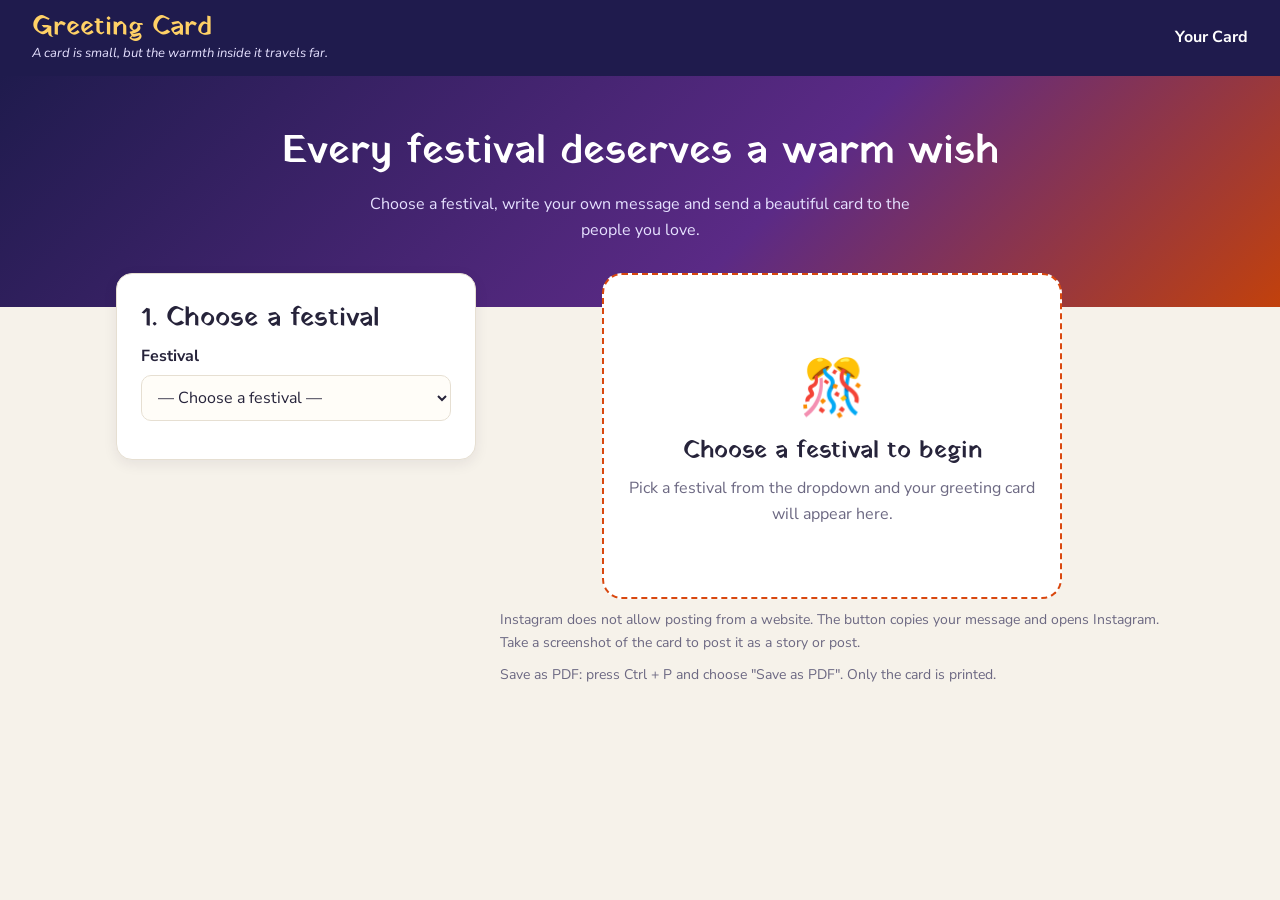
==== index.html @ 0c00d202 "Revise HTML for greeting card features and sharing Updated meta description and title for clarity. A" ====
<!DOCTYPE html>
<html lang="en">
<head>
  <meta charset="UTF-8">
  <meta name="viewport" content="width=device-width, initial-scale=1">
  <meta name="description" content="Choose a festival, write your own message, save it and share it as a link.">
  <title>Greeting Card</title>
  <link rel="preconnect" href="https://fonts.googleapis.com">
  <link rel="preconnect" href="https://fonts.gstatic.com" crossorigin>
  <link href="https://fonts.googleapis.com/css2?family=Nunito+Sans:wght@400;700&family=Yatra+One&display=swap" rel="stylesheet">
  <link rel="stylesheet" href="style.css">
</head>
<body class="no-festival">
  <header class="site-header">
    <a class="brand" href="./">
      <span class="logo">Greeting Card</span>
      <span class="tagline">A card is small, but the warmth inside it travels far.</span>
    </a>
    <nav aria-label="Page sections">
      <a href="#maker">Your Card</a>
    </nav>
  </header>

  <section class="hero">
    <h1>Every festival deserves a warm wish</h1>
    <p>Choose a festival, write your own message and send a beautiful card to the people you love.</p>
  </section>

  <main>

    <div id="maker" class="layout">
      <div class="stage">

        <div class="empty">
          <div class="big" aria-hidden="true">🎊</div>
          <h2>Choose a festival to begin</h2>
          <p>Pick a festival from the dropdown and your greeting card will appear here.</p>
        </div>

        <div class="editor">
        <article class="card" aria-label="Greeting card">

          <div class="face face-diwali" id="diwali">
            <span class="deco d1" aria-hidden="true">🪔</span><span class="deco d2" aria-hidden="true">✨</span><span class="deco d3" aria-hidden="true">🪔</span>
            <h3 contenteditable="true" spellcheck="false">Happy Diwali</h3>
            <p class="to" contenteditable="true">Dear Friend,</p>
            <p class="msg" contenteditable="true">“Light one small lamp today. Hope spreads faster than darkness ever could.”</p>
            <p class="from" contenteditable="true">With love, Your Name</p>
          </div>

          <div class="face face-holi" id="holi">
            <span class="deco d1" aria-hidden="true">🎨</span><span class="deco d2" aria-hidden="true">💦</span><span class="deco d3" aria-hidden="true">🎨</span>
            <h3 contenteditable="true" spellcheck="false">Happy Holi</h3>
            <p class="to" contenteditable="true">Dear Friend,</p>
            <p class="msg" contenteditable="true">“Life is a canvas, and today every colour is welcome.”</p>
            <p class="from" contenteditable="true">With love, Your Name</p>
          </div>

          <div class="face face-rakhi" id="rakhi">
            <span class="deco d1" aria-hidden="true">🎀</span><span class="deco d2" aria-hidden="true">💛</span><span class="deco d3" aria-hidden="true">🎀</span>
            <h3 contenteditable="true" spellcheck="false">Happy Raksha Bandhan</h3>
            <p class="to" contenteditable="true">Dear Brother/Sister,</p>
            <p class="msg" contenteditable="true">“Some bonds need no words, only a thread, a smile and a promise.”</p>
            <p class="from" contenteditable="true">With love, Your Name</p>
          </div>

          <div class="face face-navratri" id="navratri">
            <span class="deco d1" aria-hidden="true">🔱</span><span class="deco d2" aria-hidden="true">🌺</span><span class="deco d3" aria-hidden="true">🔱</span>
            <h3 contenteditable="true" spellcheck="false">Happy Navratri</h3>
            <p class="to" contenteditable="true">Dear Friend,</p>
            <p class="msg" contenteditable="true">“Faith lights the nine nights, and courage carries you through all the days.”</p>
            <p class="from" contenteditable="true">With love, Your Name</p>
          </div>

          <div class="face face-dussehra" id="dussehra">
            <span class="deco d1" aria-hidden="true">🏹</span><span class="deco d2" aria-hidden="true">🔥</span><span class="deco d3" aria-hidden="true">🏹</span>
            <h3 contenteditable="true" spellcheck="false">Happy Dussehra</h3>
            <p class="to" contenteditable="true">Dear Friend,</p>
            <p class="msg" contenteditable="true">“Every Ravan inside us falls when truth and kindness stand tall.”</p>
            <p class="from" contenteditable="true">With love, Your Name</p>
          </div>

          <div class="face face-janmashtami" id="janmashtami">
            <span class="deco d1" aria-hidden="true">🦚</span><span class="deco d2" aria-hidden="true">🪈</span><span class="deco d3" aria-hidden="true">🦚</span>
            <h3 contenteditable="true" spellcheck="false">Happy Janmashtami</h3>
            <p class="to" contenteditable="true">Dear Friend,</p>
            <p class="msg" contenteditable="true">“Do your best, let go of the rest, and keep smiling like Krishna.”</p>
            <p class="from" contenteditable="true">With love, Your Name</p>
          </div>

          <div class="face face-durga" id="durga">
            <span class="deco d1" aria-hidden="true">🌺</span><span class="deco d2" aria-hidden="true">🥁</span><span class="deco d3" aria-hidden="true">🌺</span>
            <h3 contenteditable="true" spellcheck="false">Shubho Durga Puja</h3>
            <p class="to" contenteditable="true">Dear Friend,</p>
            <p class="msg" contenteditable="true">“May Maa Durga give you the strength to face every storm with grace.”</p>
            <p class="from" contenteditable="true">With love, Your Name</p>
          </div>

          <div class="face face-ganesh" id="ganesh">
            <span class="deco d1" aria-hidden="true">🌼</span><span class="deco d2" aria-hidden="true">🙏</span><span class="deco d3" aria-hidden="true">🌼</span>
            <h3 contenteditable="true" spellcheck="false">Ganesh Chaturthi</h3>
            <p class="to" contenteditable="true">Dear Friend,</p>
            <p class="msg" contenteditable="true">“Begin with a prayer, walk with patience, and every obstacle will make way.”</p>
            <p class="from" contenteditable="true">Ganpati Bappa Morya! Your Name</p>
          </div>

          <div class="face face-lohri" id="lohri">
            <span class="deco d1" aria-hidden="true">🔥</span><span class="deco d2" aria-hidden="true">🍿</span><span class="deco d3" aria-hidden="true">🔥</span>
            <h3 contenteditable="true" spellcheck="false">Happy Lohri</h3>
            <p class="to" contenteditable="true">Dear Friend,</p>
            <p class="msg" contenteditable="true">“May the Lohri bonfire burn away your worries and warm every heart.”</p>
            <p class="from" contenteditable="true">With love, Your Name</p>
          </div>

          <div class="face face-pongal" id="pongal">
            <span class="deco d1" aria-hidden="true">🍯</span><span class="deco d2" aria-hidden="true">🌞</span><span class="deco d3" aria-hidden="true">🌾</span>
            <h3 contenteditable="true" spellcheck="false">Happy Pongal</h3>
            <p class="to" contenteditable="true">Dear Friend,</p>
            <p class="msg" contenteditable="true">“As the pot overflows, may your home overflow with joy and plenty.”</p>
            <p class="from" contenteditable="true">With love, Your Name</p>
          </div>

          <div class="face face-onam" id="onam">
            <span class="deco d1" aria-hidden="true">🌼</span><span class="deco d2" aria-hidden="true">🛶</span><span class="deco d3" aria-hidden="true">🌼</span>
            <h3 contenteditable="true" spellcheck="false">Happy Onam</h3>
            <p class="to" contenteditable="true">Dear Friend,</p>
            <p class="msg" contenteditable="true">“May the flower carpet at your door bring a year full of colour.”</p>
            <p class="from" contenteditable="true">With love, Your Name</p>
          </div>

          <div class="face face-eidfitr" id="eidfitr">
            <span class="deco d1" aria-hidden="true">🌙</span><span class="deco d2" aria-hidden="true">⭐</span><span class="deco d3" aria-hidden="true">🌙</span>
            <h3 contenteditable="true" spellcheck="false">Eid Mubarak</h3>
            <p class="to" contenteditable="true">Dear Friend,</p>
            <p class="msg" contenteditable="true">“After a month of patience, may Allah reward you with joy beyond measure.”</p>
            <p class="from" contenteditable="true">With love, Your Name</p>
          </div>

          <div class="face face-eidadha" id="eidadha">
            <span class="deco d1" aria-hidden="true">🕌</span><span class="deco d2" aria-hidden="true">🌙</span><span class="deco d3" aria-hidden="true">🕌</span>
            <h3 contenteditable="true" spellcheck="false">Eid ul-Adha Mubarak</h3>
            <p class="to" contenteditable="true">Dear Friend,</p>
            <p class="msg" contenteditable="true">“May your sacrifices turn into blessings and your heart stay generous.”</p>
            <p class="from" contenteditable="true">With love, Your Name</p>
          </div>

          <div class="face face-gurpurab" id="gurpurab">
            <span class="deco d1" aria-hidden="true">☬</span><span class="deco d2" aria-hidden="true">🌟</span><span class="deco d3" aria-hidden="true">☬</span>
            <h3 contenteditable="true" spellcheck="false">Guru Nanak Jayanti</h3>
            <p class="to" contenteditable="true">Dear Friend,</p>
            <p class="msg" contenteditable="true">“Walk in the light of Guru Nanak: be honest, be kind, serve everyone.”</p>
            <p class="from" contenteditable="true">Waheguru Ji Ka Khalsa. Your Name</p>
          </div>

          <div class="face face-baisakhi" id="baisakhi">
            <span class="deco d1" aria-hidden="true">🌾</span><span class="deco d2" aria-hidden="true">🥁</span><span class="deco d3" aria-hidden="true">🌾</span>
            <h3 contenteditable="true" spellcheck="false">Happy Baisakhi</h3>
            <p class="to" contenteditable="true">Dear Friend,</p>
            <p class="msg" contenteditable="true">“May golden fields of wheat bring golden days of joy to your family.”</p>
            <p class="from" contenteditable="true">With love, Your Name</p>
          </div>

          <div class="face face-buddha" id="buddha">
            <span class="deco d1" aria-hidden="true">☸️</span><span class="deco d2" aria-hidden="true">🕯️</span><span class="deco d3" aria-hidden="true">☸️</span>
            <h3 contenteditable="true" spellcheck="false">Happy Buddha Purnima</h3>
            <p class="to" contenteditable="true">Dear Friend,</p>
            <p class="msg" contenteditable="true">“Peace comes from within. May you find it in every quiet moment.”</p>
            <p class="from" contenteditable="true">With love, Your Name</p>
          </div>

          <div class="face face-mahavir" id="mahavir">
            <span class="deco d1" aria-hidden="true">🪷</span><span class="deco d2" aria-hidden="true">🕊️</span><span class="deco d3" aria-hidden="true">🪷</span>
            <h3 contenteditable="true" spellcheck="false">Mahavir Jayanti</h3>
            <p class="to" contenteditable="true">Dear Friend,</p>
            <p class="msg" contenteditable="true">“Live and let live. May kindness be the path you choose each day.”</p>
            <p class="from" contenteditable="true">With love, Your Name</p>
          </div>

          <div class="face face-christmas" id="christmas">
            <span class="deco d1" aria-hidden="true">🎄</span><span class="deco d2" aria-hidden="true">🎁</span><span class="deco d3" aria-hidden="true">❄️</span>
            <h3 contenteditable="true" spellcheck="false">Merry Christmas</h3>
            <p class="to" contenteditable="true">Dear Friend,</p>
            <p class="msg" contenteditable="true">“May the warmth of Christmas stay in your heart long after the lights fade.”</p>
            <p class="from" contenteditable="true">With love, Your Name</p>
          </div>

          <div class="face face-easter" id="easter">
            <span class="deco d1" aria-hidden="true">🐣</span><span class="deco d2" aria-hidden="true">🌷</span><span class="deco d3" aria-hidden="true">🐣</span>
            <h3 contenteditable="true" spellcheck="false">Happy Easter</h3>
            <p class="to" contenteditable="true">Dear Friend,</p>
            <p class="msg" contenteditable="true">“Every ending hides a new beginning. Wishing you hope and a fresh start.”</p>
            <p class="from" contenteditable="true">With love, Your Name</p>
          </div>

          <div class="face face-newyear" id="newyear">
            <span class="deco d1" aria-hidden="true">🎆</span><span class="deco d2" aria-hidden="true">🎉</span><span class="deco d3" aria-hidden="true">🎇</span>
            <h3 contenteditable="true" spellcheck="false">Happy New Year</h3>
            <p class="to" contenteditable="true">Dear Friend,</p>
            <p class="msg" contenteditable="true">“A new year is a blank page. Write something you will be proud of.”</p>
            <p class="from" contenteditable="true">With love, Your Name</p>
          </div>

          <div class="face face-independence" id="independence">
            <span class="deco d1" aria-hidden="true">🇮🇳</span><span class="deco d2" aria-hidden="true">🕊️</span><span class="deco d3" aria-hidden="true">🇮🇳</span>
            <h3 contenteditable="true" spellcheck="false">Happy Independence Day</h3>
            <p class="to" contenteditable="true">Dear Friend,</p>
            <p class="msg" contenteditable="true">“Proud of our past, hopeful for our future. Jai Hind!”</p>
            <p class="from" contenteditable="true">With love, Your Name</p>
          </div>

          <div class="face face-republic" id="republic">
            <span class="deco d1" aria-hidden="true">🎖️</span><span class="deco d2" aria-hidden="true">🇮🇳</span><span class="deco d3" aria-hidden="true">🎖️</span>
            <h3 contenteditable="true" spellcheck="false">Happy Republic Day</h3>
            <p class="to" contenteditable="true">Dear Friend,</p>
            <p class="msg" contenteditable="true">“Freedom is a gift, and our Constitution is its promise. Let us keep it alive.”</p>
            <p class="from" contenteditable="true">With love, Your Name</p>
          </div>

        </article>

        <!-- Save option: always under the card once a festival is chosen -->
        <div class="savebar" id="savebar" hidden>
          <span>Like your card? Save it, then share it with your friends.</span>
          <button type="button" id="save" class="save">💾 Save card</button>
        </div>

        <!-- Share options: appear right after saving -->
        <div class="sharebar" id="sharebar" hidden>
          <strong>✅ Card saved! Share it with link</strong>
          <div id="share-buttons"></div>
        </div>

        <div class="notes">
          <p class="hint">Instagram does not allow posting from a website. The button copies your message and opens Instagram. Take a screenshot of the card to post it as a story or post.</p>
          <p class="hint">Save as PDF: press Ctrl + P and choose "Save as PDF". Only the card is printed.</p>
        </div>
        </div>

        <!-- Shown when someone opens a shared link -->
        <div class="viewcta">
          <p>Someone sent you this greeting card.</p>
          <a class="btn" href="./">Make your own card</a>
        </div>

        <!-- Saved cards live here, with their share links -->
        <section id="yourcard" class="panel yourcard" hidden>
          <h2>Your Card</h2>
          <p class="sub">Your saved cards stay in this browser. Share any card as a link.</p>
          <div id="saved-list" class="saved-grid"></div>
        </section>
      </div>

      <aside id="options" class="panel side" aria-labelledby="pick-title">
        <h2 id="pick-title">1. Choose a festival</h2>
        <label for="festival">Festival</label>
        <select id="festival" name="festival">
          <option value="" selected disabled>— Choose a festival —</option>
          <optgroup label="Hindu">
            <option value="diwali">Diwali</option>
            <option value="holi">Holi</option>
            <option value="rakhi">Raksha Bandhan</option>
            <option value="navratri">Navratri</option>
            <option value="dussehra">Dussehra</option>
            <option value="janmashtami">Janmashtami</option>
            <option value="durga">Durga Puja</option>
            <option value="ganesh">Ganesh Chaturthi</option>
            <option value="lohri">Lohri</option>
            <option value="pongal">Pongal</option>
            <option value="onam">Onam</option>
          </optgroup>
          <optgroup label="Muslim">
            <option value="eidfitr">Eid ul-Fitr</option>
            <option value="eidadha">Eid ul-Adha</option>
          </optgroup>
          <optgroup label="Sikh, Buddhist and Jain">
            <option value="gurpurab">Guru Nanak Jayanti</option>
            <option value="baisakhi">Baisakhi</option>
            <option value="buddha">Buddha Purnima</option>
            <option value="mahavir">Mahavir Jayanti</option>
          </optgroup>
          <optgroup label="Christian">
            <option value="christmas">Christmas</option>
            <option value="easter">Easter</option>
          </optgroup>
          <optgroup label="National and General">
            <option value="newyear">New Year</option>
            <option value="independence">Independence Day</option>
            <option value="republic">Republic Day</option>
          </optgroup>
        </select>

        <div class="about" aria-live="polite">
          <strong id="about-tag"></strong>
          <p id="about-text"></p>
        </div>

        <p class="hint editnote">Click any text on the card to edit it. Write your personal note inside the card too. A Save button will appear under the card.</p>
      </aside>
    </div>
  </main>

  <div class="toast" id="toast"></div>

  <script>
    // Festival info shown under the dropdown
    var about = {
      diwali: ["Festival of Lights", "Celebrated in October or November. Homes glow with diyas and rangoli, families share sweets and pray to Goddess Lakshmi. It marks the victory of light over darkness and Lord Rama\u2019s return to Ayodhya."],
      holi: ["Festival of Colours", "Celebrated in March. People play with colours, sing and share sweets to welcome spring. It begins with Holika Dahan, the victory of good over evil."],
      rakhi: ["Bond of Brother and Sister", "Celebrated in August. Sisters tie a rakhi on their brothers\u2019 wrists, and brothers promise love, care and protection."],
      navratri: ["Nine Nights of the Goddess", "Nine nights of worship of Goddess Durga, with fasting, garba and dandiya raas in the evenings."],
      dussehra: ["Victory of Good over Evil", "Marks Lord Rama\u2019s victory over Ravana. Effigies of Ravana are burnt on the tenth day after Navratri."],
      janmashtami: ["Birth of Lord Krishna", "Celebrated with fasting, bhajans, midnight prayers and the dahi handi pot-breaking fun."],
      durga: ["Festival of Goddess Durga", "Most popular in Bengal. Grand pandals, dhak drums, dhunuchi dance and sindoor khela over five days."],
      ganesh: ["Birthday of Lord Ganesha", "Ganesha idols are welcomed at home for a few days, offered modaks, and then immersed in water with cheers of Ganpati Bappa Morya."],
      lohri: ["Winter Harvest Bonfire", "Celebrated in mid-January, mainly in Punjab. People dance bhangra around a bonfire and offer peanuts, rewri and popcorn."],
      pongal: ["Tamil Harvest Festival", "A four-day festival in January. Fresh rice is cooked until the pot overflows, to thank the Sun God and the farmers."],
      onam: ["Harvest Festival of Kerala", "Celebrated with pookalam flower carpets, the grand sadya feast, boat races and folk dances."],
      eidfitr: ["Festival of Breaking the Fast", "Marks the end of Ramadan. People offer special prayers, wear new clothes, share sheer khurma and give charity to the needy."],
      eidadha: ["Festival of Sacrifice", "Remembers Prophet Ibrahim\u2019s devotion to Allah. Meat is shared with family, friends and the poor."],
      gurpurab: ["Birth of Guru Nanak Dev Ji", "Celebrated with prabhat pheris, kirtan and langar at gurdwaras. It remembers the teachings of honest work, sharing and equality."],
      baisakhi: ["Sikh New Year and Harvest", "Celebrated on 13 or 14 April. It marks the harvest and the founding of the Khalsa in 1699, with bhangra, fairs and gurdwara visits."],
      buddha: ["Birth of Gautama Buddha", "Celebrated on the full moon of Vaishakha with meditation, prayers and acts of kindness."],
      mahavir: ["Birth of Lord Mahavir", "A Jain festival of processions and prayers, remembering the teachings of ahimsa (non-violence) and truth."],
      christmas: ["Birth of Jesus Christ", "Celebrated on 25 December with church services, carols, the Christmas tree, gifts and a family feast."],
      easter: ["Resurrection of Jesus", "Celebrated after Good Friday with church services, Easter eggs and family gatherings. It is a symbol of hope and new life."],
      newyear: ["First Day of the Year", "Celebrated on 1 January with countdowns, fireworks, parties and fresh resolutions."],
      independence: ["15 August 1947", "The day India became free from British rule. The Prime Minister hoists the flag at the Red Fort and the nation sings with pride."],
      republic: ["26 January 1950", "The day the Constitution of India came into effect. Celebrated with a grand parade on Kartavya Path in Delhi."]
    };

    var $ = function (s, r) { return (r || document).querySelector(s); };
    var select = $("#festival");
    var faces = [].slice.call(document.querySelectorAll(".face"));
    var bar = $("#savebar");
    var shareBar = $("#sharebar");
    var saveBtn = $("#save");
    var KEY = "greeting_cards";
    var editing = null;

    function get() { try { return JSON.parse(localStorage.getItem(KEY)) || []; } catch (e) { return []; } }
    function put(v) { try { localStorage.setItem(KEY, JSON.stringify(v)); } catch (e) {} }
    function txt(f, s) { return $(s, f).textContent.trim(); }

    function toast(msg) {
      var t = $("#toast");
      t.textContent = msg;
      t.classList.add("show");
      setTimeout(function () { t.classList.remove("show"); }, 2200);
    }

    // The personal note lives inside every card, so it is saved with the card
    faces.forEach(function (f) {
      var n = document.createElement("p");
      n.className = "note";
      n.contentEditable = "true";
      n.setAttribute("data-placeholder", "Write your personal note here...");
      f.insertBefore(n, $(".from", f));
    });

    // ---------- 1. Show a festival (nothing until one is chosen) ----------
    function activeFace() { return document.getElementById(select.value); }

    function showFestival(id) {
      var has = !!about[id];
      document.body.classList.toggle("no-festival", !has);
      faces.forEach(function (f) { f.classList.toggle("active", has && f.id === id); });
      select.value = has ? id : "";
      $("#about-tag").textContent = has ? about[id][0] : "";
      $("#about-text").textContent = has ? about[id][1] : "";
      editing = null;
      bar.hidden = !has;
      shareBar.hidden = true;
    }

    select.addEventListener("change", function () {
      showFestival(select.value);
      if (window.innerWidth <= 900) { $(".stage").scrollIntoView({ behavior: "smooth" }); }
    });

    // The save bar shows up as soon as the card is changed
    function mark() {
      if (!activeFace() || document.body.classList.contains("view-mode")) { return; }
      saveBtn.textContent = editing ? "\uD83D\uDCBE Update saved card" : "\uD83D\uDCBE Save card";
      shareBar.hidden = true;
      bar.hidden = false;
    }

    $(".card").addEventListener("input", mark);

    // ---------- 2. Save, and show in "Your Card" ----------
    function currentCard() {
      var f = activeFace();
      return {
        uid: editing || Date.now().toString(36),
        id: select.value,
        t: txt(f, "h3"), to: txt(f, ".to"), msg: txt(f, ".msg"), note: txt(f, ".note"), from: txt(f, ".from")
      };
    }

    function fillCard(c) {
      var f = document.getElementById(c.id);
      $("h3", f).textContent = c.t;
      $(".to", f).textContent = c.to;
      $(".msg", f).textContent = c.msg;
      $(".note", f).textContent = c.note;
      $(".from", f).textContent = c.from;
    }

    saveBtn.addEventListener("click", function () {
      if (!activeFace()) { return; }
      var card = currentCard(), found = false;
      var cards = get().map(function (x) {
        if (x.uid === card.uid) { found = true; return card; }
        return x;
      });
      if (!found) { cards.unshift(card); }
      put(cards);
      editing = card.uid;
      bar.hidden = true;
      renderSaved();
      showShare(card);
      toast("Card saved");
    });

    // ---------- 3. Share as a link ----------
    // Put your live GitHub Pages link here (keep the / at the end)
    var SITE_URL = "https://shubhamchandravanshi3107-lab.github.io/REPO-NAME/";

    // On your computer (file or localhost) links use SITE_URL, so they never give 404
    function siteBase() {
      var here = location.href.split("#")[0];
      var local = location.protocol === "file:" || /^https?:\/\/(localhost|127\.)/.test(here);
      return local ? SITE_URL : here;
    }

    function linkFor(c) {
      var data = { i: c.id, t: c.t, o: c.to, m: c.msg, n: c.note, f: c.from };
      return siteBase() + "#c=" + encodeURIComponent(JSON.stringify(data));
    }

    function copyLink(url) {
      if (navigator.clipboard && navigator.clipboard.writeText) {
        navigator.clipboard.writeText(url).then(
          function () { toast("Link copied"); },
          function () { window.prompt("Copy this link:", url); }
        );
      } else {
        window.prompt("Copy this link:", url);
      }
    }

    function makeLink(text, href, cls) {
      var a = document.createElement("a");
      a.className = "btn " + (cls || "");
      a.textContent = text; a.href = href; a.target = "_blank"; a.rel = "noopener";
      return a;
    }

    function makeButton(text, cls, fn) {
      var b = document.createElement("button");
      b.type = "button"; b.className = cls; b.textContent = text; b.onclick = fn;
      return b;
    }

    // All share buttons for one saved card
    function shareButtons(c) {
      var url = linkFor(c), msg = "A greeting card for you";
      var box = document.createElement("div"); box.className = "saved-actions";
      box.appendChild(makeButton("Copy link", "", function () { copyLink(url); }));
      box.appendChild(makeLink("WhatsApp", "https://wa.me/?text=" + encodeURIComponent(msg + ": " + url), "ghost"));
      box.appendChild(makeButton("Instagram", "ghost", function () { copyLink(url); window.open("https://www.instagram.com/", "_blank"); }));
      box.appendChild(makeLink("Facebook", "https://www.facebook.com/sharer/sharer.php?u=" + encodeURIComponent(url), "ghost"));
      box.appendChild(makeLink("Email", "mailto:?subject=" + encodeURIComponent(msg) + "&body=" + encodeURIComponent("Open your greeting card here: " + url), "ghost"));
      box.appendChild(makeLink("X", "https://twitter.com/intent/tweet?text=" + encodeURIComponent(msg) + "&url=" + encodeURIComponent(url), "ghost"));
      box.appendChild(makeLink("Snapchat", "https://www.snapchat.com/scan?attachmentUrl=" + encodeURIComponent(url), "ghost"));
      return box;
    }

    // Right after saving: show the share buttons under the card
    function showShare(c) {
      var box = $("#share-buttons");
      box.innerHTML = "";
      box.appendChild(shareButtons(c));
      shareBar.hidden = false;
      shareBar.scrollIntoView({ behavior: "smooth", block: "nearest" });
    }

    function renderSaved() {
      var list = $("#saved-list"), cards = get();
      list.innerHTML = "";
      $("#yourcard").hidden = !cards.length;

      cards.forEach(function (c) {
        var src = document.getElementById(c.id);
        if (!src) { return; }
        var mini = src.cloneNode(true);
        mini.removeAttribute("id");
        mini.className = "face mini face-" + c.id;
        [].forEach.call(mini.querySelectorAll("[contenteditable]"), function (e) { e.removeAttribute("contenteditable"); });
        $("h3", mini).textContent = c.t;
        $(".to", mini).textContent = c.to;
        $(".msg", mini).textContent = c.msg;
        $(".note", mini).textContent = c.note;
        $(".from", mini).textContent = c.from;

        var share = shareButtons(c);

        var more = document.createElement("div"); more.className = "saved-actions";
        more.appendChild(makeButton("Edit", "ghost", function () { openCard(c); }));
        more.appendChild(makeButton("Delete", "ghost", function () {
          put(get().filter(function (x) { return x.uid !== c.uid; }));
          renderSaved();
          toast("Card deleted");
        }));

        var label = document.createElement("p");
        label.className = "share-title"; label.textContent = "Share with link";

        var item = document.createElement("div"); item.className = "saved-item";
        item.appendChild(mini); item.appendChild(label); item.appendChild(share); item.appendChild(more);
        list.appendChild(item);
      });
    }

    function openCard(c) {
      showFestival(c.id);
      fillCard(c);
      editing = c.uid;
      mark();
      $("#maker").scrollIntoView({ behavior: "smooth" });
    }

    // ---------- 4. Someone opens a shared link ----------
    function openSharedLink() {
      if (location.hash.indexOf("#c=") !== 0) { return false; }
      var d;
      try { d = JSON.parse(decodeURIComponent(location.hash.slice(3))); } catch (e) { return false; }
      if (!d || !about[d.i]) { return false; }

      document.body.classList.add("view-mode");
      showFestival(d.i);
      fillCard({
        id: d.i, t: String(d.t || ""), to: String(d.o || ""), msg: String(d.m || ""),
        note: String(d.n || ""), from: String(d.f || "")
      });
      [].forEach.call(document.getElementById(d.i).querySelectorAll("[contenteditable]"), function (e) {
        e.removeAttribute("contenteditable");
      });
      return true;
    }

    window.addEventListener("hashchange", function () {
      if (location.hash.indexOf("#c=") === 0) { location.reload(); }
    });

    // ---------- Start ----------
    if (!openSharedLink()) { showFestival(""); }
    renderSaved();
  </script>
</body>
</html>
---- style.css ----
/* ===== 1. CSS variables ===== */
:root {
  --bg: #f6f2ea;
  --panel: #ffffff;
  --ink: #26233a;
  --muted: #6c6882;
  --brand: #d9480f;
  --brand-dark: #a63a0c;
  --navy: #1f1b4d;
  --line: #e6dfd2;
  --field: #fffdf8;
  --soft: #fdeee4;
  --radius: 16px;
  --card-w: 460px;
}

/* ===== 2. Reset and base ===== */
* { box-sizing: border-box; }
html { scroll-behavior: smooth; }

body {
  margin: 0;
  background-color: var(--bg);
  color: var(--ink);
  font-family: "Nunito Sans", Arial, sans-serif;
  line-height: 1.6;
}

h1, h2, h3 { font-family: "Yatra One", Georgia, serif; font-weight: normal; margin-top: 0; }

a:focus-visible, button:focus-visible, select:focus-visible {
  outline: 3px solid var(--brand);
  outline-offset: 2px;
}

/* ===== 3. Header and banner ===== */
.site-header {
  display: flex;
  justify-content: space-between;
  align-items: center;
  flex-wrap: wrap;
  gap: 10px;
  padding: 12px 32px;
  background-color: var(--navy);
}

.brand { display: flex; flex-direction: column; text-decoration: none; }

.logo {
  font-family: "Yatra One", Georgia, serif;
  font-size: 26px;
  line-height: 1.2;
  color: #ffd166;
  text-decoration: none;
}

.tagline { font-size: 13px; font-style: italic; color: #e6e1ff; }

.site-header nav a {
  color: #ffffff;
  text-decoration: none;
  margin-left: 22px;
  font-weight: bold;
}

.site-header nav a:hover { color: #ffd166; }

.hero {
  text-align: center;
  padding: 44px 16px 64px;
  color: #ffffff;
  background: linear-gradient(135deg, var(--navy), #5b2a86 60%, #c2410c);
}

.hero h1 { font-size: 40px; margin-bottom: 8px; }
.hero p { margin: 0 auto; max-width: 560px; color: #e6e1ff; }

/* ===== 4. Main layout ===== */
main {
  max-width: 1080px;
  margin: -34px auto 0;
  padding: 0 16px 40px;
}

.panel {
  background-color: var(--panel);
  padding: 24px;
  margin-bottom: 24px;
  border: 1px solid var(--line);
  border-radius: var(--radius);
  box-shadow: 0 4px 14px rgba(40, 30, 70, 0.08);
}

.panel h2 { font-size: 26px; margin-bottom: 4px; }
.sub { color: var(--muted); margin: 0 0 18px; }
.hint { font-size: 14px; color: var(--muted); margin: 10px 0 0; }
.tight { margin: 0 0 8px; }

.layout {
  display: grid;
  grid-template-columns: 360px 1fr;
  gap: 24px;
  align-items: start;
}

.stage { min-width: 0; }

.side {
  order: -1;
  margin-bottom: 0;
  position: sticky;
  top: 16px;
  max-height: calc(100vh - 32px);
  overflow-y: auto;
}

/* ===== 5. Greeting cards ===== */
.face {
  display: none;
  flex-direction: column;
  align-items: center;
  justify-content: center;
  gap: 14px;
  position: relative;
  overflow: hidden;
  min-height: 470px;
  max-width: var(--card-w);
  margin: 0 auto;
  padding: 46px 32px;
  text-align: center;
  color: var(--card-text);
  background: linear-gradient(160deg, var(--c1), var(--c2));
  border: 8px solid var(--accent);
  border-radius: 20px;
  box-shadow: 0 10px 26px rgba(0, 0, 0, 0.2);
}

.face::before {
  content: "";
  position: absolute;
  inset: 8px;
  border: 1.5px solid var(--accent);
  border-radius: 12px;
  opacity: 0.45;
  pointer-events: none;
}

.face h3 { margin: 0; font-size: 36px; line-height: 1.2; color: var(--accent); }
.face p { margin: 0; }
.to { font-size: 18px; font-weight: bold; }
.msg { font-family: "Yatra One", Georgia, serif; font-size: 21px; line-height: 1.5; }
.from { font-style: italic; }

.face h3:hover, .face p:hover { outline: 2px dashed rgba(255, 255, 255, 0.7); outline-offset: 4px; }

/* Personal note: written inside the card, so it is saved with the card */
.note {
  width: 100%;
  min-height: 44px;
  padding: 8px 10px;
  font-size: 16px;
  font-style: italic;
  border: 1.5px dashed currentColor;
  border-radius: 10px;
}

.note:empty::before { content: attr(data-placeholder); opacity: 0.65; }

.deco { position: absolute; font-size: 30px; animation: float 4s ease-in-out infinite; }
.d1 { top: 18px; left: 22px; }
.d2 { top: 18px; right: 22px; animation-delay: 1s; }
.d3 { bottom: 18px; left: 50%; margin-left: -15px; animation-delay: 2s; }

@keyframes float {
  0%, 100% { transform: translateY(0); }
  50% { transform: translateY(-8px); }
}

/* Colours of each festival */
.face-diwali       { --c1: #3b0f5c; --c2: #c2410c; --card-text: #fff3c4; --accent: #ffd166; }
.face-holi         { --c1: #be185d; --c2: #6d28d9; --card-text: #ffffff; --accent: #ffd6e7; }
.face-rakhi        { --c1: #9a3412; --c2: #be185d; --card-text: #fff7ed; --accent: #fcd34d; }
.face-navratri     { --c1: #991b1b; --c2: #d97706; --card-text: #fff7ed; --accent: #fde68a; }
.face-dussehra     { --c1: #7c2d12; --c2: #ea580c; --card-text: #fff7ed; --accent: #fde047; }
.face-janmashtami  { --c1: #1e3a8a; --c2: #0e7490; --card-text: #ecfeff; --accent: #fde68a; }
.face-durga        { --c1: #9f1239; --c2: #c2410c; --card-text: #fff1f2; --accent: #fecdd3; }
.face-ganesh       { --c1: #b45309; --c2: #be123c; --card-text: #fffbeb; --accent: #fcd34d; }
.face-lohri        { --c1: #7f1d1d; --c2: #f97316; --card-text: #fffbeb; --accent: #fed7aa; }
.face-pongal       { --c1: #166534; --c2: #ca8a04; --card-text: #fefce8; --accent: #fef08a; }
.face-onam         { --c1: #14532d; --c2: #b45309; --card-text: #fffbeb; --accent: #fde68a; }
.face-eidfitr      { --c1: #064e3b; --c2: #0f766e; --card-text: #fef3c7; --accent: #fde68a; }
.face-eidadha      { --c1: #134e4a; --c2: #1e3a8a; --card-text: #f0fdfa; --accent: #fde68a; }
.face-gurpurab     { --c1: #1e3a8a; --c2: #d97706; --card-text: #ffffff; --accent: #ffedd5; }
.face-baisakhi     { --c1: #a16207; --c2: #15803d; --card-text: #fffbeb; --accent: #fef08a; }
.face-buddha       { --c1: #78350f; --c2: #a16207; --card-text: #fffbeb; --accent: #fde68a; }
.face-mahavir      { --c1: #7c2d12; --c2: #be185d; --card-text: #fff7ed; --accent: #fed7aa; }
.face-christmas    { --c1: #7f1d1d; --c2: #166534; --card-text: #ffffff; --accent: #fecaca; }
.face-easter       { --c1: #7c3aed; --c2: #db2777; --card-text: #ffffff; --accent: #fef3c7; }
.face-newyear      { --c1: #0f172a; --c2: #1d4ed8; --card-text: #e0f2fe; --accent: #fde68a; }
.face-independence { --c1: #ea580c; --c2: #15803d; --card-text: #ffffff; --accent: #ffffff; }
.face-republic     { --c1: #1e3a8a; --c2: #ea580c; --card-text: #ffffff; --accent: #fef3c7; }

/* Which card is visible? Only the chosen one. */
.face.active { display: flex; }

/* ===== 6. Nothing chosen yet ===== */
.empty { display: none; }

body.no-festival .empty {
  display: block;
  max-width: var(--card-w);
  margin: 0 auto;
  padding: 70px 24px;
  text-align: center;
  background-color: var(--panel);
  border: 2px dashed var(--brand);
  border-radius: 20px;
}

.empty .big { font-size: 54px; }
.empty h2 { margin-bottom: 6px; }
.empty p { margin: 0; color: var(--muted); }

body.no-festival .about,
body.no-festival .editnote { display: none; }

/* ===== 7. Sidebar: select and about ===== */
label { font-weight: bold; }

select {
  display: block;
  width: 100%;
  margin: 6px 0 14px;
  padding: 10px 12px;
  background-color: var(--field);
  color: var(--ink);
  border: 1.5px solid var(--line);
  border-radius: 10px;
  font-size: 16px;
  font-family: inherit;
}

.about {
  margin-bottom: 20px;
  padding: 12px 14px;
  background-color: var(--soft);
  border-left: 5px solid var(--brand);
  border-radius: 10px;
}

.about strong { color: var(--brand-dark); }
.about p { margin: 4px 0 0; font-size: 14px; }

/* ===== 8. Buttons ===== */
button, .btn {
  display: block;
  padding: 10px 20px;
  background-color: var(--brand);
  color: #ffffff;
  border: 2px solid var(--brand);
  border-radius: 30px;
  font-size: 15px;
  font-weight: bold;
  font-family: inherit;
  text-align: center;
  text-decoration: none;
  cursor: pointer;
  transition: background-color 0.2s;
}

button:hover, .btn:hover { background-color: var(--brand-dark); border-color: var(--brand-dark); }
.ghost { background-color: transparent; color: var(--brand); }
.ghost:hover { color: #ffffff; }

.save { background-color: #15803d; border-color: #15803d; }
.save:hover { background-color: #116530; border-color: #116530; }

/* ===== 9. Save bar (appears under the card after editing) ===== */
.savebar {
  display: flex;
  justify-content: space-between;
  align-items: center;
  flex-wrap: wrap;
  gap: 12px;
  max-width: var(--card-w);
  margin: 16px auto 0;
  padding: 12px 16px;
  background-color: #e8f7ee;
  border: 1.5px solid #15803d;
  border-radius: 14px;
  color: #14532d;
  font-size: 14px;
  font-weight: bold;
}

.savebar[hidden] { display: none; }

/* ===== 10. Your Card (saved cards with share links) ===== */
.yourcard { margin: 24px 0 0; }
.yourcard[hidden] { display: none; }
.saved-grid { display: grid; grid-template-columns: repeat(auto-fill, minmax(250px, 1fr)); gap: 18px; }
.saved-item { display: flex; flex-direction: column; gap: 8px; }
.share-title { margin: 0; font-size: 14px; font-weight: bold; color: var(--muted); }
.saved-actions { display: flex; flex-wrap: wrap; gap: 6px; }
.saved-actions .btn, .saved-actions button { flex: 1 1 auto; padding: 5px 10px; font-size: 13px; }

.face.mini {
  display: flex;
  max-width: none;
  min-height: 290px;
  padding: 34px 14px 38px;
  gap: 8px;
  border-width: 5px;
}

.mini h3 { font-size: 22px; }
.mini .to, .mini .msg { font-size: 14px; }
.mini .from, .mini .note { font-size: 13px; }
.mini .deco { font-size: 18px; animation: none; }

/* Saved cards and shared links show the note without the dashed box */
.mini .note, body.view-mode .note { min-height: 0; padding: 0; border: none; }
.mini .note:empty, body.view-mode .note:empty { display: none; }

/* ===== 11. Someone opens a shared link ===== */
.viewcta { display: none; max-width: var(--card-w); margin: 20px auto 0; text-align: center; }
.viewcta p { margin: 0 0 10px; color: var(--muted); }
.viewcta .btn { display: inline-block; }

body.view-mode .side,
body.view-mode .savebar,
body.view-mode .yourcard,
body.view-mode .empty { display: none; }

body.view-mode .layout { grid-template-columns: 1fr; }
body.view-mode .viewcta { display: block; }
body.view-mode .face h3:hover, body.view-mode .face p:hover { outline: none; }

/* ===== 12. Small message ===== */
.toast {
  position: fixed;
  left: 50%;
  bottom: 24px;
  z-index: 30;
  transform: translate(-50%, 20px);
  padding: 10px 18px;
  border-radius: 24px;
  background-color: #1f1b4d;
  color: #ffffff;
  font-size: 14px;
  opacity: 0;
  pointer-events: none;
  transition: all 0.3s;
}

.toast.show { opacity: 1; transform: translate(-50%, 0); }

/* ===== 13. Responsive design ===== */
@media (max-width: 900px) {
  .layout { grid-template-columns: 1fr; }
  .side { position: static; max-height: none; }
  .hero h1 { font-size: 28px; }
  .site-header { padding: 12px 16px; }
}

/* ===== 14. Print: only the card ===== */
@media print {
  .site-header, .hero, .side, .savebar, .yourcard, .viewcta, .toast, .empty, footer { display: none !important; }
  .layout { display: block; }
  body { background: #ffffff; }
  main { margin: 0; }
  .deco { animation: none; }
  .note { border: none; }
  .note:empty { display: none; }
  .face { box-shadow: none; -webkit-print-color-adjust: exact; print-color-adjust: exact; }
}
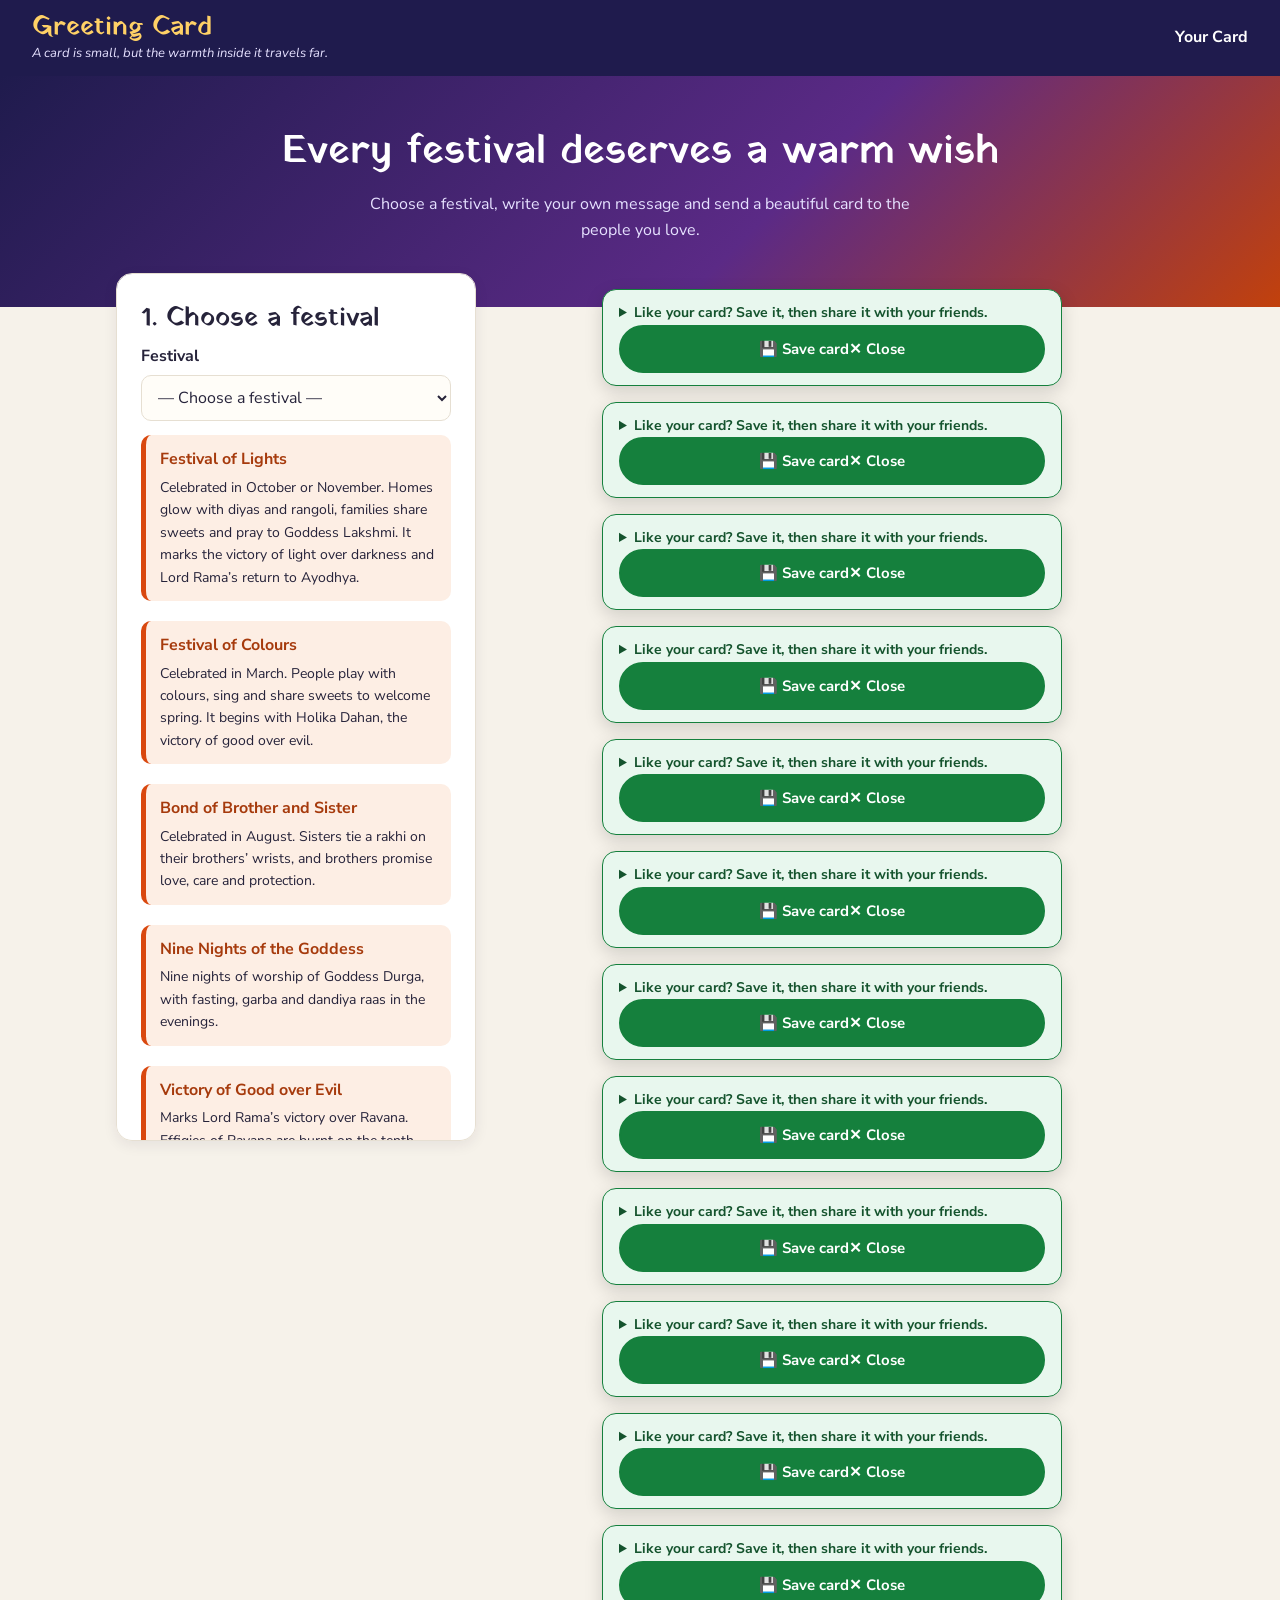
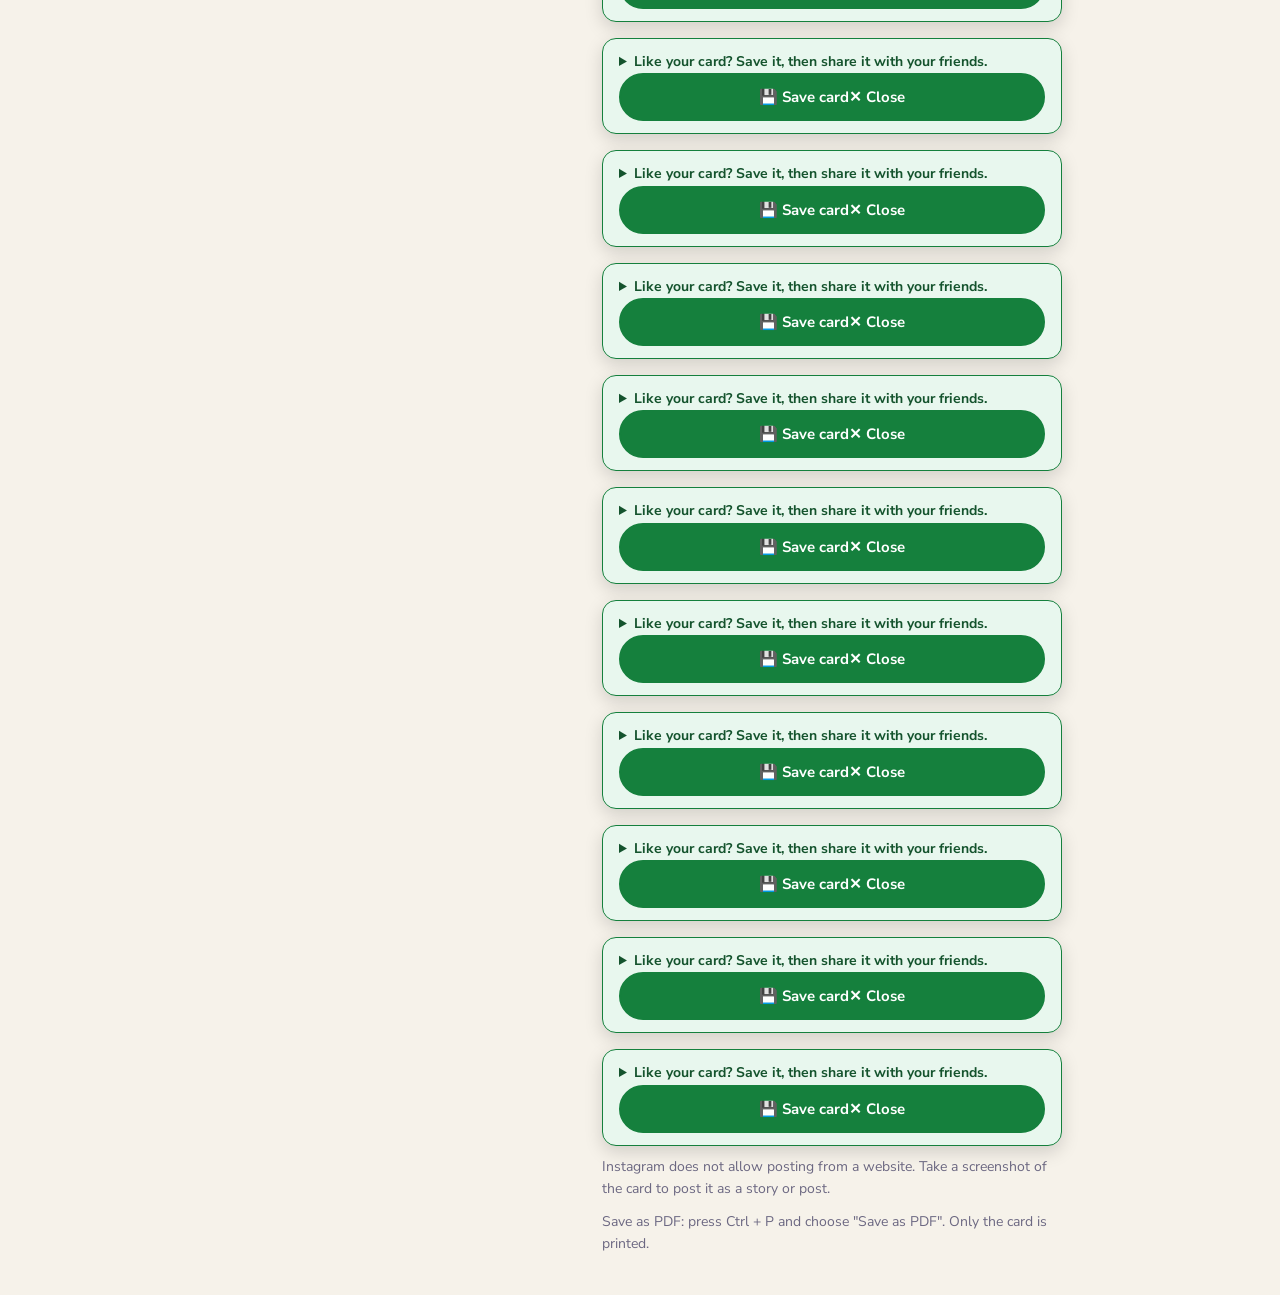
==== commit 04feebd2: "Update print statement from 'Hello' to 'Goodbye'" ====
--- a/index.html
+++ b/index.html
@@ -10,7 +10,8 @@
   <link href="https://fonts.googleapis.com/css2?family=Nunito+Sans:wght@400;700&family=Yatra+One&display=swap" rel="stylesheet">
   <link rel="stylesheet" href="style.css">
 </head>
-<body class="no-festival">
+<body>
+  <!-- This page uses no JavaScript. Everything is plain HTML and CSS. -->
   <header class="site-header">
     <a class="brand" href="./">
       <span class="logo">Greeting Card</span>
@@ -38,216 +39,1140 @@
         </div>
 
         <div class="editor">
-        <article class="card" aria-label="Greeting card">
-
-          <div class="face face-diwali" id="diwali">
+
+        <form class="festival" id="diwali" method="get" action="https://wa.me/" target="_blank">
+          <div class="face face-diwali">
             <span class="deco d1" aria-hidden="true">🪔</span><span class="deco d2" aria-hidden="true">✨</span><span class="deco d3" aria-hidden="true">🪔</span>
-            <h3 contenteditable="true" spellcheck="false">Happy Diwali</h3>
-            <p class="to" contenteditable="true">Dear Friend,</p>
-            <p class="msg" contenteditable="true">“Light one small lamp today. Hope spreads faster than darkness ever could.”</p>
-            <p class="from" contenteditable="true">With love, Your Name</p>
-          </div>
-
-          <div class="face face-holi" id="holi">
+            <h3><textarea rows="1" spellcheck="false" aria-label="Card title">Happy Diwali</textarea></h3>
+            <p class="to"><textarea rows="1" aria-label="Who the card is for">Dear Friend,</textarea></p>
+            <p class="msg"><textarea rows="3" aria-label="Card message">“Light one small lamp today. Hope spreads faster than darkness ever could.”</textarea></p>
+            <textarea class="note" rows="1" placeholder="Write your personal note here..." aria-label="Your personal note"></textarea>
+            <p class="from"><textarea rows="1" aria-label="Your name">With love, Your Name</textarea></p>
+          </div>
+
+          <!-- Save option: opens with no JavaScript, using the native details element -->
+          <details class="savebar">
+            <summary>
+              <span>Like your card? Save it, then share it with your friends.</span>
+              <span class="btn save"><span class="when-closed">💾 Save card</span><span class="when-open">✕ Close</span></span>
+            </summary>
+
+            <div class="sharebar">
+              <strong>💾 Keep a copy of your card</strong>
+              <p class="hint">Press Ctrl + P (⌘ + P on Mac, Share → Print on phones) and choose “Save as PDF”. Only the card is printed. A screenshot works too.</p>
+
+              <strong>📨 Send your message</strong>
+              <label class="hint" for="send-diwali">This is the text that gets sent. Change it before you send.</label>
+              <textarea id="send-diwali" class="sendbox" name="text" rows="12">🪔 Happy Diwali 🪔
+
+Dear Friend,
+“Light one small lamp today. Hope spreads faster than darkness ever could.”
+
+With love, Your Name
+
+Make your own card: https://shubhamchandravanshi3107-lab.github.io/REPO-NAME/#diwali</textarea>
+              <div class="saved-actions">
+                <button type="submit" formaction="https://wa.me/">WhatsApp</button>
+                <button type="submit" formaction="https://twitter.com/intent/tweet" class="ghost">X</button>
+              </div>
+
+              <strong>🔗 Share with link</strong>
+              <label class="hint" for="link-diwali">Card link (select it to copy)</label>
+              <input id="link-diwali" class="linkbox" type="text" readonly value="https://shubhamchandravanshi3107-lab.github.io/REPO-NAME/#diwali">
+              <div class="saved-actions">
+                <a class="btn ghost" target="_blank" rel="noopener" href="https://www.facebook.com/sharer/sharer.php?u=https%3A%2F%2Fshubhamchandravanshi3107-lab.github.io%2FREPO-NAME%2F%23diwali">Facebook</a>
+                <a class="btn ghost" target="_blank" rel="noopener" href="https://t.me/share/url?url=https%3A%2F%2Fshubhamchandravanshi3107-lab.github.io%2FREPO-NAME%2F%23diwali&amp;text=A%20greeting%20card%20for%20you">Telegram</a>
+                <a class="btn ghost" target="_blank" rel="noopener" href="https://www.snapchat.com/scan?attachmentUrl=https%3A%2F%2Fshubhamchandravanshi3107-lab.github.io%2FREPO-NAME%2F%23diwali">Snapchat</a>
+                <a class="btn ghost" target="_blank" rel="noopener" href="https://www.instagram.com/">Instagram</a>
+                <a class="btn ghost" href="mailto:?subject=A%20greeting%20card%20for%20you&amp;body=Open%20your%20greeting%20card%20here%3A%20https%3A%2F%2Fshubhamchandravanshi3107-lab.github.io%2FREPO-NAME%2F%23diwali">Email</a>
+                <a class="btn ghost" href="sms:?&amp;body=A%20greeting%20card%20for%20you%3A%20https%3A%2F%2Fshubhamchandravanshi3107-lab.github.io%2FREPO-NAME%2F%23diwali">SMS</a>
+              </div>
+            </div>
+          </details>
+        </form>
+
+        <form class="festival" id="holi" method="get" action="https://wa.me/" target="_blank">
+          <div class="face face-holi">
             <span class="deco d1" aria-hidden="true">🎨</span><span class="deco d2" aria-hidden="true">💦</span><span class="deco d3" aria-hidden="true">🎨</span>
-            <h3 contenteditable="true" spellcheck="false">Happy Holi</h3>
-            <p class="to" contenteditable="true">Dear Friend,</p>
-            <p class="msg" contenteditable="true">“Life is a canvas, and today every colour is welcome.”</p>
-            <p class="from" contenteditable="true">With love, Your Name</p>
-          </div>
-
-          <div class="face face-rakhi" id="rakhi">
+            <h3><textarea rows="1" spellcheck="false" aria-label="Card title">Happy Holi</textarea></h3>
+            <p class="to"><textarea rows="1" aria-label="Who the card is for">Dear Friend,</textarea></p>
+            <p class="msg"><textarea rows="2" aria-label="Card message">“Life is a canvas, and today every colour is welcome.”</textarea></p>
+            <textarea class="note" rows="1" placeholder="Write your personal note here..." aria-label="Your personal note"></textarea>
+            <p class="from"><textarea rows="1" aria-label="Your name">With love, Your Name</textarea></p>
+          </div>
+
+          <!-- Save option: opens with no JavaScript, using the native details element -->
+          <details class="savebar">
+            <summary>
+              <span>Like your card? Save it, then share it with your friends.</span>
+              <span class="btn save"><span class="when-closed">💾 Save card</span><span class="when-open">✕ Close</span></span>
+            </summary>
+
+            <div class="sharebar">
+              <strong>💾 Keep a copy of your card</strong>
+              <p class="hint">Press Ctrl + P (⌘ + P on Mac, Share → Print on phones) and choose “Save as PDF”. Only the card is printed. A screenshot works too.</p>
+
+              <strong>📨 Send your message</strong>
+              <label class="hint" for="send-holi">This is the text that gets sent. Change it before you send.</label>
+              <textarea id="send-holi" class="sendbox" name="text" rows="12">🎨 Happy Holi 🎨
+
+Dear Friend,
+“Life is a canvas, and today every colour is welcome.”
+
+With love, Your Name
+
+Make your own card: https://shubhamchandravanshi3107-lab.github.io/REPO-NAME/#holi</textarea>
+              <div class="saved-actions">
+                <button type="submit" formaction="https://wa.me/">WhatsApp</button>
+                <button type="submit" formaction="https://twitter.com/intent/tweet" class="ghost">X</button>
+              </div>
+
+              <strong>🔗 Share with link</strong>
+              <label class="hint" for="link-holi">Card link (select it to copy)</label>
+              <input id="link-holi" class="linkbox" type="text" readonly value="https://shubhamchandravanshi3107-lab.github.io/REPO-NAME/#holi">
+              <div class="saved-actions">
+                <a class="btn ghost" target="_blank" rel="noopener" href="https://www.facebook.com/sharer/sharer.php?u=https%3A%2F%2Fshubhamchandravanshi3107-lab.github.io%2FREPO-NAME%2F%23holi">Facebook</a>
+                <a class="btn ghost" target="_blank" rel="noopener" href="https://t.me/share/url?url=https%3A%2F%2Fshubhamchandravanshi3107-lab.github.io%2FREPO-NAME%2F%23holi&amp;text=A%20greeting%20card%20for%20you">Telegram</a>
+                <a class="btn ghost" target="_blank" rel="noopener" href="https://www.snapchat.com/scan?attachmentUrl=https%3A%2F%2Fshubhamchandravanshi3107-lab.github.io%2FREPO-NAME%2F%23holi">Snapchat</a>
+                <a class="btn ghost" target="_blank" rel="noopener" href="https://www.instagram.com/">Instagram</a>
+                <a class="btn ghost" href="mailto:?subject=A%20greeting%20card%20for%20you&amp;body=Open%20your%20greeting%20card%20here%3A%20https%3A%2F%2Fshubhamchandravanshi3107-lab.github.io%2FREPO-NAME%2F%23holi">Email</a>
+                <a class="btn ghost" href="sms:?&amp;body=A%20greeting%20card%20for%20you%3A%20https%3A%2F%2Fshubhamchandravanshi3107-lab.github.io%2FREPO-NAME%2F%23holi">SMS</a>
+              </div>
+            </div>
+          </details>
+        </form>
+
+        <form class="festival" id="rakhi" method="get" action="https://wa.me/" target="_blank">
+          <div class="face face-rakhi">
             <span class="deco d1" aria-hidden="true">🎀</span><span class="deco d2" aria-hidden="true">💛</span><span class="deco d3" aria-hidden="true">🎀</span>
-            <h3 contenteditable="true" spellcheck="false">Happy Raksha Bandhan</h3>
-            <p class="to" contenteditable="true">Dear Brother/Sister,</p>
-            <p class="msg" contenteditable="true">“Some bonds need no words, only a thread, a smile and a promise.”</p>
-            <p class="from" contenteditable="true">With love, Your Name</p>
-          </div>
-
-          <div class="face face-navratri" id="navratri">
+            <h3><textarea rows="2" spellcheck="false" aria-label="Card title">Happy Raksha Bandhan</textarea></h3>
+            <p class="to"><textarea rows="1" aria-label="Who the card is for">Dear Brother/Sister,</textarea></p>
+            <p class="msg"><textarea rows="3" aria-label="Card message">“Some bonds need no words, only a thread, a smile and a promise.”</textarea></p>
+            <textarea class="note" rows="1" placeholder="Write your personal note here..." aria-label="Your personal note"></textarea>
+            <p class="from"><textarea rows="1" aria-label="Your name">With love, Your Name</textarea></p>
+          </div>
+
+          <!-- Save option: opens with no JavaScript, using the native details element -->
+          <details class="savebar">
+            <summary>
+              <span>Like your card? Save it, then share it with your friends.</span>
+              <span class="btn save"><span class="when-closed">💾 Save card</span><span class="when-open">✕ Close</span></span>
+            </summary>
+
+            <div class="sharebar">
+              <strong>💾 Keep a copy of your card</strong>
+              <p class="hint">Press Ctrl + P (⌘ + P on Mac, Share → Print on phones) and choose “Save as PDF”. Only the card is printed. A screenshot works too.</p>
+
+              <strong>📨 Send your message</strong>
+              <label class="hint" for="send-rakhi">This is the text that gets sent. Change it before you send.</label>
+              <textarea id="send-rakhi" class="sendbox" name="text" rows="12">🎀 Happy Raksha Bandhan 🎀
+
+Dear Brother/Sister,
+“Some bonds need no words, only a thread, a smile and a promise.”
+
+With love, Your Name
+
+Make your own card: https://shubhamchandravanshi3107-lab.github.io/REPO-NAME/#rakhi</textarea>
+              <div class="saved-actions">
+                <button type="submit" formaction="https://wa.me/">WhatsApp</button>
+                <button type="submit" formaction="https://twitter.com/intent/tweet" class="ghost">X</button>
+              </div>
+
+              <strong>🔗 Share with link</strong>
+              <label class="hint" for="link-rakhi">Card link (select it to copy)</label>
+              <input id="link-rakhi" class="linkbox" type="text" readonly value="https://shubhamchandravanshi3107-lab.github.io/REPO-NAME/#rakhi">
+              <div class="saved-actions">
+                <a class="btn ghost" target="_blank" rel="noopener" href="https://www.facebook.com/sharer/sharer.php?u=https%3A%2F%2Fshubhamchandravanshi3107-lab.github.io%2FREPO-NAME%2F%23rakhi">Facebook</a>
+                <a class="btn ghost" target="_blank" rel="noopener" href="https://t.me/share/url?url=https%3A%2F%2Fshubhamchandravanshi3107-lab.github.io%2FREPO-NAME%2F%23rakhi&amp;text=A%20greeting%20card%20for%20you">Telegram</a>
+                <a class="btn ghost" target="_blank" rel="noopener" href="https://www.snapchat.com/scan?attachmentUrl=https%3A%2F%2Fshubhamchandravanshi3107-lab.github.io%2FREPO-NAME%2F%23rakhi">Snapchat</a>
+                <a class="btn ghost" target="_blank" rel="noopener" href="https://www.instagram.com/">Instagram</a>
+                <a class="btn ghost" href="mailto:?subject=A%20greeting%20card%20for%20you&amp;body=Open%20your%20greeting%20card%20here%3A%20https%3A%2F%2Fshubhamchandravanshi3107-lab.github.io%2FREPO-NAME%2F%23rakhi">Email</a>
+                <a class="btn ghost" href="sms:?&amp;body=A%20greeting%20card%20for%20you%3A%20https%3A%2F%2Fshubhamchandravanshi3107-lab.github.io%2FREPO-NAME%2F%23rakhi">SMS</a>
+              </div>
+            </div>
+          </details>
+        </form>
+
+        <form class="festival" id="navratri" method="get" action="https://wa.me/" target="_blank">
+          <div class="face face-navratri">
             <span class="deco d1" aria-hidden="true">🔱</span><span class="deco d2" aria-hidden="true">🌺</span><span class="deco d3" aria-hidden="true">🔱</span>
-            <h3 contenteditable="true" spellcheck="false">Happy Navratri</h3>
-            <p class="to" contenteditable="true">Dear Friend,</p>
-            <p class="msg" contenteditable="true">“Faith lights the nine nights, and courage carries you through all the days.”</p>
-            <p class="from" contenteditable="true">With love, Your Name</p>
-          </div>
-
-          <div class="face face-dussehra" id="dussehra">
+            <h3><textarea rows="1" spellcheck="false" aria-label="Card title">Happy Navratri</textarea></h3>
+            <p class="to"><textarea rows="1" aria-label="Who the card is for">Dear Friend,</textarea></p>
+            <p class="msg"><textarea rows="3" aria-label="Card message">“Faith lights the nine nights, and courage carries you through all the days.”</textarea></p>
+            <textarea class="note" rows="1" placeholder="Write your personal note here..." aria-label="Your personal note"></textarea>
+            <p class="from"><textarea rows="1" aria-label="Your name">With love, Your Name</textarea></p>
+          </div>
+
+          <!-- Save option: opens with no JavaScript, using the native details element -->
+          <details class="savebar">
+            <summary>
+              <span>Like your card? Save it, then share it with your friends.</span>
+              <span class="btn save"><span class="when-closed">💾 Save card</span><span class="when-open">✕ Close</span></span>
+            </summary>
+
+            <div class="sharebar">
+              <strong>💾 Keep a copy of your card</strong>
+              <p class="hint">Press Ctrl + P (⌘ + P on Mac, Share → Print on phones) and choose “Save as PDF”. Only the card is printed. A screenshot works too.</p>
+
+              <strong>📨 Send your message</strong>
+              <label class="hint" for="send-navratri">This is the text that gets sent. Change it before you send.</label>
+              <textarea id="send-navratri" class="sendbox" name="text" rows="12">🔱 Happy Navratri 🔱
+
+Dear Friend,
+“Faith lights the nine nights, and courage carries you through all the days.”
+
+With love, Your Name
+
+Make your own card: https://shubhamchandravanshi3107-lab.github.io/REPO-NAME/#navratri</textarea>
+              <div class="saved-actions">
+                <button type="submit" formaction="https://wa.me/">WhatsApp</button>
+                <button type="submit" formaction="https://twitter.com/intent/tweet" class="ghost">X</button>
+              </div>
+
+              <strong>🔗 Share with link</strong>
+              <label class="hint" for="link-navratri">Card link (select it to copy)</label>
+              <input id="link-navratri" class="linkbox" type="text" readonly value="https://shubhamchandravanshi3107-lab.github.io/REPO-NAME/#navratri">
+              <div class="saved-actions">
+                <a class="btn ghost" target="_blank" rel="noopener" href="https://www.facebook.com/sharer/sharer.php?u=https%3A%2F%2Fshubhamchandravanshi3107-lab.github.io%2FREPO-NAME%2F%23navratri">Facebook</a>
+                <a class="btn ghost" target="_blank" rel="noopener" href="https://t.me/share/url?url=https%3A%2F%2Fshubhamchandravanshi3107-lab.github.io%2FREPO-NAME%2F%23navratri&amp;text=A%20greeting%20card%20for%20you">Telegram</a>
+                <a class="btn ghost" target="_blank" rel="noopener" href="https://www.snapchat.com/scan?attachmentUrl=https%3A%2F%2Fshubhamchandravanshi3107-lab.github.io%2FREPO-NAME%2F%23navratri">Snapchat</a>
+                <a class="btn ghost" target="_blank" rel="noopener" href="https://www.instagram.com/">Instagram</a>
+                <a class="btn ghost" href="mailto:?subject=A%20greeting%20card%20for%20you&amp;body=Open%20your%20greeting%20card%20here%3A%20https%3A%2F%2Fshubhamchandravanshi3107-lab.github.io%2FREPO-NAME%2F%23navratri">Email</a>
+                <a class="btn ghost" href="sms:?&amp;body=A%20greeting%20card%20for%20you%3A%20https%3A%2F%2Fshubhamchandravanshi3107-lab.github.io%2FREPO-NAME%2F%23navratri">SMS</a>
+              </div>
+            </div>
+          </details>
+        </form>
+
+        <form class="festival" id="dussehra" method="get" action="https://wa.me/" target="_blank">
+          <div class="face face-dussehra">
             <span class="deco d1" aria-hidden="true">🏹</span><span class="deco d2" aria-hidden="true">🔥</span><span class="deco d3" aria-hidden="true">🏹</span>
-            <h3 contenteditable="true" spellcheck="false">Happy Dussehra</h3>
-            <p class="to" contenteditable="true">Dear Friend,</p>
-            <p class="msg" contenteditable="true">“Every Ravan inside us falls when truth and kindness stand tall.”</p>
-            <p class="from" contenteditable="true">With love, Your Name</p>
-          </div>
-
-          <div class="face face-janmashtami" id="janmashtami">
+            <h3><textarea rows="1" spellcheck="false" aria-label="Card title">Happy Dussehra</textarea></h3>
+            <p class="to"><textarea rows="1" aria-label="Who the card is for">Dear Friend,</textarea></p>
+            <p class="msg"><textarea rows="3" aria-label="Card message">“Every Ravan inside us falls when truth and kindness stand tall.”</textarea></p>
+            <textarea class="note" rows="1" placeholder="Write your personal note here..." aria-label="Your personal note"></textarea>
+            <p class="from"><textarea rows="1" aria-label="Your name">With love, Your Name</textarea></p>
+          </div>
+
+          <!-- Save option: opens with no JavaScript, using the native details element -->
+          <details class="savebar">
+            <summary>
+              <span>Like your card? Save it, then share it with your friends.</span>
+              <span class="btn save"><span class="when-closed">💾 Save card</span><span class="when-open">✕ Close</span></span>
+            </summary>
+
+            <div class="sharebar">
+              <strong>💾 Keep a copy of your card</strong>
+              <p class="hint">Press Ctrl + P (⌘ + P on Mac, Share → Print on phones) and choose “Save as PDF”. Only the card is printed. A screenshot works too.</p>
+
+              <strong>📨 Send your message</strong>
+              <label class="hint" for="send-dussehra">This is the text that gets sent. Change it before you send.</label>
+              <textarea id="send-dussehra" class="sendbox" name="text" rows="12">🏹 Happy Dussehra 🏹
+
+Dear Friend,
+“Every Ravan inside us falls when truth and kindness stand tall.”
+
+With love, Your Name
+
+Make your own card: https://shubhamchandravanshi3107-lab.github.io/REPO-NAME/#dussehra</textarea>
+              <div class="saved-actions">
+                <button type="submit" formaction="https://wa.me/">WhatsApp</button>
+                <button type="submit" formaction="https://twitter.com/intent/tweet" class="ghost">X</button>
+              </div>
+
+              <strong>🔗 Share with link</strong>
+              <label class="hint" for="link-dussehra">Card link (select it to copy)</label>
+              <input id="link-dussehra" class="linkbox" type="text" readonly value="https://shubhamchandravanshi3107-lab.github.io/REPO-NAME/#dussehra">
+              <div class="saved-actions">
+                <a class="btn ghost" target="_blank" rel="noopener" href="https://www.facebook.com/sharer/sharer.php?u=https%3A%2F%2Fshubhamchandravanshi3107-lab.github.io%2FREPO-NAME%2F%23dussehra">Facebook</a>
+                <a class="btn ghost" target="_blank" rel="noopener" href="https://t.me/share/url?url=https%3A%2F%2Fshubhamchandravanshi3107-lab.github.io%2FREPO-NAME%2F%23dussehra&amp;text=A%20greeting%20card%20for%20you">Telegram</a>
+                <a class="btn ghost" target="_blank" rel="noopener" href="https://www.snapchat.com/scan?attachmentUrl=https%3A%2F%2Fshubhamchandravanshi3107-lab.github.io%2FREPO-NAME%2F%23dussehra">Snapchat</a>
+                <a class="btn ghost" target="_blank" rel="noopener" href="https://www.instagram.com/">Instagram</a>
+                <a class="btn ghost" href="mailto:?subject=A%20greeting%20card%20for%20you&amp;body=Open%20your%20greeting%20card%20here%3A%20https%3A%2F%2Fshubhamchandravanshi3107-lab.github.io%2FREPO-NAME%2F%23dussehra">Email</a>
+                <a class="btn ghost" href="sms:?&amp;body=A%20greeting%20card%20for%20you%3A%20https%3A%2F%2Fshubhamchandravanshi3107-lab.github.io%2FREPO-NAME%2F%23dussehra">SMS</a>
+              </div>
+            </div>
+          </details>
+        </form>
+
+        <form class="festival" id="janmashtami" method="get" action="https://wa.me/" target="_blank">
+          <div class="face face-janmashtami">
             <span class="deco d1" aria-hidden="true">🦚</span><span class="deco d2" aria-hidden="true">🪈</span><span class="deco d3" aria-hidden="true">🦚</span>
-            <h3 contenteditable="true" spellcheck="false">Happy Janmashtami</h3>
-            <p class="to" contenteditable="true">Dear Friend,</p>
-            <p class="msg" contenteditable="true">“Do your best, let go of the rest, and keep smiling like Krishna.”</p>
-            <p class="from" contenteditable="true">With love, Your Name</p>
-          </div>
-
-          <div class="face face-durga" id="durga">
+            <h3><textarea rows="1" spellcheck="false" aria-label="Card title">Happy Janmashtami</textarea></h3>
+            <p class="to"><textarea rows="1" aria-label="Who the card is for">Dear Friend,</textarea></p>
+            <p class="msg"><textarea rows="3" aria-label="Card message">“Do your best, let go of the rest, and keep smiling like Krishna.”</textarea></p>
+            <textarea class="note" rows="1" placeholder="Write your personal note here..." aria-label="Your personal note"></textarea>
+            <p class="from"><textarea rows="1" aria-label="Your name">With love, Your Name</textarea></p>
+          </div>
+
+          <!-- Save option: opens with no JavaScript, using the native details element -->
+          <details class="savebar">
+            <summary>
+              <span>Like your card? Save it, then share it with your friends.</span>
+              <span class="btn save"><span class="when-closed">💾 Save card</span><span class="when-open">✕ Close</span></span>
+            </summary>
+
+            <div class="sharebar">
+              <strong>💾 Keep a copy of your card</strong>
+              <p class="hint">Press Ctrl + P (⌘ + P on Mac, Share → Print on phones) and choose “Save as PDF”. Only the card is printed. A screenshot works too.</p>
+
+              <strong>📨 Send your message</strong>
+              <label class="hint" for="send-janmashtami">This is the text that gets sent. Change it before you send.</label>
+              <textarea id="send-janmashtami" class="sendbox" name="text" rows="12">🦚 Happy Janmashtami 🦚
+
+Dear Friend,
+“Do your best, let go of the rest, and keep smiling like Krishna.”
+
+With love, Your Name
+
+Make your own card: https://shubhamchandravanshi3107-lab.github.io/REPO-NAME/#janmashtami</textarea>
+              <div class="saved-actions">
+                <button type="submit" formaction="https://wa.me/">WhatsApp</button>
+                <button type="submit" formaction="https://twitter.com/intent/tweet" class="ghost">X</button>
+              </div>
+
+              <strong>🔗 Share with link</strong>
+              <label class="hint" for="link-janmashtami">Card link (select it to copy)</label>
+              <input id="link-janmashtami" class="linkbox" type="text" readonly value="https://shubhamchandravanshi3107-lab.github.io/REPO-NAME/#janmashtami">
+              <div class="saved-actions">
+                <a class="btn ghost" target="_blank" rel="noopener" href="https://www.facebook.com/sharer/sharer.php?u=https%3A%2F%2Fshubhamchandravanshi3107-lab.github.io%2FREPO-NAME%2F%23janmashtami">Facebook</a>
+                <a class="btn ghost" target="_blank" rel="noopener" href="https://t.me/share/url?url=https%3A%2F%2Fshubhamchandravanshi3107-lab.github.io%2FREPO-NAME%2F%23janmashtami&amp;text=A%20greeting%20card%20for%20you">Telegram</a>
+                <a class="btn ghost" target="_blank" rel="noopener" href="https://www.snapchat.com/scan?attachmentUrl=https%3A%2F%2Fshubhamchandravanshi3107-lab.github.io%2FREPO-NAME%2F%23janmashtami">Snapchat</a>
+                <a class="btn ghost" target="_blank" rel="noopener" href="https://www.instagram.com/">Instagram</a>
+                <a class="btn ghost" href="mailto:?subject=A%20greeting%20card%20for%20you&amp;body=Open%20your%20greeting%20card%20here%3A%20https%3A%2F%2Fshubhamchandravanshi3107-lab.github.io%2FREPO-NAME%2F%23janmashtami">Email</a>
+                <a class="btn ghost" href="sms:?&amp;body=A%20greeting%20card%20for%20you%3A%20https%3A%2F%2Fshubhamchandravanshi3107-lab.github.io%2FREPO-NAME%2F%23janmashtami">SMS</a>
+              </div>
+            </div>
+          </details>
+        </form>
+
+        <form class="festival" id="durga" method="get" action="https://wa.me/" target="_blank">
+          <div class="face face-durga">
             <span class="deco d1" aria-hidden="true">🌺</span><span class="deco d2" aria-hidden="true">🥁</span><span class="deco d3" aria-hidden="true">🌺</span>
-            <h3 contenteditable="true" spellcheck="false">Shubho Durga Puja</h3>
-            <p class="to" contenteditable="true">Dear Friend,</p>
-            <p class="msg" contenteditable="true">“May Maa Durga give you the strength to face every storm with grace.”</p>
-            <p class="from" contenteditable="true">With love, Your Name</p>
-          </div>
-
-          <div class="face face-ganesh" id="ganesh">
+            <h3><textarea rows="1" spellcheck="false" aria-label="Card title">Shubho Durga Puja</textarea></h3>
+            <p class="to"><textarea rows="1" aria-label="Who the card is for">Dear Friend,</textarea></p>
+            <p class="msg"><textarea rows="3" aria-label="Card message">“May Maa Durga give you the strength to face every storm with grace.”</textarea></p>
+            <textarea class="note" rows="1" placeholder="Write your personal note here..." aria-label="Your personal note"></textarea>
+            <p class="from"><textarea rows="1" aria-label="Your name">With love, Your Name</textarea></p>
+          </div>
+
+          <!-- Save option: opens with no JavaScript, using the native details element -->
+          <details class="savebar">
+            <summary>
+              <span>Like your card? Save it, then share it with your friends.</span>
+              <span class="btn save"><span class="when-closed">💾 Save card</span><span class="when-open">✕ Close</span></span>
+            </summary>
+
+            <div class="sharebar">
+              <strong>💾 Keep a copy of your card</strong>
+              <p class="hint">Press Ctrl + P (⌘ + P on Mac, Share → Print on phones) and choose “Save as PDF”. Only the card is printed. A screenshot works too.</p>
+
+              <strong>📨 Send your message</strong>
+              <label class="hint" for="send-durga">This is the text that gets sent. Change it before you send.</label>
+              <textarea id="send-durga" class="sendbox" name="text" rows="12">🌺 Shubho Durga Puja 🌺
+
+Dear Friend,
+“May Maa Durga give you the strength to face every storm with grace.”
+
+With love, Your Name
+
+Make your own card: https://shubhamchandravanshi3107-lab.github.io/REPO-NAME/#durga</textarea>
+              <div class="saved-actions">
+                <button type="submit" formaction="https://wa.me/">WhatsApp</button>
+                <button type="submit" formaction="https://twitter.com/intent/tweet" class="ghost">X</button>
+              </div>
+
+              <strong>🔗 Share with link</strong>
+              <label class="hint" for="link-durga">Card link (select it to copy)</label>
+              <input id="link-durga" class="linkbox" type="text" readonly value="https://shubhamchandravanshi3107-lab.github.io/REPO-NAME/#durga">
+              <div class="saved-actions">
+                <a class="btn ghost" target="_blank" rel="noopener" href="https://www.facebook.com/sharer/sharer.php?u=https%3A%2F%2Fshubhamchandravanshi3107-lab.github.io%2FREPO-NAME%2F%23durga">Facebook</a>
+                <a class="btn ghost" target="_blank" rel="noopener" href="https://t.me/share/url?url=https%3A%2F%2Fshubhamchandravanshi3107-lab.github.io%2FREPO-NAME%2F%23durga&amp;text=A%20greeting%20card%20for%20you">Telegram</a>
+                <a class="btn ghost" target="_blank" rel="noopener" href="https://www.snapchat.com/scan?attachmentUrl=https%3A%2F%2Fshubhamchandravanshi3107-lab.github.io%2FREPO-NAME%2F%23durga">Snapchat</a>
+                <a class="btn ghost" target="_blank" rel="noopener" href="https://www.instagram.com/">Instagram</a>
+                <a class="btn ghost" href="mailto:?subject=A%20greeting%20card%20for%20you&amp;body=Open%20your%20greeting%20card%20here%3A%20https%3A%2F%2Fshubhamchandravanshi3107-lab.github.io%2FREPO-NAME%2F%23durga">Email</a>
+                <a class="btn ghost" href="sms:?&amp;body=A%20greeting%20card%20for%20you%3A%20https%3A%2F%2Fshubhamchandravanshi3107-lab.github.io%2FREPO-NAME%2F%23durga">SMS</a>
+              </div>
+            </div>
+          </details>
+        </form>
+
+        <form class="festival" id="ganesh" method="get" action="https://wa.me/" target="_blank">
+          <div class="face face-ganesh">
             <span class="deco d1" aria-hidden="true">🌼</span><span class="deco d2" aria-hidden="true">🙏</span><span class="deco d3" aria-hidden="true">🌼</span>
-            <h3 contenteditable="true" spellcheck="false">Ganesh Chaturthi</h3>
-            <p class="to" contenteditable="true">Dear Friend,</p>
-            <p class="msg" contenteditable="true">“Begin with a prayer, walk with patience, and every obstacle will make way.”</p>
-            <p class="from" contenteditable="true">Ganpati Bappa Morya! Your Name</p>
-          </div>
-
-          <div class="face face-lohri" id="lohri">
+            <h3><textarea rows="1" spellcheck="false" aria-label="Card title">Ganesh Chaturthi</textarea></h3>
+            <p class="to"><textarea rows="1" aria-label="Who the card is for">Dear Friend,</textarea></p>
+            <p class="msg"><textarea rows="3" aria-label="Card message">“Begin with a prayer, walk with patience, and every obstacle will make way.”</textarea></p>
+            <textarea class="note" rows="1" placeholder="Write your personal note here..." aria-label="Your personal note"></textarea>
+            <p class="from"><textarea rows="1" aria-label="Your name">Ganpati Bappa Morya! Your Name</textarea></p>
+          </div>
+
+          <!-- Save option: opens with no JavaScript, using the native details element -->
+          <details class="savebar">
+            <summary>
+              <span>Like your card? Save it, then share it with your friends.</span>
+              <span class="btn save"><span class="when-closed">💾 Save card</span><span class="when-open">✕ Close</span></span>
+            </summary>
+
+            <div class="sharebar">
+              <strong>💾 Keep a copy of your card</strong>
+              <p class="hint">Press Ctrl + P (⌘ + P on Mac, Share → Print on phones) and choose “Save as PDF”. Only the card is printed. A screenshot works too.</p>
+
+              <strong>📨 Send your message</strong>
+              <label class="hint" for="send-ganesh">This is the text that gets sent. Change it before you send.</label>
+              <textarea id="send-ganesh" class="sendbox" name="text" rows="12">🌼 Ganesh Chaturthi 🌼
+
+Dear Friend,
+“Begin with a prayer, walk with patience, and every obstacle will make way.”
+
+Ganpati Bappa Morya! Your Name
+
+Make your own card: https://shubhamchandravanshi3107-lab.github.io/REPO-NAME/#ganesh</textarea>
+              <div class="saved-actions">
+                <button type="submit" formaction="https://wa.me/">WhatsApp</button>
+                <button type="submit" formaction="https://twitter.com/intent/tweet" class="ghost">X</button>
+              </div>
+
+              <strong>🔗 Share with link</strong>
+              <label class="hint" for="link-ganesh">Card link (select it to copy)</label>
+              <input id="link-ganesh" class="linkbox" type="text" readonly value="https://shubhamchandravanshi3107-lab.github.io/REPO-NAME/#ganesh">
+              <div class="saved-actions">
+                <a class="btn ghost" target="_blank" rel="noopener" href="https://www.facebook.com/sharer/sharer.php?u=https%3A%2F%2Fshubhamchandravanshi3107-lab.github.io%2FREPO-NAME%2F%23ganesh">Facebook</a>
+                <a class="btn ghost" target="_blank" rel="noopener" href="https://t.me/share/url?url=https%3A%2F%2Fshubhamchandravanshi3107-lab.github.io%2FREPO-NAME%2F%23ganesh&amp;text=A%20greeting%20card%20for%20you">Telegram</a>
+                <a class="btn ghost" target="_blank" rel="noopener" href="https://www.snapchat.com/scan?attachmentUrl=https%3A%2F%2Fshubhamchandravanshi3107-lab.github.io%2FREPO-NAME%2F%23ganesh">Snapchat</a>
+                <a class="btn ghost" target="_blank" rel="noopener" href="https://www.instagram.com/">Instagram</a>
+                <a class="btn ghost" href="mailto:?subject=A%20greeting%20card%20for%20you&amp;body=Open%20your%20greeting%20card%20here%3A%20https%3A%2F%2Fshubhamchandravanshi3107-lab.github.io%2FREPO-NAME%2F%23ganesh">Email</a>
+                <a class="btn ghost" href="sms:?&amp;body=A%20greeting%20card%20for%20you%3A%20https%3A%2F%2Fshubhamchandravanshi3107-lab.github.io%2FREPO-NAME%2F%23ganesh">SMS</a>
+              </div>
+            </div>
+          </details>
+        </form>
+
+        <form class="festival" id="lohri" method="get" action="https://wa.me/" target="_blank">
+          <div class="face face-lohri">
             <span class="deco d1" aria-hidden="true">🔥</span><span class="deco d2" aria-hidden="true">🍿</span><span class="deco d3" aria-hidden="true">🔥</span>
-            <h3 contenteditable="true" spellcheck="false">Happy Lohri</h3>
-            <p class="to" contenteditable="true">Dear Friend,</p>
-            <p class="msg" contenteditable="true">“May the Lohri bonfire burn away your worries and warm every heart.”</p>
-            <p class="from" contenteditable="true">With love, Your Name</p>
-          </div>
-
-          <div class="face face-pongal" id="pongal">
+            <h3><textarea rows="1" spellcheck="false" aria-label="Card title">Happy Lohri</textarea></h3>
+            <p class="to"><textarea rows="1" aria-label="Who the card is for">Dear Friend,</textarea></p>
+            <p class="msg"><textarea rows="3" aria-label="Card message">“May the Lohri bonfire burn away your worries and warm every heart.”</textarea></p>
+            <textarea class="note" rows="1" placeholder="Write your personal note here..." aria-label="Your personal note"></textarea>
+            <p class="from"><textarea rows="1" aria-label="Your name">With love, Your Name</textarea></p>
+          </div>
+
+          <!-- Save option: opens with no JavaScript, using the native details element -->
+          <details class="savebar">
+            <summary>
+              <span>Like your card? Save it, then share it with your friends.</span>
+              <span class="btn save"><span class="when-closed">💾 Save card</span><span class="when-open">✕ Close</span></span>
+            </summary>
+
+            <div class="sharebar">
+              <strong>💾 Keep a copy of your card</strong>
+              <p class="hint">Press Ctrl + P (⌘ + P on Mac, Share → Print on phones) and choose “Save as PDF”. Only the card is printed. A screenshot works too.</p>
+
+              <strong>📨 Send your message</strong>
+              <label class="hint" for="send-lohri">This is the text that gets sent. Change it before you send.</label>
+              <textarea id="send-lohri" class="sendbox" name="text" rows="12">🔥 Happy Lohri 🔥
+
+Dear Friend,
+“May the Lohri bonfire burn away your worries and warm every heart.”
+
+With love, Your Name
+
+Make your own card: https://shubhamchandravanshi3107-lab.github.io/REPO-NAME/#lohri</textarea>
+              <div class="saved-actions">
+                <button type="submit" formaction="https://wa.me/">WhatsApp</button>
+                <button type="submit" formaction="https://twitter.com/intent/tweet" class="ghost">X</button>
+              </div>
+
+              <strong>🔗 Share with link</strong>
+              <label class="hint" for="link-lohri">Card link (select it to copy)</label>
+              <input id="link-lohri" class="linkbox" type="text" readonly value="https://shubhamchandravanshi3107-lab.github.io/REPO-NAME/#lohri">
+              <div class="saved-actions">
+                <a class="btn ghost" target="_blank" rel="noopener" href="https://www.facebook.com/sharer/sharer.php?u=https%3A%2F%2Fshubhamchandravanshi3107-lab.github.io%2FREPO-NAME%2F%23lohri">Facebook</a>
+                <a class="btn ghost" target="_blank" rel="noopener" href="https://t.me/share/url?url=https%3A%2F%2Fshubhamchandravanshi3107-lab.github.io%2FREPO-NAME%2F%23lohri&amp;text=A%20greeting%20card%20for%20you">Telegram</a>
+                <a class="btn ghost" target="_blank" rel="noopener" href="https://www.snapchat.com/scan?attachmentUrl=https%3A%2F%2Fshubhamchandravanshi3107-lab.github.io%2FREPO-NAME%2F%23lohri">Snapchat</a>
+                <a class="btn ghost" target="_blank" rel="noopener" href="https://www.instagram.com/">Instagram</a>
+                <a class="btn ghost" href="mailto:?subject=A%20greeting%20card%20for%20you&amp;body=Open%20your%20greeting%20card%20here%3A%20https%3A%2F%2Fshubhamchandravanshi3107-lab.github.io%2FREPO-NAME%2F%23lohri">Email</a>
+                <a class="btn ghost" href="sms:?&amp;body=A%20greeting%20card%20for%20you%3A%20https%3A%2F%2Fshubhamchandravanshi3107-lab.github.io%2FREPO-NAME%2F%23lohri">SMS</a>
+              </div>
+            </div>
+          </details>
+        </form>
+
+        <form class="festival" id="pongal" method="get" action="https://wa.me/" target="_blank">
+          <div class="face face-pongal">
             <span class="deco d1" aria-hidden="true">🍯</span><span class="deco d2" aria-hidden="true">🌞</span><span class="deco d3" aria-hidden="true">🌾</span>
-            <h3 contenteditable="true" spellcheck="false">Happy Pongal</h3>
-            <p class="to" contenteditable="true">Dear Friend,</p>
-            <p class="msg" contenteditable="true">“As the pot overflows, may your home overflow with joy and plenty.”</p>
-            <p class="from" contenteditable="true">With love, Your Name</p>
-          </div>
-
-          <div class="face face-onam" id="onam">
+            <h3><textarea rows="1" spellcheck="false" aria-label="Card title">Happy Pongal</textarea></h3>
+            <p class="to"><textarea rows="1" aria-label="Who the card is for">Dear Friend,</textarea></p>
+            <p class="msg"><textarea rows="3" aria-label="Card message">“As the pot overflows, may your home overflow with joy and plenty.”</textarea></p>
+            <textarea class="note" rows="1" placeholder="Write your personal note here..." aria-label="Your personal note"></textarea>
+            <p class="from"><textarea rows="1" aria-label="Your name">With love, Your Name</textarea></p>
+          </div>
+
+          <!-- Save option: opens with no JavaScript, using the native details element -->
+          <details class="savebar">
+            <summary>
+              <span>Like your card? Save it, then share it with your friends.</span>
+              <span class="btn save"><span class="when-closed">💾 Save card</span><span class="when-open">✕ Close</span></span>
+            </summary>
+
+            <div class="sharebar">
+              <strong>💾 Keep a copy of your card</strong>
+              <p class="hint">Press Ctrl + P (⌘ + P on Mac, Share → Print on phones) and choose “Save as PDF”. Only the card is printed. A screenshot works too.</p>
+
+              <strong>📨 Send your message</strong>
+              <label class="hint" for="send-pongal">This is the text that gets sent. Change it before you send.</label>
+              <textarea id="send-pongal" class="sendbox" name="text" rows="12">🍯 Happy Pongal 🌾
+
+Dear Friend,
+“As the pot overflows, may your home overflow with joy and plenty.”
+
+With love, Your Name
+
+Make your own card: https://shubhamchandravanshi3107-lab.github.io/REPO-NAME/#pongal</textarea>
+              <div class="saved-actions">
+                <button type="submit" formaction="https://wa.me/">WhatsApp</button>
+                <button type="submit" formaction="https://twitter.com/intent/tweet" class="ghost">X</button>
+              </div>
+
+              <strong>🔗 Share with link</strong>
+              <label class="hint" for="link-pongal">Card link (select it to copy)</label>
+              <input id="link-pongal" class="linkbox" type="text" readonly value="https://shubhamchandravanshi3107-lab.github.io/REPO-NAME/#pongal">
+              <div class="saved-actions">
+                <a class="btn ghost" target="_blank" rel="noopener" href="https://www.facebook.com/sharer/sharer.php?u=https%3A%2F%2Fshubhamchandravanshi3107-lab.github.io%2FREPO-NAME%2F%23pongal">Facebook</a>
+                <a class="btn ghost" target="_blank" rel="noopener" href="https://t.me/share/url?url=https%3A%2F%2Fshubhamchandravanshi3107-lab.github.io%2FREPO-NAME%2F%23pongal&amp;text=A%20greeting%20card%20for%20you">Telegram</a>
+                <a class="btn ghost" target="_blank" rel="noopener" href="https://www.snapchat.com/scan?attachmentUrl=https%3A%2F%2Fshubhamchandravanshi3107-lab.github.io%2FREPO-NAME%2F%23pongal">Snapchat</a>
+                <a class="btn ghost" target="_blank" rel="noopener" href="https://www.instagram.com/">Instagram</a>
+                <a class="btn ghost" href="mailto:?subject=A%20greeting%20card%20for%20you&amp;body=Open%20your%20greeting%20card%20here%3A%20https%3A%2F%2Fshubhamchandravanshi3107-lab.github.io%2FREPO-NAME%2F%23pongal">Email</a>
+                <a class="btn ghost" href="sms:?&amp;body=A%20greeting%20card%20for%20you%3A%20https%3A%2F%2Fshubhamchandravanshi3107-lab.github.io%2FREPO-NAME%2F%23pongal">SMS</a>
+              </div>
+            </div>
+          </details>
+        </form>
+
+        <form class="festival" id="onam" method="get" action="https://wa.me/" target="_blank">
+          <div class="face face-onam">
             <span class="deco d1" aria-hidden="true">🌼</span><span class="deco d2" aria-hidden="true">🛶</span><span class="deco d3" aria-hidden="true">🌼</span>
-            <h3 contenteditable="true" spellcheck="false">Happy Onam</h3>
-            <p class="to" contenteditable="true">Dear Friend,</p>
-            <p class="msg" contenteditable="true">“May the flower carpet at your door bring a year full of colour.”</p>
-            <p class="from" contenteditable="true">With love, Your Name</p>
-          </div>
-
-          <div class="face face-eidfitr" id="eidfitr">
+            <h3><textarea rows="1" spellcheck="false" aria-label="Card title">Happy Onam</textarea></h3>
+            <p class="to"><textarea rows="1" aria-label="Who the card is for">Dear Friend,</textarea></p>
+            <p class="msg"><textarea rows="3" aria-label="Card message">“May the flower carpet at your door bring a year full of colour.”</textarea></p>
+            <textarea class="note" rows="1" placeholder="Write your personal note here..." aria-label="Your personal note"></textarea>
+            <p class="from"><textarea rows="1" aria-label="Your name">With love, Your Name</textarea></p>
+          </div>
+
+          <!-- Save option: opens with no JavaScript, using the native details element -->
+          <details class="savebar">
+            <summary>
+              <span>Like your card? Save it, then share it with your friends.</span>
+              <span class="btn save"><span class="when-closed">💾 Save card</span><span class="when-open">✕ Close</span></span>
+            </summary>
+
+            <div class="sharebar">
+              <strong>💾 Keep a copy of your card</strong>
+              <p class="hint">Press Ctrl + P (⌘ + P on Mac, Share → Print on phones) and choose “Save as PDF”. Only the card is printed. A screenshot works too.</p>
+
+              <strong>📨 Send your message</strong>
+              <label class="hint" for="send-onam">This is the text that gets sent. Change it before you send.</label>
+              <textarea id="send-onam" class="sendbox" name="text" rows="12">🌼 Happy Onam 🌼
+
+Dear Friend,
+“May the flower carpet at your door bring a year full of colour.”
+
+With love, Your Name
+
+Make your own card: https://shubhamchandravanshi3107-lab.github.io/REPO-NAME/#onam</textarea>
+              <div class="saved-actions">
+                <button type="submit" formaction="https://wa.me/">WhatsApp</button>
+                <button type="submit" formaction="https://twitter.com/intent/tweet" class="ghost">X</button>
+              </div>
+
+              <strong>🔗 Share with link</strong>
+              <label class="hint" for="link-onam">Card link (select it to copy)</label>
+              <input id="link-onam" class="linkbox" type="text" readonly value="https://shubhamchandravanshi3107-lab.github.io/REPO-NAME/#onam">
+              <div class="saved-actions">
+                <a class="btn ghost" target="_blank" rel="noopener" href="https://www.facebook.com/sharer/sharer.php?u=https%3A%2F%2Fshubhamchandravanshi3107-lab.github.io%2FREPO-NAME%2F%23onam">Facebook</a>
+                <a class="btn ghost" target="_blank" rel="noopener" href="https://t.me/share/url?url=https%3A%2F%2Fshubhamchandravanshi3107-lab.github.io%2FREPO-NAME%2F%23onam&amp;text=A%20greeting%20card%20for%20you">Telegram</a>
+                <a class="btn ghost" target="_blank" rel="noopener" href="https://www.snapchat.com/scan?attachmentUrl=https%3A%2F%2Fshubhamchandravanshi3107-lab.github.io%2FREPO-NAME%2F%23onam">Snapchat</a>
+                <a class="btn ghost" target="_blank" rel="noopener" href="https://www.instagram.com/">Instagram</a>
+                <a class="btn ghost" href="mailto:?subject=A%20greeting%20card%20for%20you&amp;body=Open%20your%20greeting%20card%20here%3A%20https%3A%2F%2Fshubhamchandravanshi3107-lab.github.io%2FREPO-NAME%2F%23onam">Email</a>
+                <a class="btn ghost" href="sms:?&amp;body=A%20greeting%20card%20for%20you%3A%20https%3A%2F%2Fshubhamchandravanshi3107-lab.github.io%2FREPO-NAME%2F%23onam">SMS</a>
+              </div>
+            </div>
+          </details>
+        </form>
+
+        <form class="festival" id="eidfitr" method="get" action="https://wa.me/" target="_blank">
+          <div class="face face-eidfitr">
             <span class="deco d1" aria-hidden="true">🌙</span><span class="deco d2" aria-hidden="true">⭐</span><span class="deco d3" aria-hidden="true">🌙</span>
-            <h3 contenteditable="true" spellcheck="false">Eid Mubarak</h3>
-            <p class="to" contenteditable="true">Dear Friend,</p>
-            <p class="msg" contenteditable="true">“After a month of patience, may Allah reward you with joy beyond measure.”</p>
-            <p class="from" contenteditable="true">With love, Your Name</p>
-          </div>
-
-          <div class="face face-eidadha" id="eidadha">
+            <h3><textarea rows="1" spellcheck="false" aria-label="Card title">Eid Mubarak</textarea></h3>
+            <p class="to"><textarea rows="1" aria-label="Who the card is for">Dear Friend,</textarea></p>
+            <p class="msg"><textarea rows="3" aria-label="Card message">“After a month of patience, may Allah reward you with joy beyond measure.”</textarea></p>
+            <textarea class="note" rows="1" placeholder="Write your personal note here..." aria-label="Your personal note"></textarea>
+            <p class="from"><textarea rows="1" aria-label="Your name">With love, Your Name</textarea></p>
+          </div>
+
+          <!-- Save option: opens with no JavaScript, using the native details element -->
+          <details class="savebar">
+            <summary>
+              <span>Like your card? Save it, then share it with your friends.</span>
+              <span class="btn save"><span class="when-closed">💾 Save card</span><span class="when-open">✕ Close</span></span>
+            </summary>
+
+            <div class="sharebar">
+              <strong>💾 Keep a copy of your card</strong>
+              <p class="hint">Press Ctrl + P (⌘ + P on Mac, Share → Print on phones) and choose “Save as PDF”. Only the card is printed. A screenshot works too.</p>
+
+              <strong>📨 Send your message</strong>
+              <label class="hint" for="send-eidfitr">This is the text that gets sent. Change it before you send.</label>
+              <textarea id="send-eidfitr" class="sendbox" name="text" rows="12">🌙 Eid Mubarak 🌙
+
+Dear Friend,
+“After a month of patience, may Allah reward you with joy beyond measure.”
+
+With love, Your Name
+
+Make your own card: https://shubhamchandravanshi3107-lab.github.io/REPO-NAME/#eidfitr</textarea>
+              <div class="saved-actions">
+                <button type="submit" formaction="https://wa.me/">WhatsApp</button>
+                <button type="submit" formaction="https://twitter.com/intent/tweet" class="ghost">X</button>
+              </div>
+
+              <strong>🔗 Share with link</strong>
+              <label class="hint" for="link-eidfitr">Card link (select it to copy)</label>
+              <input id="link-eidfitr" class="linkbox" type="text" readonly value="https://shubhamchandravanshi3107-lab.github.io/REPO-NAME/#eidfitr">
+              <div class="saved-actions">
+                <a class="btn ghost" target="_blank" rel="noopener" href="https://www.facebook.com/sharer/sharer.php?u=https%3A%2F%2Fshubhamchandravanshi3107-lab.github.io%2FREPO-NAME%2F%23eidfitr">Facebook</a>
+                <a class="btn ghost" target="_blank" rel="noopener" href="https://t.me/share/url?url=https%3A%2F%2Fshubhamchandravanshi3107-lab.github.io%2FREPO-NAME%2F%23eidfitr&amp;text=A%20greeting%20card%20for%20you">Telegram</a>
+                <a class="btn ghost" target="_blank" rel="noopener" href="https://www.snapchat.com/scan?attachmentUrl=https%3A%2F%2Fshubhamchandravanshi3107-lab.github.io%2FREPO-NAME%2F%23eidfitr">Snapchat</a>
+                <a class="btn ghost" target="_blank" rel="noopener" href="https://www.instagram.com/">Instagram</a>
+                <a class="btn ghost" href="mailto:?subject=A%20greeting%20card%20for%20you&amp;body=Open%20your%20greeting%20card%20here%3A%20https%3A%2F%2Fshubhamchandravanshi3107-lab.github.io%2FREPO-NAME%2F%23eidfitr">Email</a>
+                <a class="btn ghost" href="sms:?&amp;body=A%20greeting%20card%20for%20you%3A%20https%3A%2F%2Fshubhamchandravanshi3107-lab.github.io%2FREPO-NAME%2F%23eidfitr">SMS</a>
+              </div>
+            </div>
+          </details>
+        </form>
+
+        <form class="festival" id="eidadha" method="get" action="https://wa.me/" target="_blank">
+          <div class="face face-eidadha">
             <span class="deco d1" aria-hidden="true">🕌</span><span class="deco d2" aria-hidden="true">🌙</span><span class="deco d3" aria-hidden="true">🕌</span>
-            <h3 contenteditable="true" spellcheck="false">Eid ul-Adha Mubarak</h3>
-            <p class="to" contenteditable="true">Dear Friend,</p>
-            <p class="msg" contenteditable="true">“May your sacrifices turn into blessings and your heart stay generous.”</p>
-            <p class="from" contenteditable="true">With love, Your Name</p>
-          </div>
-
-          <div class="face face-gurpurab" id="gurpurab">
+            <h3><textarea rows="2" spellcheck="false" aria-label="Card title">Eid ul-Adha Mubarak</textarea></h3>
+            <p class="to"><textarea rows="1" aria-label="Who the card is for">Dear Friend,</textarea></p>
+            <p class="msg"><textarea rows="3" aria-label="Card message">“May your sacrifices turn into blessings and your heart stay generous.”</textarea></p>
+            <textarea class="note" rows="1" placeholder="Write your personal note here..." aria-label="Your personal note"></textarea>
+            <p class="from"><textarea rows="1" aria-label="Your name">With love, Your Name</textarea></p>
+          </div>
+
+          <!-- Save option: opens with no JavaScript, using the native details element -->
+          <details class="savebar">
+            <summary>
+              <span>Like your card? Save it, then share it with your friends.</span>
+              <span class="btn save"><span class="when-closed">💾 Save card</span><span class="when-open">✕ Close</span></span>
+            </summary>
+
+            <div class="sharebar">
+              <strong>💾 Keep a copy of your card</strong>
+              <p class="hint">Press Ctrl + P (⌘ + P on Mac, Share → Print on phones) and choose “Save as PDF”. Only the card is printed. A screenshot works too.</p>
+
+              <strong>📨 Send your message</strong>
+              <label class="hint" for="send-eidadha">This is the text that gets sent. Change it before you send.</label>
+              <textarea id="send-eidadha" class="sendbox" name="text" rows="12">🕌 Eid ul-Adha Mubarak 🕌
+
+Dear Friend,
+“May your sacrifices turn into blessings and your heart stay generous.”
+
+With love, Your Name
+
+Make your own card: https://shubhamchandravanshi3107-lab.github.io/REPO-NAME/#eidadha</textarea>
+              <div class="saved-actions">
+                <button type="submit" formaction="https://wa.me/">WhatsApp</button>
+                <button type="submit" formaction="https://twitter.com/intent/tweet" class="ghost">X</button>
+              </div>
+
+              <strong>🔗 Share with link</strong>
+              <label class="hint" for="link-eidadha">Card link (select it to copy)</label>
+              <input id="link-eidadha" class="linkbox" type="text" readonly value="https://shubhamchandravanshi3107-lab.github.io/REPO-NAME/#eidadha">
+              <div class="saved-actions">
+                <a class="btn ghost" target="_blank" rel="noopener" href="https://www.facebook.com/sharer/sharer.php?u=https%3A%2F%2Fshubhamchandravanshi3107-lab.github.io%2FREPO-NAME%2F%23eidadha">Facebook</a>
+                <a class="btn ghost" target="_blank" rel="noopener" href="https://t.me/share/url?url=https%3A%2F%2Fshubhamchandravanshi3107-lab.github.io%2FREPO-NAME%2F%23eidadha&amp;text=A%20greeting%20card%20for%20you">Telegram</a>
+                <a class="btn ghost" target="_blank" rel="noopener" href="https://www.snapchat.com/scan?attachmentUrl=https%3A%2F%2Fshubhamchandravanshi3107-lab.github.io%2FREPO-NAME%2F%23eidadha">Snapchat</a>
+                <a class="btn ghost" target="_blank" rel="noopener" href="https://www.instagram.com/">Instagram</a>
+                <a class="btn ghost" href="mailto:?subject=A%20greeting%20card%20for%20you&amp;body=Open%20your%20greeting%20card%20here%3A%20https%3A%2F%2Fshubhamchandravanshi3107-lab.github.io%2FREPO-NAME%2F%23eidadha">Email</a>
+                <a class="btn ghost" href="sms:?&amp;body=A%20greeting%20card%20for%20you%3A%20https%3A%2F%2Fshubhamchandravanshi3107-lab.github.io%2FREPO-NAME%2F%23eidadha">SMS</a>
+              </div>
+            </div>
+          </details>
+        </form>
+
+        <form class="festival" id="gurpurab" method="get" action="https://wa.me/" target="_blank">
+          <div class="face face-gurpurab">
             <span class="deco d1" aria-hidden="true">☬</span><span class="deco d2" aria-hidden="true">🌟</span><span class="deco d3" aria-hidden="true">☬</span>
-            <h3 contenteditable="true" spellcheck="false">Guru Nanak Jayanti</h3>
-            <p class="to" contenteditable="true">Dear Friend,</p>
-            <p class="msg" contenteditable="true">“Walk in the light of Guru Nanak: be honest, be kind, serve everyone.”</p>
-            <p class="from" contenteditable="true">Waheguru Ji Ka Khalsa. Your Name</p>
-          </div>
-
-          <div class="face face-baisakhi" id="baisakhi">
+            <h3><textarea rows="1" spellcheck="false" aria-label="Card title">Guru Nanak Jayanti</textarea></h3>
+            <p class="to"><textarea rows="1" aria-label="Who the card is for">Dear Friend,</textarea></p>
+            <p class="msg"><textarea rows="3" aria-label="Card message">“Walk in the light of Guru Nanak: be honest, be kind, serve everyone.”</textarea></p>
+            <textarea class="note" rows="1" placeholder="Write your personal note here..." aria-label="Your personal note"></textarea>
+            <p class="from"><textarea rows="1" aria-label="Your name">Waheguru Ji Ka Khalsa. Your Name</textarea></p>
+          </div>
+
+          <!-- Save option: opens with no JavaScript, using the native details element -->
+          <details class="savebar">
+            <summary>
+              <span>Like your card? Save it, then share it with your friends.</span>
+              <span class="btn save"><span class="when-closed">💾 Save card</span><span class="when-open">✕ Close</span></span>
+            </summary>
+
+            <div class="sharebar">
+              <strong>💾 Keep a copy of your card</strong>
+              <p class="hint">Press Ctrl + P (⌘ + P on Mac, Share → Print on phones) and choose “Save as PDF”. Only the card is printed. A screenshot works too.</p>
+
+              <strong>📨 Send your message</strong>
+              <label class="hint" for="send-gurpurab">This is the text that gets sent. Change it before you send.</label>
+              <textarea id="send-gurpurab" class="sendbox" name="text" rows="12">☬ Guru Nanak Jayanti ☬
+
+Dear Friend,
+“Walk in the light of Guru Nanak: be honest, be kind, serve everyone.”
+
+Waheguru Ji Ka Khalsa. Your Name
+
+Make your own card: https://shubhamchandravanshi3107-lab.github.io/REPO-NAME/#gurpurab</textarea>
+              <div class="saved-actions">
+                <button type="submit" formaction="https://wa.me/">WhatsApp</button>
+                <button type="submit" formaction="https://twitter.com/intent/tweet" class="ghost">X</button>
+              </div>
+
+              <strong>🔗 Share with link</strong>
+              <label class="hint" for="link-gurpurab">Card link (select it to copy)</label>
+              <input id="link-gurpurab" class="linkbox" type="text" readonly value="https://shubhamchandravanshi3107-lab.github.io/REPO-NAME/#gurpurab">
+              <div class="saved-actions">
+                <a class="btn ghost" target="_blank" rel="noopener" href="https://www.facebook.com/sharer/sharer.php?u=https%3A%2F%2Fshubhamchandravanshi3107-lab.github.io%2FREPO-NAME%2F%23gurpurab">Facebook</a>
+                <a class="btn ghost" target="_blank" rel="noopener" href="https://t.me/share/url?url=https%3A%2F%2Fshubhamchandravanshi3107-lab.github.io%2FREPO-NAME%2F%23gurpurab&amp;text=A%20greeting%20card%20for%20you">Telegram</a>
+                <a class="btn ghost" target="_blank" rel="noopener" href="https://www.snapchat.com/scan?attachmentUrl=https%3A%2F%2Fshubhamchandravanshi3107-lab.github.io%2FREPO-NAME%2F%23gurpurab">Snapchat</a>
+                <a class="btn ghost" target="_blank" rel="noopener" href="https://www.instagram.com/">Instagram</a>
+                <a class="btn ghost" href="mailto:?subject=A%20greeting%20card%20for%20you&amp;body=Open%20your%20greeting%20card%20here%3A%20https%3A%2F%2Fshubhamchandravanshi3107-lab.github.io%2FREPO-NAME%2F%23gurpurab">Email</a>
+                <a class="btn ghost" href="sms:?&amp;body=A%20greeting%20card%20for%20you%3A%20https%3A%2F%2Fshubhamchandravanshi3107-lab.github.io%2FREPO-NAME%2F%23gurpurab">SMS</a>
+              </div>
+            </div>
+          </details>
+        </form>
+
+        <form class="festival" id="baisakhi" method="get" action="https://wa.me/" target="_blank">
+          <div class="face face-baisakhi">
             <span class="deco d1" aria-hidden="true">🌾</span><span class="deco d2" aria-hidden="true">🥁</span><span class="deco d3" aria-hidden="true">🌾</span>
-            <h3 contenteditable="true" spellcheck="false">Happy Baisakhi</h3>
-            <p class="to" contenteditable="true">Dear Friend,</p>
-            <p class="msg" contenteditable="true">“May golden fields of wheat bring golden days of joy to your family.”</p>
-            <p class="from" contenteditable="true">With love, Your Name</p>
-          </div>
-
-          <div class="face face-buddha" id="buddha">
+            <h3><textarea rows="1" spellcheck="false" aria-label="Card title">Happy Baisakhi</textarea></h3>
+            <p class="to"><textarea rows="1" aria-label="Who the card is for">Dear Friend,</textarea></p>
+            <p class="msg"><textarea rows="3" aria-label="Card message">“May golden fields of wheat bring golden days of joy to your family.”</textarea></p>
+            <textarea class="note" rows="1" placeholder="Write your personal note here..." aria-label="Your personal note"></textarea>
+            <p class="from"><textarea rows="1" aria-label="Your name">With love, Your Name</textarea></p>
+          </div>
+
+          <!-- Save option: opens with no JavaScript, using the native details element -->
+          <details class="savebar">
+            <summary>
+              <span>Like your card? Save it, then share it with your friends.</span>
+              <span class="btn save"><span class="when-closed">💾 Save card</span><span class="when-open">✕ Close</span></span>
+            </summary>
+
+            <div class="sharebar">
+              <strong>💾 Keep a copy of your card</strong>
+              <p class="hint">Press Ctrl + P (⌘ + P on Mac, Share → Print on phones) and choose “Save as PDF”. Only the card is printed. A screenshot works too.</p>
+
+              <strong>📨 Send your message</strong>
+              <label class="hint" for="send-baisakhi">This is the text that gets sent. Change it before you send.</label>
+              <textarea id="send-baisakhi" class="sendbox" name="text" rows="12">🌾 Happy Baisakhi 🌾
+
+Dear Friend,
+“May golden fields of wheat bring golden days of joy to your family.”
+
+With love, Your Name
+
+Make your own card: https://shubhamchandravanshi3107-lab.github.io/REPO-NAME/#baisakhi</textarea>
+              <div class="saved-actions">
+                <button type="submit" formaction="https://wa.me/">WhatsApp</button>
+                <button type="submit" formaction="https://twitter.com/intent/tweet" class="ghost">X</button>
+              </div>
+
+              <strong>🔗 Share with link</strong>
+              <label class="hint" for="link-baisakhi">Card link (select it to copy)</label>
+              <input id="link-baisakhi" class="linkbox" type="text" readonly value="https://shubhamchandravanshi3107-lab.github.io/REPO-NAME/#baisakhi">
+              <div class="saved-actions">
+                <a class="btn ghost" target="_blank" rel="noopener" href="https://www.facebook.com/sharer/sharer.php?u=https%3A%2F%2Fshubhamchandravanshi3107-lab.github.io%2FREPO-NAME%2F%23baisakhi">Facebook</a>
+                <a class="btn ghost" target="_blank" rel="noopener" href="https://t.me/share/url?url=https%3A%2F%2Fshubhamchandravanshi3107-lab.github.io%2FREPO-NAME%2F%23baisakhi&amp;text=A%20greeting%20card%20for%20you">Telegram</a>
+                <a class="btn ghost" target="_blank" rel="noopener" href="https://www.snapchat.com/scan?attachmentUrl=https%3A%2F%2Fshubhamchandravanshi3107-lab.github.io%2FREPO-NAME%2F%23baisakhi">Snapchat</a>
+                <a class="btn ghost" target="_blank" rel="noopener" href="https://www.instagram.com/">Instagram</a>
+                <a class="btn ghost" href="mailto:?subject=A%20greeting%20card%20for%20you&amp;body=Open%20your%20greeting%20card%20here%3A%20https%3A%2F%2Fshubhamchandravanshi3107-lab.github.io%2FREPO-NAME%2F%23baisakhi">Email</a>
+                <a class="btn ghost" href="sms:?&amp;body=A%20greeting%20card%20for%20you%3A%20https%3A%2F%2Fshubhamchandravanshi3107-lab.github.io%2FREPO-NAME%2F%23baisakhi">SMS</a>
+              </div>
+            </div>
+          </details>
+        </form>
+
+        <form class="festival" id="buddha" method="get" action="https://wa.me/" target="_blank">
+          <div class="face face-buddha">
             <span class="deco d1" aria-hidden="true">☸️</span><span class="deco d2" aria-hidden="true">🕯️</span><span class="deco d3" aria-hidden="true">☸️</span>
-            <h3 contenteditable="true" spellcheck="false">Happy Buddha Purnima</h3>
-            <p class="to" contenteditable="true">Dear Friend,</p>
-            <p class="msg" contenteditable="true">“Peace comes from within. May you find it in every quiet moment.”</p>
-            <p class="from" contenteditable="true">With love, Your Name</p>
-          </div>
-
-          <div class="face face-mahavir" id="mahavir">
+            <h3><textarea rows="2" spellcheck="false" aria-label="Card title">Happy Buddha Purnima</textarea></h3>
+            <p class="to"><textarea rows="1" aria-label="Who the card is for">Dear Friend,</textarea></p>
+            <p class="msg"><textarea rows="3" aria-label="Card message">“Peace comes from within. May you find it in every quiet moment.”</textarea></p>
+            <textarea class="note" rows="1" placeholder="Write your personal note here..." aria-label="Your personal note"></textarea>
+            <p class="from"><textarea rows="1" aria-label="Your name">With love, Your Name</textarea></p>
+          </div>
+
+          <!-- Save option: opens with no JavaScript, using the native details element -->
+          <details class="savebar">
+            <summary>
+              <span>Like your card? Save it, then share it with your friends.</span>
+              <span class="btn save"><span class="when-closed">💾 Save card</span><span class="when-open">✕ Close</span></span>
+            </summary>
+
+            <div class="sharebar">
+              <strong>💾 Keep a copy of your card</strong>
+              <p class="hint">Press Ctrl + P (⌘ + P on Mac, Share → Print on phones) and choose “Save as PDF”. Only the card is printed. A screenshot works too.</p>
+
+              <strong>📨 Send your message</strong>
+              <label class="hint" for="send-buddha">This is the text that gets sent. Change it before you send.</label>
+              <textarea id="send-buddha" class="sendbox" name="text" rows="12">☸️ Happy Buddha Purnima ☸️
+
+Dear Friend,
+“Peace comes from within. May you find it in every quiet moment.”
+
+With love, Your Name
+
+Make your own card: https://shubhamchandravanshi3107-lab.github.io/REPO-NAME/#buddha</textarea>
+              <div class="saved-actions">
+                <button type="submit" formaction="https://wa.me/">WhatsApp</button>
+                <button type="submit" formaction="https://twitter.com/intent/tweet" class="ghost">X</button>
+              </div>
+
+              <strong>🔗 Share with link</strong>
+              <label class="hint" for="link-buddha">Card link (select it to copy)</label>
+              <input id="link-buddha" class="linkbox" type="text" readonly value="https://shubhamchandravanshi3107-lab.github.io/REPO-NAME/#buddha">
+              <div class="saved-actions">
+                <a class="btn ghost" target="_blank" rel="noopener" href="https://www.facebook.com/sharer/sharer.php?u=https%3A%2F%2Fshubhamchandravanshi3107-lab.github.io%2FREPO-NAME%2F%23buddha">Facebook</a>
+                <a class="btn ghost" target="_blank" rel="noopener" href="https://t.me/share/url?url=https%3A%2F%2Fshubhamchandravanshi3107-lab.github.io%2FREPO-NAME%2F%23buddha&amp;text=A%20greeting%20card%20for%20you">Telegram</a>
+                <a class="btn ghost" target="_blank" rel="noopener" href="https://www.snapchat.com/scan?attachmentUrl=https%3A%2F%2Fshubhamchandravanshi3107-lab.github.io%2FREPO-NAME%2F%23buddha">Snapchat</a>
+                <a class="btn ghost" target="_blank" rel="noopener" href="https://www.instagram.com/">Instagram</a>
+                <a class="btn ghost" href="mailto:?subject=A%20greeting%20card%20for%20you&amp;body=Open%20your%20greeting%20card%20here%3A%20https%3A%2F%2Fshubhamchandravanshi3107-lab.github.io%2FREPO-NAME%2F%23buddha">Email</a>
+                <a class="btn ghost" href="sms:?&amp;body=A%20greeting%20card%20for%20you%3A%20https%3A%2F%2Fshubhamchandravanshi3107-lab.github.io%2FREPO-NAME%2F%23buddha">SMS</a>
+              </div>
+            </div>
+          </details>
+        </form>
+
+        <form class="festival" id="mahavir" method="get" action="https://wa.me/" target="_blank">
+          <div class="face face-mahavir">
             <span class="deco d1" aria-hidden="true">🪷</span><span class="deco d2" aria-hidden="true">🕊️</span><span class="deco d3" aria-hidden="true">🪷</span>
-            <h3 contenteditable="true" spellcheck="false">Mahavir Jayanti</h3>
-            <p class="to" contenteditable="true">Dear Friend,</p>
-            <p class="msg" contenteditable="true">“Live and let live. May kindness be the path you choose each day.”</p>
-            <p class="from" contenteditable="true">With love, Your Name</p>
-          </div>
-
-          <div class="face face-christmas" id="christmas">
+            <h3><textarea rows="1" spellcheck="false" aria-label="Card title">Mahavir Jayanti</textarea></h3>
+            <p class="to"><textarea rows="1" aria-label="Who the card is for">Dear Friend,</textarea></p>
+            <p class="msg"><textarea rows="3" aria-label="Card message">“Live and let live. May kindness be the path you choose each day.”</textarea></p>
+            <textarea class="note" rows="1" placeholder="Write your personal note here..." aria-label="Your personal note"></textarea>
+            <p class="from"><textarea rows="1" aria-label="Your name">With love, Your Name</textarea></p>
+          </div>
+
+          <!-- Save option: opens with no JavaScript, using the native details element -->
+          <details class="savebar">
+            <summary>
+              <span>Like your card? Save it, then share it with your friends.</span>
+              <span class="btn save"><span class="when-closed">💾 Save card</span><span class="when-open">✕ Close</span></span>
+            </summary>
+
+            <div class="sharebar">
+              <strong>💾 Keep a copy of your card</strong>
+              <p class="hint">Press Ctrl + P (⌘ + P on Mac, Share → Print on phones) and choose “Save as PDF”. Only the card is printed. A screenshot works too.</p>
+
+              <strong>📨 Send your message</strong>
+              <label class="hint" for="send-mahavir">This is the text that gets sent. Change it before you send.</label>
+              <textarea id="send-mahavir" class="sendbox" name="text" rows="12">🪷 Mahavir Jayanti 🪷
+
+Dear Friend,
+“Live and let live. May kindness be the path you choose each day.”
+
+With love, Your Name
+
+Make your own card: https://shubhamchandravanshi3107-lab.github.io/REPO-NAME/#mahavir</textarea>
+              <div class="saved-actions">
+                <button type="submit" formaction="https://wa.me/">WhatsApp</button>
+                <button type="submit" formaction="https://twitter.com/intent/tweet" class="ghost">X</button>
+              </div>
+
+              <strong>🔗 Share with link</strong>
+              <label class="hint" for="link-mahavir">Card link (select it to copy)</label>
+              <input id="link-mahavir" class="linkbox" type="text" readonly value="https://shubhamchandravanshi3107-lab.github.io/REPO-NAME/#mahavir">
+              <div class="saved-actions">
+                <a class="btn ghost" target="_blank" rel="noopener" href="https://www.facebook.com/sharer/sharer.php?u=https%3A%2F%2Fshubhamchandravanshi3107-lab.github.io%2FREPO-NAME%2F%23mahavir">Facebook</a>
+                <a class="btn ghost" target="_blank" rel="noopener" href="https://t.me/share/url?url=https%3A%2F%2Fshubhamchandravanshi3107-lab.github.io%2FREPO-NAME%2F%23mahavir&amp;text=A%20greeting%20card%20for%20you">Telegram</a>
+                <a class="btn ghost" target="_blank" rel="noopener" href="https://www.snapchat.com/scan?attachmentUrl=https%3A%2F%2Fshubhamchandravanshi3107-lab.github.io%2FREPO-NAME%2F%23mahavir">Snapchat</a>
+                <a class="btn ghost" target="_blank" rel="noopener" href="https://www.instagram.com/">Instagram</a>
+                <a class="btn ghost" href="mailto:?subject=A%20greeting%20card%20for%20you&amp;body=Open%20your%20greeting%20card%20here%3A%20https%3A%2F%2Fshubhamchandravanshi3107-lab.github.io%2FREPO-NAME%2F%23mahavir">Email</a>
+                <a class="btn ghost" href="sms:?&amp;body=A%20greeting%20card%20for%20you%3A%20https%3A%2F%2Fshubhamchandravanshi3107-lab.github.io%2FREPO-NAME%2F%23mahavir">SMS</a>
+              </div>
+            </div>
+          </details>
+        </form>
+
+        <form class="festival" id="christmas" method="get" action="https://wa.me/" target="_blank">
+          <div class="face face-christmas">
             <span class="deco d1" aria-hidden="true">🎄</span><span class="deco d2" aria-hidden="true">🎁</span><span class="deco d3" aria-hidden="true">❄️</span>
-            <h3 contenteditable="true" spellcheck="false">Merry Christmas</h3>
-            <p class="to" contenteditable="true">Dear Friend,</p>
-            <p class="msg" contenteditable="true">“May the warmth of Christmas stay in your heart long after the lights fade.”</p>
-            <p class="from" contenteditable="true">With love, Your Name</p>
-          </div>
-
-          <div class="face face-easter" id="easter">
+            <h3><textarea rows="1" spellcheck="false" aria-label="Card title">Merry Christmas</textarea></h3>
+            <p class="to"><textarea rows="1" aria-label="Who the card is for">Dear Friend,</textarea></p>
+            <p class="msg"><textarea rows="3" aria-label="Card message">“May the warmth of Christmas stay in your heart long after the lights fade.”</textarea></p>
+            <textarea class="note" rows="1" placeholder="Write your personal note here..." aria-label="Your personal note"></textarea>
+            <p class="from"><textarea rows="1" aria-label="Your name">With love, Your Name</textarea></p>
+          </div>
+
+          <!-- Save option: opens with no JavaScript, using the native details element -->
+          <details class="savebar">
+            <summary>
+              <span>Like your card? Save it, then share it with your friends.</span>
+              <span class="btn save"><span class="when-closed">💾 Save card</span><span class="when-open">✕ Close</span></span>
+            </summary>
+
+            <div class="sharebar">
+              <strong>💾 Keep a copy of your card</strong>
+              <p class="hint">Press Ctrl + P (⌘ + P on Mac, Share → Print on phones) and choose “Save as PDF”. Only the card is printed. A screenshot works too.</p>
+
+              <strong>📨 Send your message</strong>
+              <label class="hint" for="send-christmas">This is the text that gets sent. Change it before you send.</label>
+              <textarea id="send-christmas" class="sendbox" name="text" rows="12">🎄 Merry Christmas ❄️
+
+Dear Friend,
+“May the warmth of Christmas stay in your heart long after the lights fade.”
+
+With love, Your Name
+
+Make your own card: https://shubhamchandravanshi3107-lab.github.io/REPO-NAME/#christmas</textarea>
+              <div class="saved-actions">
+                <button type="submit" formaction="https://wa.me/">WhatsApp</button>
+                <button type="submit" formaction="https://twitter.com/intent/tweet" class="ghost">X</button>
+              </div>
+
+              <strong>🔗 Share with link</strong>
+              <label class="hint" for="link-christmas">Card link (select it to copy)</label>
+              <input id="link-christmas" class="linkbox" type="text" readonly value="https://shubhamchandravanshi3107-lab.github.io/REPO-NAME/#christmas">
+              <div class="saved-actions">
+                <a class="btn ghost" target="_blank" rel="noopener" href="https://www.facebook.com/sharer/sharer.php?u=https%3A%2F%2Fshubhamchandravanshi3107-lab.github.io%2FREPO-NAME%2F%23christmas">Facebook</a>
+                <a class="btn ghost" target="_blank" rel="noopener" href="https://t.me/share/url?url=https%3A%2F%2Fshubhamchandravanshi3107-lab.github.io%2FREPO-NAME%2F%23christmas&amp;text=A%20greeting%20card%20for%20you">Telegram</a>
+                <a class="btn ghost" target="_blank" rel="noopener" href="https://www.snapchat.com/scan?attachmentUrl=https%3A%2F%2Fshubhamchandravanshi3107-lab.github.io%2FREPO-NAME%2F%23christmas">Snapchat</a>
+                <a class="btn ghost" target="_blank" rel="noopener" href="https://www.instagram.com/">Instagram</a>
+                <a class="btn ghost" href="mailto:?subject=A%20greeting%20card%20for%20you&amp;body=Open%20your%20greeting%20card%20here%3A%20https%3A%2F%2Fshubhamchandravanshi3107-lab.github.io%2FREPO-NAME%2F%23christmas">Email</a>
+                <a class="btn ghost" href="sms:?&amp;body=A%20greeting%20card%20for%20you%3A%20https%3A%2F%2Fshubhamchandravanshi3107-lab.github.io%2FREPO-NAME%2F%23christmas">SMS</a>
+              </div>
+            </div>
+          </details>
+        </form>
+
+        <form class="festival" id="easter" method="get" action="https://wa.me/" target="_blank">
+          <div class="face face-easter">
             <span class="deco d1" aria-hidden="true">🐣</span><span class="deco d2" aria-hidden="true">🌷</span><span class="deco d3" aria-hidden="true">🐣</span>
-            <h3 contenteditable="true" spellcheck="false">Happy Easter</h3>
-            <p class="to" contenteditable="true">Dear Friend,</p>
-            <p class="msg" contenteditable="true">“Every ending hides a new beginning. Wishing you hope and a fresh start.”</p>
-            <p class="from" contenteditable="true">With love, Your Name</p>
-          </div>
-
-          <div class="face face-newyear" id="newyear">
+            <h3><textarea rows="1" spellcheck="false" aria-label="Card title">Happy Easter</textarea></h3>
+            <p class="to"><textarea rows="1" aria-label="Who the card is for">Dear Friend,</textarea></p>
+            <p class="msg"><textarea rows="3" aria-label="Card message">“Every ending hides a new beginning. Wishing you hope and a fresh start.”</textarea></p>
+            <textarea class="note" rows="1" placeholder="Write your personal note here..." aria-label="Your personal note"></textarea>
+            <p class="from"><textarea rows="1" aria-label="Your name">With love, Your Name</textarea></p>
+          </div>
+
+          <!-- Save option: opens with no JavaScript, using the native details element -->
+          <details class="savebar">
+            <summary>
+              <span>Like your card? Save it, then share it with your friends.</span>
+              <span class="btn save"><span class="when-closed">💾 Save card</span><span class="when-open">✕ Close</span></span>
+            </summary>
+
+            <div class="sharebar">
+              <strong>💾 Keep a copy of your card</strong>
+              <p class="hint">Press Ctrl + P (⌘ + P on Mac, Share → Print on phones) and choose “Save as PDF”. Only the card is printed. A screenshot works too.</p>
+
+              <strong>📨 Send your message</strong>
+              <label class="hint" for="send-easter">This is the text that gets sent. Change it before you send.</label>
+              <textarea id="send-easter" class="sendbox" name="text" rows="12">🐣 Happy Easter 🐣
+
+Dear Friend,
+“Every ending hides a new beginning. Wishing you hope and a fresh start.”
+
+With love, Your Name
+
+Make your own card: https://shubhamchandravanshi3107-lab.github.io/REPO-NAME/#easter</textarea>
+              <div class="saved-actions">
+                <button type="submit" formaction="https://wa.me/">WhatsApp</button>
+                <button type="submit" formaction="https://twitter.com/intent/tweet" class="ghost">X</button>
+              </div>
+
+              <strong>🔗 Share with link</strong>
+              <label class="hint" for="link-easter">Card link (select it to copy)</label>
+              <input id="link-easter" class="linkbox" type="text" readonly value="https://shubhamchandravanshi3107-lab.github.io/REPO-NAME/#easter">
+              <div class="saved-actions">
+                <a class="btn ghost" target="_blank" rel="noopener" href="https://www.facebook.com/sharer/sharer.php?u=https%3A%2F%2Fshubhamchandravanshi3107-lab.github.io%2FREPO-NAME%2F%23easter">Facebook</a>
+                <a class="btn ghost" target="_blank" rel="noopener" href="https://t.me/share/url?url=https%3A%2F%2Fshubhamchandravanshi3107-lab.github.io%2FREPO-NAME%2F%23easter&amp;text=A%20greeting%20card%20for%20you">Telegram</a>
+                <a class="btn ghost" target="_blank" rel="noopener" href="https://www.snapchat.com/scan?attachmentUrl=https%3A%2F%2Fshubhamchandravanshi3107-lab.github.io%2FREPO-NAME%2F%23easter">Snapchat</a>
+                <a class="btn ghost" target="_blank" rel="noopener" href="https://www.instagram.com/">Instagram</a>
+                <a class="btn ghost" href="mailto:?subject=A%20greeting%20card%20for%20you&amp;body=Open%20your%20greeting%20card%20here%3A%20https%3A%2F%2Fshubhamchandravanshi3107-lab.github.io%2FREPO-NAME%2F%23easter">Email</a>
+                <a class="btn ghost" href="sms:?&amp;body=A%20greeting%20card%20for%20you%3A%20https%3A%2F%2Fshubhamchandravanshi3107-lab.github.io%2FREPO-NAME%2F%23easter">SMS</a>
+              </div>
+            </div>
+          </details>
+        </form>
+
+        <form class="festival" id="newyear" method="get" action="https://wa.me/" target="_blank">
+          <div class="face face-newyear">
             <span class="deco d1" aria-hidden="true">🎆</span><span class="deco d2" aria-hidden="true">🎉</span><span class="deco d3" aria-hidden="true">🎇</span>
-            <h3 contenteditable="true" spellcheck="false">Happy New Year</h3>
-            <p class="to" contenteditable="true">Dear Friend,</p>
-            <p class="msg" contenteditable="true">“A new year is a blank page. Write something you will be proud of.”</p>
-            <p class="from" contenteditable="true">With love, Your Name</p>
-          </div>
-
-          <div class="face face-independence" id="independence">
+            <h3><textarea rows="1" spellcheck="false" aria-label="Card title">Happy New Year</textarea></h3>
+            <p class="to"><textarea rows="1" aria-label="Who the card is for">Dear Friend,</textarea></p>
+            <p class="msg"><textarea rows="3" aria-label="Card message">“A new year is a blank page. Write something you will be proud of.”</textarea></p>
+            <textarea class="note" rows="1" placeholder="Write your personal note here..." aria-label="Your personal note"></textarea>
+            <p class="from"><textarea rows="1" aria-label="Your name">With love, Your Name</textarea></p>
+          </div>
+
+          <!-- Save option: opens with no JavaScript, using the native details element -->
+          <details class="savebar">
+            <summary>
+              <span>Like your card? Save it, then share it with your friends.</span>
+              <span class="btn save"><span class="when-closed">💾 Save card</span><span class="when-open">✕ Close</span></span>
+            </summary>
+
+            <div class="sharebar">
+              <strong>💾 Keep a copy of your card</strong>
+              <p class="hint">Press Ctrl + P (⌘ + P on Mac, Share → Print on phones) and choose “Save as PDF”. Only the card is printed. A screenshot works too.</p>
+
+              <strong>📨 Send your message</strong>
+              <label class="hint" for="send-newyear">This is the text that gets sent. Change it before you send.</label>
+              <textarea id="send-newyear" class="sendbox" name="text" rows="12">🎆 Happy New Year 🎇
+
+Dear Friend,
+“A new year is a blank page. Write something you will be proud of.”
+
+With love, Your Name
+
+Make your own card: https://shubhamchandravanshi3107-lab.github.io/REPO-NAME/#newyear</textarea>
+              <div class="saved-actions">
+                <button type="submit" formaction="https://wa.me/">WhatsApp</button>
+                <button type="submit" formaction="https://twitter.com/intent/tweet" class="ghost">X</button>
+              </div>
+
+              <strong>🔗 Share with link</strong>
+              <label class="hint" for="link-newyear">Card link (select it to copy)</label>
+              <input id="link-newyear" class="linkbox" type="text" readonly value="https://shubhamchandravanshi3107-lab.github.io/REPO-NAME/#newyear">
+              <div class="saved-actions">
+                <a class="btn ghost" target="_blank" rel="noopener" href="https://www.facebook.com/sharer/sharer.php?u=https%3A%2F%2Fshubhamchandravanshi3107-lab.github.io%2FREPO-NAME%2F%23newyear">Facebook</a>
+                <a class="btn ghost" target="_blank" rel="noopener" href="https://t.me/share/url?url=https%3A%2F%2Fshubhamchandravanshi3107-lab.github.io%2FREPO-NAME%2F%23newyear&amp;text=A%20greeting%20card%20for%20you">Telegram</a>
+                <a class="btn ghost" target="_blank" rel="noopener" href="https://www.snapchat.com/scan?attachmentUrl=https%3A%2F%2Fshubhamchandravanshi3107-lab.github.io%2FREPO-NAME%2F%23newyear">Snapchat</a>
+                <a class="btn ghost" target="_blank" rel="noopener" href="https://www.instagram.com/">Instagram</a>
+                <a class="btn ghost" href="mailto:?subject=A%20greeting%20card%20for%20you&amp;body=Open%20your%20greeting%20card%20here%3A%20https%3A%2F%2Fshubhamchandravanshi3107-lab.github.io%2FREPO-NAME%2F%23newyear">Email</a>
+                <a class="btn ghost" href="sms:?&amp;body=A%20greeting%20card%20for%20you%3A%20https%3A%2F%2Fshubhamchandravanshi3107-lab.github.io%2FREPO-NAME%2F%23newyear">SMS</a>
+              </div>
+            </div>
+          </details>
+        </form>
+
+        <form class="festival" id="independence" method="get" action="https://wa.me/" target="_blank">
+          <div class="face face-independence">
             <span class="deco d1" aria-hidden="true">🇮🇳</span><span class="deco d2" aria-hidden="true">🕊️</span><span class="deco d3" aria-hidden="true">🇮🇳</span>
-            <h3 contenteditable="true" spellcheck="false">Happy Independence Day</h3>
-            <p class="to" contenteditable="true">Dear Friend,</p>
-            <p class="msg" contenteditable="true">“Proud of our past, hopeful for our future. Jai Hind!”</p>
-            <p class="from" contenteditable="true">With love, Your Name</p>
-          </div>
-
-          <div class="face face-republic" id="republic">
+            <h3><textarea rows="2" spellcheck="false" aria-label="Card title">Happy Independence Day</textarea></h3>
+            <p class="to"><textarea rows="1" aria-label="Who the card is for">Dear Friend,</textarea></p>
+            <p class="msg"><textarea rows="2" aria-label="Card message">“Proud of our past, hopeful for our future. Jai Hind!”</textarea></p>
+            <textarea class="note" rows="1" placeholder="Write your personal note here..." aria-label="Your personal note"></textarea>
+            <p class="from"><textarea rows="1" aria-label="Your name">With love, Your Name</textarea></p>
+          </div>
+
+          <!-- Save option: opens with no JavaScript, using the native details element -->
+          <details class="savebar">
+            <summary>
+              <span>Like your card? Save it, then share it with your friends.</span>
+              <span class="btn save"><span class="when-closed">💾 Save card</span><span class="when-open">✕ Close</span></span>
+            </summary>
+
+            <div class="sharebar">
+              <strong>💾 Keep a copy of your card</strong>
+              <p class="hint">Press Ctrl + P (⌘ + P on Mac, Share → Print on phones) and choose “Save as PDF”. Only the card is printed. A screenshot works too.</p>
+
+              <strong>📨 Send your message</strong>
+              <label class="hint" for="send-independence">This is the text that gets sent. Change it before you send.</label>
+              <textarea id="send-independence" class="sendbox" name="text" rows="12">🇮🇳 Happy Independence Day 🇮🇳
+
+Dear Friend,
+“Proud of our past, hopeful for our future. Jai Hind!”
+
+With love, Your Name
+
+Make your own card: https://shubhamchandravanshi3107-lab.github.io/REPO-NAME/#independence</textarea>
+              <div class="saved-actions">
+                <button type="submit" formaction="https://wa.me/">WhatsApp</button>
+                <button type="submit" formaction="https://twitter.com/intent/tweet" class="ghost">X</button>
+              </div>
+
+              <strong>🔗 Share with link</strong>
+              <label class="hint" for="link-independence">Card link (select it to copy)</label>
+              <input id="link-independence" class="linkbox" type="text" readonly value="https://shubhamchandravanshi3107-lab.github.io/REPO-NAME/#independence">
+              <div class="saved-actions">
+                <a class="btn ghost" target="_blank" rel="noopener" href="https://www.facebook.com/sharer/sharer.php?u=https%3A%2F%2Fshubhamchandravanshi3107-lab.github.io%2FREPO-NAME%2F%23independence">Facebook</a>
+                <a class="btn ghost" target="_blank" rel="noopener" href="https://t.me/share/url?url=https%3A%2F%2Fshubhamchandravanshi3107-lab.github.io%2FREPO-NAME%2F%23independence&amp;text=A%20greeting%20card%20for%20you">Telegram</a>
+                <a class="btn ghost" target="_blank" rel="noopener" href="https://www.snapchat.com/scan?attachmentUrl=https%3A%2F%2Fshubhamchandravanshi3107-lab.github.io%2FREPO-NAME%2F%23independence">Snapchat</a>
+                <a class="btn ghost" target="_blank" rel="noopener" href="https://www.instagram.com/">Instagram</a>
+                <a class="btn ghost" href="mailto:?subject=A%20greeting%20card%20for%20you&amp;body=Open%20your%20greeting%20card%20here%3A%20https%3A%2F%2Fshubhamchandravanshi3107-lab.github.io%2FREPO-NAME%2F%23independence">Email</a>
+                <a class="btn ghost" href="sms:?&amp;body=A%20greeting%20card%20for%20you%3A%20https%3A%2F%2Fshubhamchandravanshi3107-lab.github.io%2FREPO-NAME%2F%23independence">SMS</a>
+              </div>
+            </div>
+          </details>
+        </form>
+
+        <form class="festival" id="republic" method="get" action="https://wa.me/" target="_blank">
+          <div class="face face-republic">
             <span class="deco d1" aria-hidden="true">🎖️</span><span class="deco d2" aria-hidden="true">🇮🇳</span><span class="deco d3" aria-hidden="true">🎖️</span>
-            <h3 contenteditable="true" spellcheck="false">Happy Republic Day</h3>
-            <p class="to" contenteditable="true">Dear Friend,</p>
-            <p class="msg" contenteditable="true">“Freedom is a gift, and our Constitution is its promise. Let us keep it alive.”</p>
-            <p class="from" contenteditable="true">With love, Your Name</p>
-          </div>
-
-        </article>
-
-        <!-- Save option: always under the card once a festival is chosen -->
-        <div class="savebar" id="savebar" hidden>
-          <span>Like your card? Save it, then share it with your friends.</span>
-          <button type="button" id="save" class="save">💾 Save card</button>
-        </div>
-
-        <!-- Share options: appear right after saving -->
-        <div class="sharebar" id="sharebar" hidden>
-          <strong>✅ Card saved! Share it with link</strong>
-          <div id="share-buttons"></div>
-        </div>
+            <h3><textarea rows="1" spellcheck="false" aria-label="Card title">Happy Republic Day</textarea></h3>
+            <p class="to"><textarea rows="1" aria-label="Who the card is for">Dear Friend,</textarea></p>
+            <p class="msg"><textarea rows="3" aria-label="Card message">“Freedom is a gift, and our Constitution is its promise. Let us keep it alive.”</textarea></p>
+            <textarea class="note" rows="1" placeholder="Write your personal note here..." aria-label="Your personal note"></textarea>
+            <p class="from"><textarea rows="1" aria-label="Your name">With love, Your Name</textarea></p>
+          </div>
+
+          <!-- Save option: opens with no JavaScript, using the native details element -->
+          <details class="savebar">
+            <summary>
+              <span>Like your card? Save it, then share it with your friends.</span>
+              <span class="btn save"><span class="when-closed">💾 Save card</span><span class="when-open">✕ Close</span></span>
+            </summary>
+
+            <div class="sharebar">
+              <strong>💾 Keep a copy of your card</strong>
+              <p class="hint">Press Ctrl + P (⌘ + P on Mac, Share → Print on phones) and choose “Save as PDF”. Only the card is printed. A screenshot works too.</p>
+
+              <strong>📨 Send your message</strong>
+              <label class="hint" for="send-republic">This is the text that gets sent. Change it before you send.</label>
+              <textarea id="send-republic" class="sendbox" name="text" rows="12">🎖️ Happy Republic Day 🎖️
+
+Dear Friend,
+“Freedom is a gift, and our Constitution is its promise. Let us keep it alive.”
+
+With love, Your Name
+
+Make your own card: https://shubhamchandravanshi3107-lab.github.io/REPO-NAME/#republic</textarea>
+              <div class="saved-actions">
+                <button type="submit" formaction="https://wa.me/">WhatsApp</button>
+                <button type="submit" formaction="https://twitter.com/intent/tweet" class="ghost">X</button>
+              </div>
+
+              <strong>🔗 Share with link</strong>
+              <label class="hint" for="link-republic">Card link (select it to copy)</label>
+              <input id="link-republic" class="linkbox" type="text" readonly value="https://shubhamchandravanshi3107-lab.github.io/REPO-NAME/#republic">
+              <div class="saved-actions">
+                <a class="btn ghost" target="_blank" rel="noopener" href="https://www.facebook.com/sharer/sharer.php?u=https%3A%2F%2Fshubhamchandravanshi3107-lab.github.io%2FREPO-NAME%2F%23republic">Facebook</a>
+                <a class="btn ghost" target="_blank" rel="noopener" href="https://t.me/share/url?url=https%3A%2F%2Fshubhamchandravanshi3107-lab.github.io%2FREPO-NAME%2F%23republic&amp;text=A%20greeting%20card%20for%20you">Telegram</a>
+                <a class="btn ghost" target="_blank" rel="noopener" href="https://www.snapchat.com/scan?attachmentUrl=https%3A%2F%2Fshubhamchandravanshi3107-lab.github.io%2FREPO-NAME%2F%23republic">Snapchat</a>
+                <a class="btn ghost" target="_blank" rel="noopener" href="https://www.instagram.com/">Instagram</a>
+                <a class="btn ghost" href="mailto:?subject=A%20greeting%20card%20for%20you&amp;body=Open%20your%20greeting%20card%20here%3A%20https%3A%2F%2Fshubhamchandravanshi3107-lab.github.io%2FREPO-NAME%2F%23republic">Email</a>
+                <a class="btn ghost" href="sms:?&amp;body=A%20greeting%20card%20for%20you%3A%20https%3A%2F%2Fshubhamchandravanshi3107-lab.github.io%2FREPO-NAME%2F%23republic">SMS</a>
+              </div>
+            </div>
+          </details>
+        </form>
 
         <div class="notes">
-          <p class="hint">Instagram does not allow posting from a website. The button copies your message and opens Instagram. Take a screenshot of the card to post it as a story or post.</p>
+          <p class="hint">Instagram does not allow posting from a website. Take a screenshot of the card to post it as a story or post.</p>
           <p class="hint">Save as PDF: press Ctrl + P and choose "Save as PDF". Only the card is printed.</p>
         </div>
         </div>
 
-        <!-- Shown when someone opens a shared link -->
+        <!-- Shown when someone opens a shared link such as ...#diwali -->
         <div class="viewcta">
           <p>Someone sent you this greeting card.</p>
           <a class="btn" href="./">Make your own card</a>
         </div>
-
-        <!-- Saved cards live here, with their share links -->
-        <section id="yourcard" class="panel yourcard" hidden>
-          <h2>Your Card</h2>
-          <p class="sub">Your saved cards stay in this browser. Share any card as a link.</p>
-          <div id="saved-list" class="saved-grid"></div>
-        </section>
       </div>
 
       <aside id="options" class="panel side" aria-labelledby="pick-title">
@@ -289,273 +1214,98 @@
           </optgroup>
         </select>
 
-        <div class="about" aria-live="polite">
-          <strong id="about-tag"></strong>
-          <p id="about-text"></p>
-        </div>
-
-        <p class="hint editnote">Click any text on the card to edit it. Write your personal note inside the card too. A Save button will appear under the card.</p>
+        <div class="about" id="about-diwali">
+          <strong>Festival of Lights</strong>
+          <p>Celebrated in October or November. Homes glow with diyas and rangoli, families share sweets and pray to Goddess Lakshmi. It marks the victory of light over darkness and Lord Rama’s return to Ayodhya.</p>
+        </div>
+        <div class="about" id="about-holi">
+          <strong>Festival of Colours</strong>
+          <p>Celebrated in March. People play with colours, sing and share sweets to welcome spring. It begins with Holika Dahan, the victory of good over evil.</p>
+        </div>
+        <div class="about" id="about-rakhi">
+          <strong>Bond of Brother and Sister</strong>
+          <p>Celebrated in August. Sisters tie a rakhi on their brothers’ wrists, and brothers promise love, care and protection.</p>
+        </div>
+        <div class="about" id="about-navratri">
+          <strong>Nine Nights of the Goddess</strong>
+          <p>Nine nights of worship of Goddess Durga, with fasting, garba and dandiya raas in the evenings.</p>
+        </div>
+        <div class="about" id="about-dussehra">
+          <strong>Victory of Good over Evil</strong>
+          <p>Marks Lord Rama’s victory over Ravana. Effigies of Ravana are burnt on the tenth day after Navratri.</p>
+        </div>
+        <div class="about" id="about-janmashtami">
+          <strong>Birth of Lord Krishna</strong>
+          <p>Celebrated with fasting, bhajans, midnight prayers and the dahi handi pot-breaking fun.</p>
+        </div>
+        <div class="about" id="about-durga">
+          <strong>Festival of Goddess Durga</strong>
+          <p>Most popular in Bengal. Grand pandals, dhak drums, dhunuchi dance and sindoor khela over five days.</p>
+        </div>
+        <div class="about" id="about-ganesh">
+          <strong>Birthday of Lord Ganesha</strong>
+          <p>Ganesha idols are welcomed at home for a few days, offered modaks, and then immersed in water with cheers of Ganpati Bappa Morya.</p>
+        </div>
+        <div class="about" id="about-lohri">
+          <strong>Winter Harvest Bonfire</strong>
+          <p>Celebrated in mid-January, mainly in Punjab. People dance bhangra around a bonfire and offer peanuts, rewri and popcorn.</p>
+        </div>
+        <div class="about" id="about-pongal">
+          <strong>Tamil Harvest Festival</strong>
+          <p>A four-day festival in January. Fresh rice is cooked until the pot overflows, to thank the Sun God and the farmers.</p>
+        </div>
+        <div class="about" id="about-onam">
+          <strong>Harvest Festival of Kerala</strong>
+          <p>Celebrated with pookalam flower carpets, the grand sadya feast, boat races and folk dances.</p>
+        </div>
+        <div class="about" id="about-eidfitr">
+          <strong>Festival of Breaking the Fast</strong>
+          <p>Marks the end of Ramadan. People offer special prayers, wear new clothes, share sheer khurma and give charity to the needy.</p>
+        </div>
+        <div class="about" id="about-eidadha">
+          <strong>Festival of Sacrifice</strong>
+          <p>Remembers Prophet Ibrahim’s devotion to Allah. Meat is shared with family, friends and the poor.</p>
+        </div>
+        <div class="about" id="about-gurpurab">
+          <strong>Birth of Guru Nanak Dev Ji</strong>
+          <p>Celebrated with prabhat pheris, kirtan and langar at gurdwaras. It remembers the teachings of honest work, sharing and equality.</p>
+        </div>
+        <div class="about" id="about-baisakhi">
+          <strong>Sikh New Year and Harvest</strong>
+          <p>Celebrated on 13 or 14 April. It marks the harvest and the founding of the Khalsa in 1699, with bhangra, fairs and gurdwara visits.</p>
+        </div>
+        <div class="about" id="about-buddha">
+          <strong>Birth of Gautama Buddha</strong>
+          <p>Celebrated on the full moon of Vaishakha with meditation, prayers and acts of kindness.</p>
+        </div>
+        <div class="about" id="about-mahavir">
+          <strong>Birth of Lord Mahavir</strong>
+          <p>A Jain festival of processions and prayers, remembering the teachings of ahimsa (non-violence) and truth.</p>
+        </div>
+        <div class="about" id="about-christmas">
+          <strong>Birth of Jesus Christ</strong>
+          <p>Celebrated on 25 December with church services, carols, the Christmas tree, gifts and a family feast.</p>
+        </div>
+        <div class="about" id="about-easter">
+          <strong>Resurrection of Jesus</strong>
+          <p>Celebrated after Good Friday with church services, Easter eggs and family gatherings. It is a symbol of hope and new life.</p>
+        </div>
+        <div class="about" id="about-newyear">
+          <strong>First Day of the Year</strong>
+          <p>Celebrated on 1 January with countdowns, fireworks, parties and fresh resolutions.</p>
+        </div>
+        <div class="about" id="about-independence">
+          <strong>15 August 1947</strong>
+          <p>The day India became free from British rule. The Prime Minister hoists the flag at the Red Fort and the nation sings with pride.</p>
+        </div>
+        <div class="about" id="about-republic">
+          <strong>26 January 1950</strong>
+          <p>The day the Constitution of India came into effect. Celebrated with a grand parade on Kartavya Path in Delhi.</p>
+        </div>
+
+        <p class="hint editnote">Click any text on the card to edit it. Write your personal note inside the card too. Then press Save card under the card.</p>
       </aside>
     </div>
   </main>
-
-  <div class="toast" id="toast"></div>
-
-  <script>
-    // Festival info shown under the dropdown
-    var about = {
-      diwali: ["Festival of Lights", "Celebrated in October or November. Homes glow with diyas and rangoli, families share sweets and pray to Goddess Lakshmi. It marks the victory of light over darkness and Lord Rama\u2019s return to Ayodhya."],
-      holi: ["Festival of Colours", "Celebrated in March. People play with colours, sing and share sweets to welcome spring. It begins with Holika Dahan, the victory of good over evil."],
-      rakhi: ["Bond of Brother and Sister", "Celebrated in August. Sisters tie a rakhi on their brothers\u2019 wrists, and brothers promise love, care and protection."],
-      navratri: ["Nine Nights of the Goddess", "Nine nights of worship of Goddess Durga, with fasting, garba and dandiya raas in the evenings."],
-      dussehra: ["Victory of Good over Evil", "Marks Lord Rama\u2019s victory over Ravana. Effigies of Ravana are burnt on the tenth day after Navratri."],
-      janmashtami: ["Birth of Lord Krishna", "Celebrated with fasting, bhajans, midnight prayers and the dahi handi pot-breaking fun."],
-      durga: ["Festival of Goddess Durga", "Most popular in Bengal. Grand pandals, dhak drums, dhunuchi dance and sindoor khela over five days."],
-      ganesh: ["Birthday of Lord Ganesha", "Ganesha idols are welcomed at home for a few days, offered modaks, and then immersed in water with cheers of Ganpati Bappa Morya."],
-      lohri: ["Winter Harvest Bonfire", "Celebrated in mid-January, mainly in Punjab. People dance bhangra around a bonfire and offer peanuts, rewri and popcorn."],
-      pongal: ["Tamil Harvest Festival", "A four-day festival in January. Fresh rice is cooked until the pot overflows, to thank the Sun God and the farmers."],
-      onam: ["Harvest Festival of Kerala", "Celebrated with pookalam flower carpets, the grand sadya feast, boat races and folk dances."],
-      eidfitr: ["Festival of Breaking the Fast", "Marks the end of Ramadan. People offer special prayers, wear new clothes, share sheer khurma and give charity to the needy."],
-      eidadha: ["Festival of Sacrifice", "Remembers Prophet Ibrahim\u2019s devotion to Allah. Meat is shared with family, friends and the poor."],
-      gurpurab: ["Birth of Guru Nanak Dev Ji", "Celebrated with prabhat pheris, kirtan and langar at gurdwaras. It remembers the teachings of honest work, sharing and equality."],
-      baisakhi: ["Sikh New Year and Harvest", "Celebrated on 13 or 14 April. It marks the harvest and the founding of the Khalsa in 1699, with bhangra, fairs and gurdwara visits."],
-      buddha: ["Birth of Gautama Buddha", "Celebrated on the full moon of Vaishakha with meditation, prayers and acts of kindness."],
-      mahavir: ["Birth of Lord Mahavir", "A Jain festival of processions and prayers, remembering the teachings of ahimsa (non-violence) and truth."],
-      christmas: ["Birth of Jesus Christ", "Celebrated on 25 December with church services, carols, the Christmas tree, gifts and a family feast."],
-      easter: ["Resurrection of Jesus", "Celebrated after Good Friday with church services, Easter eggs and family gatherings. It is a symbol of hope and new life."],
-      newyear: ["First Day of the Year", "Celebrated on 1 January with countdowns, fireworks, parties and fresh resolutions."],
-      independence: ["15 August 1947", "The day India became free from British rule. The Prime Minister hoists the flag at the Red Fort and the nation sings with pride."],
-      republic: ["26 January 1950", "The day the Constitution of India came into effect. Celebrated with a grand parade on Kartavya Path in Delhi."]
-    };
-
-    var $ = function (s, r) { return (r || document).querySelector(s); };
-    var select = $("#festival");
-    var faces = [].slice.call(document.querySelectorAll(".face"));
-    var bar = $("#savebar");
-    var shareBar = $("#sharebar");
-    var saveBtn = $("#save");
-    var KEY = "greeting_cards";
-    var editing = null;
-
-    function get() { try { return JSON.parse(localStorage.getItem(KEY)) || []; } catch (e) { return []; } }
-    function put(v) { try { localStorage.setItem(KEY, JSON.stringify(v)); } catch (e) {} }
-    function txt(f, s) { return $(s, f).textContent.trim(); }
-
-    function toast(msg) {
-      var t = $("#toast");
-      t.textContent = msg;
-      t.classList.add("show");
-      setTimeout(function () { t.classList.remove("show"); }, 2200);
-    }
-
-    // The personal note lives inside every card, so it is saved with the card
-    faces.forEach(function (f) {
-      var n = document.createElement("p");
-      n.className = "note";
-      n.contentEditable = "true";
-      n.setAttribute("data-placeholder", "Write your personal note here...");
-      f.insertBefore(n, $(".from", f));
-    });
-
-    // ---------- 1. Show a festival (nothing until one is chosen) ----------
-    function activeFace() { return document.getElementById(select.value); }
-
-    function showFestival(id) {
-      var has = !!about[id];
-      document.body.classList.toggle("no-festival", !has);
-      faces.forEach(function (f) { f.classList.toggle("active", has && f.id === id); });
-      select.value = has ? id : "";
-      $("#about-tag").textContent = has ? about[id][0] : "";
-      $("#about-text").textContent = has ? about[id][1] : "";
-      editing = null;
-      bar.hidden = !has;
-      shareBar.hidden = true;
-    }
-
-    select.addEventListener("change", function () {
-      showFestival(select.value);
-      if (window.innerWidth <= 900) { $(".stage").scrollIntoView({ behavior: "smooth" }); }
-    });
-
-    // The save bar shows up as soon as the card is changed
-    function mark() {
-      if (!activeFace() || document.body.classList.contains("view-mode")) { return; }
-      saveBtn.textContent = editing ? "\uD83D\uDCBE Update saved card" : "\uD83D\uDCBE Save card";
-      shareBar.hidden = true;
-      bar.hidden = false;
-    }
-
-    $(".card").addEventListener("input", mark);
-
-    // ---------- 2. Save, and show in "Your Card" ----------
-    function currentCard() {
-      var f = activeFace();
-      return {
-        uid: editing || Date.now().toString(36),
-        id: select.value,
-        t: txt(f, "h3"), to: txt(f, ".to"), msg: txt(f, ".msg"), note: txt(f, ".note"), from: txt(f, ".from")
-      };
-    }
-
-    function fillCard(c) {
-      var f = document.getElementById(c.id);
-      $("h3", f).textContent = c.t;
-      $(".to", f).textContent = c.to;
-      $(".msg", f).textContent = c.msg;
-      $(".note", f).textContent = c.note;
-      $(".from", f).textContent = c.from;
-    }
-
-    saveBtn.addEventListener("click", function () {
-      if (!activeFace()) { return; }
-      var card = currentCard(), found = false;
-      var cards = get().map(function (x) {
-        if (x.uid === card.uid) { found = true; return card; }
-        return x;
-      });
-      if (!found) { cards.unshift(card); }
-      put(cards);
-      editing = card.uid;
-      bar.hidden = true;
-      renderSaved();
-      showShare(card);
-      toast("Card saved");
-    });
-
-    // ---------- 3. Share as a link ----------
-    // Put your live GitHub Pages link here (keep the / at the end)
-    var SITE_URL = "https://shubhamchandravanshi3107-lab.github.io/REPO-NAME/";
-
-    // On your computer (file or localhost) links use SITE_URL, so they never give 404
-    function siteBase() {
-      var here = location.href.split("#")[0];
-      var local = location.protocol === "file:" || /^https?:\/\/(localhost|127\.)/.test(here);
-      return local ? SITE_URL : here;
-    }
-
-    function linkFor(c) {
-      var data = { i: c.id, t: c.t, o: c.to, m: c.msg, n: c.note, f: c.from };
-      return siteBase() + "#c=" + encodeURIComponent(JSON.stringify(data));
-    }
-
-    function copyLink(url) {
-      if (navigator.clipboard && navigator.clipboard.writeText) {
-        navigator.clipboard.writeText(url).then(
-          function () { toast("Link copied"); },
-          function () { window.prompt("Copy this link:", url); }
-        );
-      } else {
-        window.prompt("Copy this link:", url);
-      }
-    }
-
-    function makeLink(text, href, cls) {
-      var a = document.createElement("a");
-      a.className = "btn " + (cls || "");
-      a.textContent = text; a.href = href; a.target = "_blank"; a.rel = "noopener";
-      return a;
-    }
-
-    function makeButton(text, cls, fn) {
-      var b = document.createElement("button");
-      b.type = "button"; b.className = cls; b.textContent = text; b.onclick = fn;
-      return b;
-    }
-
-    // All share buttons for one saved card
-    function shareButtons(c) {
-      var url = linkFor(c), msg = "A greeting card for you";
-      var box = document.createElement("div"); box.className = "saved-actions";
-      box.appendChild(makeButton("Copy link", "", function () { copyLink(url); }));
-      box.appendChild(makeLink("WhatsApp", "https://wa.me/?text=" + encodeURIComponent(msg + ": " + url), "ghost"));
-      box.appendChild(makeButton("Instagram", "ghost", function () { copyLink(url); window.open("https://www.instagram.com/", "_blank"); }));
-      box.appendChild(makeLink("Facebook", "https://www.facebook.com/sharer/sharer.php?u=" + encodeURIComponent(url), "ghost"));
-      box.appendChild(makeLink("Email", "mailto:?subject=" + encodeURIComponent(msg) + "&body=" + encodeURIComponent("Open your greeting card here: " + url), "ghost"));
-      box.appendChild(makeLink("X", "https://twitter.com/intent/tweet?text=" + encodeURIComponent(msg) + "&url=" + encodeURIComponent(url), "ghost"));
-      box.appendChild(makeLink("Snapchat", "https://www.snapchat.com/scan?attachmentUrl=" + encodeURIComponent(url), "ghost"));
-      return box;
-    }
-
-    // Right after saving: show the share buttons under the card
-    function showShare(c) {
-      var box = $("#share-buttons");
-      box.innerHTML = "";
-      box.appendChild(shareButtons(c));
-      shareBar.hidden = false;
-      shareBar.scrollIntoView({ behavior: "smooth", block: "nearest" });
-    }
-
-    function renderSaved() {
-      var list = $("#saved-list"), cards = get();
-      list.innerHTML = "";
-      $("#yourcard").hidden = !cards.length;
-
-      cards.forEach(function (c) {
-        var src = document.getElementById(c.id);
-        if (!src) { return; }
-        var mini = src.cloneNode(true);
-        mini.removeAttribute("id");
-        mini.className = "face mini face-" + c.id;
-        [].forEach.call(mini.querySelectorAll("[contenteditable]"), function (e) { e.removeAttribute("contenteditable"); });
-        $("h3", mini).textContent = c.t;
-        $(".to", mini).textContent = c.to;
-        $(".msg", mini).textContent = c.msg;
-        $(".note", mini).textContent = c.note;
-        $(".from", mini).textContent = c.from;
-
-        var share = shareButtons(c);
-
-        var more = document.createElement("div"); more.className = "saved-actions";
-        more.appendChild(makeButton("Edit", "ghost", function () { openCard(c); }));
-        more.appendChild(makeButton("Delete", "ghost", function () {
-          put(get().filter(function (x) { return x.uid !== c.uid; }));
-          renderSaved();
-          toast("Card deleted");
-        }));
-
-        var label = document.createElement("p");
-        label.className = "share-title"; label.textContent = "Share with link";
-
-        var item = document.createElement("div"); item.className = "saved-item";
-        item.appendChild(mini); item.appendChild(label); item.appendChild(share); item.appendChild(more);
-        list.appendChild(item);
-      });
-    }
-
-    function openCard(c) {
-      showFestival(c.id);
-      fillCard(c);
-      editing = c.uid;
-      mark();
-      $("#maker").scrollIntoView({ behavior: "smooth" });
-    }
-
-    // ---------- 4. Someone opens a shared link ----------
-    function openSharedLink() {
-      if (location.hash.indexOf("#c=") !== 0) { return false; }
-      var d;
-      try { d = JSON.parse(decodeURIComponent(location.hash.slice(3))); } catch (e) { return false; }
-      if (!d || !about[d.i]) { return false; }
-
-      document.body.classList.add("view-mode");
-      showFestival(d.i);
-      fillCard({
-        id: d.i, t: String(d.t || ""), to: String(d.o || ""), msg: String(d.m || ""),
-        note: String(d.n || ""), from: String(d.f || "")
-      });
-      [].forEach.call(document.getElementById(d.i).querySelectorAll("[contenteditable]"), function (e) {
-        e.removeAttribute("contenteditable");
-      });
-      return true;
-    }
-
-    window.addEventListener("hashchange", function () {
-      if (location.hash.indexOf("#c=") === 0) { location.reload(); }
-    });
-
-    // ---------- Start ----------
-    if (!openSharedLink()) { showFestival(""); }
-    renderSaved();
-  </script>
 </body>
 </html>
--- a/style.css
+++ b/style.css
@@ -222,6 +222,7 @@
 .empty p { margin: 0; color: var(--muted); }
 
 body.no-festival .about,
+body.no-festival .notes,
 body.no-festival .editnote { display: none; }
 
 /* ===== 7. Sidebar: select and about ===== */
@@ -295,6 +296,24 @@
 
 .savebar[hidden] { display: none; }
 
+/* Keep the save bar visible while the card is on screen */
+.savebar { position: sticky; bottom: 12px; z-index: 5; box-shadow: 0 6px 18px rgba(0, 0, 0, 0.15); }
+
+/* Share buttons right after saving */
+.sharebar {
+  max-width: var(--card-w);
+  margin: 16px auto 0;
+  padding: 14px 16px;
+  background-color: var(--panel);
+  border: 1.5px solid var(--brand);
+  border-radius: 14px;
+}
+
+.sharebar[hidden] { display: none; }
+.sharebar strong { display: block; margin-bottom: 10px; }
+
+.notes { max-width: var(--card-w); margin: 8px auto 0; }
+
 /* ===== 10. Your Card (saved cards with share links) ===== */
 .yourcard { margin: 24px 0 0; }
 .yourcard[hidden] { display: none; }
@@ -329,6 +348,8 @@
 
 body.view-mode .side,
 body.view-mode .savebar,
+body.view-mode .sharebar,
+body.view-mode .notes,
 body.view-mode .yourcard,
 body.view-mode .empty { display: none; }
 
@@ -365,7 +386,7 @@
 
 /* ===== 14. Print: only the card ===== */
 @media print {
-  .site-header, .hero, .side, .savebar, .yourcard, .viewcta, .toast, .empty, footer { display: none !important; }
+  .site-header, .hero, .side, .savebar, .sharebar, .notes, .yourcard, .viewcta, .toast, .empty, footer { display: none !important; }
   .layout { display: block; }
   body { background: #ffffff; }
   main { margin: 0; }
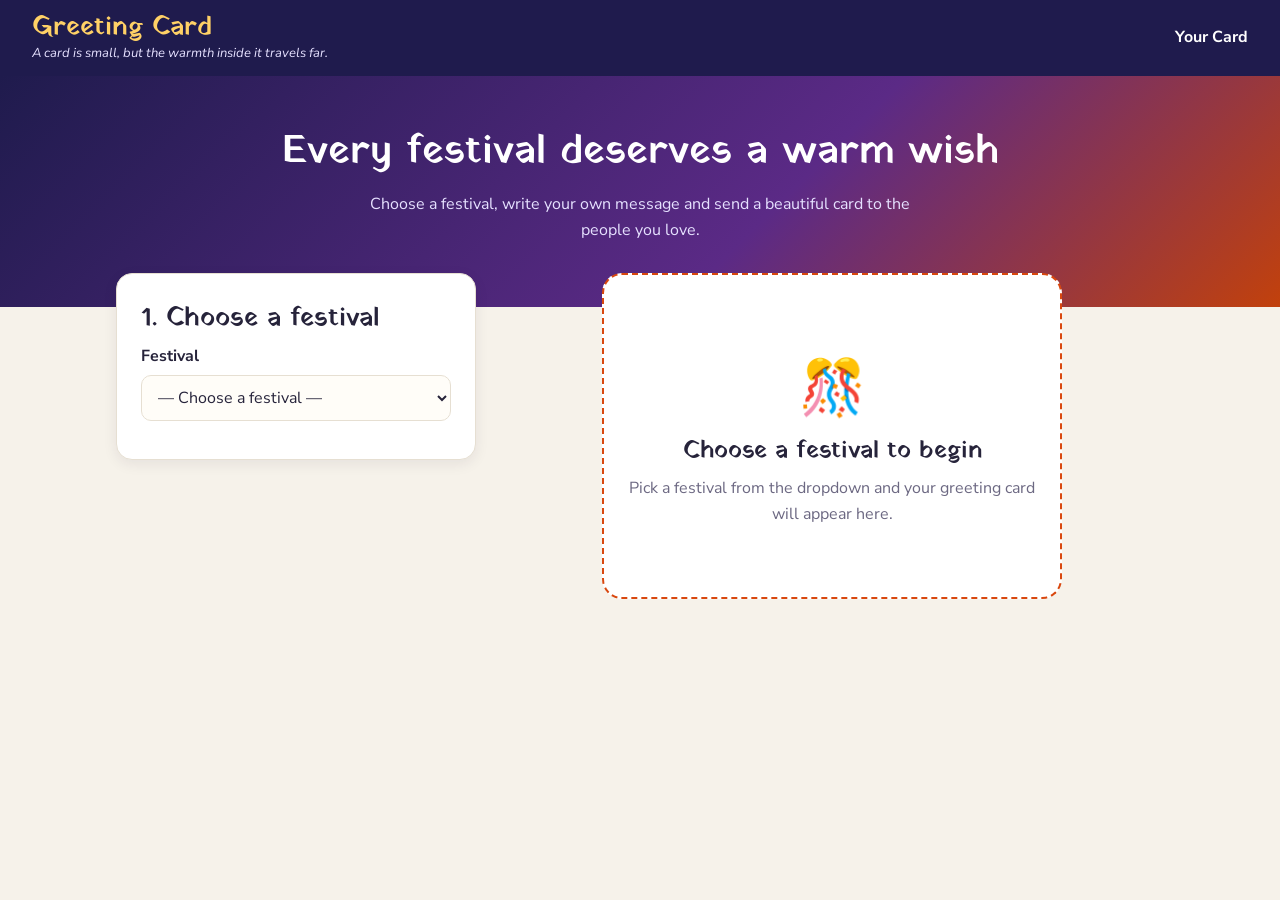
==== commit cdeaa54f: "Update print statement from 'Hello' to 'Goodbye'" ====
--- a/index.html
+++ b/index.html
@@ -70,7 +70,7 @@
 
 With love, Your Name
 
-Make your own card: https://shubhamchandravanshi3107-lab.github.io/REPO-NAME/#diwali</textarea>
+Make your own card: https://abhineetpandey836-max.github.io/Greeting-Card-Maker/#diwali</textarea>
               <div class="saved-actions">
                 <button type="submit" formaction="https://wa.me/">WhatsApp</button>
                 <button type="submit" formaction="https://twitter.com/intent/tweet" class="ghost">X</button>
@@ -78,14 +78,14 @@
 
               <strong>🔗 Share with link</strong>
               <label class="hint" for="link-diwali">Card link (select it to copy)</label>
-              <input id="link-diwali" class="linkbox" type="text" readonly value="https://shubhamchandravanshi3107-lab.github.io/REPO-NAME/#diwali">
-              <div class="saved-actions">
-                <a class="btn ghost" target="_blank" rel="noopener" href="https://www.facebook.com/sharer/sharer.php?u=https%3A%2F%2Fshubhamchandravanshi3107-lab.github.io%2FREPO-NAME%2F%23diwali">Facebook</a>
-                <a class="btn ghost" target="_blank" rel="noopener" href="https://t.me/share/url?url=https%3A%2F%2Fshubhamchandravanshi3107-lab.github.io%2FREPO-NAME%2F%23diwali&amp;text=A%20greeting%20card%20for%20you">Telegram</a>
-                <a class="btn ghost" target="_blank" rel="noopener" href="https://www.snapchat.com/scan?attachmentUrl=https%3A%2F%2Fshubhamchandravanshi3107-lab.github.io%2FREPO-NAME%2F%23diwali">Snapchat</a>
-                <a class="btn ghost" target="_blank" rel="noopener" href="https://www.instagram.com/">Instagram</a>
-                <a class="btn ghost" href="mailto:?subject=A%20greeting%20card%20for%20you&amp;body=Open%20your%20greeting%20card%20here%3A%20https%3A%2F%2Fshubhamchandravanshi3107-lab.github.io%2FREPO-NAME%2F%23diwali">Email</a>
-                <a class="btn ghost" href="sms:?&amp;body=A%20greeting%20card%20for%20you%3A%20https%3A%2F%2Fshubhamchandravanshi3107-lab.github.io%2FREPO-NAME%2F%23diwali">SMS</a>
+              <input id="link-diwali" class="linkbox" type="text" readonly value="https://abhineetpandey836-max.github.io/Greeting-Card-Maker/#diwali">
+              <div class="saved-actions">
+                <a class="btn ghost" target="_blank" rel="noopener" href="https://www.facebook.com/sharer/sharer.php?u=https%3A%2F%2Fabhineetpandey836-max.github.io%2FGreeting-Card-Maker%2F%23diwali">Facebook</a>
+                <a class="btn ghost" target="_blank" rel="noopener" href="https://t.me/share/url?url=https%3A%2F%2Fabhineetpandey836-max.github.io%2FGreeting-Card-Maker%2F%23diwali&amp;text=A%20greeting%20card%20for%20you">Telegram</a>
+                <a class="btn ghost" target="_blank" rel="noopener" href="https://www.snapchat.com/scan?attachmentUrl=https%3A%2F%2Fabhineetpandey836-max.github.io%2FGreeting-Card-Maker%2F%23diwali">Snapchat</a>
+                <a class="btn ghost" target="_blank" rel="noopener" href="https://www.instagram.com/">Instagram</a>
+                <a class="btn ghost" href="mailto:?subject=A%20greeting%20card%20for%20you&amp;body=Open%20your%20greeting%20card%20here%3A%20https%3A%2F%2Fabhineetpandey836-max.github.io%2FGreeting-Card-Maker%2F%23diwali">Email</a>
+                <a class="btn ghost" href="sms:?&amp;body=A%20greeting%20card%20for%20you%3A%20https%3A%2F%2Fabhineetpandey836-max.github.io%2FGreeting-Card-Maker%2F%23diwali">SMS</a>
               </div>
             </div>
           </details>
@@ -121,7 +121,7 @@
 
 With love, Your Name
 
-Make your own card: https://shubhamchandravanshi3107-lab.github.io/REPO-NAME/#holi</textarea>
+Make your own card: https://abhineetpandey836-max.github.io/Greeting-Card-Maker/#holi</textarea>
               <div class="saved-actions">
                 <button type="submit" formaction="https://wa.me/">WhatsApp</button>
                 <button type="submit" formaction="https://twitter.com/intent/tweet" class="ghost">X</button>
@@ -129,14 +129,14 @@
 
               <strong>🔗 Share with link</strong>
               <label class="hint" for="link-holi">Card link (select it to copy)</label>
-              <input id="link-holi" class="linkbox" type="text" readonly value="https://shubhamchandravanshi3107-lab.github.io/REPO-NAME/#holi">
-              <div class="saved-actions">
-                <a class="btn ghost" target="_blank" rel="noopener" href="https://www.facebook.com/sharer/sharer.php?u=https%3A%2F%2Fshubhamchandravanshi3107-lab.github.io%2FREPO-NAME%2F%23holi">Facebook</a>
-                <a class="btn ghost" target="_blank" rel="noopener" href="https://t.me/share/url?url=https%3A%2F%2Fshubhamchandravanshi3107-lab.github.io%2FREPO-NAME%2F%23holi&amp;text=A%20greeting%20card%20for%20you">Telegram</a>
-                <a class="btn ghost" target="_blank" rel="noopener" href="https://www.snapchat.com/scan?attachmentUrl=https%3A%2F%2Fshubhamchandravanshi3107-lab.github.io%2FREPO-NAME%2F%23holi">Snapchat</a>
-                <a class="btn ghost" target="_blank" rel="noopener" href="https://www.instagram.com/">Instagram</a>
-                <a class="btn ghost" href="mailto:?subject=A%20greeting%20card%20for%20you&amp;body=Open%20your%20greeting%20card%20here%3A%20https%3A%2F%2Fshubhamchandravanshi3107-lab.github.io%2FREPO-NAME%2F%23holi">Email</a>
-                <a class="btn ghost" href="sms:?&amp;body=A%20greeting%20card%20for%20you%3A%20https%3A%2F%2Fshubhamchandravanshi3107-lab.github.io%2FREPO-NAME%2F%23holi">SMS</a>
+              <input id="link-holi" class="linkbox" type="text" readonly value="https://abhineetpandey836-max.github.io/Greeting-Card-Maker/#holi">
+              <div class="saved-actions">
+                <a class="btn ghost" target="_blank" rel="noopener" href="https://www.facebook.com/sharer/sharer.php?u=https%3A%2F%2Fabhineetpandey836-max.github.io%2FGreeting-Card-Maker%2F%23holi">Facebook</a>
+                <a class="btn ghost" target="_blank" rel="noopener" href="https://t.me/share/url?url=https%3A%2F%2Fabhineetpandey836-max.github.io%2FGreeting-Card-Maker%2F%23holi&amp;text=A%20greeting%20card%20for%20you">Telegram</a>
+                <a class="btn ghost" target="_blank" rel="noopener" href="https://www.snapchat.com/scan?attachmentUrl=https%3A%2F%2Fabhineetpandey836-max.github.io%2FGreeting-Card-Maker%2F%23holi">Snapchat</a>
+                <a class="btn ghost" target="_blank" rel="noopener" href="https://www.instagram.com/">Instagram</a>
+                <a class="btn ghost" href="mailto:?subject=A%20greeting%20card%20for%20you&amp;body=Open%20your%20greeting%20card%20here%3A%20https%3A%2F%2Fabhineetpandey836-max.github.io%2FGreeting-Card-Maker%2F%23holi">Email</a>
+                <a class="btn ghost" href="sms:?&amp;body=A%20greeting%20card%20for%20you%3A%20https%3A%2F%2Fabhineetpandey836-max.github.io%2FGreeting-Card-Maker%2F%23holi">SMS</a>
               </div>
             </div>
           </details>
@@ -172,7 +172,7 @@
 
 With love, Your Name
 
-Make your own card: https://shubhamchandravanshi3107-lab.github.io/REPO-NAME/#rakhi</textarea>
+Make your own card: https://abhineetpandey836-max.github.io/Greeting-Card-Maker/#rakhi</textarea>
               <div class="saved-actions">
                 <button type="submit" formaction="https://wa.me/">WhatsApp</button>
                 <button type="submit" formaction="https://twitter.com/intent/tweet" class="ghost">X</button>
@@ -180,14 +180,14 @@
 
               <strong>🔗 Share with link</strong>
               <label class="hint" for="link-rakhi">Card link (select it to copy)</label>
-              <input id="link-rakhi" class="linkbox" type="text" readonly value="https://shubhamchandravanshi3107-lab.github.io/REPO-NAME/#rakhi">
-              <div class="saved-actions">
-                <a class="btn ghost" target="_blank" rel="noopener" href="https://www.facebook.com/sharer/sharer.php?u=https%3A%2F%2Fshubhamchandravanshi3107-lab.github.io%2FREPO-NAME%2F%23rakhi">Facebook</a>
-                <a class="btn ghost" target="_blank" rel="noopener" href="https://t.me/share/url?url=https%3A%2F%2Fshubhamchandravanshi3107-lab.github.io%2FREPO-NAME%2F%23rakhi&amp;text=A%20greeting%20card%20for%20you">Telegram</a>
-                <a class="btn ghost" target="_blank" rel="noopener" href="https://www.snapchat.com/scan?attachmentUrl=https%3A%2F%2Fshubhamchandravanshi3107-lab.github.io%2FREPO-NAME%2F%23rakhi">Snapchat</a>
-                <a class="btn ghost" target="_blank" rel="noopener" href="https://www.instagram.com/">Instagram</a>
-                <a class="btn ghost" href="mailto:?subject=A%20greeting%20card%20for%20you&amp;body=Open%20your%20greeting%20card%20here%3A%20https%3A%2F%2Fshubhamchandravanshi3107-lab.github.io%2FREPO-NAME%2F%23rakhi">Email</a>
-                <a class="btn ghost" href="sms:?&amp;body=A%20greeting%20card%20for%20you%3A%20https%3A%2F%2Fshubhamchandravanshi3107-lab.github.io%2FREPO-NAME%2F%23rakhi">SMS</a>
+              <input id="link-rakhi" class="linkbox" type="text" readonly value="https://abhineetpandey836-max.github.io/Greeting-Card-Maker/#rakhi">
+              <div class="saved-actions">
+                <a class="btn ghost" target="_blank" rel="noopener" href="https://www.facebook.com/sharer/sharer.php?u=https%3A%2F%2Fabhineetpandey836-max.github.io%2FGreeting-Card-Maker%2F%23rakhi">Facebook</a>
+                <a class="btn ghost" target="_blank" rel="noopener" href="https://t.me/share/url?url=https%3A%2F%2Fabhineetpandey836-max.github.io%2FGreeting-Card-Maker%2F%23rakhi&amp;text=A%20greeting%20card%20for%20you">Telegram</a>
+                <a class="btn ghost" target="_blank" rel="noopener" href="https://www.snapchat.com/scan?attachmentUrl=https%3A%2F%2Fabhineetpandey836-max.github.io%2FGreeting-Card-Maker%2F%23rakhi">Snapchat</a>
+                <a class="btn ghost" target="_blank" rel="noopener" href="https://www.instagram.com/">Instagram</a>
+                <a class="btn ghost" href="mailto:?subject=A%20greeting%20card%20for%20you&amp;body=Open%20your%20greeting%20card%20here%3A%20https%3A%2F%2Fabhineetpandey836-max.github.io%2FGreeting-Card-Maker%2F%23rakhi">Email</a>
+                <a class="btn ghost" href="sms:?&amp;body=A%20greeting%20card%20for%20you%3A%20https%3A%2F%2Fabhineetpandey836-max.github.io%2FGreeting-Card-Maker%2F%23rakhi">SMS</a>
               </div>
             </div>
           </details>
@@ -223,7 +223,7 @@
 
 With love, Your Name
 
-Make your own card: https://shubhamchandravanshi3107-lab.github.io/REPO-NAME/#navratri</textarea>
+Make your own card: https://abhineetpandey836-max.github.io/Greeting-Card-Maker/#navratri</textarea>
               <div class="saved-actions">
                 <button type="submit" formaction="https://wa.me/">WhatsApp</button>
                 <button type="submit" formaction="https://twitter.com/intent/tweet" class="ghost">X</button>
@@ -231,14 +231,14 @@
 
               <strong>🔗 Share with link</strong>
               <label class="hint" for="link-navratri">Card link (select it to copy)</label>
-              <input id="link-navratri" class="linkbox" type="text" readonly value="https://shubhamchandravanshi3107-lab.github.io/REPO-NAME/#navratri">
-              <div class="saved-actions">
-                <a class="btn ghost" target="_blank" rel="noopener" href="https://www.facebook.com/sharer/sharer.php?u=https%3A%2F%2Fshubhamchandravanshi3107-lab.github.io%2FREPO-NAME%2F%23navratri">Facebook</a>
-                <a class="btn ghost" target="_blank" rel="noopener" href="https://t.me/share/url?url=https%3A%2F%2Fshubhamchandravanshi3107-lab.github.io%2FREPO-NAME%2F%23navratri&amp;text=A%20greeting%20card%20for%20you">Telegram</a>
-                <a class="btn ghost" target="_blank" rel="noopener" href="https://www.snapchat.com/scan?attachmentUrl=https%3A%2F%2Fshubhamchandravanshi3107-lab.github.io%2FREPO-NAME%2F%23navratri">Snapchat</a>
-                <a class="btn ghost" target="_blank" rel="noopener" href="https://www.instagram.com/">Instagram</a>
-                <a class="btn ghost" href="mailto:?subject=A%20greeting%20card%20for%20you&amp;body=Open%20your%20greeting%20card%20here%3A%20https%3A%2F%2Fshubhamchandravanshi3107-lab.github.io%2FREPO-NAME%2F%23navratri">Email</a>
-                <a class="btn ghost" href="sms:?&amp;body=A%20greeting%20card%20for%20you%3A%20https%3A%2F%2Fshubhamchandravanshi3107-lab.github.io%2FREPO-NAME%2F%23navratri">SMS</a>
+              <input id="link-navratri" class="linkbox" type="text" readonly value="https://abhineetpandey836-max.github.io/Greeting-Card-Maker/#navratri">
+              <div class="saved-actions">
+                <a class="btn ghost" target="_blank" rel="noopener" href="https://www.facebook.com/sharer/sharer.php?u=https%3A%2F%2Fabhineetpandey836-max.github.io%2FGreeting-Card-Maker%2F%23navratri">Facebook</a>
+                <a class="btn ghost" target="_blank" rel="noopener" href="https://t.me/share/url?url=https%3A%2F%2Fabhineetpandey836-max.github.io%2FGreeting-Card-Maker%2F%23navratri&amp;text=A%20greeting%20card%20for%20you">Telegram</a>
+                <a class="btn ghost" target="_blank" rel="noopener" href="https://www.snapchat.com/scan?attachmentUrl=https%3A%2F%2Fabhineetpandey836-max.github.io%2FGreeting-Card-Maker%2F%23navratri">Snapchat</a>
+                <a class="btn ghost" target="_blank" rel="noopener" href="https://www.instagram.com/">Instagram</a>
+                <a class="btn ghost" href="mailto:?subject=A%20greeting%20card%20for%20you&amp;body=Open%20your%20greeting%20card%20here%3A%20https%3A%2F%2Fabhineetpandey836-max.github.io%2FGreeting-Card-Maker%2F%23navratri">Email</a>
+                <a class="btn ghost" href="sms:?&amp;body=A%20greeting%20card%20for%20you%3A%20https%3A%2F%2Fabhineetpandey836-max.github.io%2FGreeting-Card-Maker%2F%23navratri">SMS</a>
               </div>
             </div>
           </details>
@@ -274,7 +274,7 @@
 
 With love, Your Name
 
-Make your own card: https://shubhamchandravanshi3107-lab.github.io/REPO-NAME/#dussehra</textarea>
+Make your own card: https://abhineetpandey836-max.github.io/Greeting-Card-Maker/#dussehra</textarea>
               <div class="saved-actions">
                 <button type="submit" formaction="https://wa.me/">WhatsApp</button>
                 <button type="submit" formaction="https://twitter.com/intent/tweet" class="ghost">X</button>
@@ -282,14 +282,14 @@
 
               <strong>🔗 Share with link</strong>
               <label class="hint" for="link-dussehra">Card link (select it to copy)</label>
-              <input id="link-dussehra" class="linkbox" type="text" readonly value="https://shubhamchandravanshi3107-lab.github.io/REPO-NAME/#dussehra">
-              <div class="saved-actions">
-                <a class="btn ghost" target="_blank" rel="noopener" href="https://www.facebook.com/sharer/sharer.php?u=https%3A%2F%2Fshubhamchandravanshi3107-lab.github.io%2FREPO-NAME%2F%23dussehra">Facebook</a>
-                <a class="btn ghost" target="_blank" rel="noopener" href="https://t.me/share/url?url=https%3A%2F%2Fshubhamchandravanshi3107-lab.github.io%2FREPO-NAME%2F%23dussehra&amp;text=A%20greeting%20card%20for%20you">Telegram</a>
-                <a class="btn ghost" target="_blank" rel="noopener" href="https://www.snapchat.com/scan?attachmentUrl=https%3A%2F%2Fshubhamchandravanshi3107-lab.github.io%2FREPO-NAME%2F%23dussehra">Snapchat</a>
-                <a class="btn ghost" target="_blank" rel="noopener" href="https://www.instagram.com/">Instagram</a>
-                <a class="btn ghost" href="mailto:?subject=A%20greeting%20card%20for%20you&amp;body=Open%20your%20greeting%20card%20here%3A%20https%3A%2F%2Fshubhamchandravanshi3107-lab.github.io%2FREPO-NAME%2F%23dussehra">Email</a>
-                <a class="btn ghost" href="sms:?&amp;body=A%20greeting%20card%20for%20you%3A%20https%3A%2F%2Fshubhamchandravanshi3107-lab.github.io%2FREPO-NAME%2F%23dussehra">SMS</a>
+              <input id="link-dussehra" class="linkbox" type="text" readonly value="https://abhineetpandey836-max.github.io/Greeting-Card-Maker/#dussehra">
+              <div class="saved-actions">
+                <a class="btn ghost" target="_blank" rel="noopener" href="https://www.facebook.com/sharer/sharer.php?u=https%3A%2F%2Fabhineetpandey836-max.github.io%2FGreeting-Card-Maker%2F%23dussehra">Facebook</a>
+                <a class="btn ghost" target="_blank" rel="noopener" href="https://t.me/share/url?url=https%3A%2F%2Fabhineetpandey836-max.github.io%2FGreeting-Card-Maker%2F%23dussehra&amp;text=A%20greeting%20card%20for%20you">Telegram</a>
+                <a class="btn ghost" target="_blank" rel="noopener" href="https://www.snapchat.com/scan?attachmentUrl=https%3A%2F%2Fabhineetpandey836-max.github.io%2FGreeting-Card-Maker%2F%23dussehra">Snapchat</a>
+                <a class="btn ghost" target="_blank" rel="noopener" href="https://www.instagram.com/">Instagram</a>
+                <a class="btn ghost" href="mailto:?subject=A%20greeting%20card%20for%20you&amp;body=Open%20your%20greeting%20card%20here%3A%20https%3A%2F%2Fabhineetpandey836-max.github.io%2FGreeting-Card-Maker%2F%23dussehra">Email</a>
+                <a class="btn ghost" href="sms:?&amp;body=A%20greeting%20card%20for%20you%3A%20https%3A%2F%2Fabhineetpandey836-max.github.io%2FGreeting-Card-Maker%2F%23dussehra">SMS</a>
               </div>
             </div>
           </details>
@@ -325,7 +325,7 @@
 
 With love, Your Name
 
-Make your own card: https://shubhamchandravanshi3107-lab.github.io/REPO-NAME/#janmashtami</textarea>
+Make your own card: https://abhineetpandey836-max.github.io/Greeting-Card-Maker/#janmashtami</textarea>
               <div class="saved-actions">
                 <button type="submit" formaction="https://wa.me/">WhatsApp</button>
                 <button type="submit" formaction="https://twitter.com/intent/tweet" class="ghost">X</button>
@@ -333,14 +333,14 @@
 
               <strong>🔗 Share with link</strong>
               <label class="hint" for="link-janmashtami">Card link (select it to copy)</label>
-              <input id="link-janmashtami" class="linkbox" type="text" readonly value="https://shubhamchandravanshi3107-lab.github.io/REPO-NAME/#janmashtami">
-              <div class="saved-actions">
-                <a class="btn ghost" target="_blank" rel="noopener" href="https://www.facebook.com/sharer/sharer.php?u=https%3A%2F%2Fshubhamchandravanshi3107-lab.github.io%2FREPO-NAME%2F%23janmashtami">Facebook</a>
-                <a class="btn ghost" target="_blank" rel="noopener" href="https://t.me/share/url?url=https%3A%2F%2Fshubhamchandravanshi3107-lab.github.io%2FREPO-NAME%2F%23janmashtami&amp;text=A%20greeting%20card%20for%20you">Telegram</a>
-                <a class="btn ghost" target="_blank" rel="noopener" href="https://www.snapchat.com/scan?attachmentUrl=https%3A%2F%2Fshubhamchandravanshi3107-lab.github.io%2FREPO-NAME%2F%23janmashtami">Snapchat</a>
-                <a class="btn ghost" target="_blank" rel="noopener" href="https://www.instagram.com/">Instagram</a>
-                <a class="btn ghost" href="mailto:?subject=A%20greeting%20card%20for%20you&amp;body=Open%20your%20greeting%20card%20here%3A%20https%3A%2F%2Fshubhamchandravanshi3107-lab.github.io%2FREPO-NAME%2F%23janmashtami">Email</a>
-                <a class="btn ghost" href="sms:?&amp;body=A%20greeting%20card%20for%20you%3A%20https%3A%2F%2Fshubhamchandravanshi3107-lab.github.io%2FREPO-NAME%2F%23janmashtami">SMS</a>
+              <input id="link-janmashtami" class="linkbox" type="text" readonly value="https://abhineetpandey836-max.github.io/Greeting-Card-Maker/#janmashtami">
+              <div class="saved-actions">
+                <a class="btn ghost" target="_blank" rel="noopener" href="https://www.facebook.com/sharer/sharer.php?u=https%3A%2F%2Fabhineetpandey836-max.github.io%2FGreeting-Card-Maker%2F%23janmashtami">Facebook</a>
+                <a class="btn ghost" target="_blank" rel="noopener" href="https://t.me/share/url?url=https%3A%2F%2Fabhineetpandey836-max.github.io%2FGreeting-Card-Maker%2F%23janmashtami&amp;text=A%20greeting%20card%20for%20you">Telegram</a>
+                <a class="btn ghost" target="_blank" rel="noopener" href="https://www.snapchat.com/scan?attachmentUrl=https%3A%2F%2Fabhineetpandey836-max.github.io%2FGreeting-Card-Maker%2F%23janmashtami">Snapchat</a>
+                <a class="btn ghost" target="_blank" rel="noopener" href="https://www.instagram.com/">Instagram</a>
+                <a class="btn ghost" href="mailto:?subject=A%20greeting%20card%20for%20you&amp;body=Open%20your%20greeting%20card%20here%3A%20https%3A%2F%2Fabhineetpandey836-max.github.io%2FGreeting-Card-Maker%2F%23janmashtami">Email</a>
+                <a class="btn ghost" href="sms:?&amp;body=A%20greeting%20card%20for%20you%3A%20https%3A%2F%2Fabhineetpandey836-max.github.io%2FGreeting-Card-Maker%2F%23janmashtami">SMS</a>
               </div>
             </div>
           </details>
@@ -376,7 +376,7 @@
 
 With love, Your Name
 
-Make your own card: https://shubhamchandravanshi3107-lab.github.io/REPO-NAME/#durga</textarea>
+Make your own card: https://abhineetpandey836-max.github.io/Greeting-Card-Maker/#durga</textarea>
               <div class="saved-actions">
                 <button type="submit" formaction="https://wa.me/">WhatsApp</button>
                 <button type="submit" formaction="https://twitter.com/intent/tweet" class="ghost">X</button>
@@ -384,14 +384,14 @@
 
               <strong>🔗 Share with link</strong>
               <label class="hint" for="link-durga">Card link (select it to copy)</label>
-              <input id="link-durga" class="linkbox" type="text" readonly value="https://shubhamchandravanshi3107-lab.github.io/REPO-NAME/#durga">
-              <div class="saved-actions">
-                <a class="btn ghost" target="_blank" rel="noopener" href="https://www.facebook.com/sharer/sharer.php?u=https%3A%2F%2Fshubhamchandravanshi3107-lab.github.io%2FREPO-NAME%2F%23durga">Facebook</a>
-                <a class="btn ghost" target="_blank" rel="noopener" href="https://t.me/share/url?url=https%3A%2F%2Fshubhamchandravanshi3107-lab.github.io%2FREPO-NAME%2F%23durga&amp;text=A%20greeting%20card%20for%20you">Telegram</a>
-                <a class="btn ghost" target="_blank" rel="noopener" href="https://www.snapchat.com/scan?attachmentUrl=https%3A%2F%2Fshubhamchandravanshi3107-lab.github.io%2FREPO-NAME%2F%23durga">Snapchat</a>
-                <a class="btn ghost" target="_blank" rel="noopener" href="https://www.instagram.com/">Instagram</a>
-                <a class="btn ghost" href="mailto:?subject=A%20greeting%20card%20for%20you&amp;body=Open%20your%20greeting%20card%20here%3A%20https%3A%2F%2Fshubhamchandravanshi3107-lab.github.io%2FREPO-NAME%2F%23durga">Email</a>
-                <a class="btn ghost" href="sms:?&amp;body=A%20greeting%20card%20for%20you%3A%20https%3A%2F%2Fshubhamchandravanshi3107-lab.github.io%2FREPO-NAME%2F%23durga">SMS</a>
+              <input id="link-durga" class="linkbox" type="text" readonly value="https://abhineetpandey836-max.github.io/Greeting-Card-Maker/#durga">
+              <div class="saved-actions">
+                <a class="btn ghost" target="_blank" rel="noopener" href="https://www.facebook.com/sharer/sharer.php?u=https%3A%2F%2Fabhineetpandey836-max.github.io%2FGreeting-Card-Maker%2F%23durga">Facebook</a>
+                <a class="btn ghost" target="_blank" rel="noopener" href="https://t.me/share/url?url=https%3A%2F%2Fabhineetpandey836-max.github.io%2FGreeting-Card-Maker%2F%23durga&amp;text=A%20greeting%20card%20for%20you">Telegram</a>
+                <a class="btn ghost" target="_blank" rel="noopener" href="https://www.snapchat.com/scan?attachmentUrl=https%3A%2F%2Fabhineetpandey836-max.github.io%2FGreeting-Card-Maker%2F%23durga">Snapchat</a>
+                <a class="btn ghost" target="_blank" rel="noopener" href="https://www.instagram.com/">Instagram</a>
+                <a class="btn ghost" href="mailto:?subject=A%20greeting%20card%20for%20you&amp;body=Open%20your%20greeting%20card%20here%3A%20https%3A%2F%2Fabhineetpandey836-max.github.io%2FGreeting-Card-Maker%2F%23durga">Email</a>
+                <a class="btn ghost" href="sms:?&amp;body=A%20greeting%20card%20for%20you%3A%20https%3A%2F%2Fabhineetpandey836-max.github.io%2FGreeting-Card-Maker%2F%23durga">SMS</a>
               </div>
             </div>
           </details>
@@ -427,7 +427,7 @@
 
 Ganpati Bappa Morya! Your Name
 
-Make your own card: https://shubhamchandravanshi3107-lab.github.io/REPO-NAME/#ganesh</textarea>
+Make your own card: https://abhineetpandey836-max.github.io/Greeting-Card-Maker/#ganesh</textarea>
               <div class="saved-actions">
                 <button type="submit" formaction="https://wa.me/">WhatsApp</button>
                 <button type="submit" formaction="https://twitter.com/intent/tweet" class="ghost">X</button>
@@ -435,14 +435,14 @@
 
               <strong>🔗 Share with link</strong>
               <label class="hint" for="link-ganesh">Card link (select it to copy)</label>
-              <input id="link-ganesh" class="linkbox" type="text" readonly value="https://shubhamchandravanshi3107-lab.github.io/REPO-NAME/#ganesh">
-              <div class="saved-actions">
-                <a class="btn ghost" target="_blank" rel="noopener" href="https://www.facebook.com/sharer/sharer.php?u=https%3A%2F%2Fshubhamchandravanshi3107-lab.github.io%2FREPO-NAME%2F%23ganesh">Facebook</a>
-                <a class="btn ghost" target="_blank" rel="noopener" href="https://t.me/share/url?url=https%3A%2F%2Fshubhamchandravanshi3107-lab.github.io%2FREPO-NAME%2F%23ganesh&amp;text=A%20greeting%20card%20for%20you">Telegram</a>
-                <a class="btn ghost" target="_blank" rel="noopener" href="https://www.snapchat.com/scan?attachmentUrl=https%3A%2F%2Fshubhamchandravanshi3107-lab.github.io%2FREPO-NAME%2F%23ganesh">Snapchat</a>
-                <a class="btn ghost" target="_blank" rel="noopener" href="https://www.instagram.com/">Instagram</a>
-                <a class="btn ghost" href="mailto:?subject=A%20greeting%20card%20for%20you&amp;body=Open%20your%20greeting%20card%20here%3A%20https%3A%2F%2Fshubhamchandravanshi3107-lab.github.io%2FREPO-NAME%2F%23ganesh">Email</a>
-                <a class="btn ghost" href="sms:?&amp;body=A%20greeting%20card%20for%20you%3A%20https%3A%2F%2Fshubhamchandravanshi3107-lab.github.io%2FREPO-NAME%2F%23ganesh">SMS</a>
+              <input id="link-ganesh" class="linkbox" type="text" readonly value="https://abhineetpandey836-max.github.io/Greeting-Card-Maker/#ganesh">
+              <div class="saved-actions">
+                <a class="btn ghost" target="_blank" rel="noopener" href="https://www.facebook.com/sharer/sharer.php?u=https%3A%2F%2Fabhineetpandey836-max.github.io%2FGreeting-Card-Maker%2F%23ganesh">Facebook</a>
+                <a class="btn ghost" target="_blank" rel="noopener" href="https://t.me/share/url?url=https%3A%2F%2Fabhineetpandey836-max.github.io%2FGreeting-Card-Maker%2F%23ganesh&amp;text=A%20greeting%20card%20for%20you">Telegram</a>
+                <a class="btn ghost" target="_blank" rel="noopener" href="https://www.snapchat.com/scan?attachmentUrl=https%3A%2F%2Fabhineetpandey836-max.github.io%2FGreeting-Card-Maker%2F%23ganesh">Snapchat</a>
+                <a class="btn ghost" target="_blank" rel="noopener" href="https://www.instagram.com/">Instagram</a>
+                <a class="btn ghost" href="mailto:?subject=A%20greeting%20card%20for%20you&amp;body=Open%20your%20greeting%20card%20here%3A%20https%3A%2F%2Fabhineetpandey836-max.github.io%2FGreeting-Card-Maker%2F%23ganesh">Email</a>
+                <a class="btn ghost" href="sms:?&amp;body=A%20greeting%20card%20for%20you%3A%20https%3A%2F%2Fabhineetpandey836-max.github.io%2FGreeting-Card-Maker%2F%23ganesh">SMS</a>
               </div>
             </div>
           </details>
@@ -478,7 +478,7 @@
 
 With love, Your Name
 
-Make your own card: https://shubhamchandravanshi3107-lab.github.io/REPO-NAME/#lohri</textarea>
+Make your own card: https://abhineetpandey836-max.github.io/Greeting-Card-Maker/#lohri</textarea>
               <div class="saved-actions">
                 <button type="submit" formaction="https://wa.me/">WhatsApp</button>
                 <button type="submit" formaction="https://twitter.com/intent/tweet" class="ghost">X</button>
@@ -486,14 +486,14 @@
 
               <strong>🔗 Share with link</strong>
               <label class="hint" for="link-lohri">Card link (select it to copy)</label>
-              <input id="link-lohri" class="linkbox" type="text" readonly value="https://shubhamchandravanshi3107-lab.github.io/REPO-NAME/#lohri">
-              <div class="saved-actions">
-                <a class="btn ghost" target="_blank" rel="noopener" href="https://www.facebook.com/sharer/sharer.php?u=https%3A%2F%2Fshubhamchandravanshi3107-lab.github.io%2FREPO-NAME%2F%23lohri">Facebook</a>
-                <a class="btn ghost" target="_blank" rel="noopener" href="https://t.me/share/url?url=https%3A%2F%2Fshubhamchandravanshi3107-lab.github.io%2FREPO-NAME%2F%23lohri&amp;text=A%20greeting%20card%20for%20you">Telegram</a>
-                <a class="btn ghost" target="_blank" rel="noopener" href="https://www.snapchat.com/scan?attachmentUrl=https%3A%2F%2Fshubhamchandravanshi3107-lab.github.io%2FREPO-NAME%2F%23lohri">Snapchat</a>
-                <a class="btn ghost" target="_blank" rel="noopener" href="https://www.instagram.com/">Instagram</a>
-                <a class="btn ghost" href="mailto:?subject=A%20greeting%20card%20for%20you&amp;body=Open%20your%20greeting%20card%20here%3A%20https%3A%2F%2Fshubhamchandravanshi3107-lab.github.io%2FREPO-NAME%2F%23lohri">Email</a>
-                <a class="btn ghost" href="sms:?&amp;body=A%20greeting%20card%20for%20you%3A%20https%3A%2F%2Fshubhamchandravanshi3107-lab.github.io%2FREPO-NAME%2F%23lohri">SMS</a>
+              <input id="link-lohri" class="linkbox" type="text" readonly value="https://abhineetpandey836-max.github.io/Greeting-Card-Maker/#lohri">
+              <div class="saved-actions">
+                <a class="btn ghost" target="_blank" rel="noopener" href="https://www.facebook.com/sharer/sharer.php?u=https%3A%2F%2Fabhineetpandey836-max.github.io%2FGreeting-Card-Maker%2F%23lohri">Facebook</a>
+                <a class="btn ghost" target="_blank" rel="noopener" href="https://t.me/share/url?url=https%3A%2F%2Fabhineetpandey836-max.github.io%2FGreeting-Card-Maker%2F%23lohri&amp;text=A%20greeting%20card%20for%20you">Telegram</a>
+                <a class="btn ghost" target="_blank" rel="noopener" href="https://www.snapchat.com/scan?attachmentUrl=https%3A%2F%2Fabhineetpandey836-max.github.io%2FGreeting-Card-Maker%2F%23lohri">Snapchat</a>
+                <a class="btn ghost" target="_blank" rel="noopener" href="https://www.instagram.com/">Instagram</a>
+                <a class="btn ghost" href="mailto:?subject=A%20greeting%20card%20for%20you&amp;body=Open%20your%20greeting%20card%20here%3A%20https%3A%2F%2Fabhineetpandey836-max.github.io%2FGreeting-Card-Maker%2F%23lohri">Email</a>
+                <a class="btn ghost" href="sms:?&amp;body=A%20greeting%20card%20for%20you%3A%20https%3A%2F%2Fabhineetpandey836-max.github.io%2FGreeting-Card-Maker%2F%23lohri">SMS</a>
               </div>
             </div>
           </details>
@@ -529,7 +529,7 @@
 
 With love, Your Name
 
-Make your own card: https://shubhamchandravanshi3107-lab.github.io/REPO-NAME/#pongal</textarea>
+Make your own card: https://abhineetpandey836-max.github.io/Greeting-Card-Maker/#pongal</textarea>
               <div class="saved-actions">
                 <button type="submit" formaction="https://wa.me/">WhatsApp</button>
                 <button type="submit" formaction="https://twitter.com/intent/tweet" class="ghost">X</button>
@@ -537,14 +537,14 @@
 
               <strong>🔗 Share with link</strong>
               <label class="hint" for="link-pongal">Card link (select it to copy)</label>
-              <input id="link-pongal" class="linkbox" type="text" readonly value="https://shubhamchandravanshi3107-lab.github.io/REPO-NAME/#pongal">
-              <div class="saved-actions">
-                <a class="btn ghost" target="_blank" rel="noopener" href="https://www.facebook.com/sharer/sharer.php?u=https%3A%2F%2Fshubhamchandravanshi3107-lab.github.io%2FREPO-NAME%2F%23pongal">Facebook</a>
-                <a class="btn ghost" target="_blank" rel="noopener" href="https://t.me/share/url?url=https%3A%2F%2Fshubhamchandravanshi3107-lab.github.io%2FREPO-NAME%2F%23pongal&amp;text=A%20greeting%20card%20for%20you">Telegram</a>
-                <a class="btn ghost" target="_blank" rel="noopener" href="https://www.snapchat.com/scan?attachmentUrl=https%3A%2F%2Fshubhamchandravanshi3107-lab.github.io%2FREPO-NAME%2F%23pongal">Snapchat</a>
-                <a class="btn ghost" target="_blank" rel="noopener" href="https://www.instagram.com/">Instagram</a>
-                <a class="btn ghost" href="mailto:?subject=A%20greeting%20card%20for%20you&amp;body=Open%20your%20greeting%20card%20here%3A%20https%3A%2F%2Fshubhamchandravanshi3107-lab.github.io%2FREPO-NAME%2F%23pongal">Email</a>
-                <a class="btn ghost" href="sms:?&amp;body=A%20greeting%20card%20for%20you%3A%20https%3A%2F%2Fshubhamchandravanshi3107-lab.github.io%2FREPO-NAME%2F%23pongal">SMS</a>
+              <input id="link-pongal" class="linkbox" type="text" readonly value="https://abhineetpandey836-max.github.io/Greeting-Card-Maker/#pongal">
+              <div class="saved-actions">
+                <a class="btn ghost" target="_blank" rel="noopener" href="https://www.facebook.com/sharer/sharer.php?u=https%3A%2F%2Fabhineetpandey836-max.github.io%2FGreeting-Card-Maker%2F%23pongal">Facebook</a>
+                <a class="btn ghost" target="_blank" rel="noopener" href="https://t.me/share/url?url=https%3A%2F%2Fabhineetpandey836-max.github.io%2FGreeting-Card-Maker%2F%23pongal&amp;text=A%20greeting%20card%20for%20you">Telegram</a>
+                <a class="btn ghost" target="_blank" rel="noopener" href="https://www.snapchat.com/scan?attachmentUrl=https%3A%2F%2Fabhineetpandey836-max.github.io%2FGreeting-Card-Maker%2F%23pongal">Snapchat</a>
+                <a class="btn ghost" target="_blank" rel="noopener" href="https://www.instagram.com/">Instagram</a>
+                <a class="btn ghost" href="mailto:?subject=A%20greeting%20card%20for%20you&amp;body=Open%20your%20greeting%20card%20here%3A%20https%3A%2F%2Fabhineetpandey836-max.github.io%2FGreeting-Card-Maker%2F%23pongal">Email</a>
+                <a class="btn ghost" href="sms:?&amp;body=A%20greeting%20card%20for%20you%3A%20https%3A%2F%2Fabhineetpandey836-max.github.io%2FGreeting-Card-Maker%2F%23pongal">SMS</a>
               </div>
             </div>
           </details>
@@ -580,7 +580,7 @@
 
 With love, Your Name
 
-Make your own card: https://shubhamchandravanshi3107-lab.github.io/REPO-NAME/#onam</textarea>
+Make your own card: https://abhineetpandey836-max.github.io/Greeting-Card-Maker/#onam</textarea>
               <div class="saved-actions">
                 <button type="submit" formaction="https://wa.me/">WhatsApp</button>
                 <button type="submit" formaction="https://twitter.com/intent/tweet" class="ghost">X</button>
@@ -588,14 +588,14 @@
 
               <strong>🔗 Share with link</strong>
               <label class="hint" for="link-onam">Card link (select it to copy)</label>
-              <input id="link-onam" class="linkbox" type="text" readonly value="https://shubhamchandravanshi3107-lab.github.io/REPO-NAME/#onam">
-              <div class="saved-actions">
-                <a class="btn ghost" target="_blank" rel="noopener" href="https://www.facebook.com/sharer/sharer.php?u=https%3A%2F%2Fshubhamchandravanshi3107-lab.github.io%2FREPO-NAME%2F%23onam">Facebook</a>
-                <a class="btn ghost" target="_blank" rel="noopener" href="https://t.me/share/url?url=https%3A%2F%2Fshubhamchandravanshi3107-lab.github.io%2FREPO-NAME%2F%23onam&amp;text=A%20greeting%20card%20for%20you">Telegram</a>
-                <a class="btn ghost" target="_blank" rel="noopener" href="https://www.snapchat.com/scan?attachmentUrl=https%3A%2F%2Fshubhamchandravanshi3107-lab.github.io%2FREPO-NAME%2F%23onam">Snapchat</a>
-                <a class="btn ghost" target="_blank" rel="noopener" href="https://www.instagram.com/">Instagram</a>
-                <a class="btn ghost" href="mailto:?subject=A%20greeting%20card%20for%20you&amp;body=Open%20your%20greeting%20card%20here%3A%20https%3A%2F%2Fshubhamchandravanshi3107-lab.github.io%2FREPO-NAME%2F%23onam">Email</a>
-                <a class="btn ghost" href="sms:?&amp;body=A%20greeting%20card%20for%20you%3A%20https%3A%2F%2Fshubhamchandravanshi3107-lab.github.io%2FREPO-NAME%2F%23onam">SMS</a>
+              <input id="link-onam" class="linkbox" type="text" readonly value="https://abhineetpandey836-max.github.io/Greeting-Card-Maker/#onam">
+              <div class="saved-actions">
+                <a class="btn ghost" target="_blank" rel="noopener" href="https://www.facebook.com/sharer/sharer.php?u=https%3A%2F%2Fabhineetpandey836-max.github.io%2FGreeting-Card-Maker%2F%23onam">Facebook</a>
+                <a class="btn ghost" target="_blank" rel="noopener" href="https://t.me/share/url?url=https%3A%2F%2Fabhineetpandey836-max.github.io%2FGreeting-Card-Maker%2F%23onam&amp;text=A%20greeting%20card%20for%20you">Telegram</a>
+                <a class="btn ghost" target="_blank" rel="noopener" href="https://www.snapchat.com/scan?attachmentUrl=https%3A%2F%2Fabhineetpandey836-max.github.io%2FGreeting-Card-Maker%2F%23onam">Snapchat</a>
+                <a class="btn ghost" target="_blank" rel="noopener" href="https://www.instagram.com/">Instagram</a>
+                <a class="btn ghost" href="mailto:?subject=A%20greeting%20card%20for%20you&amp;body=Open%20your%20greeting%20card%20here%3A%20https%3A%2F%2Fabhineetpandey836-max.github.io%2FGreeting-Card-Maker%2F%23onam">Email</a>
+                <a class="btn ghost" href="sms:?&amp;body=A%20greeting%20card%20for%20you%3A%20https%3A%2F%2Fabhineetpandey836-max.github.io%2FGreeting-Card-Maker%2F%23onam">SMS</a>
               </div>
             </div>
           </details>
@@ -631,7 +631,7 @@
 
 With love, Your Name
 
-Make your own card: https://shubhamchandravanshi3107-lab.github.io/REPO-NAME/#eidfitr</textarea>
+Make your own card: https://abhineetpandey836-max.github.io/Greeting-Card-Maker/#eidfitr</textarea>
               <div class="saved-actions">
                 <button type="submit" formaction="https://wa.me/">WhatsApp</button>
                 <button type="submit" formaction="https://twitter.com/intent/tweet" class="ghost">X</button>
@@ -639,14 +639,14 @@
 
               <strong>🔗 Share with link</strong>
               <label class="hint" for="link-eidfitr">Card link (select it to copy)</label>
-              <input id="link-eidfitr" class="linkbox" type="text" readonly value="https://shubhamchandravanshi3107-lab.github.io/REPO-NAME/#eidfitr">
-              <div class="saved-actions">
-                <a class="btn ghost" target="_blank" rel="noopener" href="https://www.facebook.com/sharer/sharer.php?u=https%3A%2F%2Fshubhamchandravanshi3107-lab.github.io%2FREPO-NAME%2F%23eidfitr">Facebook</a>
-                <a class="btn ghost" target="_blank" rel="noopener" href="https://t.me/share/url?url=https%3A%2F%2Fshubhamchandravanshi3107-lab.github.io%2FREPO-NAME%2F%23eidfitr&amp;text=A%20greeting%20card%20for%20you">Telegram</a>
-                <a class="btn ghost" target="_blank" rel="noopener" href="https://www.snapchat.com/scan?attachmentUrl=https%3A%2F%2Fshubhamchandravanshi3107-lab.github.io%2FREPO-NAME%2F%23eidfitr">Snapchat</a>
-                <a class="btn ghost" target="_blank" rel="noopener" href="https://www.instagram.com/">Instagram</a>
-                <a class="btn ghost" href="mailto:?subject=A%20greeting%20card%20for%20you&amp;body=Open%20your%20greeting%20card%20here%3A%20https%3A%2F%2Fshubhamchandravanshi3107-lab.github.io%2FREPO-NAME%2F%23eidfitr">Email</a>
-                <a class="btn ghost" href="sms:?&amp;body=A%20greeting%20card%20for%20you%3A%20https%3A%2F%2Fshubhamchandravanshi3107-lab.github.io%2FREPO-NAME%2F%23eidfitr">SMS</a>
+              <input id="link-eidfitr" class="linkbox" type="text" readonly value="https://abhineetpandey836-max.github.io/Greeting-Card-Maker/#eidfitr">
+              <div class="saved-actions">
+                <a class="btn ghost" target="_blank" rel="noopener" href="https://www.facebook.com/sharer/sharer.php?u=https%3A%2F%2Fabhineetpandey836-max.github.io%2FGreeting-Card-Maker%2F%23eidfitr">Facebook</a>
+                <a class="btn ghost" target="_blank" rel="noopener" href="https://t.me/share/url?url=https%3A%2F%2Fabhineetpandey836-max.github.io%2FGreeting-Card-Maker%2F%23eidfitr&amp;text=A%20greeting%20card%20for%20you">Telegram</a>
+                <a class="btn ghost" target="_blank" rel="noopener" href="https://www.snapchat.com/scan?attachmentUrl=https%3A%2F%2Fabhineetpandey836-max.github.io%2FGreeting-Card-Maker%2F%23eidfitr">Snapchat</a>
+                <a class="btn ghost" target="_blank" rel="noopener" href="https://www.instagram.com/">Instagram</a>
+                <a class="btn ghost" href="mailto:?subject=A%20greeting%20card%20for%20you&amp;body=Open%20your%20greeting%20card%20here%3A%20https%3A%2F%2Fabhineetpandey836-max.github.io%2FGreeting-Card-Maker%2F%23eidfitr">Email</a>
+                <a class="btn ghost" href="sms:?&amp;body=A%20greeting%20card%20for%20you%3A%20https%3A%2F%2Fabhineetpandey836-max.github.io%2FGreeting-Card-Maker%2F%23eidfitr">SMS</a>
               </div>
             </div>
           </details>
@@ -682,7 +682,7 @@
 
 With love, Your Name
 
-Make your own card: https://shubhamchandravanshi3107-lab.github.io/REPO-NAME/#eidadha</textarea>
+Make your own card: https://abhineetpandey836-max.github.io/Greeting-Card-Maker/#eidadha</textarea>
               <div class="saved-actions">
                 <button type="submit" formaction="https://wa.me/">WhatsApp</button>
                 <button type="submit" formaction="https://twitter.com/intent/tweet" class="ghost">X</button>
@@ -690,14 +690,14 @@
 
               <strong>🔗 Share with link</strong>
               <label class="hint" for="link-eidadha">Card link (select it to copy)</label>
-              <input id="link-eidadha" class="linkbox" type="text" readonly value="https://shubhamchandravanshi3107-lab.github.io/REPO-NAME/#eidadha">
-              <div class="saved-actions">
-                <a class="btn ghost" target="_blank" rel="noopener" href="https://www.facebook.com/sharer/sharer.php?u=https%3A%2F%2Fshubhamchandravanshi3107-lab.github.io%2FREPO-NAME%2F%23eidadha">Facebook</a>
-                <a class="btn ghost" target="_blank" rel="noopener" href="https://t.me/share/url?url=https%3A%2F%2Fshubhamchandravanshi3107-lab.github.io%2FREPO-NAME%2F%23eidadha&amp;text=A%20greeting%20card%20for%20you">Telegram</a>
-                <a class="btn ghost" target="_blank" rel="noopener" href="https://www.snapchat.com/scan?attachmentUrl=https%3A%2F%2Fshubhamchandravanshi3107-lab.github.io%2FREPO-NAME%2F%23eidadha">Snapchat</a>
-                <a class="btn ghost" target="_blank" rel="noopener" href="https://www.instagram.com/">Instagram</a>
-                <a class="btn ghost" href="mailto:?subject=A%20greeting%20card%20for%20you&amp;body=Open%20your%20greeting%20card%20here%3A%20https%3A%2F%2Fshubhamchandravanshi3107-lab.github.io%2FREPO-NAME%2F%23eidadha">Email</a>
-                <a class="btn ghost" href="sms:?&amp;body=A%20greeting%20card%20for%20you%3A%20https%3A%2F%2Fshubhamchandravanshi3107-lab.github.io%2FREPO-NAME%2F%23eidadha">SMS</a>
+              <input id="link-eidadha" class="linkbox" type="text" readonly value="https://abhineetpandey836-max.github.io/Greeting-Card-Maker/#eidadha">
+              <div class="saved-actions">
+                <a class="btn ghost" target="_blank" rel="noopener" href="https://www.facebook.com/sharer/sharer.php?u=https%3A%2F%2Fabhineetpandey836-max.github.io%2FGreeting-Card-Maker%2F%23eidadha">Facebook</a>
+                <a class="btn ghost" target="_blank" rel="noopener" href="https://t.me/share/url?url=https%3A%2F%2Fabhineetpandey836-max.github.io%2FGreeting-Card-Maker%2F%23eidadha&amp;text=A%20greeting%20card%20for%20you">Telegram</a>
+                <a class="btn ghost" target="_blank" rel="noopener" href="https://www.snapchat.com/scan?attachmentUrl=https%3A%2F%2Fabhineetpandey836-max.github.io%2FGreeting-Card-Maker%2F%23eidadha">Snapchat</a>
+                <a class="btn ghost" target="_blank" rel="noopener" href="https://www.instagram.com/">Instagram</a>
+                <a class="btn ghost" href="mailto:?subject=A%20greeting%20card%20for%20you&amp;body=Open%20your%20greeting%20card%20here%3A%20https%3A%2F%2Fabhineetpandey836-max.github.io%2FGreeting-Card-Maker%2F%23eidadha">Email</a>
+                <a class="btn ghost" href="sms:?&amp;body=A%20greeting%20card%20for%20you%3A%20https%3A%2F%2Fabhineetpandey836-max.github.io%2FGreeting-Card-Maker%2F%23eidadha">SMS</a>
               </div>
             </div>
           </details>
@@ -733,7 +733,7 @@
 
 Waheguru Ji Ka Khalsa. Your Name
 
-Make your own card: https://shubhamchandravanshi3107-lab.github.io/REPO-NAME/#gurpurab</textarea>
+Make your own card: https://abhineetpandey836-max.github.io/Greeting-Card-Maker/#gurpurab</textarea>
               <div class="saved-actions">
                 <button type="submit" formaction="https://wa.me/">WhatsApp</button>
                 <button type="submit" formaction="https://twitter.com/intent/tweet" class="ghost">X</button>
@@ -741,14 +741,14 @@
 
               <strong>🔗 Share with link</strong>
               <label class="hint" for="link-gurpurab">Card link (select it to copy)</label>
-              <input id="link-gurpurab" class="linkbox" type="text" readonly value="https://shubhamchandravanshi3107-lab.github.io/REPO-NAME/#gurpurab">
-              <div class="saved-actions">
-                <a class="btn ghost" target="_blank" rel="noopener" href="https://www.facebook.com/sharer/sharer.php?u=https%3A%2F%2Fshubhamchandravanshi3107-lab.github.io%2FREPO-NAME%2F%23gurpurab">Facebook</a>
-                <a class="btn ghost" target="_blank" rel="noopener" href="https://t.me/share/url?url=https%3A%2F%2Fshubhamchandravanshi3107-lab.github.io%2FREPO-NAME%2F%23gurpurab&amp;text=A%20greeting%20card%20for%20you">Telegram</a>
-                <a class="btn ghost" target="_blank" rel="noopener" href="https://www.snapchat.com/scan?attachmentUrl=https%3A%2F%2Fshubhamchandravanshi3107-lab.github.io%2FREPO-NAME%2F%23gurpurab">Snapchat</a>
-                <a class="btn ghost" target="_blank" rel="noopener" href="https://www.instagram.com/">Instagram</a>
-                <a class="btn ghost" href="mailto:?subject=A%20greeting%20card%20for%20you&amp;body=Open%20your%20greeting%20card%20here%3A%20https%3A%2F%2Fshubhamchandravanshi3107-lab.github.io%2FREPO-NAME%2F%23gurpurab">Email</a>
-                <a class="btn ghost" href="sms:?&amp;body=A%20greeting%20card%20for%20you%3A%20https%3A%2F%2Fshubhamchandravanshi3107-lab.github.io%2FREPO-NAME%2F%23gurpurab">SMS</a>
+              <input id="link-gurpurab" class="linkbox" type="text" readonly value="https://abhineetpandey836-max.github.io/Greeting-Card-Maker/#gurpurab">
+              <div class="saved-actions">
+                <a class="btn ghost" target="_blank" rel="noopener" href="https://www.facebook.com/sharer/sharer.php?u=https%3A%2F%2Fabhineetpandey836-max.github.io%2FGreeting-Card-Maker%2F%23gurpurab">Facebook</a>
+                <a class="btn ghost" target="_blank" rel="noopener" href="https://t.me/share/url?url=https%3A%2F%2Fabhineetpandey836-max.github.io%2FGreeting-Card-Maker%2F%23gurpurab&amp;text=A%20greeting%20card%20for%20you">Telegram</a>
+                <a class="btn ghost" target="_blank" rel="noopener" href="https://www.snapchat.com/scan?attachmentUrl=https%3A%2F%2Fabhineetpandey836-max.github.io%2FGreeting-Card-Maker%2F%23gurpurab">Snapchat</a>
+                <a class="btn ghost" target="_blank" rel="noopener" href="https://www.instagram.com/">Instagram</a>
+                <a class="btn ghost" href="mailto:?subject=A%20greeting%20card%20for%20you&amp;body=Open%20your%20greeting%20card%20here%3A%20https%3A%2F%2Fabhineetpandey836-max.github.io%2FGreeting-Card-Maker%2F%23gurpurab">Email</a>
+                <a class="btn ghost" href="sms:?&amp;body=A%20greeting%20card%20for%20you%3A%20https%3A%2F%2Fabhineetpandey836-max.github.io%2FGreeting-Card-Maker%2F%23gurpurab">SMS</a>
               </div>
             </div>
           </details>
@@ -784,7 +784,7 @@
 
 With love, Your Name
 
-Make your own card: https://shubhamchandravanshi3107-lab.github.io/REPO-NAME/#baisakhi</textarea>
+Make your own card: https://abhineetpandey836-max.github.io/Greeting-Card-Maker/#baisakhi</textarea>
               <div class="saved-actions">
                 <button type="submit" formaction="https://wa.me/">WhatsApp</button>
                 <button type="submit" formaction="https://twitter.com/intent/tweet" class="ghost">X</button>
@@ -792,14 +792,14 @@
 
               <strong>🔗 Share with link</strong>
               <label class="hint" for="link-baisakhi">Card link (select it to copy)</label>
-              <input id="link-baisakhi" class="linkbox" type="text" readonly value="https://shubhamchandravanshi3107-lab.github.io/REPO-NAME/#baisakhi">
-              <div class="saved-actions">
-                <a class="btn ghost" target="_blank" rel="noopener" href="https://www.facebook.com/sharer/sharer.php?u=https%3A%2F%2Fshubhamchandravanshi3107-lab.github.io%2FREPO-NAME%2F%23baisakhi">Facebook</a>
-                <a class="btn ghost" target="_blank" rel="noopener" href="https://t.me/share/url?url=https%3A%2F%2Fshubhamchandravanshi3107-lab.github.io%2FREPO-NAME%2F%23baisakhi&amp;text=A%20greeting%20card%20for%20you">Telegram</a>
-                <a class="btn ghost" target="_blank" rel="noopener" href="https://www.snapchat.com/scan?attachmentUrl=https%3A%2F%2Fshubhamchandravanshi3107-lab.github.io%2FREPO-NAME%2F%23baisakhi">Snapchat</a>
-                <a class="btn ghost" target="_blank" rel="noopener" href="https://www.instagram.com/">Instagram</a>
-                <a class="btn ghost" href="mailto:?subject=A%20greeting%20card%20for%20you&amp;body=Open%20your%20greeting%20card%20here%3A%20https%3A%2F%2Fshubhamchandravanshi3107-lab.github.io%2FREPO-NAME%2F%23baisakhi">Email</a>
-                <a class="btn ghost" href="sms:?&amp;body=A%20greeting%20card%20for%20you%3A%20https%3A%2F%2Fshubhamchandravanshi3107-lab.github.io%2FREPO-NAME%2F%23baisakhi">SMS</a>
+              <input id="link-baisakhi" class="linkbox" type="text" readonly value="https://abhineetpandey836-max.github.io/Greeting-Card-Maker/#baisakhi">
+              <div class="saved-actions">
+                <a class="btn ghost" target="_blank" rel="noopener" href="https://www.facebook.com/sharer/sharer.php?u=https%3A%2F%2Fabhineetpandey836-max.github.io%2FGreeting-Card-Maker%2F%23baisakhi">Facebook</a>
+                <a class="btn ghost" target="_blank" rel="noopener" href="https://t.me/share/url?url=https%3A%2F%2Fabhineetpandey836-max.github.io%2FGreeting-Card-Maker%2F%23baisakhi&amp;text=A%20greeting%20card%20for%20you">Telegram</a>
+                <a class="btn ghost" target="_blank" rel="noopener" href="https://www.snapchat.com/scan?attachmentUrl=https%3A%2F%2Fabhineetpandey836-max.github.io%2FGreeting-Card-Maker%2F%23baisakhi">Snapchat</a>
+                <a class="btn ghost" target="_blank" rel="noopener" href="https://www.instagram.com/">Instagram</a>
+                <a class="btn ghost" href="mailto:?subject=A%20greeting%20card%20for%20you&amp;body=Open%20your%20greeting%20card%20here%3A%20https%3A%2F%2Fabhineetpandey836-max.github.io%2FGreeting-Card-Maker%2F%23baisakhi">Email</a>
+                <a class="btn ghost" href="sms:?&amp;body=A%20greeting%20card%20for%20you%3A%20https%3A%2F%2Fabhineetpandey836-max.github.io%2FGreeting-Card-Maker%2F%23baisakhi">SMS</a>
               </div>
             </div>
           </details>
@@ -835,7 +835,7 @@
 
 With love, Your Name
 
-Make your own card: https://shubhamchandravanshi3107-lab.github.io/REPO-NAME/#buddha</textarea>
+Make your own card: https://abhineetpandey836-max.github.io/Greeting-Card-Maker/#buddha</textarea>
               <div class="saved-actions">
                 <button type="submit" formaction="https://wa.me/">WhatsApp</button>
                 <button type="submit" formaction="https://twitter.com/intent/tweet" class="ghost">X</button>
@@ -843,14 +843,14 @@
 
               <strong>🔗 Share with link</strong>
               <label class="hint" for="link-buddha">Card link (select it to copy)</label>
-              <input id="link-buddha" class="linkbox" type="text" readonly value="https://shubhamchandravanshi3107-lab.github.io/REPO-NAME/#buddha">
-              <div class="saved-actions">
-                <a class="btn ghost" target="_blank" rel="noopener" href="https://www.facebook.com/sharer/sharer.php?u=https%3A%2F%2Fshubhamchandravanshi3107-lab.github.io%2FREPO-NAME%2F%23buddha">Facebook</a>
-                <a class="btn ghost" target="_blank" rel="noopener" href="https://t.me/share/url?url=https%3A%2F%2Fshubhamchandravanshi3107-lab.github.io%2FREPO-NAME%2F%23buddha&amp;text=A%20greeting%20card%20for%20you">Telegram</a>
-                <a class="btn ghost" target="_blank" rel="noopener" href="https://www.snapchat.com/scan?attachmentUrl=https%3A%2F%2Fshubhamchandravanshi3107-lab.github.io%2FREPO-NAME%2F%23buddha">Snapchat</a>
-                <a class="btn ghost" target="_blank" rel="noopener" href="https://www.instagram.com/">Instagram</a>
-                <a class="btn ghost" href="mailto:?subject=A%20greeting%20card%20for%20you&amp;body=Open%20your%20greeting%20card%20here%3A%20https%3A%2F%2Fshubhamchandravanshi3107-lab.github.io%2FREPO-NAME%2F%23buddha">Email</a>
-                <a class="btn ghost" href="sms:?&amp;body=A%20greeting%20card%20for%20you%3A%20https%3A%2F%2Fshubhamchandravanshi3107-lab.github.io%2FREPO-NAME%2F%23buddha">SMS</a>
+              <input id="link-buddha" class="linkbox" type="text" readonly value="https://abhineetpandey836-max.github.io/Greeting-Card-Maker/#buddha">
+              <div class="saved-actions">
+                <a class="btn ghost" target="_blank" rel="noopener" href="https://www.facebook.com/sharer/sharer.php?u=https%3A%2F%2Fabhineetpandey836-max.github.io%2FGreeting-Card-Maker%2F%23buddha">Facebook</a>
+                <a class="btn ghost" target="_blank" rel="noopener" href="https://t.me/share/url?url=https%3A%2F%2Fabhineetpandey836-max.github.io%2FGreeting-Card-Maker%2F%23buddha&amp;text=A%20greeting%20card%20for%20you">Telegram</a>
+                <a class="btn ghost" target="_blank" rel="noopener" href="https://www.snapchat.com/scan?attachmentUrl=https%3A%2F%2Fabhineetpandey836-max.github.io%2FGreeting-Card-Maker%2F%23buddha">Snapchat</a>
+                <a class="btn ghost" target="_blank" rel="noopener" href="https://www.instagram.com/">Instagram</a>
+                <a class="btn ghost" href="mailto:?subject=A%20greeting%20card%20for%20you&amp;body=Open%20your%20greeting%20card%20here%3A%20https%3A%2F%2Fabhineetpandey836-max.github.io%2FGreeting-Card-Maker%2F%23buddha">Email</a>
+                <a class="btn ghost" href="sms:?&amp;body=A%20greeting%20card%20for%20you%3A%20https%3A%2F%2Fabhineetpandey836-max.github.io%2FGreeting-Card-Maker%2F%23buddha">SMS</a>
               </div>
             </div>
           </details>
@@ -886,7 +886,7 @@
 
 With love, Your Name
 
-Make your own card: https://shubhamchandravanshi3107-lab.github.io/REPO-NAME/#mahavir</textarea>
+Make your own card: https://abhineetpandey836-max.github.io/Greeting-Card-Maker/#mahavir</textarea>
               <div class="saved-actions">
                 <button type="submit" formaction="https://wa.me/">WhatsApp</button>
                 <button type="submit" formaction="https://twitter.com/intent/tweet" class="ghost">X</button>
@@ -894,14 +894,14 @@
 
               <strong>🔗 Share with link</strong>
               <label class="hint" for="link-mahavir">Card link (select it to copy)</label>
-              <input id="link-mahavir" class="linkbox" type="text" readonly value="https://shubhamchandravanshi3107-lab.github.io/REPO-NAME/#mahavir">
-              <div class="saved-actions">
-                <a class="btn ghost" target="_blank" rel="noopener" href="https://www.facebook.com/sharer/sharer.php?u=https%3A%2F%2Fshubhamchandravanshi3107-lab.github.io%2FREPO-NAME%2F%23mahavir">Facebook</a>
-                <a class="btn ghost" target="_blank" rel="noopener" href="https://t.me/share/url?url=https%3A%2F%2Fshubhamchandravanshi3107-lab.github.io%2FREPO-NAME%2F%23mahavir&amp;text=A%20greeting%20card%20for%20you">Telegram</a>
-                <a class="btn ghost" target="_blank" rel="noopener" href="https://www.snapchat.com/scan?attachmentUrl=https%3A%2F%2Fshubhamchandravanshi3107-lab.github.io%2FREPO-NAME%2F%23mahavir">Snapchat</a>
-                <a class="btn ghost" target="_blank" rel="noopener" href="https://www.instagram.com/">Instagram</a>
-                <a class="btn ghost" href="mailto:?subject=A%20greeting%20card%20for%20you&amp;body=Open%20your%20greeting%20card%20here%3A%20https%3A%2F%2Fshubhamchandravanshi3107-lab.github.io%2FREPO-NAME%2F%23mahavir">Email</a>
-                <a class="btn ghost" href="sms:?&amp;body=A%20greeting%20card%20for%20you%3A%20https%3A%2F%2Fshubhamchandravanshi3107-lab.github.io%2FREPO-NAME%2F%23mahavir">SMS</a>
+              <input id="link-mahavir" class="linkbox" type="text" readonly value="https://abhineetpandey836-max.github.io/Greeting-Card-Maker/#mahavir">
+              <div class="saved-actions">
+                <a class="btn ghost" target="_blank" rel="noopener" href="https://www.facebook.com/sharer/sharer.php?u=https%3A%2F%2Fabhineetpandey836-max.github.io%2FGreeting-Card-Maker%2F%23mahavir">Facebook</a>
+                <a class="btn ghost" target="_blank" rel="noopener" href="https://t.me/share/url?url=https%3A%2F%2Fabhineetpandey836-max.github.io%2FGreeting-Card-Maker%2F%23mahavir&amp;text=A%20greeting%20card%20for%20you">Telegram</a>
+                <a class="btn ghost" target="_blank" rel="noopener" href="https://www.snapchat.com/scan?attachmentUrl=https%3A%2F%2Fabhineetpandey836-max.github.io%2FGreeting-Card-Maker%2F%23mahavir">Snapchat</a>
+                <a class="btn ghost" target="_blank" rel="noopener" href="https://www.instagram.com/">Instagram</a>
+                <a class="btn ghost" href="mailto:?subject=A%20greeting%20card%20for%20you&amp;body=Open%20your%20greeting%20card%20here%3A%20https%3A%2F%2Fabhineetpandey836-max.github.io%2FGreeting-Card-Maker%2F%23mahavir">Email</a>
+                <a class="btn ghost" href="sms:?&amp;body=A%20greeting%20card%20for%20you%3A%20https%3A%2F%2Fabhineetpandey836-max.github.io%2FGreeting-Card-Maker%2F%23mahavir">SMS</a>
               </div>
             </div>
           </details>
@@ -937,7 +937,7 @@
 
 With love, Your Name
 
-Make your own card: https://shubhamchandravanshi3107-lab.github.io/REPO-NAME/#christmas</textarea>
+Make your own card: https://abhineetpandey836-max.github.io/Greeting-Card-Maker/#christmas</textarea>
               <div class="saved-actions">
                 <button type="submit" formaction="https://wa.me/">WhatsApp</button>
                 <button type="submit" formaction="https://twitter.com/intent/tweet" class="ghost">X</button>
@@ -945,14 +945,14 @@
 
               <strong>🔗 Share with link</strong>
               <label class="hint" for="link-christmas">Card link (select it to copy)</label>
-              <input id="link-christmas" class="linkbox" type="text" readonly value="https://shubhamchandravanshi3107-lab.github.io/REPO-NAME/#christmas">
-              <div class="saved-actions">
-                <a class="btn ghost" target="_blank" rel="noopener" href="https://www.facebook.com/sharer/sharer.php?u=https%3A%2F%2Fshubhamchandravanshi3107-lab.github.io%2FREPO-NAME%2F%23christmas">Facebook</a>
-                <a class="btn ghost" target="_blank" rel="noopener" href="https://t.me/share/url?url=https%3A%2F%2Fshubhamchandravanshi3107-lab.github.io%2FREPO-NAME%2F%23christmas&amp;text=A%20greeting%20card%20for%20you">Telegram</a>
-                <a class="btn ghost" target="_blank" rel="noopener" href="https://www.snapchat.com/scan?attachmentUrl=https%3A%2F%2Fshubhamchandravanshi3107-lab.github.io%2FREPO-NAME%2F%23christmas">Snapchat</a>
-                <a class="btn ghost" target="_blank" rel="noopener" href="https://www.instagram.com/">Instagram</a>
-                <a class="btn ghost" href="mailto:?subject=A%20greeting%20card%20for%20you&amp;body=Open%20your%20greeting%20card%20here%3A%20https%3A%2F%2Fshubhamchandravanshi3107-lab.github.io%2FREPO-NAME%2F%23christmas">Email</a>
-                <a class="btn ghost" href="sms:?&amp;body=A%20greeting%20card%20for%20you%3A%20https%3A%2F%2Fshubhamchandravanshi3107-lab.github.io%2FREPO-NAME%2F%23christmas">SMS</a>
+              <input id="link-christmas" class="linkbox" type="text" readonly value="https://abhineetpandey836-max.github.io/Greeting-Card-Maker/#christmas">
+              <div class="saved-actions">
+                <a class="btn ghost" target="_blank" rel="noopener" href="https://www.facebook.com/sharer/sharer.php?u=https%3A%2F%2Fabhineetpandey836-max.github.io%2FGreeting-Card-Maker%2F%23christmas">Facebook</a>
+                <a class="btn ghost" target="_blank" rel="noopener" href="https://t.me/share/url?url=https%3A%2F%2Fabhineetpandey836-max.github.io%2FGreeting-Card-Maker%2F%23christmas&amp;text=A%20greeting%20card%20for%20you">Telegram</a>
+                <a class="btn ghost" target="_blank" rel="noopener" href="https://www.snapchat.com/scan?attachmentUrl=https%3A%2F%2Fabhineetpandey836-max.github.io%2FGreeting-Card-Maker%2F%23christmas">Snapchat</a>
+                <a class="btn ghost" target="_blank" rel="noopener" href="https://www.instagram.com/">Instagram</a>
+                <a class="btn ghost" href="mailto:?subject=A%20greeting%20card%20for%20you&amp;body=Open%20your%20greeting%20card%20here%3A%20https%3A%2F%2Fabhineetpandey836-max.github.io%2FGreeting-Card-Maker%2F%23christmas">Email</a>
+                <a class="btn ghost" href="sms:?&amp;body=A%20greeting%20card%20for%20you%3A%20https%3A%2F%2Fabhineetpandey836-max.github.io%2FGreeting-Card-Maker%2F%23christmas">SMS</a>
               </div>
             </div>
           </details>
@@ -988,7 +988,7 @@
 
 With love, Your Name
 
-Make your own card: https://shubhamchandravanshi3107-lab.github.io/REPO-NAME/#easter</textarea>
+Make your own card: https://abhineetpandey836-max.github.io/Greeting-Card-Maker/#easter</textarea>
               <div class="saved-actions">
                 <button type="submit" formaction="https://wa.me/">WhatsApp</button>
                 <button type="submit" formaction="https://twitter.com/intent/tweet" class="ghost">X</button>
@@ -996,14 +996,14 @@
 
               <strong>🔗 Share with link</strong>
               <label class="hint" for="link-easter">Card link (select it to copy)</label>
-              <input id="link-easter" class="linkbox" type="text" readonly value="https://shubhamchandravanshi3107-lab.github.io/REPO-NAME/#easter">
-              <div class="saved-actions">
-                <a class="btn ghost" target="_blank" rel="noopener" href="https://www.facebook.com/sharer/sharer.php?u=https%3A%2F%2Fshubhamchandravanshi3107-lab.github.io%2FREPO-NAME%2F%23easter">Facebook</a>
-                <a class="btn ghost" target="_blank" rel="noopener" href="https://t.me/share/url?url=https%3A%2F%2Fshubhamchandravanshi3107-lab.github.io%2FREPO-NAME%2F%23easter&amp;text=A%20greeting%20card%20for%20you">Telegram</a>
-                <a class="btn ghost" target="_blank" rel="noopener" href="https://www.snapchat.com/scan?attachmentUrl=https%3A%2F%2Fshubhamchandravanshi3107-lab.github.io%2FREPO-NAME%2F%23easter">Snapchat</a>
-                <a class="btn ghost" target="_blank" rel="noopener" href="https://www.instagram.com/">Instagram</a>
-                <a class="btn ghost" href="mailto:?subject=A%20greeting%20card%20for%20you&amp;body=Open%20your%20greeting%20card%20here%3A%20https%3A%2F%2Fshubhamchandravanshi3107-lab.github.io%2FREPO-NAME%2F%23easter">Email</a>
-                <a class="btn ghost" href="sms:?&amp;body=A%20greeting%20card%20for%20you%3A%20https%3A%2F%2Fshubhamchandravanshi3107-lab.github.io%2FREPO-NAME%2F%23easter">SMS</a>
+              <input id="link-easter" class="linkbox" type="text" readonly value="https://abhineetpandey836-max.github.io/Greeting-Card-Maker/#easter">
+              <div class="saved-actions">
+                <a class="btn ghost" target="_blank" rel="noopener" href="https://www.facebook.com/sharer/sharer.php?u=https%3A%2F%2Fabhineetpandey836-max.github.io%2FGreeting-Card-Maker%2F%23easter">Facebook</a>
+                <a class="btn ghost" target="_blank" rel="noopener" href="https://t.me/share/url?url=https%3A%2F%2Fabhineetpandey836-max.github.io%2FGreeting-Card-Maker%2F%23easter&amp;text=A%20greeting%20card%20for%20you">Telegram</a>
+                <a class="btn ghost" target="_blank" rel="noopener" href="https://www.snapchat.com/scan?attachmentUrl=https%3A%2F%2Fabhineetpandey836-max.github.io%2FGreeting-Card-Maker%2F%23easter">Snapchat</a>
+                <a class="btn ghost" target="_blank" rel="noopener" href="https://www.instagram.com/">Instagram</a>
+                <a class="btn ghost" href="mailto:?subject=A%20greeting%20card%20for%20you&amp;body=Open%20your%20greeting%20card%20here%3A%20https%3A%2F%2Fabhineetpandey836-max.github.io%2FGreeting-Card-Maker%2F%23easter">Email</a>
+                <a class="btn ghost" href="sms:?&amp;body=A%20greeting%20card%20for%20you%3A%20https%3A%2F%2Fabhineetpandey836-max.github.io%2FGreeting-Card-Maker%2F%23easter">SMS</a>
               </div>
             </div>
           </details>
@@ -1039,7 +1039,7 @@
 
 With love, Your Name
 
-Make your own card: https://shubhamchandravanshi3107-lab.github.io/REPO-NAME/#newyear</textarea>
+Make your own card: https://abhineetpandey836-max.github.io/Greeting-Card-Maker/#newyear</textarea>
               <div class="saved-actions">
                 <button type="submit" formaction="https://wa.me/">WhatsApp</button>
                 <button type="submit" formaction="https://twitter.com/intent/tweet" class="ghost">X</button>
@@ -1047,14 +1047,14 @@
 
               <strong>🔗 Share with link</strong>
               <label class="hint" for="link-newyear">Card link (select it to copy)</label>
-              <input id="link-newyear" class="linkbox" type="text" readonly value="https://shubhamchandravanshi3107-lab.github.io/REPO-NAME/#newyear">
-              <div class="saved-actions">
-                <a class="btn ghost" target="_blank" rel="noopener" href="https://www.facebook.com/sharer/sharer.php?u=https%3A%2F%2Fshubhamchandravanshi3107-lab.github.io%2FREPO-NAME%2F%23newyear">Facebook</a>
-                <a class="btn ghost" target="_blank" rel="noopener" href="https://t.me/share/url?url=https%3A%2F%2Fshubhamchandravanshi3107-lab.github.io%2FREPO-NAME%2F%23newyear&amp;text=A%20greeting%20card%20for%20you">Telegram</a>
-                <a class="btn ghost" target="_blank" rel="noopener" href="https://www.snapchat.com/scan?attachmentUrl=https%3A%2F%2Fshubhamchandravanshi3107-lab.github.io%2FREPO-NAME%2F%23newyear">Snapchat</a>
-                <a class="btn ghost" target="_blank" rel="noopener" href="https://www.instagram.com/">Instagram</a>
-                <a class="btn ghost" href="mailto:?subject=A%20greeting%20card%20for%20you&amp;body=Open%20your%20greeting%20card%20here%3A%20https%3A%2F%2Fshubhamchandravanshi3107-lab.github.io%2FREPO-NAME%2F%23newyear">Email</a>
-                <a class="btn ghost" href="sms:?&amp;body=A%20greeting%20card%20for%20you%3A%20https%3A%2F%2Fshubhamchandravanshi3107-lab.github.io%2FREPO-NAME%2F%23newyear">SMS</a>
+              <input id="link-newyear" class="linkbox" type="text" readonly value="https://abhineetpandey836-max.github.io/Greeting-Card-Maker/#newyear">
+              <div class="saved-actions">
+                <a class="btn ghost" target="_blank" rel="noopener" href="https://www.facebook.com/sharer/sharer.php?u=https%3A%2F%2Fabhineetpandey836-max.github.io%2FGreeting-Card-Maker%2F%23newyear">Facebook</a>
+                <a class="btn ghost" target="_blank" rel="noopener" href="https://t.me/share/url?url=https%3A%2F%2Fabhineetpandey836-max.github.io%2FGreeting-Card-Maker%2F%23newyear&amp;text=A%20greeting%20card%20for%20you">Telegram</a>
+                <a class="btn ghost" target="_blank" rel="noopener" href="https://www.snapchat.com/scan?attachmentUrl=https%3A%2F%2Fabhineetpandey836-max.github.io%2FGreeting-Card-Maker%2F%23newyear">Snapchat</a>
+                <a class="btn ghost" target="_blank" rel="noopener" href="https://www.instagram.com/">Instagram</a>
+                <a class="btn ghost" href="mailto:?subject=A%20greeting%20card%20for%20you&amp;body=Open%20your%20greeting%20card%20here%3A%20https%3A%2F%2Fabhineetpandey836-max.github.io%2FGreeting-Card-Maker%2F%23newyear">Email</a>
+                <a class="btn ghost" href="sms:?&amp;body=A%20greeting%20card%20for%20you%3A%20https%3A%2F%2Fabhineetpandey836-max.github.io%2FGreeting-Card-Maker%2F%23newyear">SMS</a>
               </div>
             </div>
           </details>
@@ -1090,7 +1090,7 @@
 
 With love, Your Name
 
-Make your own card: https://shubhamchandravanshi3107-lab.github.io/REPO-NAME/#independence</textarea>
+Make your own card: https://abhineetpandey836-max.github.io/Greeting-Card-Maker/#independence</textarea>
               <div class="saved-actions">
                 <button type="submit" formaction="https://wa.me/">WhatsApp</button>
                 <button type="submit" formaction="https://twitter.com/intent/tweet" class="ghost">X</button>
@@ -1098,14 +1098,14 @@
 
               <strong>🔗 Share with link</strong>
               <label class="hint" for="link-independence">Card link (select it to copy)</label>
-              <input id="link-independence" class="linkbox" type="text" readonly value="https://shubhamchandravanshi3107-lab.github.io/REPO-NAME/#independence">
-              <div class="saved-actions">
-                <a class="btn ghost" target="_blank" rel="noopener" href="https://www.facebook.com/sharer/sharer.php?u=https%3A%2F%2Fshubhamchandravanshi3107-lab.github.io%2FREPO-NAME%2F%23independence">Facebook</a>
-                <a class="btn ghost" target="_blank" rel="noopener" href="https://t.me/share/url?url=https%3A%2F%2Fshubhamchandravanshi3107-lab.github.io%2FREPO-NAME%2F%23independence&amp;text=A%20greeting%20card%20for%20you">Telegram</a>
-                <a class="btn ghost" target="_blank" rel="noopener" href="https://www.snapchat.com/scan?attachmentUrl=https%3A%2F%2Fshubhamchandravanshi3107-lab.github.io%2FREPO-NAME%2F%23independence">Snapchat</a>
-                <a class="btn ghost" target="_blank" rel="noopener" href="https://www.instagram.com/">Instagram</a>
-                <a class="btn ghost" href="mailto:?subject=A%20greeting%20card%20for%20you&amp;body=Open%20your%20greeting%20card%20here%3A%20https%3A%2F%2Fshubhamchandravanshi3107-lab.github.io%2FREPO-NAME%2F%23independence">Email</a>
-                <a class="btn ghost" href="sms:?&amp;body=A%20greeting%20card%20for%20you%3A%20https%3A%2F%2Fshubhamchandravanshi3107-lab.github.io%2FREPO-NAME%2F%23independence">SMS</a>
+              <input id="link-independence" class="linkbox" type="text" readonly value="https://abhineetpandey836-max.github.io/Greeting-Card-Maker/#independence">
+              <div class="saved-actions">
+                <a class="btn ghost" target="_blank" rel="noopener" href="https://www.facebook.com/sharer/sharer.php?u=https%3A%2F%2Fabhineetpandey836-max.github.io%2FGreeting-Card-Maker%2F%23independence">Facebook</a>
+                <a class="btn ghost" target="_blank" rel="noopener" href="https://t.me/share/url?url=https%3A%2F%2Fabhineetpandey836-max.github.io%2FGreeting-Card-Maker%2F%23independence&amp;text=A%20greeting%20card%20for%20you">Telegram</a>
+                <a class="btn ghost" target="_blank" rel="noopener" href="https://www.snapchat.com/scan?attachmentUrl=https%3A%2F%2Fabhineetpandey836-max.github.io%2FGreeting-Card-Maker%2F%23independence">Snapchat</a>
+                <a class="btn ghost" target="_blank" rel="noopener" href="https://www.instagram.com/">Instagram</a>
+                <a class="btn ghost" href="mailto:?subject=A%20greeting%20card%20for%20you&amp;body=Open%20your%20greeting%20card%20here%3A%20https%3A%2F%2Fabhineetpandey836-max.github.io%2FGreeting-Card-Maker%2F%23independence">Email</a>
+                <a class="btn ghost" href="sms:?&amp;body=A%20greeting%20card%20for%20you%3A%20https%3A%2F%2Fabhineetpandey836-max.github.io%2FGreeting-Card-Maker%2F%23independence">SMS</a>
               </div>
             </div>
           </details>
@@ -1141,7 +1141,7 @@
 
 With love, Your Name
 
-Make your own card: https://shubhamchandravanshi3107-lab.github.io/REPO-NAME/#republic</textarea>
+Make your own card: https://abhineetpandey836-max.github.io/Greeting-Card-Maker/#republic</textarea>
               <div class="saved-actions">
                 <button type="submit" formaction="https://wa.me/">WhatsApp</button>
                 <button type="submit" formaction="https://twitter.com/intent/tweet" class="ghost">X</button>
@@ -1149,14 +1149,14 @@
 
               <strong>🔗 Share with link</strong>
               <label class="hint" for="link-republic">Card link (select it to copy)</label>
-              <input id="link-republic" class="linkbox" type="text" readonly value="https://shubhamchandravanshi3107-lab.github.io/REPO-NAME/#republic">
-              <div class="saved-actions">
-                <a class="btn ghost" target="_blank" rel="noopener" href="https://www.facebook.com/sharer/sharer.php?u=https%3A%2F%2Fshubhamchandravanshi3107-lab.github.io%2FREPO-NAME%2F%23republic">Facebook</a>
-                <a class="btn ghost" target="_blank" rel="noopener" href="https://t.me/share/url?url=https%3A%2F%2Fshubhamchandravanshi3107-lab.github.io%2FREPO-NAME%2F%23republic&amp;text=A%20greeting%20card%20for%20you">Telegram</a>
-                <a class="btn ghost" target="_blank" rel="noopener" href="https://www.snapchat.com/scan?attachmentUrl=https%3A%2F%2Fshubhamchandravanshi3107-lab.github.io%2FREPO-NAME%2F%23republic">Snapchat</a>
-                <a class="btn ghost" target="_blank" rel="noopener" href="https://www.instagram.com/">Instagram</a>
-                <a class="btn ghost" href="mailto:?subject=A%20greeting%20card%20for%20you&amp;body=Open%20your%20greeting%20card%20here%3A%20https%3A%2F%2Fshubhamchandravanshi3107-lab.github.io%2FREPO-NAME%2F%23republic">Email</a>
-                <a class="btn ghost" href="sms:?&amp;body=A%20greeting%20card%20for%20you%3A%20https%3A%2F%2Fshubhamchandravanshi3107-lab.github.io%2FREPO-NAME%2F%23republic">SMS</a>
+              <input id="link-republic" class="linkbox" type="text" readonly value="https://abhineetpandey836-max.github.io/Greeting-Card-Maker/#republic">
+              <div class="saved-actions">
+                <a class="btn ghost" target="_blank" rel="noopener" href="https://www.facebook.com/sharer/sharer.php?u=https%3A%2F%2Fabhineetpandey836-max.github.io%2FGreeting-Card-Maker%2F%23republic">Facebook</a>
+                <a class="btn ghost" target="_blank" rel="noopener" href="https://t.me/share/url?url=https%3A%2F%2Fabhineetpandey836-max.github.io%2FGreeting-Card-Maker%2F%23republic&amp;text=A%20greeting%20card%20for%20you">Telegram</a>
+                <a class="btn ghost" target="_blank" rel="noopener" href="https://www.snapchat.com/scan?attachmentUrl=https%3A%2F%2Fabhineetpandey836-max.github.io%2FGreeting-Card-Maker%2F%23republic">Snapchat</a>
+                <a class="btn ghost" target="_blank" rel="noopener" href="https://www.instagram.com/">Instagram</a>
+                <a class="btn ghost" href="mailto:?subject=A%20greeting%20card%20for%20you&amp;body=Open%20your%20greeting%20card%20here%3A%20https%3A%2F%2Fabhineetpandey836-max.github.io%2FGreeting-Card-Maker%2F%23republic">Email</a>
+                <a class="btn ghost" href="sms:?&amp;body=A%20greeting%20card%20for%20you%3A%20https%3A%2F%2Fabhineetpandey836-max.github.io%2FGreeting-Card-Maker%2F%23republic">SMS</a>
               </div>
             </div>
           </details>
--- a/style.css
+++ b/style.css
@@ -115,8 +115,10 @@
 }
 
 /* ===== 5. Greeting cards ===== */
+.festival { display: none; }
+
 .face {
-  display: none;
+  display: flex;
   flex-direction: column;
   align-items: center;
   justify-content: center;
@@ -151,11 +153,31 @@
 .msg { font-family: "Yatra One", Georgia, serif; font-size: 21px; line-height: 1.5; }
 .from { font-style: italic; }
 
-.face h3:hover, .face p:hover { outline: 2px dashed rgba(255, 255, 255, 0.7); outline-offset: 4px; }
-
-/* Personal note: written inside the card, so it is saved with the card */
-.note {
+/* The text on the card is made of textareas that look like plain text */
+.face textarea {
+  display: block;
   width: 100%;
+  margin: 0;
+  padding: 0;
+  border: 0;
+  background: transparent;
+  color: inherit;
+  font: inherit;
+  line-height: inherit;
+  text-align: center;
+  resize: none;
+  overflow: auto;
+  scrollbar-width: none;
+}
+
+@supports (field-sizing: content) {
+  .face textarea { field-sizing: content; overflow: hidden; }
+}
+
+.face textarea:hover, .face textarea:focus { outline: 2px dashed rgba(255, 255, 255, 0.7); outline-offset: 4px; }
+
+/* Personal note: written inside the card */
+.face textarea.note {
   min-height: 44px;
   padding: 8px 10px;
   font-size: 16px;
@@ -164,7 +186,7 @@
   border-radius: 10px;
 }
 
-.note:empty::before { content: attr(data-placeholder); opacity: 0.65; }
+.face textarea.note::placeholder { color: currentColor; opacity: 0.65; }
 
 .deco { position: absolute; font-size: 30px; animation: float 4s ease-in-out infinite; }
 .d1 { top: 18px; left: 22px; }
@@ -200,14 +222,32 @@
 .face-independence { --c1: #ea580c; --c2: #15803d; --card-text: #ffffff; --accent: #ffffff; }
 .face-republic     { --c1: #1e3a8a; --c2: #ea580c; --card-text: #ffffff; --accent: #fef3c7; }
 
-/* Which card is visible? Only the chosen one. */
-.face.active { display: flex; }
+/* Which card is visible? Only the chosen one (no JavaScript: select + :has) */
+body:has(#festival option[value="diwali"]:checked) #diwali,
+body:has(#festival option[value="holi"]:checked) #holi,
+body:has(#festival option[value="rakhi"]:checked) #rakhi,
+body:has(#festival option[value="navratri"]:checked) #navratri,
+body:has(#festival option[value="dussehra"]:checked) #dussehra,
+body:has(#festival option[value="janmashtami"]:checked) #janmashtami,
+body:has(#festival option[value="durga"]:checked) #durga,
+body:has(#festival option[value="ganesh"]:checked) #ganesh,
+body:has(#festival option[value="lohri"]:checked) #lohri,
+body:has(#festival option[value="pongal"]:checked) #pongal,
+body:has(#festival option[value="onam"]:checked) #onam,
+body:has(#festival option[value="eidfitr"]:checked) #eidfitr,
+body:has(#festival option[value="eidadha"]:checked) #eidadha,
+body:has(#festival option[value="gurpurab"]:checked) #gurpurab,
+body:has(#festival option[value="baisakhi"]:checked) #baisakhi,
+body:has(#festival option[value="buddha"]:checked) #buddha,
+body:has(#festival option[value="mahavir"]:checked) #mahavir,
+body:has(#festival option[value="christmas"]:checked) #christmas,
+body:has(#festival option[value="easter"]:checked) #easter,
+body:has(#festival option[value="newyear"]:checked) #newyear,
+body:has(#festival option[value="independence"]:checked) #independence,
+body:has(#festival option[value="republic"]:checked) #republic { display: block; }
 
 /* ===== 6. Nothing chosen yet ===== */
-.empty { display: none; }
-
-body.no-festival .empty {
-  display: block;
+.empty {
   max-width: var(--card-w);
   margin: 0 auto;
   padding: 70px 24px;
@@ -221,9 +261,35 @@
 .empty h2 { margin-bottom: 6px; }
 .empty p { margin: 0; color: var(--muted); }
 
-body.no-festival .about,
-body.no-festival .notes,
-body.no-festival .editnote { display: none; }
+.about, .notes, .editnote { display: none; }
+
+body:has(#festival option:not([value=""]):checked) .empty { display: none; }
+body:has(#festival option:not([value=""]):checked) .notes,
+body:has(#festival option:not([value=""]):checked) .editnote { display: block; }
+
+/* About text of the chosen festival */
+body:has(#festival option[value="diwali"]:checked) #about-diwali,
+body:has(#festival option[value="holi"]:checked) #about-holi,
+body:has(#festival option[value="rakhi"]:checked) #about-rakhi,
+body:has(#festival option[value="navratri"]:checked) #about-navratri,
+body:has(#festival option[value="dussehra"]:checked) #about-dussehra,
+body:has(#festival option[value="janmashtami"]:checked) #about-janmashtami,
+body:has(#festival option[value="durga"]:checked) #about-durga,
+body:has(#festival option[value="ganesh"]:checked) #about-ganesh,
+body:has(#festival option[value="lohri"]:checked) #about-lohri,
+body:has(#festival option[value="pongal"]:checked) #about-pongal,
+body:has(#festival option[value="onam"]:checked) #about-onam,
+body:has(#festival option[value="eidfitr"]:checked) #about-eidfitr,
+body:has(#festival option[value="eidadha"]:checked) #about-eidadha,
+body:has(#festival option[value="gurpurab"]:checked) #about-gurpurab,
+body:has(#festival option[value="baisakhi"]:checked) #about-baisakhi,
+body:has(#festival option[value="buddha"]:checked) #about-buddha,
+body:has(#festival option[value="mahavir"]:checked) #about-mahavir,
+body:has(#festival option[value="christmas"]:checked) #about-christmas,
+body:has(#festival option[value="easter"]:checked) #about-easter,
+body:has(#festival option[value="newyear"]:checked) #about-newyear,
+body:has(#festival option[value="independence"]:checked) #about-independence,
+body:has(#festival option[value="republic"]:checked) #about-republic { display: block; }
 
 /* ===== 7. Sidebar: select and about ===== */
 label { font-weight: bold; }
@@ -276,15 +342,18 @@
 .save { background-color: #15803d; border-color: #15803d; }
 .save:hover { background-color: #116530; border-color: #116530; }
 
-/* ===== 9. Save bar (appears under the card after editing) ===== */
+/* ===== 9. Save bar (a details element, so it opens without JavaScript) ===== */
 .savebar {
+  max-width: var(--card-w);
+  margin: 16px auto 0;
+}
+
+.savebar summary {
   display: flex;
   justify-content: space-between;
   align-items: center;
   flex-wrap: wrap;
   gap: 12px;
-  max-width: var(--card-w);
-  margin: 16px auto 0;
   padding: 12px 16px;
   background-color: #e8f7ee;
   border: 1.5px solid #15803d;
@@ -292,70 +361,76 @@
   color: #14532d;
   font-size: 14px;
   font-weight: bold;
-}
-
-.savebar[hidden] { display: none; }
+  list-style: none;
+  cursor: pointer;
+}
+
+.savebar summary::-webkit-details-marker { display: none; }
+.savebar summary:focus-visible { outline: 3px solid var(--brand); outline-offset: 2px; }
+.savebar .when-open { display: none; }
+.savebar[open] .when-open { display: inline; }
+.savebar[open] .when-closed { display: none; }
 
 /* Keep the save bar visible while the card is on screen */
-.savebar { position: sticky; bottom: 12px; z-index: 5; box-shadow: 0 6px 18px rgba(0, 0, 0, 0.15); }
-
-/* Share buttons right after saving */
+.savebar:not([open]) summary { position: sticky; bottom: 12px; z-index: 5; box-shadow: 0 6px 18px rgba(0, 0, 0, 0.15); }
+
+/* Save and share options, shown after pressing Save card */
 .sharebar {
-  max-width: var(--card-w);
-  margin: 16px auto 0;
+  margin-top: 12px;
   padding: 14px 16px;
   background-color: var(--panel);
   border: 1.5px solid var(--brand);
   border-radius: 14px;
 }
 
-.sharebar[hidden] { display: none; }
-.sharebar strong { display: block; margin-bottom: 10px; }
-
-.notes { max-width: var(--card-w); margin: 8px auto 0; }
-
-/* ===== 10. Your Card (saved cards with share links) ===== */
-.yourcard { margin: 24px 0 0; }
-.yourcard[hidden] { display: none; }
-.saved-grid { display: grid; grid-template-columns: repeat(auto-fill, minmax(250px, 1fr)); gap: 18px; }
-.saved-item { display: flex; flex-direction: column; gap: 8px; }
-.share-title { margin: 0; font-size: 14px; font-weight: bold; color: var(--muted); }
+.sharebar strong { display: block; margin: 14px 0 6px; }
+.sharebar strong:first-child { margin-top: 0; }
+.sharebar .hint { margin: 0 0 8px; display: block; }
+
+.sendbox, .linkbox {
+  display: block;
+  width: 100%;
+  margin: 0 0 10px;
+  padding: 10px 12px;
+  background-color: var(--field);
+  color: var(--ink);
+  border: 1.5px solid var(--line);
+  border-radius: 10px;
+  font: inherit;
+  font-size: 15px;
+}
+
+.sendbox { resize: vertical; }
+
 .saved-actions { display: flex; flex-wrap: wrap; gap: 6px; }
 .saved-actions .btn, .saved-actions button { flex: 1 1 auto; padding: 5px 10px; font-size: 13px; }
 
-.face.mini {
-  display: flex;
-  max-width: none;
-  min-height: 290px;
-  padding: 34px 14px 38px;
-  gap: 8px;
-  border-width: 5px;
-}
-
-.mini h3 { font-size: 22px; }
-.mini .to, .mini .msg { font-size: 14px; }
-.mini .from, .mini .note { font-size: 13px; }
-.mini .deco { font-size: 18px; animation: none; }
-
-/* Saved cards and shared links show the note without the dashed box */
-.mini .note, body.view-mode .note { min-height: 0; padding: 0; border: none; }
-.mini .note:empty, body.view-mode .note:empty { display: none; }
-
-/* ===== 11. Someone opens a shared link ===== */
+.notes { max-width: var(--card-w); margin: 8px auto 0; }
+
+/* ===== 11. Someone opens a shared link such as ...#diwali ===== */
 .viewcta { display: none; max-width: var(--card-w); margin: 20px auto 0; text-align: center; }
 .viewcta p { margin: 0 0 10px; color: var(--muted); }
 .viewcta .btn { display: inline-block; }
 
-body.view-mode .side,
-body.view-mode .savebar,
-body.view-mode .sharebar,
-body.view-mode .notes,
-body.view-mode .yourcard,
-body.view-mode .empty { display: none; }
-
-body.view-mode .layout { grid-template-columns: 1fr; }
-body.view-mode .viewcta { display: block; }
-body.view-mode .face h3:hover, body.view-mode .face p:hover { outline: none; }
+body:has(.festival:target) .festival:target { display: block; }
+body:has(.festival:target) .festival:not(:target) { display: none !important; }
+
+body:has(.festival:target) .side,
+body:has(.festival:target) .savebar,
+body:has(.festival:target) .notes,
+body:has(.festival:target) .empty { display: none !important; }
+
+body:has(.festival:target) .layout { grid-template-columns: 1fr; }
+body:has(.festival:target) .viewcta { display: block; }
+body:has(.festival:target) .face textarea { pointer-events: none; outline: none; }
+body:has(.festival:target) .face textarea.note { min-height: 0; padding: 0; border: none; }
+body:has(.festival:target) .face textarea.note:placeholder-shown { display: none; }
+
+/* Old browsers without :has(): show every card so the page still works */
+@supports not selector(:has(*)) {
+  .festival { display: block; margin-bottom: 24px; }
+  .empty, .side { display: none; }
+}
 
 /* ===== 12. Small message ===== */
 .toast {
@@ -386,12 +461,13 @@
 
 /* ===== 14. Print: only the card ===== */
 @media print {
-  .site-header, .hero, .side, .savebar, .sharebar, .notes, .yourcard, .viewcta, .toast, .empty, footer { display: none !important; }
+  .site-header, .hero, .side, .savebar, .notes, .viewcta, .empty, footer { display: none !important; }
   .layout { display: block; }
   body { background: #ffffff; }
   main { margin: 0; }
   .deco { animation: none; }
-  .note { border: none; }
-  .note:empty { display: none; }
+  .face textarea { outline: none !important; }
+  .face textarea.note { border: none; padding: 0; min-height: 0; }
+  .face textarea.note:placeholder-shown { display: none; }
   .face { box-shadow: none; -webkit-print-color-adjust: exact; print-color-adjust: exact; }
 }
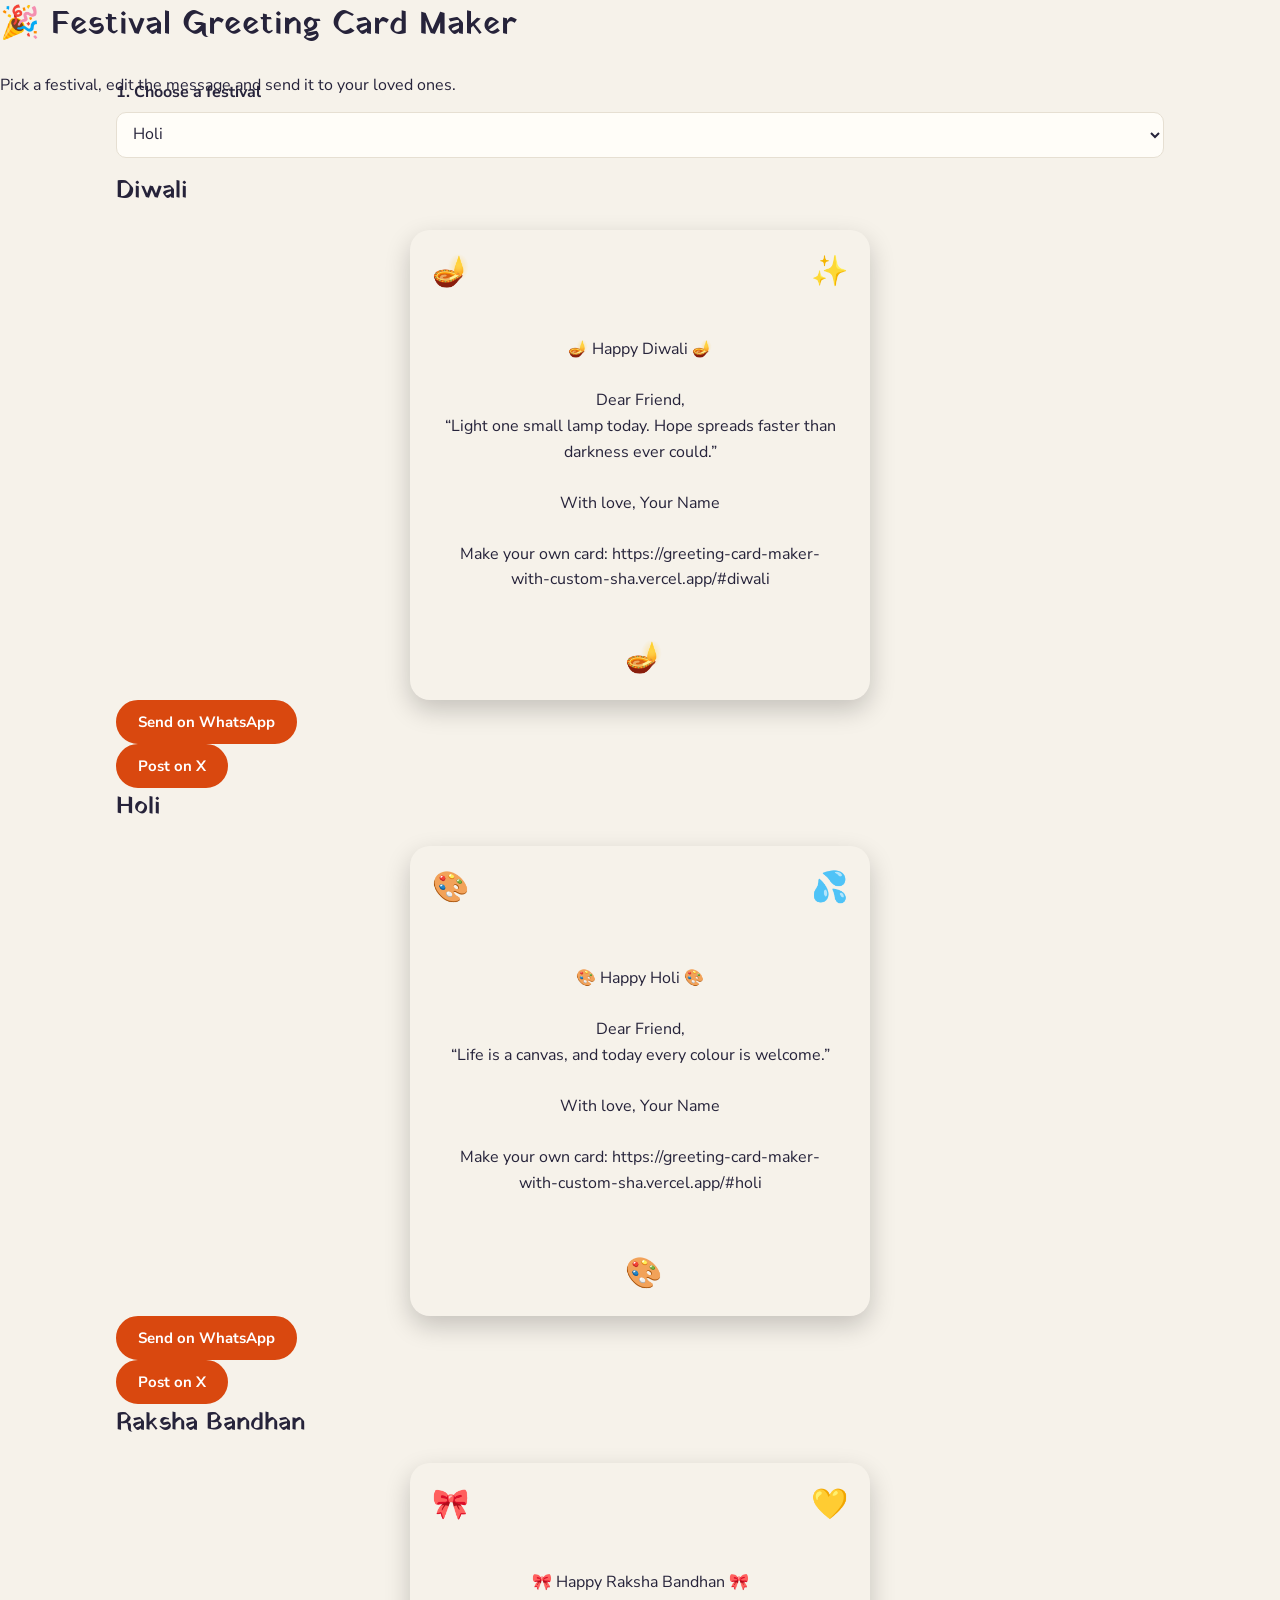
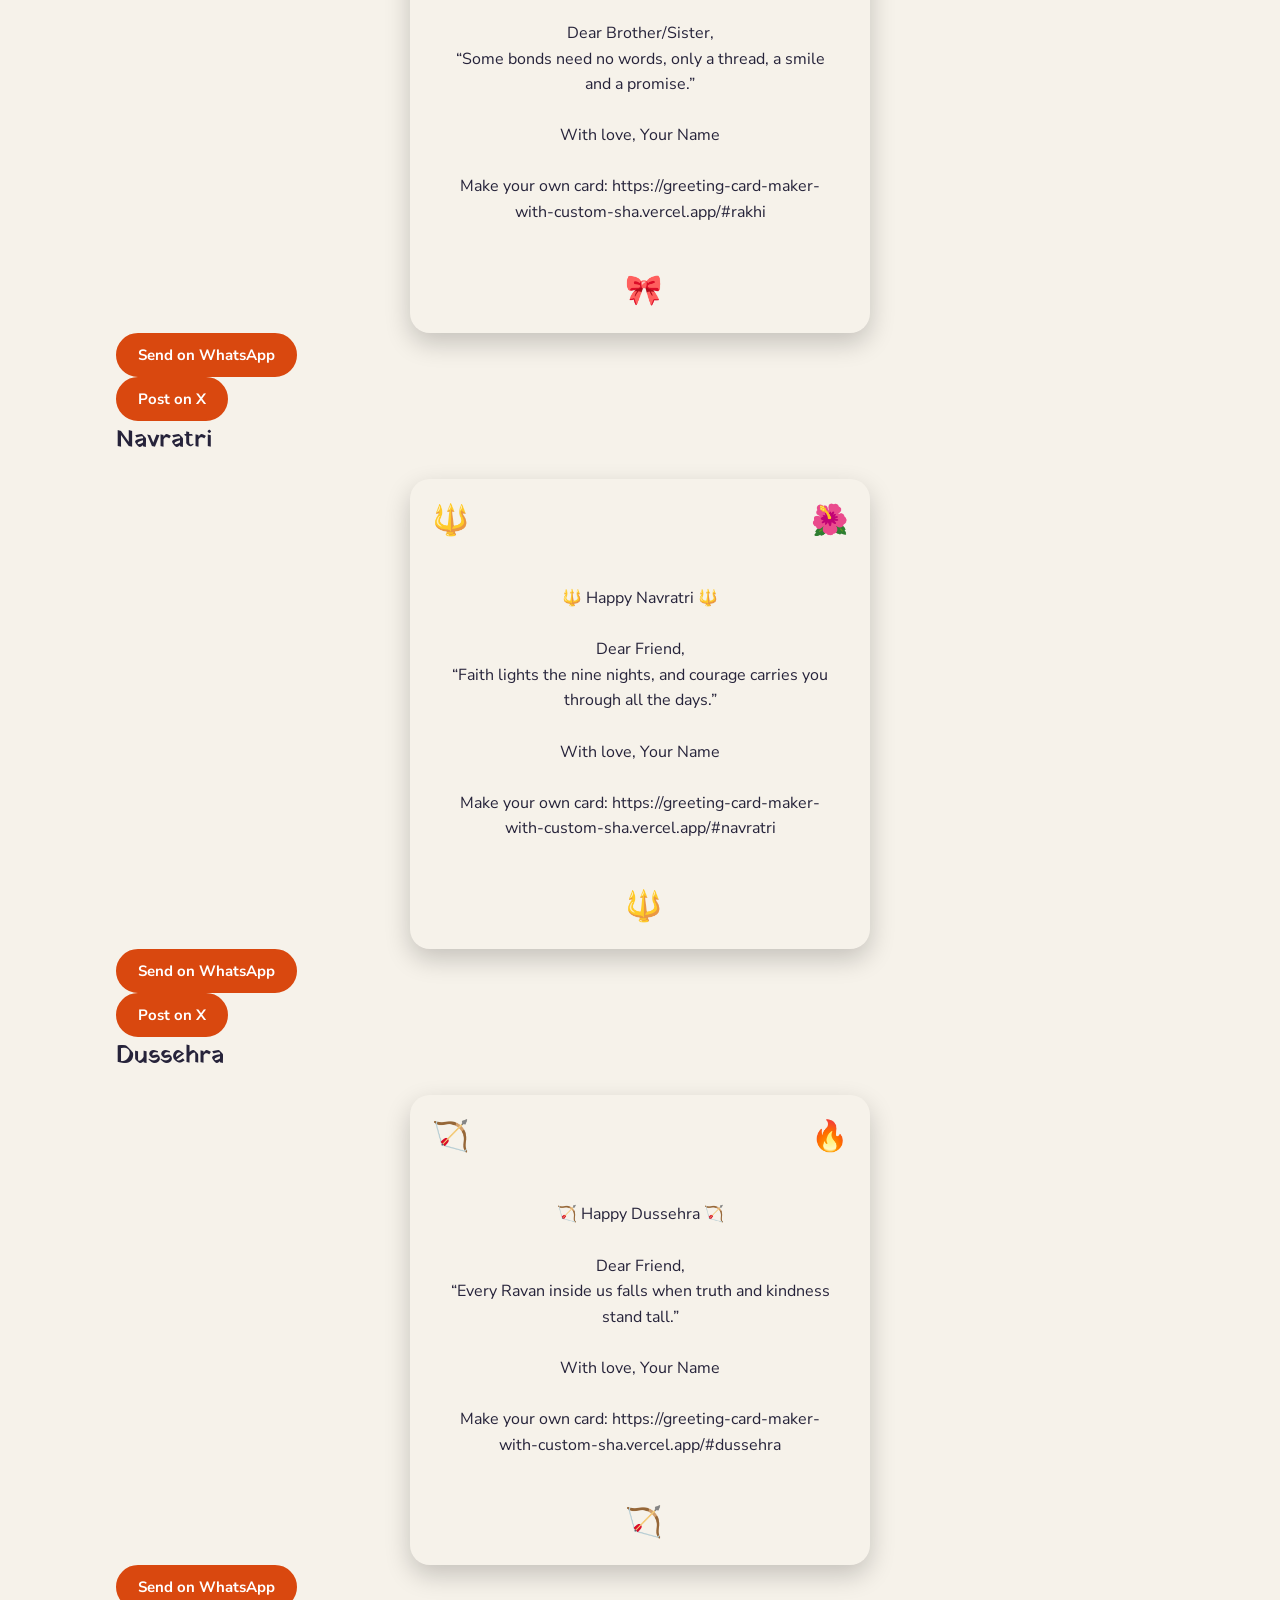
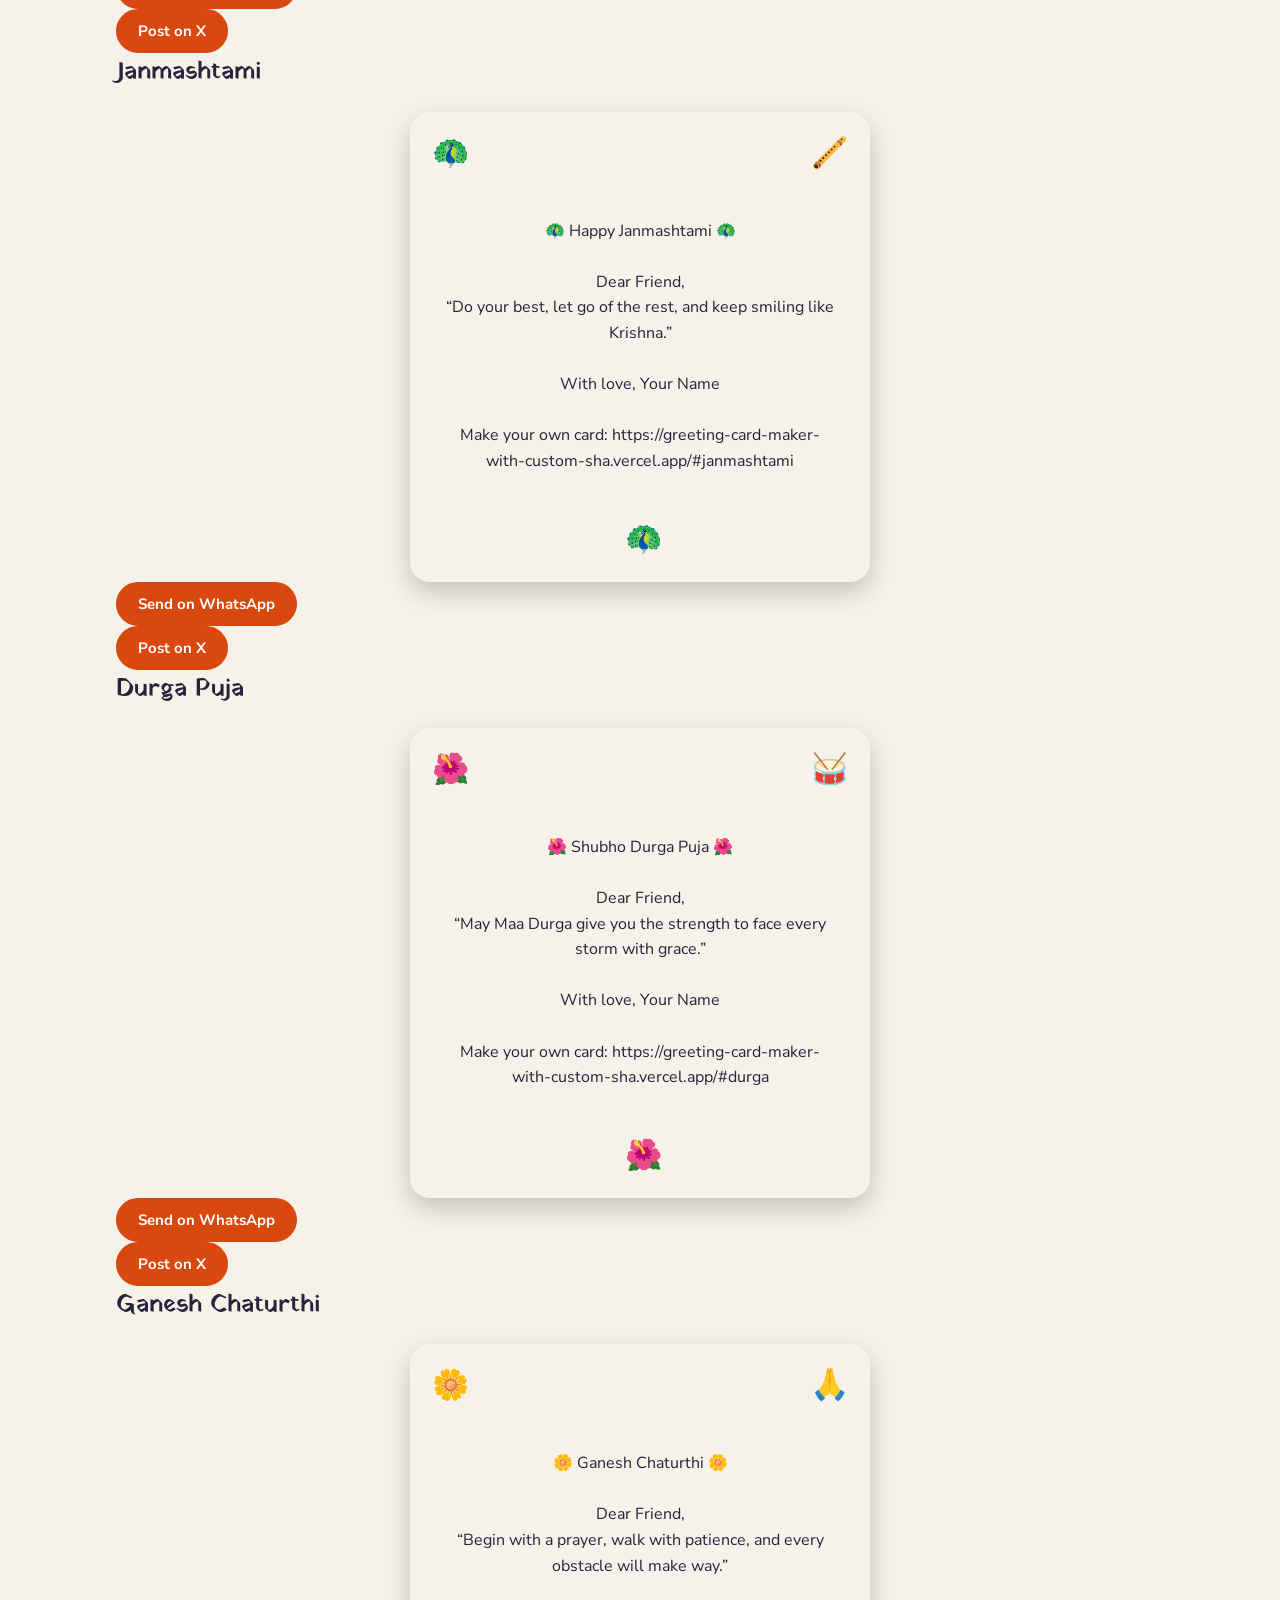
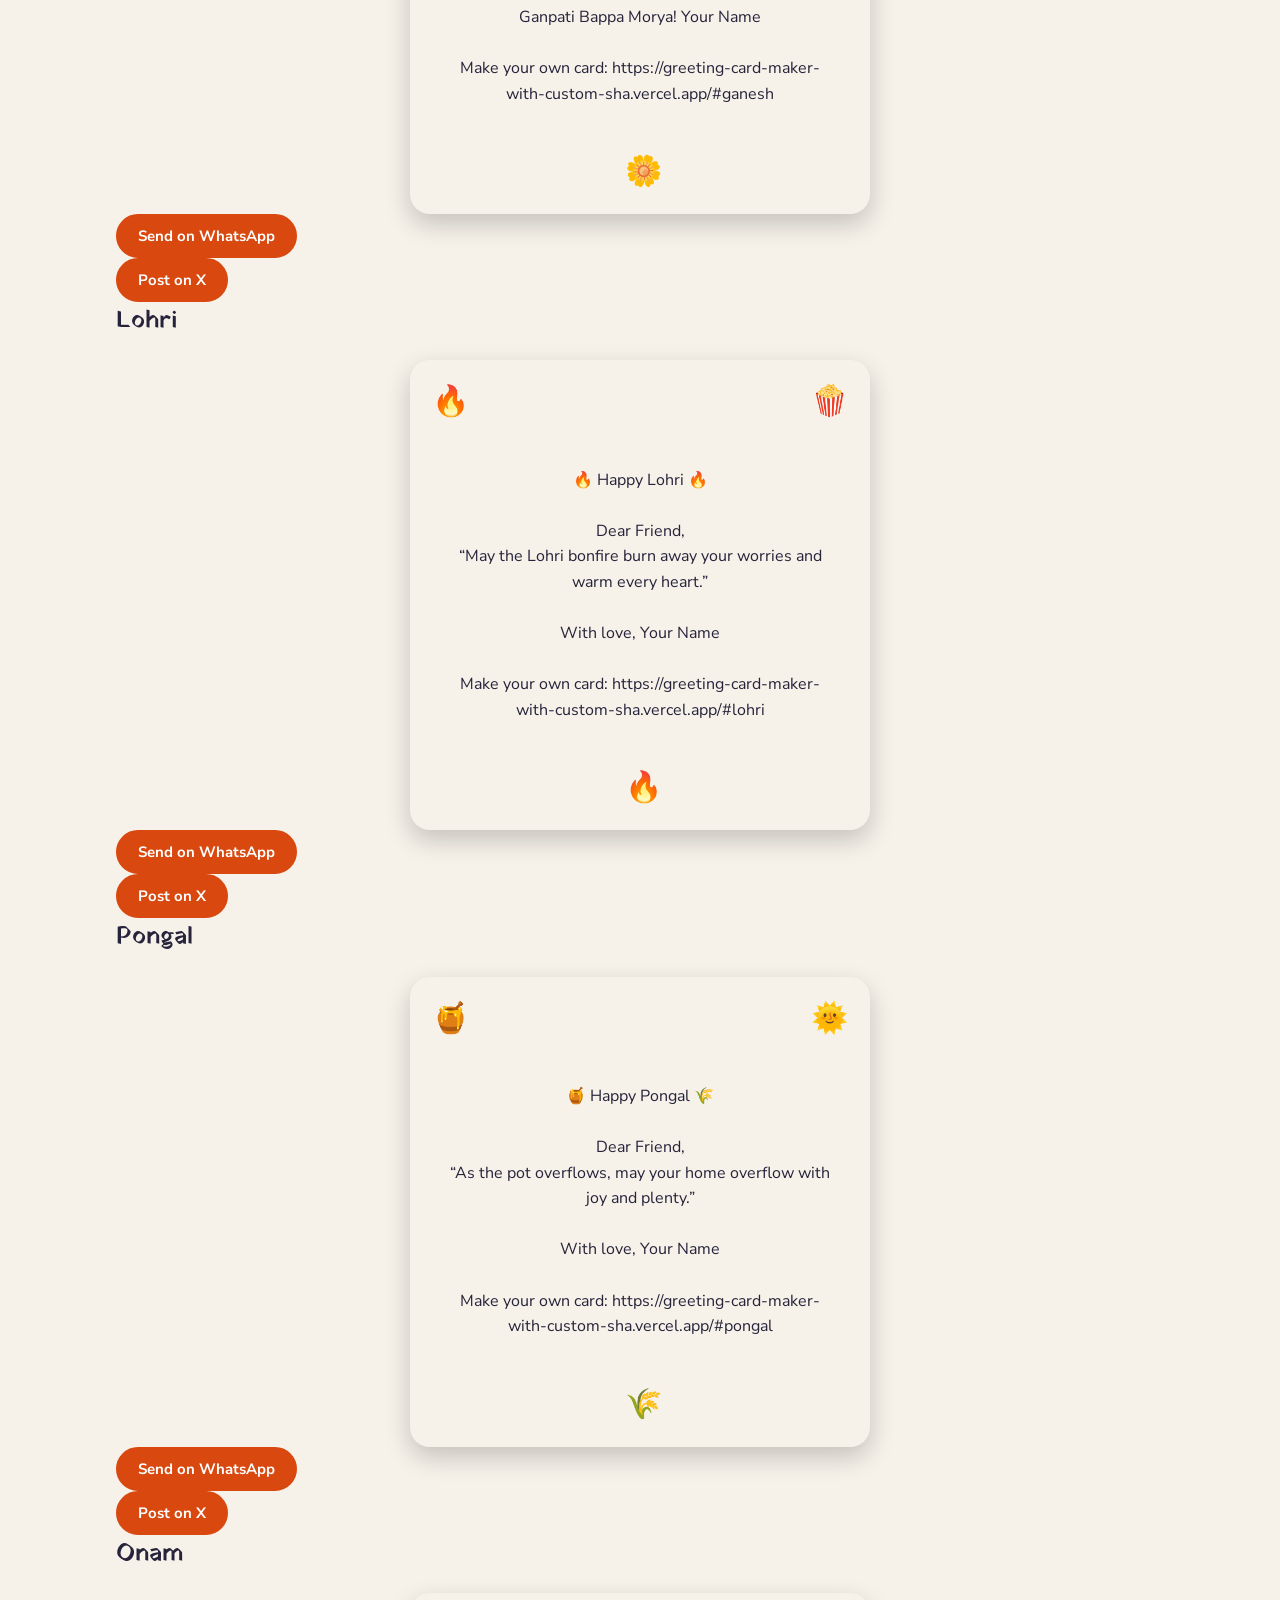
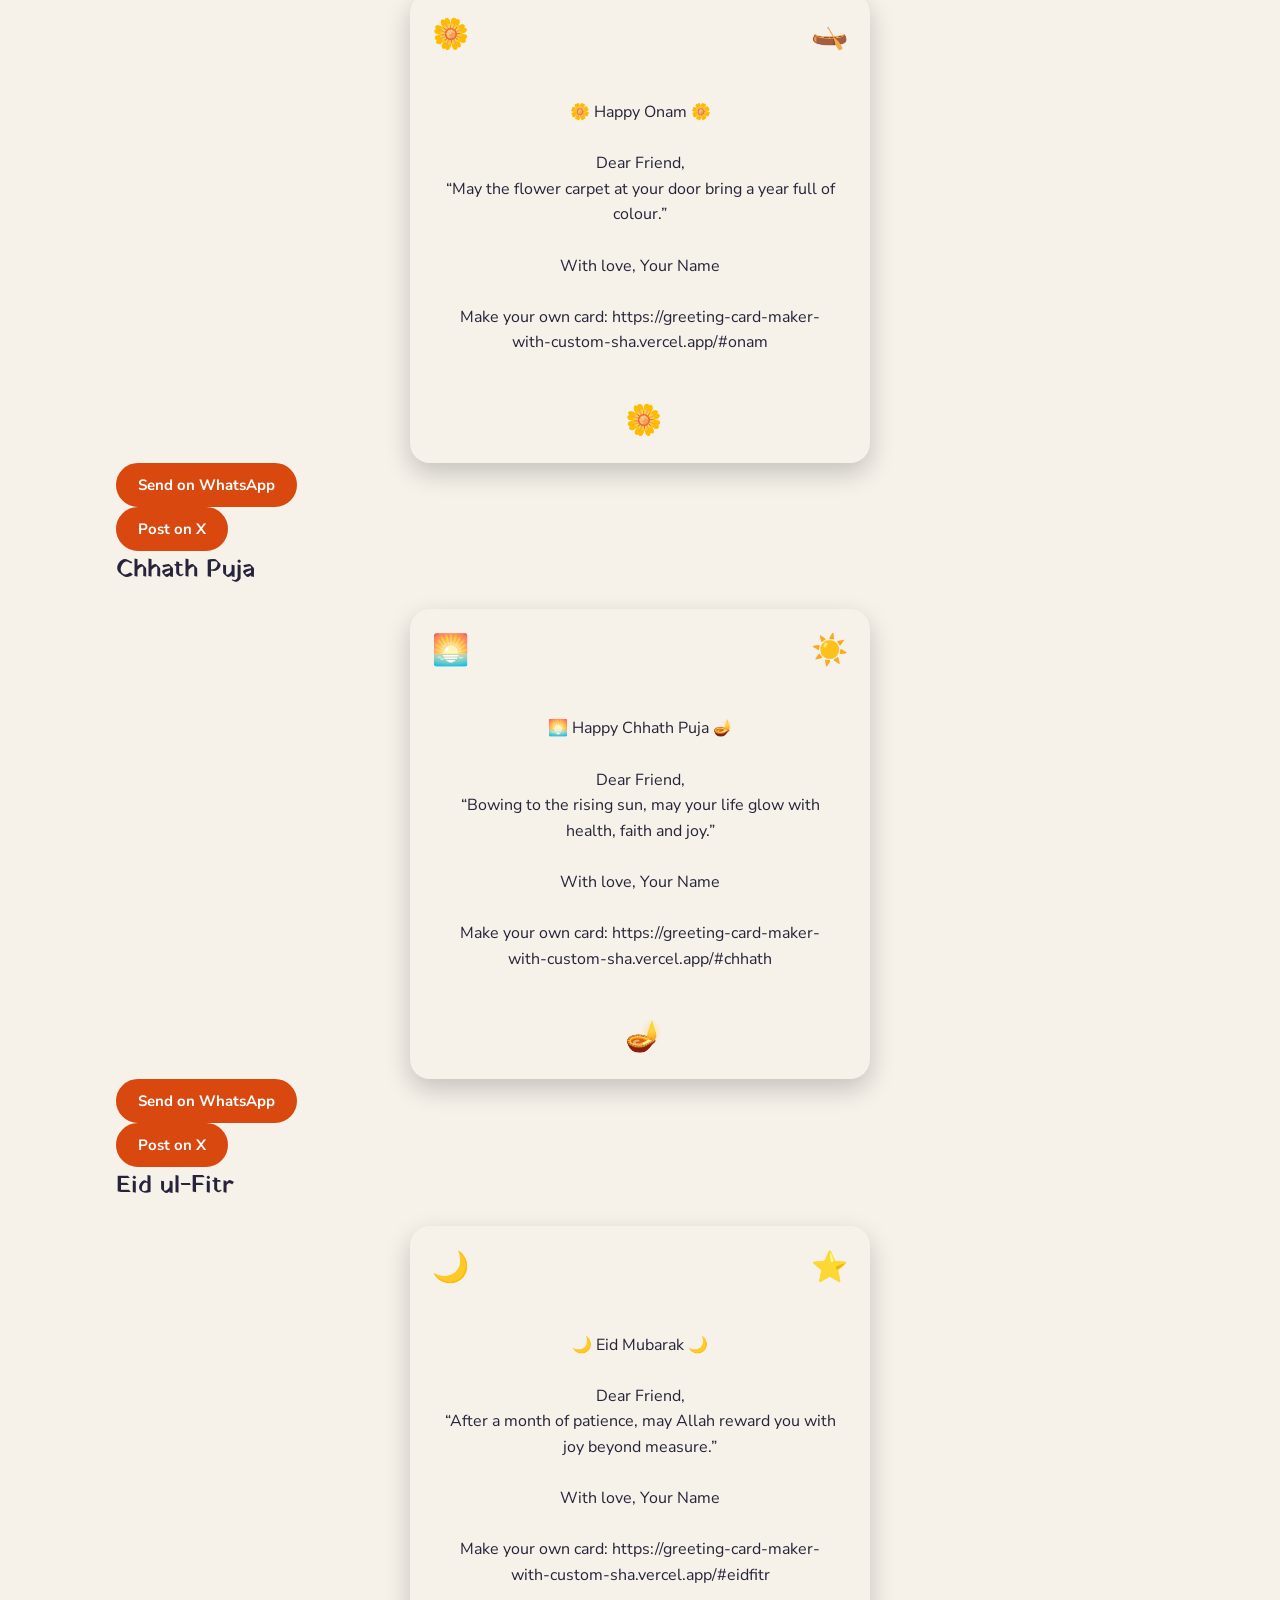
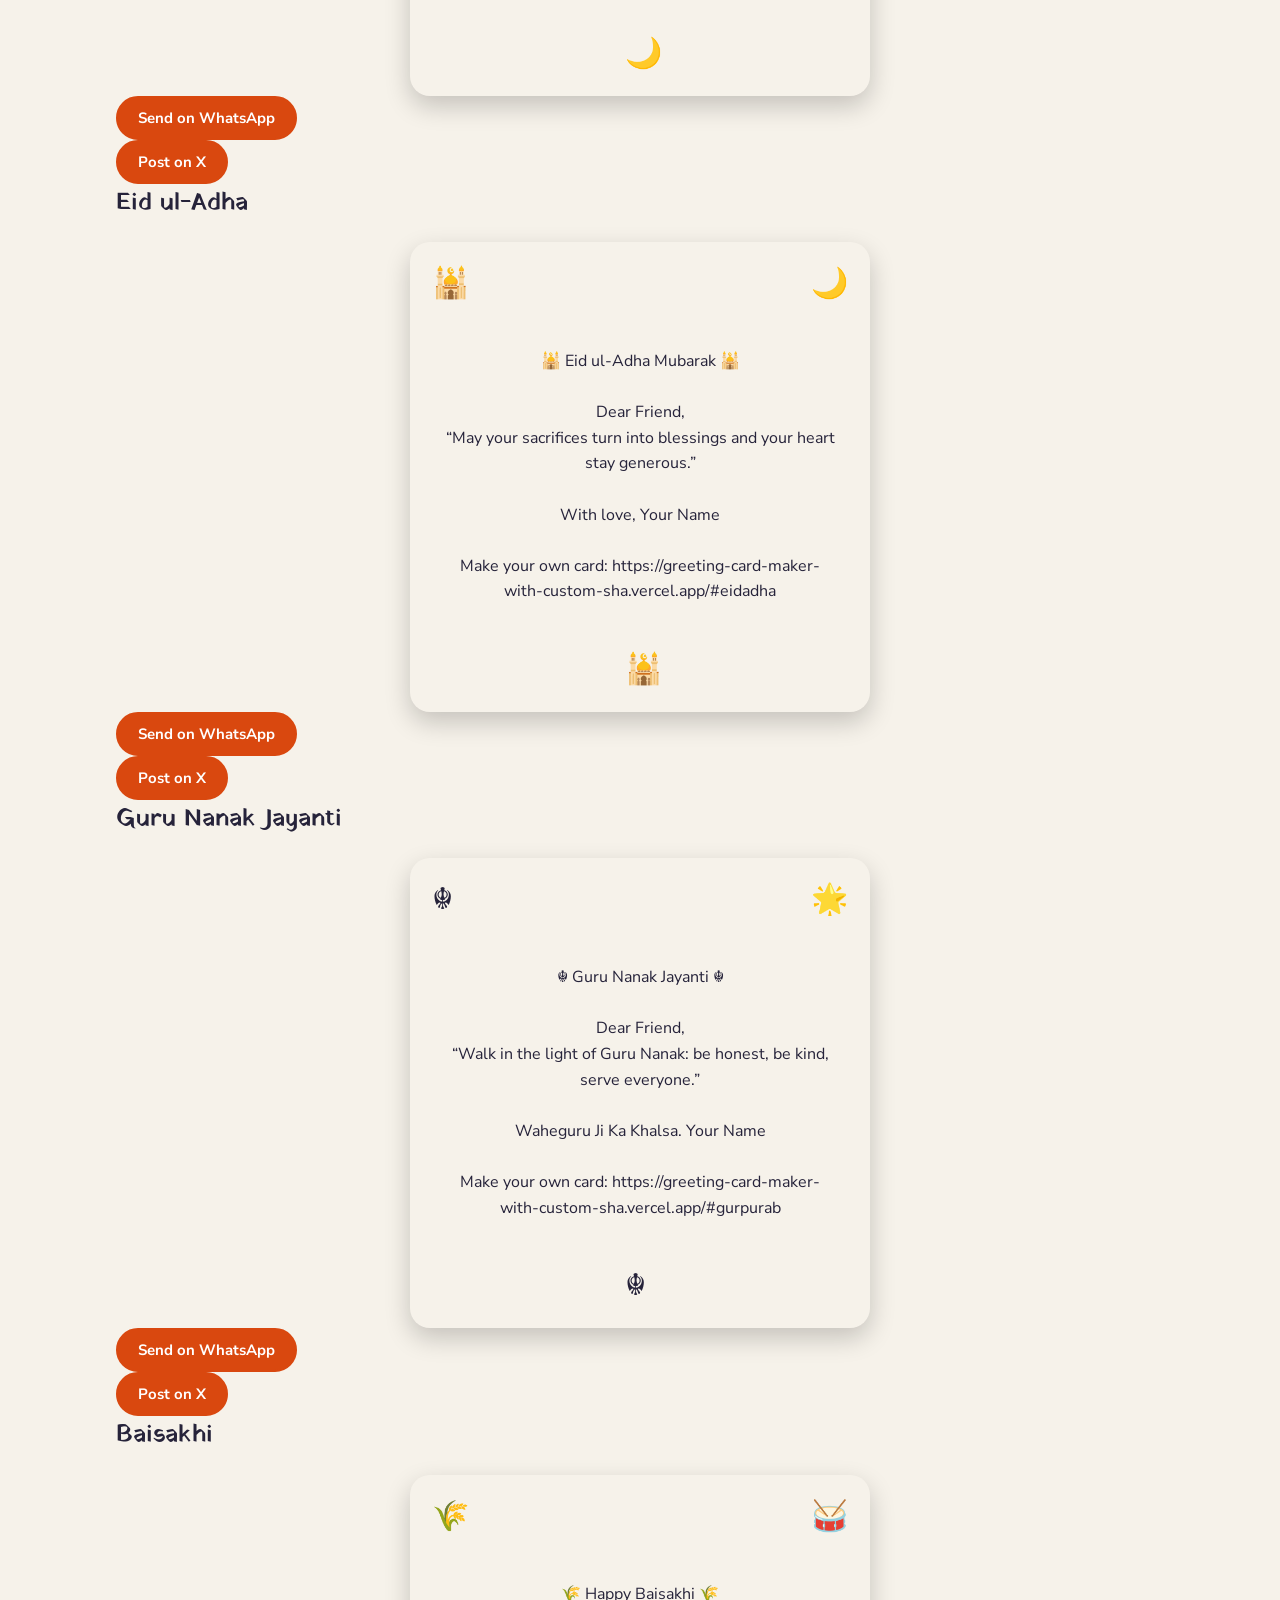
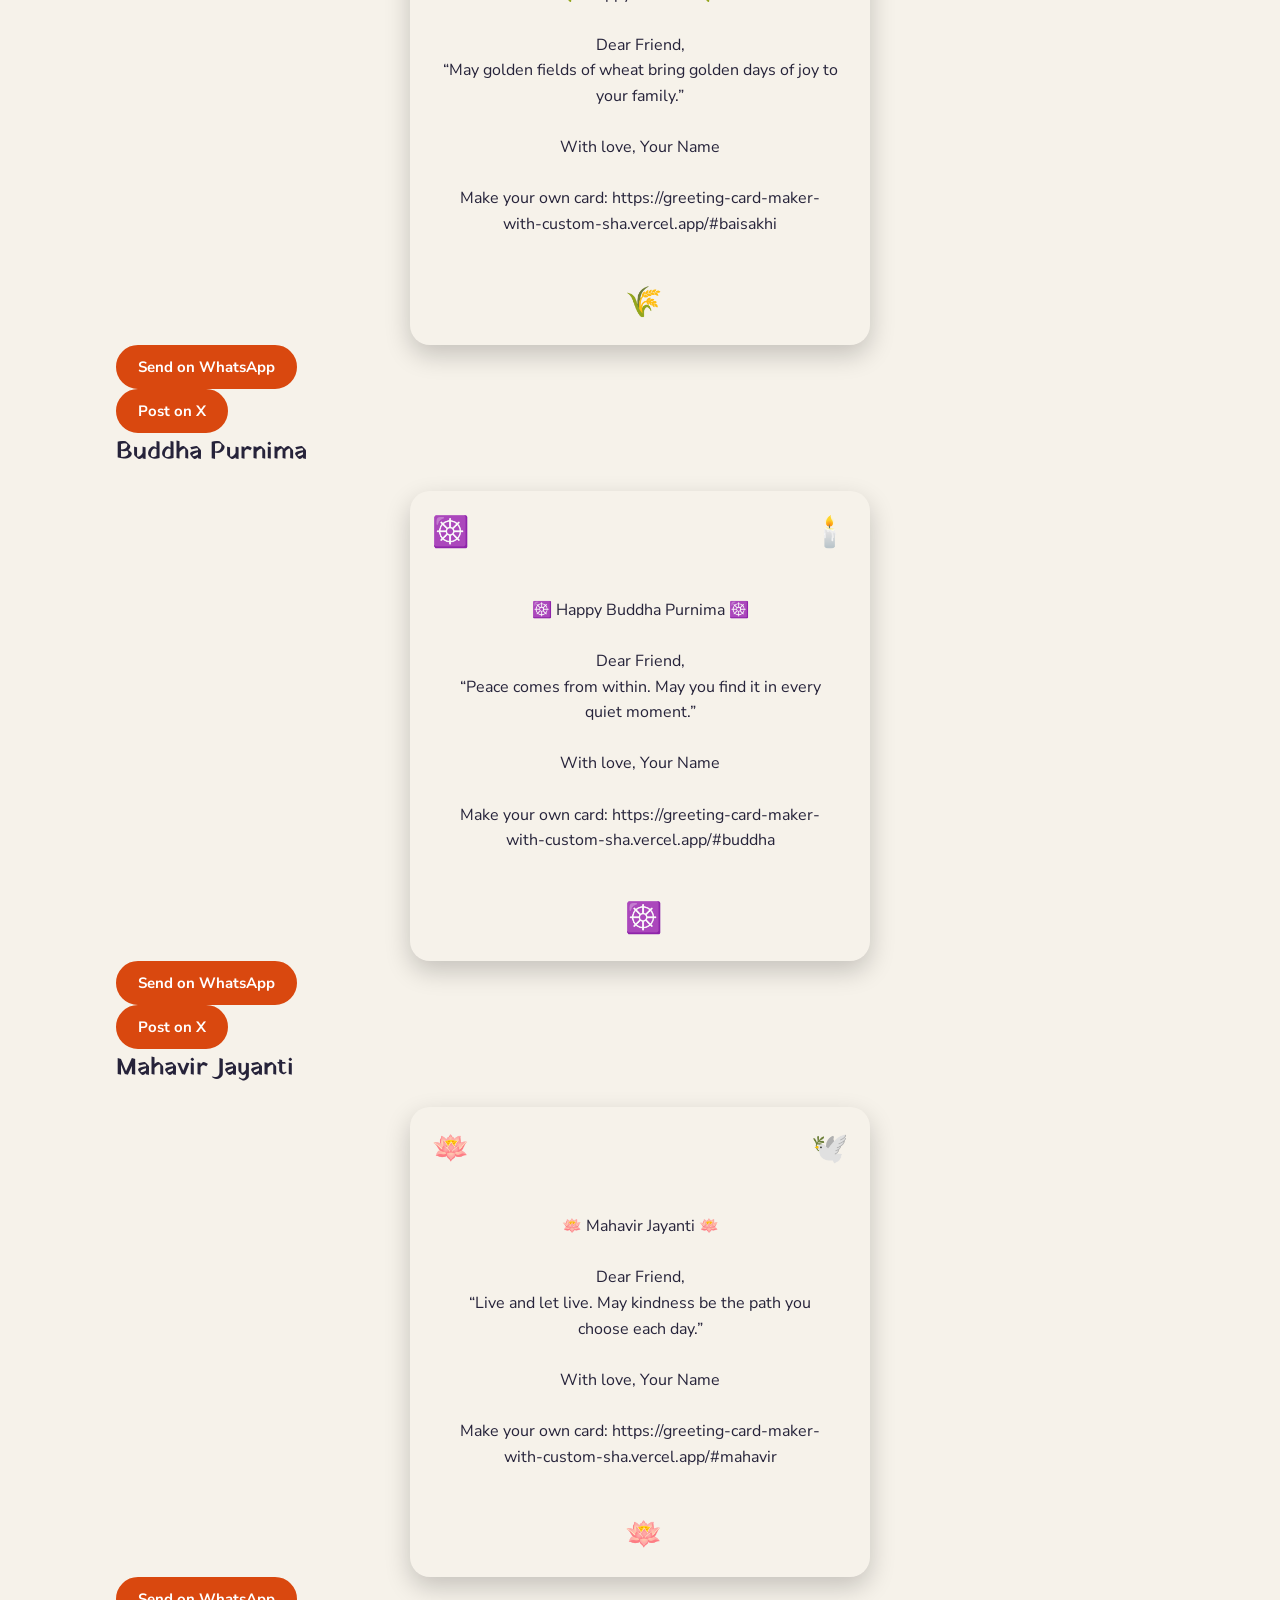
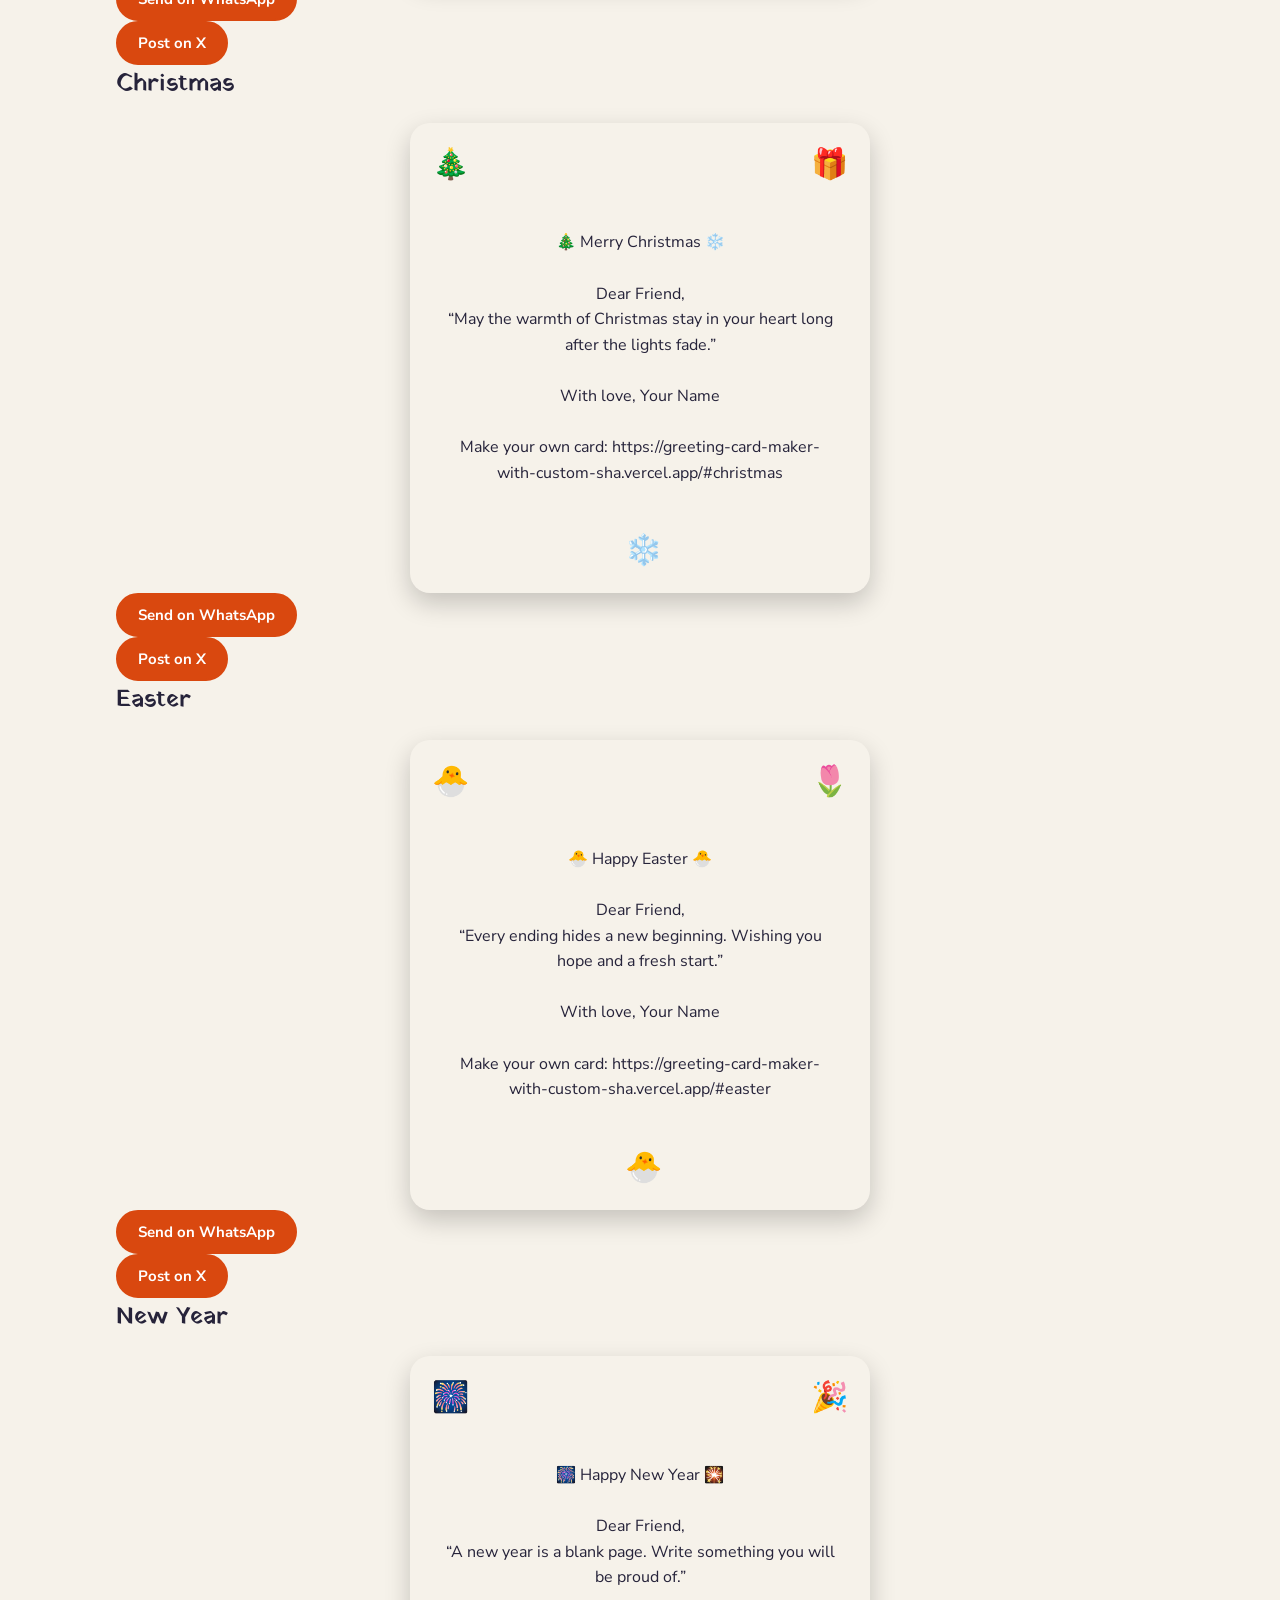
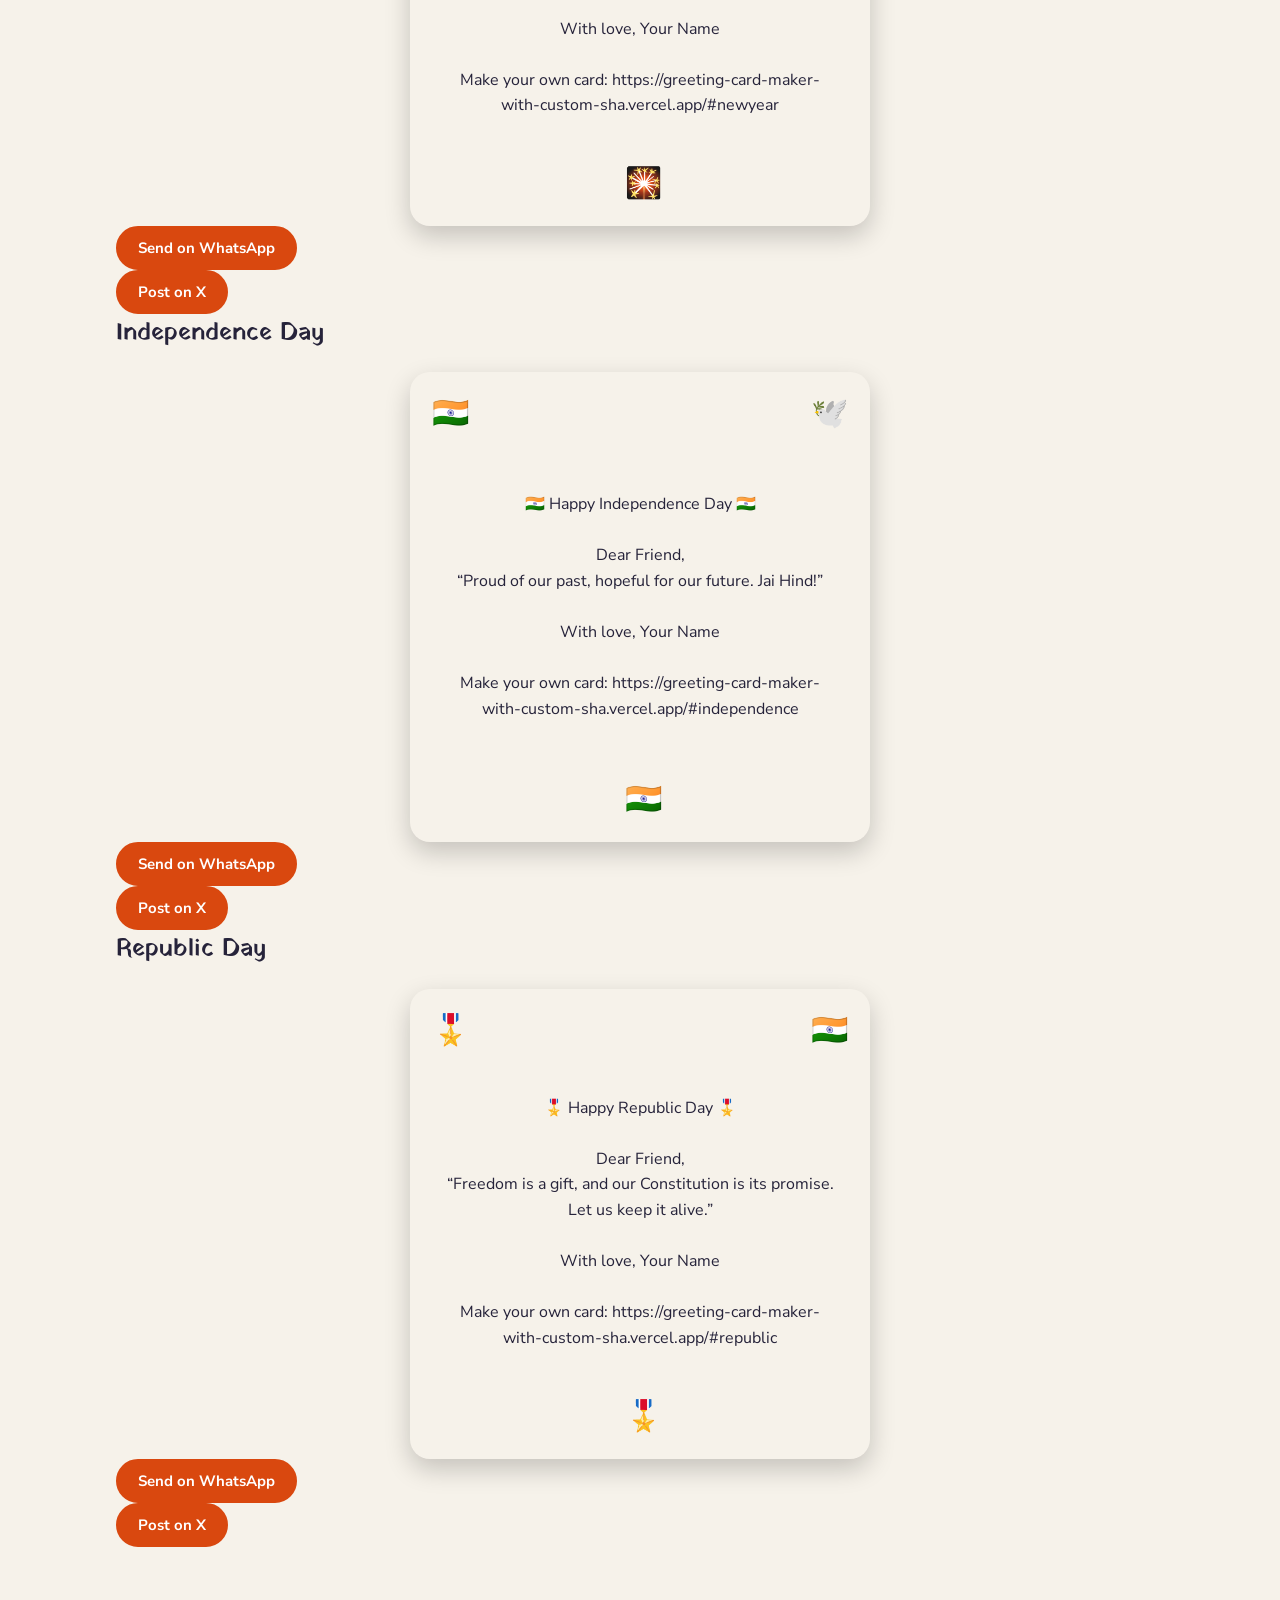
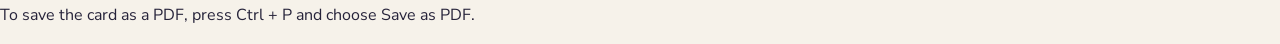
==== commit 13c08b5e: "Update fmt.Println message from 'Hello' to 'Goodbye'" ====
--- a/index.html
+++ b/index.html
@@ -1,1311 +1,456 @@
 <!DOCTYPE html>
 <html lang="en">
 <head>
-  <meta charset="UTF-8">
-  <meta name="viewport" content="width=device-width, initial-scale=1">
-  <meta name="description" content="Choose a festival, write your own message, save it and share it as a link.">
-  <title>Greeting Card</title>
-  <link rel="preconnect" href="https://fonts.googleapis.com">
-  <link rel="preconnect" href="https://fonts.gstatic.com" crossorigin>
-  <link href="https://fonts.googleapis.com/css2?family=Nunito+Sans:wght@400;700&family=Yatra+One&display=swap" rel="stylesheet">
-  <link rel="stylesheet" href="style.css">
+<meta charset="UTF-8">
+<meta name="viewport" content="width=device-width, initial-scale=1">
+<meta name="color-scheme" content="light">
+<title>Festival Greeting Card Maker</title>
+<link href="https://fonts.googleapis.com/css2?family=Nunito+Sans:wght@400;700&family=Yatra+One&display=swap" rel="stylesheet">
+<link rel="stylesheet" href="style.css">
 </head>
 <body>
-  <!-- This page uses no JavaScript. Everything is plain HTML and CSS. -->
-  <header class="site-header">
-    <a class="brand" href="./">
-      <span class="logo">Greeting Card</span>
-      <span class="tagline">A card is small, but the warmth inside it travels far.</span>
-    </a>
-    <nav aria-label="Page sections">
-      <a href="#maker">Your Card</a>
-    </nav>
-  </header>
-
-  <section class="hero">
-    <h1>Every festival deserves a warm wish</h1>
-    <p>Choose a festival, write your own message and send a beautiful card to the people you love.</p>
-  </section>
-
-  <main>
-
-    <div id="maker" class="layout">
-      <div class="stage">
-
-        <div class="empty">
-          <div class="big" aria-hidden="true">🎊</div>
-          <h2>Choose a festival to begin</h2>
-          <p>Pick a festival from the dropdown and your greeting card will appear here.</p>
-        </div>
-
-        <div class="editor">
-
-        <form class="festival" id="diwali" method="get" action="https://wa.me/" target="_blank">
-          <div class="face face-diwali">
-            <span class="deco d1" aria-hidden="true">🪔</span><span class="deco d2" aria-hidden="true">✨</span><span class="deco d3" aria-hidden="true">🪔</span>
-            <h3><textarea rows="1" spellcheck="false" aria-label="Card title">Happy Diwali</textarea></h3>
-            <p class="to"><textarea rows="1" aria-label="Who the card is for">Dear Friend,</textarea></p>
-            <p class="msg"><textarea rows="3" aria-label="Card message">“Light one small lamp today. Hope spreads faster than darkness ever could.”</textarea></p>
-            <textarea class="note" rows="1" placeholder="Write your personal note here..." aria-label="Your personal note"></textarea>
-            <p class="from"><textarea rows="1" aria-label="Your name">With love, Your Name</textarea></p>
-          </div>
-
-          <!-- Save option: opens with no JavaScript, using the native details element -->
-          <details class="savebar">
-            <summary>
-              <span>Like your card? Save it, then share it with your friends.</span>
-              <span class="btn save"><span class="when-closed">💾 Save card</span><span class="when-open">✕ Close</span></span>
-            </summary>
-
-            <div class="sharebar">
-              <strong>💾 Keep a copy of your card</strong>
-              <p class="hint">Press Ctrl + P (⌘ + P on Mac, Share → Print on phones) and choose “Save as PDF”. Only the card is printed. A screenshot works too.</p>
-
-              <strong>📨 Send your message</strong>
-              <label class="hint" for="send-diwali">This is the text that gets sent. Change it before you send.</label>
-              <textarea id="send-diwali" class="sendbox" name="text" rows="12">🪔 Happy Diwali 🪔
+<header>
+<h1>🎉 Festival Greeting Card Maker</h1>
+<p>Pick a festival, edit the message and send it to your loved ones.</p>
+</header>
+<main>
+<div class="box">
+<label for="festival">1. Choose a festival</label>
+<select id="festival">
+<option value="" disabled>— Choose a festival —</option>
+<optgroup label="Hindu">
+<option value="diwali">Diwali</option>
+<option value="holi" selected>Holi</option>
+<option value="rakhi">Raksha Bandhan</option>
+<option value="navratri">Navratri</option>
+<option value="dussehra">Dussehra</option>
+<option value="janmashtami">Janmashtami</option>
+<option value="durga">Durga Puja</option>
+<option value="ganesh">Ganesh Chaturthi</option>
+<option value="lohri">Lohri</option>
+<option value="pongal">Pongal</option>
+<option value="onam">Onam</option>
+<option value="chhath">Chhath Puja</option>
+</optgroup>
+<optgroup label="Muslim">
+<option value="eidfitr">Eid ul-Fitr</option>
+<option value="eidadha">Eid ul-Adha</option>
+</optgroup>
+<optgroup label="Sikh, Buddhist and Jain">
+<option value="gurpurab">Guru Nanak Jayanti</option>
+<option value="baisakhi">Baisakhi</option>
+<option value="buddha">Buddha Purnima</option>
+<option value="mahavir">Mahavir Jayanti</option>
+</optgroup>
+<optgroup label="Christian">
+<option value="christmas">Christmas</option>
+<option value="easter">Easter</option>
+</optgroup>
+<optgroup label="National and General">
+<option value="newyear">New Year</option>
+<option value="independence">Independence Day</option>
+<option value="republic">Republic Day</option>
+</optgroup>
+</select>
+</div>
+<div class="box empty">
+<p>🎊</p>
+<p>Select a festival and your greeting card will appear here.</p>
+</div>
+<form id="diwali" action="https://wa.me/" target="_blank" style="--c:#f57c00">
+<h2>Diwali</h2>
+<div class="face">
+<span class="deco d1">🪔</span><span class="deco d2">✨</span><span class="deco d3">🪔</span>
+<textarea name="text" rows="9" aria-label="Card message">🪔 Happy Diwali 🪔
 
 Dear Friend,
 “Light one small lamp today. Hope spreads faster than darkness ever could.”
 
 With love, Your Name
 
-Make your own card: https://abhineetpandey836-max.github.io/Greeting-Card-Maker/#diwali</textarea>
-              <div class="saved-actions">
-                <button type="submit" formaction="https://wa.me/">WhatsApp</button>
-                <button type="submit" formaction="https://twitter.com/intent/tweet" class="ghost">X</button>
-              </div>
-
-              <strong>🔗 Share with link</strong>
-              <label class="hint" for="link-diwali">Card link (select it to copy)</label>
-              <input id="link-diwali" class="linkbox" type="text" readonly value="https://abhineetpandey836-max.github.io/Greeting-Card-Maker/#diwali">
-              <div class="saved-actions">
-                <a class="btn ghost" target="_blank" rel="noopener" href="https://www.facebook.com/sharer/sharer.php?u=https%3A%2F%2Fabhineetpandey836-max.github.io%2FGreeting-Card-Maker%2F%23diwali">Facebook</a>
-                <a class="btn ghost" target="_blank" rel="noopener" href="https://t.me/share/url?url=https%3A%2F%2Fabhineetpandey836-max.github.io%2FGreeting-Card-Maker%2F%23diwali&amp;text=A%20greeting%20card%20for%20you">Telegram</a>
-                <a class="btn ghost" target="_blank" rel="noopener" href="https://www.snapchat.com/scan?attachmentUrl=https%3A%2F%2Fabhineetpandey836-max.github.io%2FGreeting-Card-Maker%2F%23diwali">Snapchat</a>
-                <a class="btn ghost" target="_blank" rel="noopener" href="https://www.instagram.com/">Instagram</a>
-                <a class="btn ghost" href="mailto:?subject=A%20greeting%20card%20for%20you&amp;body=Open%20your%20greeting%20card%20here%3A%20https%3A%2F%2Fabhineetpandey836-max.github.io%2FGreeting-Card-Maker%2F%23diwali">Email</a>
-                <a class="btn ghost" href="sms:?&amp;body=A%20greeting%20card%20for%20you%3A%20https%3A%2F%2Fabhineetpandey836-max.github.io%2FGreeting-Card-Maker%2F%23diwali">SMS</a>
-              </div>
-            </div>
-          </details>
-        </form>
-
-        <form class="festival" id="holi" method="get" action="https://wa.me/" target="_blank">
-          <div class="face face-holi">
-            <span class="deco d1" aria-hidden="true">🎨</span><span class="deco d2" aria-hidden="true">💦</span><span class="deco d3" aria-hidden="true">🎨</span>
-            <h3><textarea rows="1" spellcheck="false" aria-label="Card title">Happy Holi</textarea></h3>
-            <p class="to"><textarea rows="1" aria-label="Who the card is for">Dear Friend,</textarea></p>
-            <p class="msg"><textarea rows="2" aria-label="Card message">“Life is a canvas, and today every colour is welcome.”</textarea></p>
-            <textarea class="note" rows="1" placeholder="Write your personal note here..." aria-label="Your personal note"></textarea>
-            <p class="from"><textarea rows="1" aria-label="Your name">With love, Your Name</textarea></p>
-          </div>
-
-          <!-- Save option: opens with no JavaScript, using the native details element -->
-          <details class="savebar">
-            <summary>
-              <span>Like your card? Save it, then share it with your friends.</span>
-              <span class="btn save"><span class="when-closed">💾 Save card</span><span class="when-open">✕ Close</span></span>
-            </summary>
-
-            <div class="sharebar">
-              <strong>💾 Keep a copy of your card</strong>
-              <p class="hint">Press Ctrl + P (⌘ + P on Mac, Share → Print on phones) and choose “Save as PDF”. Only the card is printed. A screenshot works too.</p>
-
-              <strong>📨 Send your message</strong>
-              <label class="hint" for="send-holi">This is the text that gets sent. Change it before you send.</label>
-              <textarea id="send-holi" class="sendbox" name="text" rows="12">🎨 Happy Holi 🎨
+Make your own card: https://greeting-card-maker-with-custom-sha.vercel.app/#diwali</textarea>
+</div>
+<button>Send on WhatsApp</button>
+<button formaction="https://twitter.com/intent/tweet">Post on X</button>
+<p class="about"><strong>Festival of Lights</strong><br>Celebrated in October or November. Homes glow with diyas and rangoli, families share sweets and pray to Goddess Lakshmi. It marks the victory of light over darkness and Lord Rama’s return to Ayodhya.</p>
+</form>
+<form id="holi" action="https://wa.me/" target="_blank" style="--c:#d81b60">
+<h2>Holi</h2>
+<div class="face">
+<span class="deco d1">🎨</span><span class="deco d2">💦</span><span class="deco d3">🎨</span>
+<textarea name="text" rows="9" aria-label="Card message">🎨 Happy Holi 🎨
 
 Dear Friend,
 “Life is a canvas, and today every colour is welcome.”
 
 With love, Your Name
 
-Make your own card: https://abhineetpandey836-max.github.io/Greeting-Card-Maker/#holi</textarea>
-              <div class="saved-actions">
-                <button type="submit" formaction="https://wa.me/">WhatsApp</button>
-                <button type="submit" formaction="https://twitter.com/intent/tweet" class="ghost">X</button>
-              </div>
-
-              <strong>🔗 Share with link</strong>
-              <label class="hint" for="link-holi">Card link (select it to copy)</label>
-              <input id="link-holi" class="linkbox" type="text" readonly value="https://abhineetpandey836-max.github.io/Greeting-Card-Maker/#holi">
-              <div class="saved-actions">
-                <a class="btn ghost" target="_blank" rel="noopener" href="https://www.facebook.com/sharer/sharer.php?u=https%3A%2F%2Fabhineetpandey836-max.github.io%2FGreeting-Card-Maker%2F%23holi">Facebook</a>
-                <a class="btn ghost" target="_blank" rel="noopener" href="https://t.me/share/url?url=https%3A%2F%2Fabhineetpandey836-max.github.io%2FGreeting-Card-Maker%2F%23holi&amp;text=A%20greeting%20card%20for%20you">Telegram</a>
-                <a class="btn ghost" target="_blank" rel="noopener" href="https://www.snapchat.com/scan?attachmentUrl=https%3A%2F%2Fabhineetpandey836-max.github.io%2FGreeting-Card-Maker%2F%23holi">Snapchat</a>
-                <a class="btn ghost" target="_blank" rel="noopener" href="https://www.instagram.com/">Instagram</a>
-                <a class="btn ghost" href="mailto:?subject=A%20greeting%20card%20for%20you&amp;body=Open%20your%20greeting%20card%20here%3A%20https%3A%2F%2Fabhineetpandey836-max.github.io%2FGreeting-Card-Maker%2F%23holi">Email</a>
-                <a class="btn ghost" href="sms:?&amp;body=A%20greeting%20card%20for%20you%3A%20https%3A%2F%2Fabhineetpandey836-max.github.io%2FGreeting-Card-Maker%2F%23holi">SMS</a>
-              </div>
-            </div>
-          </details>
-        </form>
-
-        <form class="festival" id="rakhi" method="get" action="https://wa.me/" target="_blank">
-          <div class="face face-rakhi">
-            <span class="deco d1" aria-hidden="true">🎀</span><span class="deco d2" aria-hidden="true">💛</span><span class="deco d3" aria-hidden="true">🎀</span>
-            <h3><textarea rows="2" spellcheck="false" aria-label="Card title">Happy Raksha Bandhan</textarea></h3>
-            <p class="to"><textarea rows="1" aria-label="Who the card is for">Dear Brother/Sister,</textarea></p>
-            <p class="msg"><textarea rows="3" aria-label="Card message">“Some bonds need no words, only a thread, a smile and a promise.”</textarea></p>
-            <textarea class="note" rows="1" placeholder="Write your personal note here..." aria-label="Your personal note"></textarea>
-            <p class="from"><textarea rows="1" aria-label="Your name">With love, Your Name</textarea></p>
-          </div>
-
-          <!-- Save option: opens with no JavaScript, using the native details element -->
-          <details class="savebar">
-            <summary>
-              <span>Like your card? Save it, then share it with your friends.</span>
-              <span class="btn save"><span class="when-closed">💾 Save card</span><span class="when-open">✕ Close</span></span>
-            </summary>
-
-            <div class="sharebar">
-              <strong>💾 Keep a copy of your card</strong>
-              <p class="hint">Press Ctrl + P (⌘ + P on Mac, Share → Print on phones) and choose “Save as PDF”. Only the card is printed. A screenshot works too.</p>
-
-              <strong>📨 Send your message</strong>
-              <label class="hint" for="send-rakhi">This is the text that gets sent. Change it before you send.</label>
-              <textarea id="send-rakhi" class="sendbox" name="text" rows="12">🎀 Happy Raksha Bandhan 🎀
+Make your own card: https://greeting-card-maker-with-custom-sha.vercel.app/#holi</textarea>
+</div>
+<button>Send on WhatsApp</button>
+<button formaction="https://twitter.com/intent/tweet">Post on X</button>
+<p class="about"><strong>Festival of Colours</strong><br>Celebrated in March. People play with colours, sing and share sweets to welcome spring. It begins with Holika Dahan, the victory of good over evil.</p>
+</form>
+<form id="rakhi" action="https://wa.me/" target="_blank" style="--c:#c2185b">
+<h2>Raksha Bandhan</h2>
+<div class="face">
+<span class="deco d1">🎀</span><span class="deco d2">💛</span><span class="deco d3">🎀</span>
+<textarea name="text" rows="9" aria-label="Card message">🎀 Happy Raksha Bandhan 🎀
 
 Dear Brother/Sister,
 “Some bonds need no words, only a thread, a smile and a promise.”
 
 With love, Your Name
 
-Make your own card: https://abhineetpandey836-max.github.io/Greeting-Card-Maker/#rakhi</textarea>
-              <div class="saved-actions">
-                <button type="submit" formaction="https://wa.me/">WhatsApp</button>
-                <button type="submit" formaction="https://twitter.com/intent/tweet" class="ghost">X</button>
-              </div>
-
-              <strong>🔗 Share with link</strong>
-              <label class="hint" for="link-rakhi">Card link (select it to copy)</label>
-              <input id="link-rakhi" class="linkbox" type="text" readonly value="https://abhineetpandey836-max.github.io/Greeting-Card-Maker/#rakhi">
-              <div class="saved-actions">
-                <a class="btn ghost" target="_blank" rel="noopener" href="https://www.facebook.com/sharer/sharer.php?u=https%3A%2F%2Fabhineetpandey836-max.github.io%2FGreeting-Card-Maker%2F%23rakhi">Facebook</a>
-                <a class="btn ghost" target="_blank" rel="noopener" href="https://t.me/share/url?url=https%3A%2F%2Fabhineetpandey836-max.github.io%2FGreeting-Card-Maker%2F%23rakhi&amp;text=A%20greeting%20card%20for%20you">Telegram</a>
-                <a class="btn ghost" target="_blank" rel="noopener" href="https://www.snapchat.com/scan?attachmentUrl=https%3A%2F%2Fabhineetpandey836-max.github.io%2FGreeting-Card-Maker%2F%23rakhi">Snapchat</a>
-                <a class="btn ghost" target="_blank" rel="noopener" href="https://www.instagram.com/">Instagram</a>
-                <a class="btn ghost" href="mailto:?subject=A%20greeting%20card%20for%20you&amp;body=Open%20your%20greeting%20card%20here%3A%20https%3A%2F%2Fabhineetpandey836-max.github.io%2FGreeting-Card-Maker%2F%23rakhi">Email</a>
-                <a class="btn ghost" href="sms:?&amp;body=A%20greeting%20card%20for%20you%3A%20https%3A%2F%2Fabhineetpandey836-max.github.io%2FGreeting-Card-Maker%2F%23rakhi">SMS</a>
-              </div>
-            </div>
-          </details>
-        </form>
-
-        <form class="festival" id="navratri" method="get" action="https://wa.me/" target="_blank">
-          <div class="face face-navratri">
-            <span class="deco d1" aria-hidden="true">🔱</span><span class="deco d2" aria-hidden="true">🌺</span><span class="deco d3" aria-hidden="true">🔱</span>
-            <h3><textarea rows="1" spellcheck="false" aria-label="Card title">Happy Navratri</textarea></h3>
-            <p class="to"><textarea rows="1" aria-label="Who the card is for">Dear Friend,</textarea></p>
-            <p class="msg"><textarea rows="3" aria-label="Card message">“Faith lights the nine nights, and courage carries you through all the days.”</textarea></p>
-            <textarea class="note" rows="1" placeholder="Write your personal note here..." aria-label="Your personal note"></textarea>
-            <p class="from"><textarea rows="1" aria-label="Your name">With love, Your Name</textarea></p>
-          </div>
-
-          <!-- Save option: opens with no JavaScript, using the native details element -->
-          <details class="savebar">
-            <summary>
-              <span>Like your card? Save it, then share it with your friends.</span>
-              <span class="btn save"><span class="when-closed">💾 Save card</span><span class="when-open">✕ Close</span></span>
-            </summary>
-
-            <div class="sharebar">
-              <strong>💾 Keep a copy of your card</strong>
-              <p class="hint">Press Ctrl + P (⌘ + P on Mac, Share → Print on phones) and choose “Save as PDF”. Only the card is printed. A screenshot works too.</p>
-
-              <strong>📨 Send your message</strong>
-              <label class="hint" for="send-navratri">This is the text that gets sent. Change it before you send.</label>
-              <textarea id="send-navratri" class="sendbox" name="text" rows="12">🔱 Happy Navratri 🔱
+Make your own card: https://greeting-card-maker-with-custom-sha.vercel.app/#rakhi</textarea>
+</div>
+<button>Send on WhatsApp</button>
+<button formaction="https://twitter.com/intent/tweet">Post on X</button>
+<p class="about"><strong>Bond of Brother and Sister</strong><br>Celebrated in August. Sisters tie a rakhi on their brothers’ wrists, and brothers promise love, care and protection.</p>
+</form>
+<form id="navratri" action="https://wa.me/" target="_blank" style="--c:#e53935">
+<h2>Navratri</h2>
+<div class="face">
+<span class="deco d1">🔱</span><span class="deco d2">🌺</span><span class="deco d3">🔱</span>
+<textarea name="text" rows="9" aria-label="Card message">🔱 Happy Navratri 🔱
 
 Dear Friend,
 “Faith lights the nine nights, and courage carries you through all the days.”
 
 With love, Your Name
 
-Make your own card: https://abhineetpandey836-max.github.io/Greeting-Card-Maker/#navratri</textarea>
-              <div class="saved-actions">
-                <button type="submit" formaction="https://wa.me/">WhatsApp</button>
-                <button type="submit" formaction="https://twitter.com/intent/tweet" class="ghost">X</button>
-              </div>
-
-              <strong>🔗 Share with link</strong>
-              <label class="hint" for="link-navratri">Card link (select it to copy)</label>
-              <input id="link-navratri" class="linkbox" type="text" readonly value="https://abhineetpandey836-max.github.io/Greeting-Card-Maker/#navratri">
-              <div class="saved-actions">
-                <a class="btn ghost" target="_blank" rel="noopener" href="https://www.facebook.com/sharer/sharer.php?u=https%3A%2F%2Fabhineetpandey836-max.github.io%2FGreeting-Card-Maker%2F%23navratri">Facebook</a>
-                <a class="btn ghost" target="_blank" rel="noopener" href="https://t.me/share/url?url=https%3A%2F%2Fabhineetpandey836-max.github.io%2FGreeting-Card-Maker%2F%23navratri&amp;text=A%20greeting%20card%20for%20you">Telegram</a>
-                <a class="btn ghost" target="_blank" rel="noopener" href="https://www.snapchat.com/scan?attachmentUrl=https%3A%2F%2Fabhineetpandey836-max.github.io%2FGreeting-Card-Maker%2F%23navratri">Snapchat</a>
-                <a class="btn ghost" target="_blank" rel="noopener" href="https://www.instagram.com/">Instagram</a>
-                <a class="btn ghost" href="mailto:?subject=A%20greeting%20card%20for%20you&amp;body=Open%20your%20greeting%20card%20here%3A%20https%3A%2F%2Fabhineetpandey836-max.github.io%2FGreeting-Card-Maker%2F%23navratri">Email</a>
-                <a class="btn ghost" href="sms:?&amp;body=A%20greeting%20card%20for%20you%3A%20https%3A%2F%2Fabhineetpandey836-max.github.io%2FGreeting-Card-Maker%2F%23navratri">SMS</a>
-              </div>
-            </div>
-          </details>
-        </form>
-
-        <form class="festival" id="dussehra" method="get" action="https://wa.me/" target="_blank">
-          <div class="face face-dussehra">
-            <span class="deco d1" aria-hidden="true">🏹</span><span class="deco d2" aria-hidden="true">🔥</span><span class="deco d3" aria-hidden="true">🏹</span>
-            <h3><textarea rows="1" spellcheck="false" aria-label="Card title">Happy Dussehra</textarea></h3>
-            <p class="to"><textarea rows="1" aria-label="Who the card is for">Dear Friend,</textarea></p>
-            <p class="msg"><textarea rows="3" aria-label="Card message">“Every Ravan inside us falls when truth and kindness stand tall.”</textarea></p>
-            <textarea class="note" rows="1" placeholder="Write your personal note here..." aria-label="Your personal note"></textarea>
-            <p class="from"><textarea rows="1" aria-label="Your name">With love, Your Name</textarea></p>
-          </div>
-
-          <!-- Save option: opens with no JavaScript, using the native details element -->
-          <details class="savebar">
-            <summary>
-              <span>Like your card? Save it, then share it with your friends.</span>
-              <span class="btn save"><span class="when-closed">💾 Save card</span><span class="when-open">✕ Close</span></span>
-            </summary>
-
-            <div class="sharebar">
-              <strong>💾 Keep a copy of your card</strong>
-              <p class="hint">Press Ctrl + P (⌘ + P on Mac, Share → Print on phones) and choose “Save as PDF”. Only the card is printed. A screenshot works too.</p>
-
-              <strong>📨 Send your message</strong>
-              <label class="hint" for="send-dussehra">This is the text that gets sent. Change it before you send.</label>
-              <textarea id="send-dussehra" class="sendbox" name="text" rows="12">🏹 Happy Dussehra 🏹
+Make your own card: https://greeting-card-maker-with-custom-sha.vercel.app/#navratri</textarea>
+</div>
+<button>Send on WhatsApp</button>
+<button formaction="https://twitter.com/intent/tweet">Post on X</button>
+<p class="about"><strong>Nine Nights of the Goddess</strong><br>Nine nights of worship of Goddess Durga, with fasting, garba and dandiya raas in the evenings.</p>
+</form>
+<form id="dussehra" action="https://wa.me/" target="_blank" style="--c:#bf360c">
+<h2>Dussehra</h2>
+<div class="face">
+<span class="deco d1">🏹</span><span class="deco d2">🔥</span><span class="deco d3">🏹</span>
+<textarea name="text" rows="9" aria-label="Card message">🏹 Happy Dussehra 🏹
 
 Dear Friend,
 “Every Ravan inside us falls when truth and kindness stand tall.”
 
 With love, Your Name
 
-Make your own card: https://abhineetpandey836-max.github.io/Greeting-Card-Maker/#dussehra</textarea>
-              <div class="saved-actions">
-                <button type="submit" formaction="https://wa.me/">WhatsApp</button>
-                <button type="submit" formaction="https://twitter.com/intent/tweet" class="ghost">X</button>
-              </div>
-
-              <strong>🔗 Share with link</strong>
-              <label class="hint" for="link-dussehra">Card link (select it to copy)</label>
-              <input id="link-dussehra" class="linkbox" type="text" readonly value="https://abhineetpandey836-max.github.io/Greeting-Card-Maker/#dussehra">
-              <div class="saved-actions">
-                <a class="btn ghost" target="_blank" rel="noopener" href="https://www.facebook.com/sharer/sharer.php?u=https%3A%2F%2Fabhineetpandey836-max.github.io%2FGreeting-Card-Maker%2F%23dussehra">Facebook</a>
-                <a class="btn ghost" target="_blank" rel="noopener" href="https://t.me/share/url?url=https%3A%2F%2Fabhineetpandey836-max.github.io%2FGreeting-Card-Maker%2F%23dussehra&amp;text=A%20greeting%20card%20for%20you">Telegram</a>
-                <a class="btn ghost" target="_blank" rel="noopener" href="https://www.snapchat.com/scan?attachmentUrl=https%3A%2F%2Fabhineetpandey836-max.github.io%2FGreeting-Card-Maker%2F%23dussehra">Snapchat</a>
-                <a class="btn ghost" target="_blank" rel="noopener" href="https://www.instagram.com/">Instagram</a>
-                <a class="btn ghost" href="mailto:?subject=A%20greeting%20card%20for%20you&amp;body=Open%20your%20greeting%20card%20here%3A%20https%3A%2F%2Fabhineetpandey836-max.github.io%2FGreeting-Card-Maker%2F%23dussehra">Email</a>
-                <a class="btn ghost" href="sms:?&amp;body=A%20greeting%20card%20for%20you%3A%20https%3A%2F%2Fabhineetpandey836-max.github.io%2FGreeting-Card-Maker%2F%23dussehra">SMS</a>
-              </div>
-            </div>
-          </details>
-        </form>
-
-        <form class="festival" id="janmashtami" method="get" action="https://wa.me/" target="_blank">
-          <div class="face face-janmashtami">
-            <span class="deco d1" aria-hidden="true">🦚</span><span class="deco d2" aria-hidden="true">🪈</span><span class="deco d3" aria-hidden="true">🦚</span>
-            <h3><textarea rows="1" spellcheck="false" aria-label="Card title">Happy Janmashtami</textarea></h3>
-            <p class="to"><textarea rows="1" aria-label="Who the card is for">Dear Friend,</textarea></p>
-            <p class="msg"><textarea rows="3" aria-label="Card message">“Do your best, let go of the rest, and keep smiling like Krishna.”</textarea></p>
-            <textarea class="note" rows="1" placeholder="Write your personal note here..." aria-label="Your personal note"></textarea>
-            <p class="from"><textarea rows="1" aria-label="Your name">With love, Your Name</textarea></p>
-          </div>
-
-          <!-- Save option: opens with no JavaScript, using the native details element -->
-          <details class="savebar">
-            <summary>
-              <span>Like your card? Save it, then share it with your friends.</span>
-              <span class="btn save"><span class="when-closed">💾 Save card</span><span class="when-open">✕ Close</span></span>
-            </summary>
-
-            <div class="sharebar">
-              <strong>💾 Keep a copy of your card</strong>
-              <p class="hint">Press Ctrl + P (⌘ + P on Mac, Share → Print on phones) and choose “Save as PDF”. Only the card is printed. A screenshot works too.</p>
-
-              <strong>📨 Send your message</strong>
-              <label class="hint" for="send-janmashtami">This is the text that gets sent. Change it before you send.</label>
-              <textarea id="send-janmashtami" class="sendbox" name="text" rows="12">🦚 Happy Janmashtami 🦚
+Make your own card: https://greeting-card-maker-with-custom-sha.vercel.app/#dussehra</textarea>
+</div>
+<button>Send on WhatsApp</button>
+<button formaction="https://twitter.com/intent/tweet">Post on X</button>
+<p class="about"><strong>Victory of Good over Evil</strong><br>Marks Lord Rama’s victory over Ravana. Effigies of Ravana are burnt on the tenth day after Navratri.</p>
+</form>
+<form id="janmashtami" action="https://wa.me/" target="_blank" style="--c:#1e5aa8">
+<h2>Janmashtami</h2>
+<div class="face">
+<span class="deco d1">🦚</span><span class="deco d2">🪈</span><span class="deco d3">🦚</span>
+<textarea name="text" rows="9" aria-label="Card message">🦚 Happy Janmashtami 🦚
 
 Dear Friend,
 “Do your best, let go of the rest, and keep smiling like Krishna.”
 
 With love, Your Name
 
-Make your own card: https://abhineetpandey836-max.github.io/Greeting-Card-Maker/#janmashtami</textarea>
-              <div class="saved-actions">
-                <button type="submit" formaction="https://wa.me/">WhatsApp</button>
-                <button type="submit" formaction="https://twitter.com/intent/tweet" class="ghost">X</button>
-              </div>
-
-              <strong>🔗 Share with link</strong>
-              <label class="hint" for="link-janmashtami">Card link (select it to copy)</label>
-              <input id="link-janmashtami" class="linkbox" type="text" readonly value="https://abhineetpandey836-max.github.io/Greeting-Card-Maker/#janmashtami">
-              <div class="saved-actions">
-                <a class="btn ghost" target="_blank" rel="noopener" href="https://www.facebook.com/sharer/sharer.php?u=https%3A%2F%2Fabhineetpandey836-max.github.io%2FGreeting-Card-Maker%2F%23janmashtami">Facebook</a>
-                <a class="btn ghost" target="_blank" rel="noopener" href="https://t.me/share/url?url=https%3A%2F%2Fabhineetpandey836-max.github.io%2FGreeting-Card-Maker%2F%23janmashtami&amp;text=A%20greeting%20card%20for%20you">Telegram</a>
-                <a class="btn ghost" target="_blank" rel="noopener" href="https://www.snapchat.com/scan?attachmentUrl=https%3A%2F%2Fabhineetpandey836-max.github.io%2FGreeting-Card-Maker%2F%23janmashtami">Snapchat</a>
-                <a class="btn ghost" target="_blank" rel="noopener" href="https://www.instagram.com/">Instagram</a>
-                <a class="btn ghost" href="mailto:?subject=A%20greeting%20card%20for%20you&amp;body=Open%20your%20greeting%20card%20here%3A%20https%3A%2F%2Fabhineetpandey836-max.github.io%2FGreeting-Card-Maker%2F%23janmashtami">Email</a>
-                <a class="btn ghost" href="sms:?&amp;body=A%20greeting%20card%20for%20you%3A%20https%3A%2F%2Fabhineetpandey836-max.github.io%2FGreeting-Card-Maker%2F%23janmashtami">SMS</a>
-              </div>
-            </div>
-          </details>
-        </form>
-
-        <form class="festival" id="durga" method="get" action="https://wa.me/" target="_blank">
-          <div class="face face-durga">
-            <span class="deco d1" aria-hidden="true">🌺</span><span class="deco d2" aria-hidden="true">🥁</span><span class="deco d3" aria-hidden="true">🌺</span>
-            <h3><textarea rows="1" spellcheck="false" aria-label="Card title">Shubho Durga Puja</textarea></h3>
-            <p class="to"><textarea rows="1" aria-label="Who the card is for">Dear Friend,</textarea></p>
-            <p class="msg"><textarea rows="3" aria-label="Card message">“May Maa Durga give you the strength to face every storm with grace.”</textarea></p>
-            <textarea class="note" rows="1" placeholder="Write your personal note here..." aria-label="Your personal note"></textarea>
-            <p class="from"><textarea rows="1" aria-label="Your name">With love, Your Name</textarea></p>
-          </div>
-
-          <!-- Save option: opens with no JavaScript, using the native details element -->
-          <details class="savebar">
-            <summary>
-              <span>Like your card? Save it, then share it with your friends.</span>
-              <span class="btn save"><span class="when-closed">💾 Save card</span><span class="when-open">✕ Close</span></span>
-            </summary>
-
-            <div class="sharebar">
-              <strong>💾 Keep a copy of your card</strong>
-              <p class="hint">Press Ctrl + P (⌘ + P on Mac, Share → Print on phones) and choose “Save as PDF”. Only the card is printed. A screenshot works too.</p>
-
-              <strong>📨 Send your message</strong>
-              <label class="hint" for="send-durga">This is the text that gets sent. Change it before you send.</label>
-              <textarea id="send-durga" class="sendbox" name="text" rows="12">🌺 Shubho Durga Puja 🌺
+Make your own card: https://greeting-card-maker-with-custom-sha.vercel.app/#janmashtami</textarea>
+</div>
+<button>Send on WhatsApp</button>
+<button formaction="https://twitter.com/intent/tweet">Post on X</button>
+<p class="about"><strong>Birth of Lord Krishna</strong><br>Celebrated with fasting, bhajans, midnight prayers and the dahi handi pot-breaking fun.</p>
+</form>
+<form id="durga" action="https://wa.me/" target="_blank" style="--c:#c62828">
+<h2>Durga Puja</h2>
+<div class="face">
+<span class="deco d1">🌺</span><span class="deco d2">🥁</span><span class="deco d3">🌺</span>
+<textarea name="text" rows="9" aria-label="Card message">🌺 Shubho Durga Puja 🌺
 
 Dear Friend,
 “May Maa Durga give you the strength to face every storm with grace.”
 
 With love, Your Name
 
-Make your own card: https://abhineetpandey836-max.github.io/Greeting-Card-Maker/#durga</textarea>
-              <div class="saved-actions">
-                <button type="submit" formaction="https://wa.me/">WhatsApp</button>
-                <button type="submit" formaction="https://twitter.com/intent/tweet" class="ghost">X</button>
-              </div>
-
-              <strong>🔗 Share with link</strong>
-              <label class="hint" for="link-durga">Card link (select it to copy)</label>
-              <input id="link-durga" class="linkbox" type="text" readonly value="https://abhineetpandey836-max.github.io/Greeting-Card-Maker/#durga">
-              <div class="saved-actions">
-                <a class="btn ghost" target="_blank" rel="noopener" href="https://www.facebook.com/sharer/sharer.php?u=https%3A%2F%2Fabhineetpandey836-max.github.io%2FGreeting-Card-Maker%2F%23durga">Facebook</a>
-                <a class="btn ghost" target="_blank" rel="noopener" href="https://t.me/share/url?url=https%3A%2F%2Fabhineetpandey836-max.github.io%2FGreeting-Card-Maker%2F%23durga&amp;text=A%20greeting%20card%20for%20you">Telegram</a>
-                <a class="btn ghost" target="_blank" rel="noopener" href="https://www.snapchat.com/scan?attachmentUrl=https%3A%2F%2Fabhineetpandey836-max.github.io%2FGreeting-Card-Maker%2F%23durga">Snapchat</a>
-                <a class="btn ghost" target="_blank" rel="noopener" href="https://www.instagram.com/">Instagram</a>
-                <a class="btn ghost" href="mailto:?subject=A%20greeting%20card%20for%20you&amp;body=Open%20your%20greeting%20card%20here%3A%20https%3A%2F%2Fabhineetpandey836-max.github.io%2FGreeting-Card-Maker%2F%23durga">Email</a>
-                <a class="btn ghost" href="sms:?&amp;body=A%20greeting%20card%20for%20you%3A%20https%3A%2F%2Fabhineetpandey836-max.github.io%2FGreeting-Card-Maker%2F%23durga">SMS</a>
-              </div>
-            </div>
-          </details>
-        </form>
-
-        <form class="festival" id="ganesh" method="get" action="https://wa.me/" target="_blank">
-          <div class="face face-ganesh">
-            <span class="deco d1" aria-hidden="true">🌼</span><span class="deco d2" aria-hidden="true">🙏</span><span class="deco d3" aria-hidden="true">🌼</span>
-            <h3><textarea rows="1" spellcheck="false" aria-label="Card title">Ganesh Chaturthi</textarea></h3>
-            <p class="to"><textarea rows="1" aria-label="Who the card is for">Dear Friend,</textarea></p>
-            <p class="msg"><textarea rows="3" aria-label="Card message">“Begin with a prayer, walk with patience, and every obstacle will make way.”</textarea></p>
-            <textarea class="note" rows="1" placeholder="Write your personal note here..." aria-label="Your personal note"></textarea>
-            <p class="from"><textarea rows="1" aria-label="Your name">Ganpati Bappa Morya! Your Name</textarea></p>
-          </div>
-
-          <!-- Save option: opens with no JavaScript, using the native details element -->
-          <details class="savebar">
-            <summary>
-              <span>Like your card? Save it, then share it with your friends.</span>
-              <span class="btn save"><span class="when-closed">💾 Save card</span><span class="when-open">✕ Close</span></span>
-            </summary>
-
-            <div class="sharebar">
-              <strong>💾 Keep a copy of your card</strong>
-              <p class="hint">Press Ctrl + P (⌘ + P on Mac, Share → Print on phones) and choose “Save as PDF”. Only the card is printed. A screenshot works too.</p>
-
-              <strong>📨 Send your message</strong>
-              <label class="hint" for="send-ganesh">This is the text that gets sent. Change it before you send.</label>
-              <textarea id="send-ganesh" class="sendbox" name="text" rows="12">🌼 Ganesh Chaturthi 🌼
+Make your own card: https://greeting-card-maker-with-custom-sha.vercel.app/#durga</textarea>
+</div>
+<button>Send on WhatsApp</button>
+<button formaction="https://twitter.com/intent/tweet">Post on X</button>
+<p class="about"><strong>Festival of Goddess Durga</strong><br>Most popular in Bengal. Grand pandals, dhak drums, dhunuchi dance and sindoor khela over five days.</p>
+</form>
+<form id="ganesh" action="https://wa.me/" target="_blank" style="--c:#ef6c00">
+<h2>Ganesh Chaturthi</h2>
+<div class="face">
+<span class="deco d1">🌼</span><span class="deco d2">🙏</span><span class="deco d3">🌼</span>
+<textarea name="text" rows="9" aria-label="Card message">🌼 Ganesh Chaturthi 🌼
 
 Dear Friend,
 “Begin with a prayer, walk with patience, and every obstacle will make way.”
 
 Ganpati Bappa Morya! Your Name
 
-Make your own card: https://abhineetpandey836-max.github.io/Greeting-Card-Maker/#ganesh</textarea>
-              <div class="saved-actions">
-                <button type="submit" formaction="https://wa.me/">WhatsApp</button>
-                <button type="submit" formaction="https://twitter.com/intent/tweet" class="ghost">X</button>
-              </div>
-
-              <strong>🔗 Share with link</strong>
-              <label class="hint" for="link-ganesh">Card link (select it to copy)</label>
-              <input id="link-ganesh" class="linkbox" type="text" readonly value="https://abhineetpandey836-max.github.io/Greeting-Card-Maker/#ganesh">
-              <div class="saved-actions">
-                <a class="btn ghost" target="_blank" rel="noopener" href="https://www.facebook.com/sharer/sharer.php?u=https%3A%2F%2Fabhineetpandey836-max.github.io%2FGreeting-Card-Maker%2F%23ganesh">Facebook</a>
-                <a class="btn ghost" target="_blank" rel="noopener" href="https://t.me/share/url?url=https%3A%2F%2Fabhineetpandey836-max.github.io%2FGreeting-Card-Maker%2F%23ganesh&amp;text=A%20greeting%20card%20for%20you">Telegram</a>
-                <a class="btn ghost" target="_blank" rel="noopener" href="https://www.snapchat.com/scan?attachmentUrl=https%3A%2F%2Fabhineetpandey836-max.github.io%2FGreeting-Card-Maker%2F%23ganesh">Snapchat</a>
-                <a class="btn ghost" target="_blank" rel="noopener" href="https://www.instagram.com/">Instagram</a>
-                <a class="btn ghost" href="mailto:?subject=A%20greeting%20card%20for%20you&amp;body=Open%20your%20greeting%20card%20here%3A%20https%3A%2F%2Fabhineetpandey836-max.github.io%2FGreeting-Card-Maker%2F%23ganesh">Email</a>
-                <a class="btn ghost" href="sms:?&amp;body=A%20greeting%20card%20for%20you%3A%20https%3A%2F%2Fabhineetpandey836-max.github.io%2FGreeting-Card-Maker%2F%23ganesh">SMS</a>
-              </div>
-            </div>
-          </details>
-        </form>
-
-        <form class="festival" id="lohri" method="get" action="https://wa.me/" target="_blank">
-          <div class="face face-lohri">
-            <span class="deco d1" aria-hidden="true">🔥</span><span class="deco d2" aria-hidden="true">🍿</span><span class="deco d3" aria-hidden="true">🔥</span>
-            <h3><textarea rows="1" spellcheck="false" aria-label="Card title">Happy Lohri</textarea></h3>
-            <p class="to"><textarea rows="1" aria-label="Who the card is for">Dear Friend,</textarea></p>
-            <p class="msg"><textarea rows="3" aria-label="Card message">“May the Lohri bonfire burn away your worries and warm every heart.”</textarea></p>
-            <textarea class="note" rows="1" placeholder="Write your personal note here..." aria-label="Your personal note"></textarea>
-            <p class="from"><textarea rows="1" aria-label="Your name">With love, Your Name</textarea></p>
-          </div>
-
-          <!-- Save option: opens with no JavaScript, using the native details element -->
-          <details class="savebar">
-            <summary>
-              <span>Like your card? Save it, then share it with your friends.</span>
-              <span class="btn save"><span class="when-closed">💾 Save card</span><span class="when-open">✕ Close</span></span>
-            </summary>
-
-            <div class="sharebar">
-              <strong>💾 Keep a copy of your card</strong>
-              <p class="hint">Press Ctrl + P (⌘ + P on Mac, Share → Print on phones) and choose “Save as PDF”. Only the card is printed. A screenshot works too.</p>
-
-              <strong>📨 Send your message</strong>
-              <label class="hint" for="send-lohri">This is the text that gets sent. Change it before you send.</label>
-              <textarea id="send-lohri" class="sendbox" name="text" rows="12">🔥 Happy Lohri 🔥
+Make your own card: https://greeting-card-maker-with-custom-sha.vercel.app/#ganesh</textarea>
+</div>
+<button>Send on WhatsApp</button>
+<button formaction="https://twitter.com/intent/tweet">Post on X</button>
+<p class="about"><strong>Birthday of Lord Ganesha</strong><br>Ganesha idols are welcomed at home for a few days, offered modaks, and then immersed in water with cheers of Ganpati Bappa Morya.</p>
+</form>
+<form id="lohri" action="https://wa.me/" target="_blank" style="--c:#e64a19">
+<h2>Lohri</h2>
+<div class="face">
+<span class="deco d1">🔥</span><span class="deco d2">🍿</span><span class="deco d3">🔥</span>
+<textarea name="text" rows="9" aria-label="Card message">🔥 Happy Lohri 🔥
 
 Dear Friend,
 “May the Lohri bonfire burn away your worries and warm every heart.”
 
 With love, Your Name
 
-Make your own card: https://abhineetpandey836-max.github.io/Greeting-Card-Maker/#lohri</textarea>
-              <div class="saved-actions">
-                <button type="submit" formaction="https://wa.me/">WhatsApp</button>
-                <button type="submit" formaction="https://twitter.com/intent/tweet" class="ghost">X</button>
-              </div>
-
-              <strong>🔗 Share with link</strong>
-              <label class="hint" for="link-lohri">Card link (select it to copy)</label>
-              <input id="link-lohri" class="linkbox" type="text" readonly value="https://abhineetpandey836-max.github.io/Greeting-Card-Maker/#lohri">
-              <div class="saved-actions">
-                <a class="btn ghost" target="_blank" rel="noopener" href="https://www.facebook.com/sharer/sharer.php?u=https%3A%2F%2Fabhineetpandey836-max.github.io%2FGreeting-Card-Maker%2F%23lohri">Facebook</a>
-                <a class="btn ghost" target="_blank" rel="noopener" href="https://t.me/share/url?url=https%3A%2F%2Fabhineetpandey836-max.github.io%2FGreeting-Card-Maker%2F%23lohri&amp;text=A%20greeting%20card%20for%20you">Telegram</a>
-                <a class="btn ghost" target="_blank" rel="noopener" href="https://www.snapchat.com/scan?attachmentUrl=https%3A%2F%2Fabhineetpandey836-max.github.io%2FGreeting-Card-Maker%2F%23lohri">Snapchat</a>
-                <a class="btn ghost" target="_blank" rel="noopener" href="https://www.instagram.com/">Instagram</a>
-                <a class="btn ghost" href="mailto:?subject=A%20greeting%20card%20for%20you&amp;body=Open%20your%20greeting%20card%20here%3A%20https%3A%2F%2Fabhineetpandey836-max.github.io%2FGreeting-Card-Maker%2F%23lohri">Email</a>
-                <a class="btn ghost" href="sms:?&amp;body=A%20greeting%20card%20for%20you%3A%20https%3A%2F%2Fabhineetpandey836-max.github.io%2FGreeting-Card-Maker%2F%23lohri">SMS</a>
-              </div>
-            </div>
-          </details>
-        </form>
-
-        <form class="festival" id="pongal" method="get" action="https://wa.me/" target="_blank">
-          <div class="face face-pongal">
-            <span class="deco d1" aria-hidden="true">🍯</span><span class="deco d2" aria-hidden="true">🌞</span><span class="deco d3" aria-hidden="true">🌾</span>
-            <h3><textarea rows="1" spellcheck="false" aria-label="Card title">Happy Pongal</textarea></h3>
-            <p class="to"><textarea rows="1" aria-label="Who the card is for">Dear Friend,</textarea></p>
-            <p class="msg"><textarea rows="3" aria-label="Card message">“As the pot overflows, may your home overflow with joy and plenty.”</textarea></p>
-            <textarea class="note" rows="1" placeholder="Write your personal note here..." aria-label="Your personal note"></textarea>
-            <p class="from"><textarea rows="1" aria-label="Your name">With love, Your Name</textarea></p>
-          </div>
-
-          <!-- Save option: opens with no JavaScript, using the native details element -->
-          <details class="savebar">
-            <summary>
-              <span>Like your card? Save it, then share it with your friends.</span>
-              <span class="btn save"><span class="when-closed">💾 Save card</span><span class="when-open">✕ Close</span></span>
-            </summary>
-
-            <div class="sharebar">
-              <strong>💾 Keep a copy of your card</strong>
-              <p class="hint">Press Ctrl + P (⌘ + P on Mac, Share → Print on phones) and choose “Save as PDF”. Only the card is printed. A screenshot works too.</p>
-
-              <strong>📨 Send your message</strong>
-              <label class="hint" for="send-pongal">This is the text that gets sent. Change it before you send.</label>
-              <textarea id="send-pongal" class="sendbox" name="text" rows="12">🍯 Happy Pongal 🌾
+Make your own card: https://greeting-card-maker-with-custom-sha.vercel.app/#lohri</textarea>
+</div>
+<button>Send on WhatsApp</button>
+<button formaction="https://twitter.com/intent/tweet">Post on X</button>
+<p class="about"><strong>Winter Harvest Bonfire</strong><br>Celebrated in mid-January, mainly in Punjab. People dance bhangra around a bonfire and offer peanuts, rewri and popcorn.</p>
+</form>
+<form id="pongal" action="https://wa.me/" target="_blank" style="--c:#f57f17">
+<h2>Pongal</h2>
+<div class="face">
+<span class="deco d1">🍯</span><span class="deco d2">🌞</span><span class="deco d3">🌾</span>
+<textarea name="text" rows="9" aria-label="Card message">🍯 Happy Pongal 🌾
 
 Dear Friend,
 “As the pot overflows, may your home overflow with joy and plenty.”
 
 With love, Your Name
 
-Make your own card: https://abhineetpandey836-max.github.io/Greeting-Card-Maker/#pongal</textarea>
-              <div class="saved-actions">
-                <button type="submit" formaction="https://wa.me/">WhatsApp</button>
-                <button type="submit" formaction="https://twitter.com/intent/tweet" class="ghost">X</button>
-              </div>
-
-              <strong>🔗 Share with link</strong>
-              <label class="hint" for="link-pongal">Card link (select it to copy)</label>
-              <input id="link-pongal" class="linkbox" type="text" readonly value="https://abhineetpandey836-max.github.io/Greeting-Card-Maker/#pongal">
-              <div class="saved-actions">
-                <a class="btn ghost" target="_blank" rel="noopener" href="https://www.facebook.com/sharer/sharer.php?u=https%3A%2F%2Fabhineetpandey836-max.github.io%2FGreeting-Card-Maker%2F%23pongal">Facebook</a>
-                <a class="btn ghost" target="_blank" rel="noopener" href="https://t.me/share/url?url=https%3A%2F%2Fabhineetpandey836-max.github.io%2FGreeting-Card-Maker%2F%23pongal&amp;text=A%20greeting%20card%20for%20you">Telegram</a>
-                <a class="btn ghost" target="_blank" rel="noopener" href="https://www.snapchat.com/scan?attachmentUrl=https%3A%2F%2Fabhineetpandey836-max.github.io%2FGreeting-Card-Maker%2F%23pongal">Snapchat</a>
-                <a class="btn ghost" target="_blank" rel="noopener" href="https://www.instagram.com/">Instagram</a>
-                <a class="btn ghost" href="mailto:?subject=A%20greeting%20card%20for%20you&amp;body=Open%20your%20greeting%20card%20here%3A%20https%3A%2F%2Fabhineetpandey836-max.github.io%2FGreeting-Card-Maker%2F%23pongal">Email</a>
-                <a class="btn ghost" href="sms:?&amp;body=A%20greeting%20card%20for%20you%3A%20https%3A%2F%2Fabhineetpandey836-max.github.io%2FGreeting-Card-Maker%2F%23pongal">SMS</a>
-              </div>
-            </div>
-          </details>
-        </form>
-
-        <form class="festival" id="onam" method="get" action="https://wa.me/" target="_blank">
-          <div class="face face-onam">
-            <span class="deco d1" aria-hidden="true">🌼</span><span class="deco d2" aria-hidden="true">🛶</span><span class="deco d3" aria-hidden="true">🌼</span>
-            <h3><textarea rows="1" spellcheck="false" aria-label="Card title">Happy Onam</textarea></h3>
-            <p class="to"><textarea rows="1" aria-label="Who the card is for">Dear Friend,</textarea></p>
-            <p class="msg"><textarea rows="3" aria-label="Card message">“May the flower carpet at your door bring a year full of colour.”</textarea></p>
-            <textarea class="note" rows="1" placeholder="Write your personal note here..." aria-label="Your personal note"></textarea>
-            <p class="from"><textarea rows="1" aria-label="Your name">With love, Your Name</textarea></p>
-          </div>
-
-          <!-- Save option: opens with no JavaScript, using the native details element -->
-          <details class="savebar">
-            <summary>
-              <span>Like your card? Save it, then share it with your friends.</span>
-              <span class="btn save"><span class="when-closed">💾 Save card</span><span class="when-open">✕ Close</span></span>
-            </summary>
-
-            <div class="sharebar">
-              <strong>💾 Keep a copy of your card</strong>
-              <p class="hint">Press Ctrl + P (⌘ + P on Mac, Share → Print on phones) and choose “Save as PDF”. Only the card is printed. A screenshot works too.</p>
-
-              <strong>📨 Send your message</strong>
-              <label class="hint" for="send-onam">This is the text that gets sent. Change it before you send.</label>
-              <textarea id="send-onam" class="sendbox" name="text" rows="12">🌼 Happy Onam 🌼
+Make your own card: https://greeting-card-maker-with-custom-sha.vercel.app/#pongal</textarea>
+</div>
+<button>Send on WhatsApp</button>
+<button formaction="https://twitter.com/intent/tweet">Post on X</button>
+<p class="about"><strong>Tamil Harvest Festival</strong><br>A four-day festival in January. Fresh rice is cooked until the pot overflows, to thank the Sun God and the farmers.</p>
+</form>
+<form id="onam" action="https://wa.me/" target="_blank" style="--c:#2e7d32">
+<h2>Onam</h2>
+<div class="face">
+<span class="deco d1">🌼</span><span class="deco d2">🛶</span><span class="deco d3">🌼</span>
+<textarea name="text" rows="9" aria-label="Card message">🌼 Happy Onam 🌼
 
 Dear Friend,
 “May the flower carpet at your door bring a year full of colour.”
 
 With love, Your Name
 
-Make your own card: https://abhineetpandey836-max.github.io/Greeting-Card-Maker/#onam</textarea>
-              <div class="saved-actions">
-                <button type="submit" formaction="https://wa.me/">WhatsApp</button>
-                <button type="submit" formaction="https://twitter.com/intent/tweet" class="ghost">X</button>
-              </div>
-
-              <strong>🔗 Share with link</strong>
-              <label class="hint" for="link-onam">Card link (select it to copy)</label>
-              <input id="link-onam" class="linkbox" type="text" readonly value="https://abhineetpandey836-max.github.io/Greeting-Card-Maker/#onam">
-              <div class="saved-actions">
-                <a class="btn ghost" target="_blank" rel="noopener" href="https://www.facebook.com/sharer/sharer.php?u=https%3A%2F%2Fabhineetpandey836-max.github.io%2FGreeting-Card-Maker%2F%23onam">Facebook</a>
-                <a class="btn ghost" target="_blank" rel="noopener" href="https://t.me/share/url?url=https%3A%2F%2Fabhineetpandey836-max.github.io%2FGreeting-Card-Maker%2F%23onam&amp;text=A%20greeting%20card%20for%20you">Telegram</a>
-                <a class="btn ghost" target="_blank" rel="noopener" href="https://www.snapchat.com/scan?attachmentUrl=https%3A%2F%2Fabhineetpandey836-max.github.io%2FGreeting-Card-Maker%2F%23onam">Snapchat</a>
-                <a class="btn ghost" target="_blank" rel="noopener" href="https://www.instagram.com/">Instagram</a>
-                <a class="btn ghost" href="mailto:?subject=A%20greeting%20card%20for%20you&amp;body=Open%20your%20greeting%20card%20here%3A%20https%3A%2F%2Fabhineetpandey836-max.github.io%2FGreeting-Card-Maker%2F%23onam">Email</a>
-                <a class="btn ghost" href="sms:?&amp;body=A%20greeting%20card%20for%20you%3A%20https%3A%2F%2Fabhineetpandey836-max.github.io%2FGreeting-Card-Maker%2F%23onam">SMS</a>
-              </div>
-            </div>
-          </details>
-        </form>
-
-        <form class="festival" id="eidfitr" method="get" action="https://wa.me/" target="_blank">
-          <div class="face face-eidfitr">
-            <span class="deco d1" aria-hidden="true">🌙</span><span class="deco d2" aria-hidden="true">⭐</span><span class="deco d3" aria-hidden="true">🌙</span>
-            <h3><textarea rows="1" spellcheck="false" aria-label="Card title">Eid Mubarak</textarea></h3>
-            <p class="to"><textarea rows="1" aria-label="Who the card is for">Dear Friend,</textarea></p>
-            <p class="msg"><textarea rows="3" aria-label="Card message">“After a month of patience, may Allah reward you with joy beyond measure.”</textarea></p>
-            <textarea class="note" rows="1" placeholder="Write your personal note here..." aria-label="Your personal note"></textarea>
-            <p class="from"><textarea rows="1" aria-label="Your name">With love, Your Name</textarea></p>
-          </div>
-
-          <!-- Save option: opens with no JavaScript, using the native details element -->
-          <details class="savebar">
-            <summary>
-              <span>Like your card? Save it, then share it with your friends.</span>
-              <span class="btn save"><span class="when-closed">💾 Save card</span><span class="when-open">✕ Close</span></span>
-            </summary>
-
-            <div class="sharebar">
-              <strong>💾 Keep a copy of your card</strong>
-              <p class="hint">Press Ctrl + P (⌘ + P on Mac, Share → Print on phones) and choose “Save as PDF”. Only the card is printed. A screenshot works too.</p>
-
-              <strong>📨 Send your message</strong>
-              <label class="hint" for="send-eidfitr">This is the text that gets sent. Change it before you send.</label>
-              <textarea id="send-eidfitr" class="sendbox" name="text" rows="12">🌙 Eid Mubarak 🌙
+Make your own card: https://greeting-card-maker-with-custom-sha.vercel.app/#onam</textarea>
+</div>
+<button>Send on WhatsApp</button>
+<button formaction="https://twitter.com/intent/tweet">Post on X</button>
+<p class="about"><strong>Harvest Festival of Kerala</strong><br>Celebrated with pookalam flower carpets, the grand sadya feast, boat races and folk dances.</p>
+</form>
+<form id="chhath" action="https://wa.me/" target="_blank" style="--c:#ff8f00">
+<h2>Chhath Puja</h2>
+<div class="face">
+<span class="deco d1">🌅</span><span class="deco d2">☀️</span><span class="deco d3">🪔</span>
+<textarea name="text" rows="9" aria-label="Card message">🌅 Happy Chhath Puja 🪔
+
+Dear Friend,
+“Bowing to the rising sun, may your life glow with health, faith and joy.”
+
+With love, Your Name
+
+Make your own card: https://greeting-card-maker-with-custom-sha.vercel.app/#chhath</textarea>
+</div>
+<button>Send on WhatsApp</button>
+<button formaction="https://twitter.com/intent/tweet">Post on X</button>
+<p class="about"><strong>Worship of the Sun God</strong><br>A four-day festival celebrated in October or November, mainly in Bihar, Jharkhand and eastern Uttar Pradesh. Devotees fast and offer arghya to the setting and rising sun at rivers and ponds, thanking Surya Dev and Chhathi Maiya.</p>
+</form>
+<form id="eidfitr" action="https://wa.me/" target="_blank" style="--c:#00796b">
+<h2>Eid ul-Fitr</h2>
+<div class="face">
+<span class="deco d1">🌙</span><span class="deco d2">⭐</span><span class="deco d3">🌙</span>
+<textarea name="text" rows="9" aria-label="Card message">🌙 Eid Mubarak 🌙
 
 Dear Friend,
 “After a month of patience, may Allah reward you with joy beyond measure.”
 
 With love, Your Name
 
-Make your own card: https://abhineetpandey836-max.github.io/Greeting-Card-Maker/#eidfitr</textarea>
-              <div class="saved-actions">
-                <button type="submit" formaction="https://wa.me/">WhatsApp</button>
-                <button type="submit" formaction="https://twitter.com/intent/tweet" class="ghost">X</button>
-              </div>
-
-              <strong>🔗 Share with link</strong>
-              <label class="hint" for="link-eidfitr">Card link (select it to copy)</label>
-              <input id="link-eidfitr" class="linkbox" type="text" readonly value="https://abhineetpandey836-max.github.io/Greeting-Card-Maker/#eidfitr">
-              <div class="saved-actions">
-                <a class="btn ghost" target="_blank" rel="noopener" href="https://www.facebook.com/sharer/sharer.php?u=https%3A%2F%2Fabhineetpandey836-max.github.io%2FGreeting-Card-Maker%2F%23eidfitr">Facebook</a>
-                <a class="btn ghost" target="_blank" rel="noopener" href="https://t.me/share/url?url=https%3A%2F%2Fabhineetpandey836-max.github.io%2FGreeting-Card-Maker%2F%23eidfitr&amp;text=A%20greeting%20card%20for%20you">Telegram</a>
-                <a class="btn ghost" target="_blank" rel="noopener" href="https://www.snapchat.com/scan?attachmentUrl=https%3A%2F%2Fabhineetpandey836-max.github.io%2FGreeting-Card-Maker%2F%23eidfitr">Snapchat</a>
-                <a class="btn ghost" target="_blank" rel="noopener" href="https://www.instagram.com/">Instagram</a>
-                <a class="btn ghost" href="mailto:?subject=A%20greeting%20card%20for%20you&amp;body=Open%20your%20greeting%20card%20here%3A%20https%3A%2F%2Fabhineetpandey836-max.github.io%2FGreeting-Card-Maker%2F%23eidfitr">Email</a>
-                <a class="btn ghost" href="sms:?&amp;body=A%20greeting%20card%20for%20you%3A%20https%3A%2F%2Fabhineetpandey836-max.github.io%2FGreeting-Card-Maker%2F%23eidfitr">SMS</a>
-              </div>
-            </div>
-          </details>
-        </form>
-
-        <form class="festival" id="eidadha" method="get" action="https://wa.me/" target="_blank">
-          <div class="face face-eidadha">
-            <span class="deco d1" aria-hidden="true">🕌</span><span class="deco d2" aria-hidden="true">🌙</span><span class="deco d3" aria-hidden="true">🕌</span>
-            <h3><textarea rows="2" spellcheck="false" aria-label="Card title">Eid ul-Adha Mubarak</textarea></h3>
-            <p class="to"><textarea rows="1" aria-label="Who the card is for">Dear Friend,</textarea></p>
-            <p class="msg"><textarea rows="3" aria-label="Card message">“May your sacrifices turn into blessings and your heart stay generous.”</textarea></p>
-            <textarea class="note" rows="1" placeholder="Write your personal note here..." aria-label="Your personal note"></textarea>
-            <p class="from"><textarea rows="1" aria-label="Your name">With love, Your Name</textarea></p>
-          </div>
-
-          <!-- Save option: opens with no JavaScript, using the native details element -->
-          <details class="savebar">
-            <summary>
-              <span>Like your card? Save it, then share it with your friends.</span>
-              <span class="btn save"><span class="when-closed">💾 Save card</span><span class="when-open">✕ Close</span></span>
-            </summary>
-
-            <div class="sharebar">
-              <strong>💾 Keep a copy of your card</strong>
-              <p class="hint">Press Ctrl + P (⌘ + P on Mac, Share → Print on phones) and choose “Save as PDF”. Only the card is printed. A screenshot works too.</p>
-
-              <strong>📨 Send your message</strong>
-              <label class="hint" for="send-eidadha">This is the text that gets sent. Change it before you send.</label>
-              <textarea id="send-eidadha" class="sendbox" name="text" rows="12">🕌 Eid ul-Adha Mubarak 🕌
+Make your own card: https://greeting-card-maker-with-custom-sha.vercel.app/#eidfitr</textarea>
+</div>
+<button>Send on WhatsApp</button>
+<button formaction="https://twitter.com/intent/tweet">Post on X</button>
+<p class="about"><strong>Festival of Breaking the Fast</strong><br>Marks the end of Ramadan. People offer special prayers, wear new clothes, share sheer khurma and give charity to the needy.</p>
+</form>
+<form id="eidadha" action="https://wa.me/" target="_blank" style="--c:#00695c">
+<h2>Eid ul-Adha</h2>
+<div class="face">
+<span class="deco d1">🕌</span><span class="deco d2">🌙</span><span class="deco d3">🕌</span>
+<textarea name="text" rows="9" aria-label="Card message">🕌 Eid ul-Adha Mubarak 🕌
 
 Dear Friend,
 “May your sacrifices turn into blessings and your heart stay generous.”
 
 With love, Your Name
 
-Make your own card: https://abhineetpandey836-max.github.io/Greeting-Card-Maker/#eidadha</textarea>
-              <div class="saved-actions">
-                <button type="submit" formaction="https://wa.me/">WhatsApp</button>
-                <button type="submit" formaction="https://twitter.com/intent/tweet" class="ghost">X</button>
-              </div>
-
-              <strong>🔗 Share with link</strong>
-              <label class="hint" for="link-eidadha">Card link (select it to copy)</label>
-              <input id="link-eidadha" class="linkbox" type="text" readonly value="https://abhineetpandey836-max.github.io/Greeting-Card-Maker/#eidadha">
-              <div class="saved-actions">
-                <a class="btn ghost" target="_blank" rel="noopener" href="https://www.facebook.com/sharer/sharer.php?u=https%3A%2F%2Fabhineetpandey836-max.github.io%2FGreeting-Card-Maker%2F%23eidadha">Facebook</a>
-                <a class="btn ghost" target="_blank" rel="noopener" href="https://t.me/share/url?url=https%3A%2F%2Fabhineetpandey836-max.github.io%2FGreeting-Card-Maker%2F%23eidadha&amp;text=A%20greeting%20card%20for%20you">Telegram</a>
-                <a class="btn ghost" target="_blank" rel="noopener" href="https://www.snapchat.com/scan?attachmentUrl=https%3A%2F%2Fabhineetpandey836-max.github.io%2FGreeting-Card-Maker%2F%23eidadha">Snapchat</a>
-                <a class="btn ghost" target="_blank" rel="noopener" href="https://www.instagram.com/">Instagram</a>
-                <a class="btn ghost" href="mailto:?subject=A%20greeting%20card%20for%20you&amp;body=Open%20your%20greeting%20card%20here%3A%20https%3A%2F%2Fabhineetpandey836-max.github.io%2FGreeting-Card-Maker%2F%23eidadha">Email</a>
-                <a class="btn ghost" href="sms:?&amp;body=A%20greeting%20card%20for%20you%3A%20https%3A%2F%2Fabhineetpandey836-max.github.io%2FGreeting-Card-Maker%2F%23eidadha">SMS</a>
-              </div>
-            </div>
-          </details>
-        </form>
-
-        <form class="festival" id="gurpurab" method="get" action="https://wa.me/" target="_blank">
-          <div class="face face-gurpurab">
-            <span class="deco d1" aria-hidden="true">☬</span><span class="deco d2" aria-hidden="true">🌟</span><span class="deco d3" aria-hidden="true">☬</span>
-            <h3><textarea rows="1" spellcheck="false" aria-label="Card title">Guru Nanak Jayanti</textarea></h3>
-            <p class="to"><textarea rows="1" aria-label="Who the card is for">Dear Friend,</textarea></p>
-            <p class="msg"><textarea rows="3" aria-label="Card message">“Walk in the light of Guru Nanak: be honest, be kind, serve everyone.”</textarea></p>
-            <textarea class="note" rows="1" placeholder="Write your personal note here..." aria-label="Your personal note"></textarea>
-            <p class="from"><textarea rows="1" aria-label="Your name">Waheguru Ji Ka Khalsa. Your Name</textarea></p>
-          </div>
-
-          <!-- Save option: opens with no JavaScript, using the native details element -->
-          <details class="savebar">
-            <summary>
-              <span>Like your card? Save it, then share it with your friends.</span>
-              <span class="btn save"><span class="when-closed">💾 Save card</span><span class="when-open">✕ Close</span></span>
-            </summary>
-
-            <div class="sharebar">
-              <strong>💾 Keep a copy of your card</strong>
-              <p class="hint">Press Ctrl + P (⌘ + P on Mac, Share → Print on phones) and choose “Save as PDF”. Only the card is printed. A screenshot works too.</p>
-
-              <strong>📨 Send your message</strong>
-              <label class="hint" for="send-gurpurab">This is the text that gets sent. Change it before you send.</label>
-              <textarea id="send-gurpurab" class="sendbox" name="text" rows="12">☬ Guru Nanak Jayanti ☬
+Make your own card: https://greeting-card-maker-with-custom-sha.vercel.app/#eidadha</textarea>
+</div>
+<button>Send on WhatsApp</button>
+<button formaction="https://twitter.com/intent/tweet">Post on X</button>
+<p class="about"><strong>Festival of Sacrifice</strong><br>Remembers Prophet Ibrahim’s devotion to Allah. Meat is shared with family, friends and the poor.</p>
+</form>
+<form id="gurpurab" action="https://wa.me/" target="_blank" style="--c:#1565c0">
+<h2>Guru Nanak Jayanti</h2>
+<div class="face">
+<span class="deco d1">☬</span><span class="deco d2">🌟</span><span class="deco d3">☬</span>
+<textarea name="text" rows="9" aria-label="Card message">☬ Guru Nanak Jayanti ☬
 
 Dear Friend,
 “Walk in the light of Guru Nanak: be honest, be kind, serve everyone.”
 
 Waheguru Ji Ka Khalsa. Your Name
 
-Make your own card: https://abhineetpandey836-max.github.io/Greeting-Card-Maker/#gurpurab</textarea>
-              <div class="saved-actions">
-                <button type="submit" formaction="https://wa.me/">WhatsApp</button>
-                <button type="submit" formaction="https://twitter.com/intent/tweet" class="ghost">X</button>
-              </div>
-
-              <strong>🔗 Share with link</strong>
-              <label class="hint" for="link-gurpurab">Card link (select it to copy)</label>
-              <input id="link-gurpurab" class="linkbox" type="text" readonly value="https://abhineetpandey836-max.github.io/Greeting-Card-Maker/#gurpurab">
-              <div class="saved-actions">
-                <a class="btn ghost" target="_blank" rel="noopener" href="https://www.facebook.com/sharer/sharer.php?u=https%3A%2F%2Fabhineetpandey836-max.github.io%2FGreeting-Card-Maker%2F%23gurpurab">Facebook</a>
-                <a class="btn ghost" target="_blank" rel="noopener" href="https://t.me/share/url?url=https%3A%2F%2Fabhineetpandey836-max.github.io%2FGreeting-Card-Maker%2F%23gurpurab&amp;text=A%20greeting%20card%20for%20you">Telegram</a>
-                <a class="btn ghost" target="_blank" rel="noopener" href="https://www.snapchat.com/scan?attachmentUrl=https%3A%2F%2Fabhineetpandey836-max.github.io%2FGreeting-Card-Maker%2F%23gurpurab">Snapchat</a>
-                <a class="btn ghost" target="_blank" rel="noopener" href="https://www.instagram.com/">Instagram</a>
-                <a class="btn ghost" href="mailto:?subject=A%20greeting%20card%20for%20you&amp;body=Open%20your%20greeting%20card%20here%3A%20https%3A%2F%2Fabhineetpandey836-max.github.io%2FGreeting-Card-Maker%2F%23gurpurab">Email</a>
-                <a class="btn ghost" href="sms:?&amp;body=A%20greeting%20card%20for%20you%3A%20https%3A%2F%2Fabhineetpandey836-max.github.io%2FGreeting-Card-Maker%2F%23gurpurab">SMS</a>
-              </div>
-            </div>
-          </details>
-        </form>
-
-        <form class="festival" id="baisakhi" method="get" action="https://wa.me/" target="_blank">
-          <div class="face face-baisakhi">
-            <span class="deco d1" aria-hidden="true">🌾</span><span class="deco d2" aria-hidden="true">🥁</span><span class="deco d3" aria-hidden="true">🌾</span>
-            <h3><textarea rows="1" spellcheck="false" aria-label="Card title">Happy Baisakhi</textarea></h3>
-            <p class="to"><textarea rows="1" aria-label="Who the card is for">Dear Friend,</textarea></p>
-            <p class="msg"><textarea rows="3" aria-label="Card message">“May golden fields of wheat bring golden days of joy to your family.”</textarea></p>
-            <textarea class="note" rows="1" placeholder="Write your personal note here..." aria-label="Your personal note"></textarea>
-            <p class="from"><textarea rows="1" aria-label="Your name">With love, Your Name</textarea></p>
-          </div>
-
-          <!-- Save option: opens with no JavaScript, using the native details element -->
-          <details class="savebar">
-            <summary>
-              <span>Like your card? Save it, then share it with your friends.</span>
-              <span class="btn save"><span class="when-closed">💾 Save card</span><span class="when-open">✕ Close</span></span>
-            </summary>
-
-            <div class="sharebar">
-              <strong>💾 Keep a copy of your card</strong>
-              <p class="hint">Press Ctrl + P (⌘ + P on Mac, Share → Print on phones) and choose “Save as PDF”. Only the card is printed. A screenshot works too.</p>
-
-              <strong>📨 Send your message</strong>
-              <label class="hint" for="send-baisakhi">This is the text that gets sent. Change it before you send.</label>
-              <textarea id="send-baisakhi" class="sendbox" name="text" rows="12">🌾 Happy Baisakhi 🌾
+Make your own card: https://greeting-card-maker-with-custom-sha.vercel.app/#gurpurab</textarea>
+</div>
+<button>Send on WhatsApp</button>
+<button formaction="https://twitter.com/intent/tweet">Post on X</button>
+<p class="about"><strong>Birth of Guru Nanak Dev Ji</strong><br>Celebrated with prabhat pheris, kirtan and langar at gurdwaras. It remembers the teachings of honest work, sharing and equality.</p>
+</form>
+<form id="baisakhi" action="https://wa.me/" target="_blank" style="--c:#ef9a00">
+<h2>Baisakhi</h2>
+<div class="face">
+<span class="deco d1">🌾</span><span class="deco d2">🥁</span><span class="deco d3">🌾</span>
+<textarea name="text" rows="9" aria-label="Card message">🌾 Happy Baisakhi 🌾
 
 Dear Friend,
 “May golden fields of wheat bring golden days of joy to your family.”
 
 With love, Your Name
 
-Make your own card: https://abhineetpandey836-max.github.io/Greeting-Card-Maker/#baisakhi</textarea>
-              <div class="saved-actions">
-                <button type="submit" formaction="https://wa.me/">WhatsApp</button>
-                <button type="submit" formaction="https://twitter.com/intent/tweet" class="ghost">X</button>
-              </div>
-
-              <strong>🔗 Share with link</strong>
-              <label class="hint" for="link-baisakhi">Card link (select it to copy)</label>
-              <input id="link-baisakhi" class="linkbox" type="text" readonly value="https://abhineetpandey836-max.github.io/Greeting-Card-Maker/#baisakhi">
-              <div class="saved-actions">
-                <a class="btn ghost" target="_blank" rel="noopener" href="https://www.facebook.com/sharer/sharer.php?u=https%3A%2F%2Fabhineetpandey836-max.github.io%2FGreeting-Card-Maker%2F%23baisakhi">Facebook</a>
-                <a class="btn ghost" target="_blank" rel="noopener" href="https://t.me/share/url?url=https%3A%2F%2Fabhineetpandey836-max.github.io%2FGreeting-Card-Maker%2F%23baisakhi&amp;text=A%20greeting%20card%20for%20you">Telegram</a>
-                <a class="btn ghost" target="_blank" rel="noopener" href="https://www.snapchat.com/scan?attachmentUrl=https%3A%2F%2Fabhineetpandey836-max.github.io%2FGreeting-Card-Maker%2F%23baisakhi">Snapchat</a>
-                <a class="btn ghost" target="_blank" rel="noopener" href="https://www.instagram.com/">Instagram</a>
-                <a class="btn ghost" href="mailto:?subject=A%20greeting%20card%20for%20you&amp;body=Open%20your%20greeting%20card%20here%3A%20https%3A%2F%2Fabhineetpandey836-max.github.io%2FGreeting-Card-Maker%2F%23baisakhi">Email</a>
-                <a class="btn ghost" href="sms:?&amp;body=A%20greeting%20card%20for%20you%3A%20https%3A%2F%2Fabhineetpandey836-max.github.io%2FGreeting-Card-Maker%2F%23baisakhi">SMS</a>
-              </div>
-            </div>
-          </details>
-        </form>
-
-        <form class="festival" id="buddha" method="get" action="https://wa.me/" target="_blank">
-          <div class="face face-buddha">
-            <span class="deco d1" aria-hidden="true">☸️</span><span class="deco d2" aria-hidden="true">🕯️</span><span class="deco d3" aria-hidden="true">☸️</span>
-            <h3><textarea rows="2" spellcheck="false" aria-label="Card title">Happy Buddha Purnima</textarea></h3>
-            <p class="to"><textarea rows="1" aria-label="Who the card is for">Dear Friend,</textarea></p>
-            <p class="msg"><textarea rows="3" aria-label="Card message">“Peace comes from within. May you find it in every quiet moment.”</textarea></p>
-            <textarea class="note" rows="1" placeholder="Write your personal note here..." aria-label="Your personal note"></textarea>
-            <p class="from"><textarea rows="1" aria-label="Your name">With love, Your Name</textarea></p>
-          </div>
-
-          <!-- Save option: opens with no JavaScript, using the native details element -->
-          <details class="savebar">
-            <summary>
-              <span>Like your card? Save it, then share it with your friends.</span>
-              <span class="btn save"><span class="when-closed">💾 Save card</span><span class="when-open">✕ Close</span></span>
-            </summary>
-
-            <div class="sharebar">
-              <strong>💾 Keep a copy of your card</strong>
-              <p class="hint">Press Ctrl + P (⌘ + P on Mac, Share → Print on phones) and choose “Save as PDF”. Only the card is printed. A screenshot works too.</p>
-
-              <strong>📨 Send your message</strong>
-              <label class="hint" for="send-buddha">This is the text that gets sent. Change it before you send.</label>
-              <textarea id="send-buddha" class="sendbox" name="text" rows="12">☸️ Happy Buddha Purnima ☸️
+Make your own card: https://greeting-card-maker-with-custom-sha.vercel.app/#baisakhi</textarea>
+</div>
+<button>Send on WhatsApp</button>
+<button formaction="https://twitter.com/intent/tweet">Post on X</button>
+<p class="about"><strong>Sikh New Year and Harvest</strong><br>Celebrated on 13 or 14 April. It marks the harvest and the founding of the Khalsa in 1699, with bhangra, fairs and gurdwara visits.</p>
+</form>
+<form id="buddha" action="https://wa.me/" target="_blank" style="--c:#ff9800">
+<h2>Buddha Purnima</h2>
+<div class="face">
+<span class="deco d1">☸️</span><span class="deco d2">🕯️</span><span class="deco d3">☸️</span>
+<textarea name="text" rows="9" aria-label="Card message">☸️ Happy Buddha Purnima ☸️
 
 Dear Friend,
 “Peace comes from within. May you find it in every quiet moment.”
 
 With love, Your Name
 
-Make your own card: https://abhineetpandey836-max.github.io/Greeting-Card-Maker/#buddha</textarea>
-              <div class="saved-actions">
-                <button type="submit" formaction="https://wa.me/">WhatsApp</button>
-                <button type="submit" formaction="https://twitter.com/intent/tweet" class="ghost">X</button>
-              </div>
-
-              <strong>🔗 Share with link</strong>
-              <label class="hint" for="link-buddha">Card link (select it to copy)</label>
-              <input id="link-buddha" class="linkbox" type="text" readonly value="https://abhineetpandey836-max.github.io/Greeting-Card-Maker/#buddha">
-              <div class="saved-actions">
-                <a class="btn ghost" target="_blank" rel="noopener" href="https://www.facebook.com/sharer/sharer.php?u=https%3A%2F%2Fabhineetpandey836-max.github.io%2FGreeting-Card-Maker%2F%23buddha">Facebook</a>
-                <a class="btn ghost" target="_blank" rel="noopener" href="https://t.me/share/url?url=https%3A%2F%2Fabhineetpandey836-max.github.io%2FGreeting-Card-Maker%2F%23buddha&amp;text=A%20greeting%20card%20for%20you">Telegram</a>
-                <a class="btn ghost" target="_blank" rel="noopener" href="https://www.snapchat.com/scan?attachmentUrl=https%3A%2F%2Fabhineetpandey836-max.github.io%2FGreeting-Card-Maker%2F%23buddha">Snapchat</a>
-                <a class="btn ghost" target="_blank" rel="noopener" href="https://www.instagram.com/">Instagram</a>
-                <a class="btn ghost" href="mailto:?subject=A%20greeting%20card%20for%20you&amp;body=Open%20your%20greeting%20card%20here%3A%20https%3A%2F%2Fabhineetpandey836-max.github.io%2FGreeting-Card-Maker%2F%23buddha">Email</a>
-                <a class="btn ghost" href="sms:?&amp;body=A%20greeting%20card%20for%20you%3A%20https%3A%2F%2Fabhineetpandey836-max.github.io%2FGreeting-Card-Maker%2F%23buddha">SMS</a>
-              </div>
-            </div>
-          </details>
-        </form>
-
-        <form class="festival" id="mahavir" method="get" action="https://wa.me/" target="_blank">
-          <div class="face face-mahavir">
-            <span class="deco d1" aria-hidden="true">🪷</span><span class="deco d2" aria-hidden="true">🕊️</span><span class="deco d3" aria-hidden="true">🪷</span>
-            <h3><textarea rows="1" spellcheck="false" aria-label="Card title">Mahavir Jayanti</textarea></h3>
-            <p class="to"><textarea rows="1" aria-label="Who the card is for">Dear Friend,</textarea></p>
-            <p class="msg"><textarea rows="3" aria-label="Card message">“Live and let live. May kindness be the path you choose each day.”</textarea></p>
-            <textarea class="note" rows="1" placeholder="Write your personal note here..." aria-label="Your personal note"></textarea>
-            <p class="from"><textarea rows="1" aria-label="Your name">With love, Your Name</textarea></p>
-          </div>
-
-          <!-- Save option: opens with no JavaScript, using the native details element -->
-          <details class="savebar">
-            <summary>
-              <span>Like your card? Save it, then share it with your friends.</span>
-              <span class="btn save"><span class="when-closed">💾 Save card</span><span class="when-open">✕ Close</span></span>
-            </summary>
-
-            <div class="sharebar">
-              <strong>💾 Keep a copy of your card</strong>
-              <p class="hint">Press Ctrl + P (⌘ + P on Mac, Share → Print on phones) and choose “Save as PDF”. Only the card is printed. A screenshot works too.</p>
-
-              <strong>📨 Send your message</strong>
-              <label class="hint" for="send-mahavir">This is the text that gets sent. Change it before you send.</label>
-              <textarea id="send-mahavir" class="sendbox" name="text" rows="12">🪷 Mahavir Jayanti 🪷
+Make your own card: https://greeting-card-maker-with-custom-sha.vercel.app/#buddha</textarea>
+</div>
+<button>Send on WhatsApp</button>
+<button formaction="https://twitter.com/intent/tweet">Post on X</button>
+<p class="about"><strong>Birth of Gautama Buddha</strong><br>Celebrated on the full moon of Vaishakha with meditation, prayers and acts of kindness.</p>
+</form>
+<form id="mahavir" action="https://wa.me/" target="_blank" style="--c:#8e24aa">
+<h2>Mahavir Jayanti</h2>
+<div class="face">
+<span class="deco d1">🪷</span><span class="deco d2">🕊️</span><span class="deco d3">🪷</span>
+<textarea name="text" rows="9" aria-label="Card message">🪷 Mahavir Jayanti 🪷
 
 Dear Friend,
 “Live and let live. May kindness be the path you choose each day.”
 
 With love, Your Name
 
-Make your own card: https://abhineetpandey836-max.github.io/Greeting-Card-Maker/#mahavir</textarea>
-              <div class="saved-actions">
-                <button type="submit" formaction="https://wa.me/">WhatsApp</button>
-                <button type="submit" formaction="https://twitter.com/intent/tweet" class="ghost">X</button>
-              </div>
-
-              <strong>🔗 Share with link</strong>
-              <label class="hint" for="link-mahavir">Card link (select it to copy)</label>
-              <input id="link-mahavir" class="linkbox" type="text" readonly value="https://abhineetpandey836-max.github.io/Greeting-Card-Maker/#mahavir">
-              <div class="saved-actions">
-                <a class="btn ghost" target="_blank" rel="noopener" href="https://www.facebook.com/sharer/sharer.php?u=https%3A%2F%2Fabhineetpandey836-max.github.io%2FGreeting-Card-Maker%2F%23mahavir">Facebook</a>
-                <a class="btn ghost" target="_blank" rel="noopener" href="https://t.me/share/url?url=https%3A%2F%2Fabhineetpandey836-max.github.io%2FGreeting-Card-Maker%2F%23mahavir&amp;text=A%20greeting%20card%20for%20you">Telegram</a>
-                <a class="btn ghost" target="_blank" rel="noopener" href="https://www.snapchat.com/scan?attachmentUrl=https%3A%2F%2Fabhineetpandey836-max.github.io%2FGreeting-Card-Maker%2F%23mahavir">Snapchat</a>
-                <a class="btn ghost" target="_blank" rel="noopener" href="https://www.instagram.com/">Instagram</a>
-                <a class="btn ghost" href="mailto:?subject=A%20greeting%20card%20for%20you&amp;body=Open%20your%20greeting%20card%20here%3A%20https%3A%2F%2Fabhineetpandey836-max.github.io%2FGreeting-Card-Maker%2F%23mahavir">Email</a>
-                <a class="btn ghost" href="sms:?&amp;body=A%20greeting%20card%20for%20you%3A%20https%3A%2F%2Fabhineetpandey836-max.github.io%2FGreeting-Card-Maker%2F%23mahavir">SMS</a>
-              </div>
-            </div>
-          </details>
-        </form>
-
-        <form class="festival" id="christmas" method="get" action="https://wa.me/" target="_blank">
-          <div class="face face-christmas">
-            <span class="deco d1" aria-hidden="true">🎄</span><span class="deco d2" aria-hidden="true">🎁</span><span class="deco d3" aria-hidden="true">❄️</span>
-            <h3><textarea rows="1" spellcheck="false" aria-label="Card title">Merry Christmas</textarea></h3>
-            <p class="to"><textarea rows="1" aria-label="Who the card is for">Dear Friend,</textarea></p>
-            <p class="msg"><textarea rows="3" aria-label="Card message">“May the warmth of Christmas stay in your heart long after the lights fade.”</textarea></p>
-            <textarea class="note" rows="1" placeholder="Write your personal note here..." aria-label="Your personal note"></textarea>
-            <p class="from"><textarea rows="1" aria-label="Your name">With love, Your Name</textarea></p>
-          </div>
-
-          <!-- Save option: opens with no JavaScript, using the native details element -->
-          <details class="savebar">
-            <summary>
-              <span>Like your card? Save it, then share it with your friends.</span>
-              <span class="btn save"><span class="when-closed">💾 Save card</span><span class="when-open">✕ Close</span></span>
-            </summary>
-
-            <div class="sharebar">
-              <strong>💾 Keep a copy of your card</strong>
-              <p class="hint">Press Ctrl + P (⌘ + P on Mac, Share → Print on phones) and choose “Save as PDF”. Only the card is printed. A screenshot works too.</p>
-
-              <strong>📨 Send your message</strong>
-              <label class="hint" for="send-christmas">This is the text that gets sent. Change it before you send.</label>
-              <textarea id="send-christmas" class="sendbox" name="text" rows="12">🎄 Merry Christmas ❄️
+Make your own card: https://greeting-card-maker-with-custom-sha.vercel.app/#mahavir</textarea>
+</div>
+<button>Send on WhatsApp</button>
+<button formaction="https://twitter.com/intent/tweet">Post on X</button>
+<p class="about"><strong>Birth of Lord Mahavir</strong><br>A Jain festival of processions and prayers, remembering the teachings of ahimsa (non-violence) and truth.</p>
+</form>
+<form id="christmas" action="https://wa.me/" target="_blank" style="--c:#b71c1c">
+<h2>Christmas</h2>
+<div class="face">
+<span class="deco d1">🎄</span><span class="deco d2">🎁</span><span class="deco d3">❄️</span>
+<textarea name="text" rows="9" aria-label="Card message">🎄 Merry Christmas ❄️
 
 Dear Friend,
 “May the warmth of Christmas stay in your heart long after the lights fade.”
 
 With love, Your Name
 
-Make your own card: https://abhineetpandey836-max.github.io/Greeting-Card-Maker/#christmas</textarea>
-              <div class="saved-actions">
-                <button type="submit" formaction="https://wa.me/">WhatsApp</button>
-                <button type="submit" formaction="https://twitter.com/intent/tweet" class="ghost">X</button>
-              </div>
-
-              <strong>🔗 Share with link</strong>
-              <label class="hint" for="link-christmas">Card link (select it to copy)</label>
-              <input id="link-christmas" class="linkbox" type="text" readonly value="https://abhineetpandey836-max.github.io/Greeting-Card-Maker/#christmas">
-              <div class="saved-actions">
-                <a class="btn ghost" target="_blank" rel="noopener" href="https://www.facebook.com/sharer/sharer.php?u=https%3A%2F%2Fabhineetpandey836-max.github.io%2FGreeting-Card-Maker%2F%23christmas">Facebook</a>
-                <a class="btn ghost" target="_blank" rel="noopener" href="https://t.me/share/url?url=https%3A%2F%2Fabhineetpandey836-max.github.io%2FGreeting-Card-Maker%2F%23christmas&amp;text=A%20greeting%20card%20for%20you">Telegram</a>
-                <a class="btn ghost" target="_blank" rel="noopener" href="https://www.snapchat.com/scan?attachmentUrl=https%3A%2F%2Fabhineetpandey836-max.github.io%2FGreeting-Card-Maker%2F%23christmas">Snapchat</a>
-                <a class="btn ghost" target="_blank" rel="noopener" href="https://www.instagram.com/">Instagram</a>
-                <a class="btn ghost" href="mailto:?subject=A%20greeting%20card%20for%20you&amp;body=Open%20your%20greeting%20card%20here%3A%20https%3A%2F%2Fabhineetpandey836-max.github.io%2FGreeting-Card-Maker%2F%23christmas">Email</a>
-                <a class="btn ghost" href="sms:?&amp;body=A%20greeting%20card%20for%20you%3A%20https%3A%2F%2Fabhineetpandey836-max.github.io%2FGreeting-Card-Maker%2F%23christmas">SMS</a>
-              </div>
-            </div>
-          </details>
-        </form>
-
-        <form class="festival" id="easter" method="get" action="https://wa.me/" target="_blank">
-          <div class="face face-easter">
-            <span class="deco d1" aria-hidden="true">🐣</span><span class="deco d2" aria-hidden="true">🌷</span><span class="deco d3" aria-hidden="true">🐣</span>
-            <h3><textarea rows="1" spellcheck="false" aria-label="Card title">Happy Easter</textarea></h3>
-            <p class="to"><textarea rows="1" aria-label="Who the card is for">Dear Friend,</textarea></p>
-            <p class="msg"><textarea rows="3" aria-label="Card message">“Every ending hides a new beginning. Wishing you hope and a fresh start.”</textarea></p>
-            <textarea class="note" rows="1" placeholder="Write your personal note here..." aria-label="Your personal note"></textarea>
-            <p class="from"><textarea rows="1" aria-label="Your name">With love, Your Name</textarea></p>
-          </div>
-
-          <!-- Save option: opens with no JavaScript, using the native details element -->
-          <details class="savebar">
-            <summary>
-              <span>Like your card? Save it, then share it with your friends.</span>
-              <span class="btn save"><span class="when-closed">💾 Save card</span><span class="when-open">✕ Close</span></span>
-            </summary>
-
-            <div class="sharebar">
-              <strong>💾 Keep a copy of your card</strong>
-              <p class="hint">Press Ctrl + P (⌘ + P on Mac, Share → Print on phones) and choose “Save as PDF”. Only the card is printed. A screenshot works too.</p>
-
-              <strong>📨 Send your message</strong>
-              <label class="hint" for="send-easter">This is the text that gets sent. Change it before you send.</label>
-              <textarea id="send-easter" class="sendbox" name="text" rows="12">🐣 Happy Easter 🐣
+Make your own card: https://greeting-card-maker-with-custom-sha.vercel.app/#christmas</textarea>
+</div>
+<button>Send on WhatsApp</button>
+<button formaction="https://twitter.com/intent/tweet">Post on X</button>
+<p class="about"><strong>Birth of Jesus Christ</strong><br>Celebrated on 25 December with church services, carols, the Christmas tree, gifts and a family feast.</p>
+</form>
+<form id="easter" action="https://wa.me/" target="_blank" style="--c:#ab47bc">
+<h2>Easter</h2>
+<div class="face">
+<span class="deco d1">🐣</span><span class="deco d2">🌷</span><span class="deco d3">🐣</span>
+<textarea name="text" rows="9" aria-label="Card message">🐣 Happy Easter 🐣
 
 Dear Friend,
 “Every ending hides a new beginning. Wishing you hope and a fresh start.”
 
 With love, Your Name
 
-Make your own card: https://abhineetpandey836-max.github.io/Greeting-Card-Maker/#easter</textarea>
-              <div class="saved-actions">
-                <button type="submit" formaction="https://wa.me/">WhatsApp</button>
-                <button type="submit" formaction="https://twitter.com/intent/tweet" class="ghost">X</button>
-              </div>
-
-              <strong>🔗 Share with link</strong>
-              <label class="hint" for="link-easter">Card link (select it to copy)</label>
-              <input id="link-easter" class="linkbox" type="text" readonly value="https://abhineetpandey836-max.github.io/Greeting-Card-Maker/#easter">
-              <div class="saved-actions">
-                <a class="btn ghost" target="_blank" rel="noopener" href="https://www.facebook.com/sharer/sharer.php?u=https%3A%2F%2Fabhineetpandey836-max.github.io%2FGreeting-Card-Maker%2F%23easter">Facebook</a>
-                <a class="btn ghost" target="_blank" rel="noopener" href="https://t.me/share/url?url=https%3A%2F%2Fabhineetpandey836-max.github.io%2FGreeting-Card-Maker%2F%23easter&amp;text=A%20greeting%20card%20for%20you">Telegram</a>
-                <a class="btn ghost" target="_blank" rel="noopener" href="https://www.snapchat.com/scan?attachmentUrl=https%3A%2F%2Fabhineetpandey836-max.github.io%2FGreeting-Card-Maker%2F%23easter">Snapchat</a>
-                <a class="btn ghost" target="_blank" rel="noopener" href="https://www.instagram.com/">Instagram</a>
-                <a class="btn ghost" href="mailto:?subject=A%20greeting%20card%20for%20you&amp;body=Open%20your%20greeting%20card%20here%3A%20https%3A%2F%2Fabhineetpandey836-max.github.io%2FGreeting-Card-Maker%2F%23easter">Email</a>
-                <a class="btn ghost" href="sms:?&amp;body=A%20greeting%20card%20for%20you%3A%20https%3A%2F%2Fabhineetpandey836-max.github.io%2FGreeting-Card-Maker%2F%23easter">SMS</a>
-              </div>
-            </div>
-          </details>
-        </form>
-
-        <form class="festival" id="newyear" method="get" action="https://wa.me/" target="_blank">
-          <div class="face face-newyear">
-            <span class="deco d1" aria-hidden="true">🎆</span><span class="deco d2" aria-hidden="true">🎉</span><span class="deco d3" aria-hidden="true">🎇</span>
-            <h3><textarea rows="1" spellcheck="false" aria-label="Card title">Happy New Year</textarea></h3>
-            <p class="to"><textarea rows="1" aria-label="Who the card is for">Dear Friend,</textarea></p>
-            <p class="msg"><textarea rows="3" aria-label="Card message">“A new year is a blank page. Write something you will be proud of.”</textarea></p>
-            <textarea class="note" rows="1" placeholder="Write your personal note here..." aria-label="Your personal note"></textarea>
-            <p class="from"><textarea rows="1" aria-label="Your name">With love, Your Name</textarea></p>
-          </div>
-
-          <!-- Save option: opens with no JavaScript, using the native details element -->
-          <details class="savebar">
-            <summary>
-              <span>Like your card? Save it, then share it with your friends.</span>
-              <span class="btn save"><span class="when-closed">💾 Save card</span><span class="when-open">✕ Close</span></span>
-            </summary>
-
-            <div class="sharebar">
-              <strong>💾 Keep a copy of your card</strong>
-              <p class="hint">Press Ctrl + P (⌘ + P on Mac, Share → Print on phones) and choose “Save as PDF”. Only the card is printed. A screenshot works too.</p>
-
-              <strong>📨 Send your message</strong>
-              <label class="hint" for="send-newyear">This is the text that gets sent. Change it before you send.</label>
-              <textarea id="send-newyear" class="sendbox" name="text" rows="12">🎆 Happy New Year 🎇
+Make your own card: https://greeting-card-maker-with-custom-sha.vercel.app/#easter</textarea>
+</div>
+<button>Send on WhatsApp</button>
+<button formaction="https://twitter.com/intent/tweet">Post on X</button>
+<p class="about"><strong>Resurrection of Jesus</strong><br>Celebrated after Good Friday with church services, Easter eggs and family gatherings. It is a symbol of hope and new life.</p>
+</form>
+<form id="newyear" action="https://wa.me/" target="_blank" style="--c:#3949ab">
+<h2>New Year</h2>
+<div class="face">
+<span class="deco d1">🎆</span><span class="deco d2">🎉</span><span class="deco d3">🎇</span>
+<textarea name="text" rows="9" aria-label="Card message">🎆 Happy New Year 🎇
 
 Dear Friend,
 “A new year is a blank page. Write something you will be proud of.”
 
 With love, Your Name
 
-Make your own card: https://abhineetpandey836-max.github.io/Greeting-Card-Maker/#newyear</textarea>
-              <div class="saved-actions">
-                <button type="submit" formaction="https://wa.me/">WhatsApp</button>
-                <button type="submit" formaction="https://twitter.com/intent/tweet" class="ghost">X</button>
-              </div>
-
-              <strong>🔗 Share with link</strong>
-              <label class="hint" for="link-newyear">Card link (select it to copy)</label>
-              <input id="link-newyear" class="linkbox" type="text" readonly value="https://abhineetpandey836-max.github.io/Greeting-Card-Maker/#newyear">
-              <div class="saved-actions">
-                <a class="btn ghost" target="_blank" rel="noopener" href="https://www.facebook.com/sharer/sharer.php?u=https%3A%2F%2Fabhineetpandey836-max.github.io%2FGreeting-Card-Maker%2F%23newyear">Facebook</a>
-                <a class="btn ghost" target="_blank" rel="noopener" href="https://t.me/share/url?url=https%3A%2F%2Fabhineetpandey836-max.github.io%2FGreeting-Card-Maker%2F%23newyear&amp;text=A%20greeting%20card%20for%20you">Telegram</a>
-                <a class="btn ghost" target="_blank" rel="noopener" href="https://www.snapchat.com/scan?attachmentUrl=https%3A%2F%2Fabhineetpandey836-max.github.io%2FGreeting-Card-Maker%2F%23newyear">Snapchat</a>
-                <a class="btn ghost" target="_blank" rel="noopener" href="https://www.instagram.com/">Instagram</a>
-                <a class="btn ghost" href="mailto:?subject=A%20greeting%20card%20for%20you&amp;body=Open%20your%20greeting%20card%20here%3A%20https%3A%2F%2Fabhineetpandey836-max.github.io%2FGreeting-Card-Maker%2F%23newyear">Email</a>
-                <a class="btn ghost" href="sms:?&amp;body=A%20greeting%20card%20for%20you%3A%20https%3A%2F%2Fabhineetpandey836-max.github.io%2FGreeting-Card-Maker%2F%23newyear">SMS</a>
-              </div>
-            </div>
-          </details>
-        </form>
-
-        <form class="festival" id="independence" method="get" action="https://wa.me/" target="_blank">
-          <div class="face face-independence">
-            <span class="deco d1" aria-hidden="true">🇮🇳</span><span class="deco d2" aria-hidden="true">🕊️</span><span class="deco d3" aria-hidden="true">🇮🇳</span>
-            <h3><textarea rows="2" spellcheck="false" aria-label="Card title">Happy Independence Day</textarea></h3>
-            <p class="to"><textarea rows="1" aria-label="Who the card is for">Dear Friend,</textarea></p>
-            <p class="msg"><textarea rows="2" aria-label="Card message">“Proud of our past, hopeful for our future. Jai Hind!”</textarea></p>
-            <textarea class="note" rows="1" placeholder="Write your personal note here..." aria-label="Your personal note"></textarea>
-            <p class="from"><textarea rows="1" aria-label="Your name">With love, Your Name</textarea></p>
-          </div>
-
-          <!-- Save option: opens with no JavaScript, using the native details element -->
-          <details class="savebar">
-            <summary>
-              <span>Like your card? Save it, then share it with your friends.</span>
-              <span class="btn save"><span class="when-closed">💾 Save card</span><span class="when-open">✕ Close</span></span>
-            </summary>
-
-            <div class="sharebar">
-              <strong>💾 Keep a copy of your card</strong>
-              <p class="hint">Press Ctrl + P (⌘ + P on Mac, Share → Print on phones) and choose “Save as PDF”. Only the card is printed. A screenshot works too.</p>
-
-              <strong>📨 Send your message</strong>
-              <label class="hint" for="send-independence">This is the text that gets sent. Change it before you send.</label>
-              <textarea id="send-independence" class="sendbox" name="text" rows="12">🇮🇳 Happy Independence Day 🇮🇳
+Make your own card: https://greeting-card-maker-with-custom-sha.vercel.app/#newyear</textarea>
+</div>
+<button>Send on WhatsApp</button>
+<button formaction="https://twitter.com/intent/tweet">Post on X</button>
+<p class="about"><strong>First Day of the Year</strong><br>Celebrated on 1 January with countdowns, fireworks, parties and fresh resolutions.</p>
+</form>
+<form id="independence" action="https://wa.me/" target="_blank" style="--c:#e8710a">
+<h2>Independence Day</h2>
+<div class="face">
+<span class="deco d1">🇮🇳</span><span class="deco d2">🕊️</span><span class="deco d3">🇮🇳</span>
+<textarea name="text" rows="9" aria-label="Card message">🇮🇳 Happy Independence Day 🇮🇳
 
 Dear Friend,
 “Proud of our past, hopeful for our future. Jai Hind!”
 
 With love, Your Name
 
-Make your own card: https://abhineetpandey836-max.github.io/Greeting-Card-Maker/#independence</textarea>
-              <div class="saved-actions">
-                <button type="submit" formaction="https://wa.me/">WhatsApp</button>
-                <button type="submit" formaction="https://twitter.com/intent/tweet" class="ghost">X</button>
-              </div>
-
-              <strong>🔗 Share with link</strong>
-              <label class="hint" for="link-independence">Card link (select it to copy)</label>
-              <input id="link-independence" class="linkbox" type="text" readonly value="https://abhineetpandey836-max.github.io/Greeting-Card-Maker/#independence">
-              <div class="saved-actions">
-                <a class="btn ghost" target="_blank" rel="noopener" href="https://www.facebook.com/sharer/sharer.php?u=https%3A%2F%2Fabhineetpandey836-max.github.io%2FGreeting-Card-Maker%2F%23independence">Facebook</a>
-                <a class="btn ghost" target="_blank" rel="noopener" href="https://t.me/share/url?url=https%3A%2F%2Fabhineetpandey836-max.github.io%2FGreeting-Card-Maker%2F%23independence&amp;text=A%20greeting%20card%20for%20you">Telegram</a>
-                <a class="btn ghost" target="_blank" rel="noopener" href="https://www.snapchat.com/scan?attachmentUrl=https%3A%2F%2Fabhineetpandey836-max.github.io%2FGreeting-Card-Maker%2F%23independence">Snapchat</a>
-                <a class="btn ghost" target="_blank" rel="noopener" href="https://www.instagram.com/">Instagram</a>
-                <a class="btn ghost" href="mailto:?subject=A%20greeting%20card%20for%20you&amp;body=Open%20your%20greeting%20card%20here%3A%20https%3A%2F%2Fabhineetpandey836-max.github.io%2FGreeting-Card-Maker%2F%23independence">Email</a>
-                <a class="btn ghost" href="sms:?&amp;body=A%20greeting%20card%20for%20you%3A%20https%3A%2F%2Fabhineetpandey836-max.github.io%2FGreeting-Card-Maker%2F%23independence">SMS</a>
-              </div>
-            </div>
-          </details>
-        </form>
-
-        <form class="festival" id="republic" method="get" action="https://wa.me/" target="_blank">
-          <div class="face face-republic">
-            <span class="deco d1" aria-hidden="true">🎖️</span><span class="deco d2" aria-hidden="true">🇮🇳</span><span class="deco d3" aria-hidden="true">🎖️</span>
-            <h3><textarea rows="1" spellcheck="false" aria-label="Card title">Happy Republic Day</textarea></h3>
-            <p class="to"><textarea rows="1" aria-label="Who the card is for">Dear Friend,</textarea></p>
-            <p class="msg"><textarea rows="3" aria-label="Card message">“Freedom is a gift, and our Constitution is its promise. Let us keep it alive.”</textarea></p>
-            <textarea class="note" rows="1" placeholder="Write your personal note here..." aria-label="Your personal note"></textarea>
-            <p class="from"><textarea rows="1" aria-label="Your name">With love, Your Name</textarea></p>
-          </div>
-
-          <!-- Save option: opens with no JavaScript, using the native details element -->
-          <details class="savebar">
-            <summary>
-              <span>Like your card? Save it, then share it with your friends.</span>
-              <span class="btn save"><span class="when-closed">💾 Save card</span><span class="when-open">✕ Close</span></span>
-            </summary>
-
-            <div class="sharebar">
-              <strong>💾 Keep a copy of your card</strong>
-              <p class="hint">Press Ctrl + P (⌘ + P on Mac, Share → Print on phones) and choose “Save as PDF”. Only the card is printed. A screenshot works too.</p>
-
-              <strong>📨 Send your message</strong>
-              <label class="hint" for="send-republic">This is the text that gets sent. Change it before you send.</label>
-              <textarea id="send-republic" class="sendbox" name="text" rows="12">🎖️ Happy Republic Day 🎖️
+Make your own card: https://greeting-card-maker-with-custom-sha.vercel.app/#independence</textarea>
+</div>
+<button>Send on WhatsApp</button>
+<button formaction="https://twitter.com/intent/tweet">Post on X</button>
+<p class="about"><strong>15 August 1947</strong><br>The day India became free from British rule. The Prime Minister hoists the flag at the Red Fort and the nation sings with pride.</p>
+</form>
+<form id="republic" action="https://wa.me/" target="_blank" style="--c:#138808">
+<h2>Republic Day</h2>
+<div class="face">
+<span class="deco d1">🎖️</span><span class="deco d2">🇮🇳</span><span class="deco d3">🎖️</span>
+<textarea name="text" rows="9" aria-label="Card message">🎖️ Happy Republic Day 🎖️
 
 Dear Friend,
 “Freedom is a gift, and our Constitution is its promise. Let us keep it alive.”
 
 With love, Your Name
 
-Make your own card: https://abhineetpandey836-max.github.io/Greeting-Card-Maker/#republic</textarea>
-              <div class="saved-actions">
-                <button type="submit" formaction="https://wa.me/">WhatsApp</button>
-                <button type="submit" formaction="https://twitter.com/intent/tweet" class="ghost">X</button>
-              </div>
-
-              <strong>🔗 Share with link</strong>
-              <label class="hint" for="link-republic">Card link (select it to copy)</label>
-              <input id="link-republic" class="linkbox" type="text" readonly value="https://abhineetpandey836-max.github.io/Greeting-Card-Maker/#republic">
-              <div class="saved-actions">
-                <a class="btn ghost" target="_blank" rel="noopener" href="https://www.facebook.com/sharer/sharer.php?u=https%3A%2F%2Fabhineetpandey836-max.github.io%2FGreeting-Card-Maker%2F%23republic">Facebook</a>
-                <a class="btn ghost" target="_blank" rel="noopener" href="https://t.me/share/url?url=https%3A%2F%2Fabhineetpandey836-max.github.io%2FGreeting-Card-Maker%2F%23republic&amp;text=A%20greeting%20card%20for%20you">Telegram</a>
-                <a class="btn ghost" target="_blank" rel="noopener" href="https://www.snapchat.com/scan?attachmentUrl=https%3A%2F%2Fabhineetpandey836-max.github.io%2FGreeting-Card-Maker%2F%23republic">Snapchat</a>
-                <a class="btn ghost" target="_blank" rel="noopener" href="https://www.instagram.com/">Instagram</a>
-                <a class="btn ghost" href="mailto:?subject=A%20greeting%20card%20for%20you&amp;body=Open%20your%20greeting%20card%20here%3A%20https%3A%2F%2Fabhineetpandey836-max.github.io%2FGreeting-Card-Maker%2F%23republic">Email</a>
-                <a class="btn ghost" href="sms:?&amp;body=A%20greeting%20card%20for%20you%3A%20https%3A%2F%2Fabhineetpandey836-max.github.io%2FGreeting-Card-Maker%2F%23republic">SMS</a>
-              </div>
-            </div>
-          </details>
-        </form>
-
-        <div class="notes">
-          <p class="hint">Instagram does not allow posting from a website. Take a screenshot of the card to post it as a story or post.</p>
-          <p class="hint">Save as PDF: press Ctrl + P and choose "Save as PDF". Only the card is printed.</p>
-        </div>
-        </div>
-
-        <!-- Shown when someone opens a shared link such as ...#diwali -->
-        <div class="viewcta">
-          <p>Someone sent you this greeting card.</p>
-          <a class="btn" href="./">Make your own card</a>
-        </div>
-      </div>
-
-      <aside id="options" class="panel side" aria-labelledby="pick-title">
-        <h2 id="pick-title">1. Choose a festival</h2>
-        <label for="festival">Festival</label>
-        <select id="festival" name="festival">
-          <option value="" selected disabled>— Choose a festival —</option>
-          <optgroup label="Hindu">
-            <option value="diwali">Diwali</option>
-            <option value="holi">Holi</option>
-            <option value="rakhi">Raksha Bandhan</option>
-            <option value="navratri">Navratri</option>
-            <option value="dussehra">Dussehra</option>
-            <option value="janmashtami">Janmashtami</option>
-            <option value="durga">Durga Puja</option>
-            <option value="ganesh">Ganesh Chaturthi</option>
-            <option value="lohri">Lohri</option>
-            <option value="pongal">Pongal</option>
-            <option value="onam">Onam</option>
-          </optgroup>
-          <optgroup label="Muslim">
-            <option value="eidfitr">Eid ul-Fitr</option>
-            <option value="eidadha">Eid ul-Adha</option>
-          </optgroup>
-          <optgroup label="Sikh, Buddhist and Jain">
-            <option value="gurpurab">Guru Nanak Jayanti</option>
-            <option value="baisakhi">Baisakhi</option>
-            <option value="buddha">Buddha Purnima</option>
-            <option value="mahavir">Mahavir Jayanti</option>
-          </optgroup>
-          <optgroup label="Christian">
-            <option value="christmas">Christmas</option>
-            <option value="easter">Easter</option>
-          </optgroup>
-          <optgroup label="National and General">
-            <option value="newyear">New Year</option>
-            <option value="independence">Independence Day</option>
-            <option value="republic">Republic Day</option>
-          </optgroup>
-        </select>
-
-        <div class="about" id="about-diwali">
-          <strong>Festival of Lights</strong>
-          <p>Celebrated in October or November. Homes glow with diyas and rangoli, families share sweets and pray to Goddess Lakshmi. It marks the victory of light over darkness and Lord Rama’s return to Ayodhya.</p>
-        </div>
-        <div class="about" id="about-holi">
-          <strong>Festival of Colours</strong>
-          <p>Celebrated in March. People play with colours, sing and share sweets to welcome spring. It begins with Holika Dahan, the victory of good over evil.</p>
-        </div>
-        <div class="about" id="about-rakhi">
-          <strong>Bond of Brother and Sister</strong>
-          <p>Celebrated in August. Sisters tie a rakhi on their brothers’ wrists, and brothers promise love, care and protection.</p>
-        </div>
-        <div class="about" id="about-navratri">
-          <strong>Nine Nights of the Goddess</strong>
-          <p>Nine nights of worship of Goddess Durga, with fasting, garba and dandiya raas in the evenings.</p>
-        </div>
-        <div class="about" id="about-dussehra">
-          <strong>Victory of Good over Evil</strong>
-          <p>Marks Lord Rama’s victory over Ravana. Effigies of Ravana are burnt on the tenth day after Navratri.</p>
-        </div>
-        <div class="about" id="about-janmashtami">
-          <strong>Birth of Lord Krishna</strong>
-          <p>Celebrated with fasting, bhajans, midnight prayers and the dahi handi pot-breaking fun.</p>
-        </div>
-        <div class="about" id="about-durga">
-          <strong>Festival of Goddess Durga</strong>
-          <p>Most popular in Bengal. Grand pandals, dhak drums, dhunuchi dance and sindoor khela over five days.</p>
-        </div>
-        <div class="about" id="about-ganesh">
-          <strong>Birthday of Lord Ganesha</strong>
-          <p>Ganesha idols are welcomed at home for a few days, offered modaks, and then immersed in water with cheers of Ganpati Bappa Morya.</p>
-        </div>
-        <div class="about" id="about-lohri">
-          <strong>Winter Harvest Bonfire</strong>
-          <p>Celebrated in mid-January, mainly in Punjab. People dance bhangra around a bonfire and offer peanuts, rewri and popcorn.</p>
-        </div>
-        <div class="about" id="about-pongal">
-          <strong>Tamil Harvest Festival</strong>
-          <p>A four-day festival in January. Fresh rice is cooked until the pot overflows, to thank the Sun God and the farmers.</p>
-        </div>
-        <div class="about" id="about-onam">
-          <strong>Harvest Festival of Kerala</strong>
-          <p>Celebrated with pookalam flower carpets, the grand sadya feast, boat races and folk dances.</p>
-        </div>
-        <div class="about" id="about-eidfitr">
-          <strong>Festival of Breaking the Fast</strong>
-          <p>Marks the end of Ramadan. People offer special prayers, wear new clothes, share sheer khurma and give charity to the needy.</p>
-        </div>
-        <div class="about" id="about-eidadha">
-          <strong>Festival of Sacrifice</strong>
-          <p>Remembers Prophet Ibrahim’s devotion to Allah. Meat is shared with family, friends and the poor.</p>
-        </div>
-        <div class="about" id="about-gurpurab">
-          <strong>Birth of Guru Nanak Dev Ji</strong>
-          <p>Celebrated with prabhat pheris, kirtan and langar at gurdwaras. It remembers the teachings of honest work, sharing and equality.</p>
-        </div>
-        <div class="about" id="about-baisakhi">
-          <strong>Sikh New Year and Harvest</strong>
-          <p>Celebrated on 13 or 14 April. It marks the harvest and the founding of the Khalsa in 1699, with bhangra, fairs and gurdwara visits.</p>
-        </div>
-        <div class="about" id="about-buddha">
-          <strong>Birth of Gautama Buddha</strong>
-          <p>Celebrated on the full moon of Vaishakha with meditation, prayers and acts of kindness.</p>
-        </div>
-        <div class="about" id="about-mahavir">
-          <strong>Birth of Lord Mahavir</strong>
-          <p>A Jain festival of processions and prayers, remembering the teachings of ahimsa (non-violence) and truth.</p>
-        </div>
-        <div class="about" id="about-christmas">
-          <strong>Birth of Jesus Christ</strong>
-          <p>Celebrated on 25 December with church services, carols, the Christmas tree, gifts and a family feast.</p>
-        </div>
-        <div class="about" id="about-easter">
-          <strong>Resurrection of Jesus</strong>
-          <p>Celebrated after Good Friday with church services, Easter eggs and family gatherings. It is a symbol of hope and new life.</p>
-        </div>
-        <div class="about" id="about-newyear">
-          <strong>First Day of the Year</strong>
-          <p>Celebrated on 1 January with countdowns, fireworks, parties and fresh resolutions.</p>
-        </div>
-        <div class="about" id="about-independence">
-          <strong>15 August 1947</strong>
-          <p>The day India became free from British rule. The Prime Minister hoists the flag at the Red Fort and the nation sings with pride.</p>
-        </div>
-        <div class="about" id="about-republic">
-          <strong>26 January 1950</strong>
-          <p>The day the Constitution of India came into effect. Celebrated with a grand parade on Kartavya Path in Delhi.</p>
-        </div>
-
-        <p class="hint editnote">Click any text on the card to edit it. Write your personal note inside the card too. Then press Save card under the card.</p>
-      </aside>
-    </div>
-  </main>
+Make your own card: https://greeting-card-maker-with-custom-sha.vercel.app/#republic</textarea>
+</div>
+<button>Send on WhatsApp</button>
+<button formaction="https://twitter.com/intent/tweet">Post on X</button>
+<p class="about"><strong>26 January 1950</strong><br>The day the Constitution of India came into effect. Celebrated with a grand parade on Kartavya Path in Delhi.</p>
+</form>
+</main>
+<footer>
+<p>To save the card as a PDF, press Ctrl + P and choose Save as PDF.</p>
+</footer>
 </body>
 </html>
--- a/style.css
+++ b/style.css
@@ -220,6 +220,7 @@
 .face-easter       { --c1: #7c3aed; --c2: #db2777; --card-text: #ffffff; --accent: #fef3c7; }
 .face-newyear      { --c1: #0f172a; --c2: #1d4ed8; --card-text: #e0f2fe; --accent: #fde68a; }
 .face-independence { --c1: #ea580c; --c2: #15803d; --card-text: #ffffff; --accent: #ffffff; }
+.face-chhath       { --c1: #9a3412; --c2: #ca8a04; --card-text: #fffbeb; --accent: #fef08a; }
 .face-republic     { --c1: #1e3a8a; --c2: #ea580c; --card-text: #ffffff; --accent: #fef3c7; }
 
 /* Which card is visible? Only the chosen one (no JavaScript: select + :has) */
@@ -244,7 +245,8 @@
 body:has(#festival option[value="easter"]:checked) #easter,
 body:has(#festival option[value="newyear"]:checked) #newyear,
 body:has(#festival option[value="independence"]:checked) #independence,
-body:has(#festival option[value="republic"]:checked) #republic { display: block; }
+body:has(#festival option[value="republic"]:checked) #republic,
+body:has(#festival option[value="chhath"]:checked) #chhath { display: block; }
 
 /* ===== 6. Nothing chosen yet ===== */
 .empty {
@@ -289,7 +291,8 @@
 body:has(#festival option[value="easter"]:checked) #about-easter,
 body:has(#festival option[value="newyear"]:checked) #about-newyear,
 body:has(#festival option[value="independence"]:checked) #about-independence,
-body:has(#festival option[value="republic"]:checked) #about-republic { display: block; }
+body:has(#festival option[value="republic"]:checked) #about-republic,
+body:has(#festival option[value="chhath"]:checked) #about-chhath { display: block; }
 
 /* ===== 7. Sidebar: select and about ===== */
 label { font-weight: bold; }
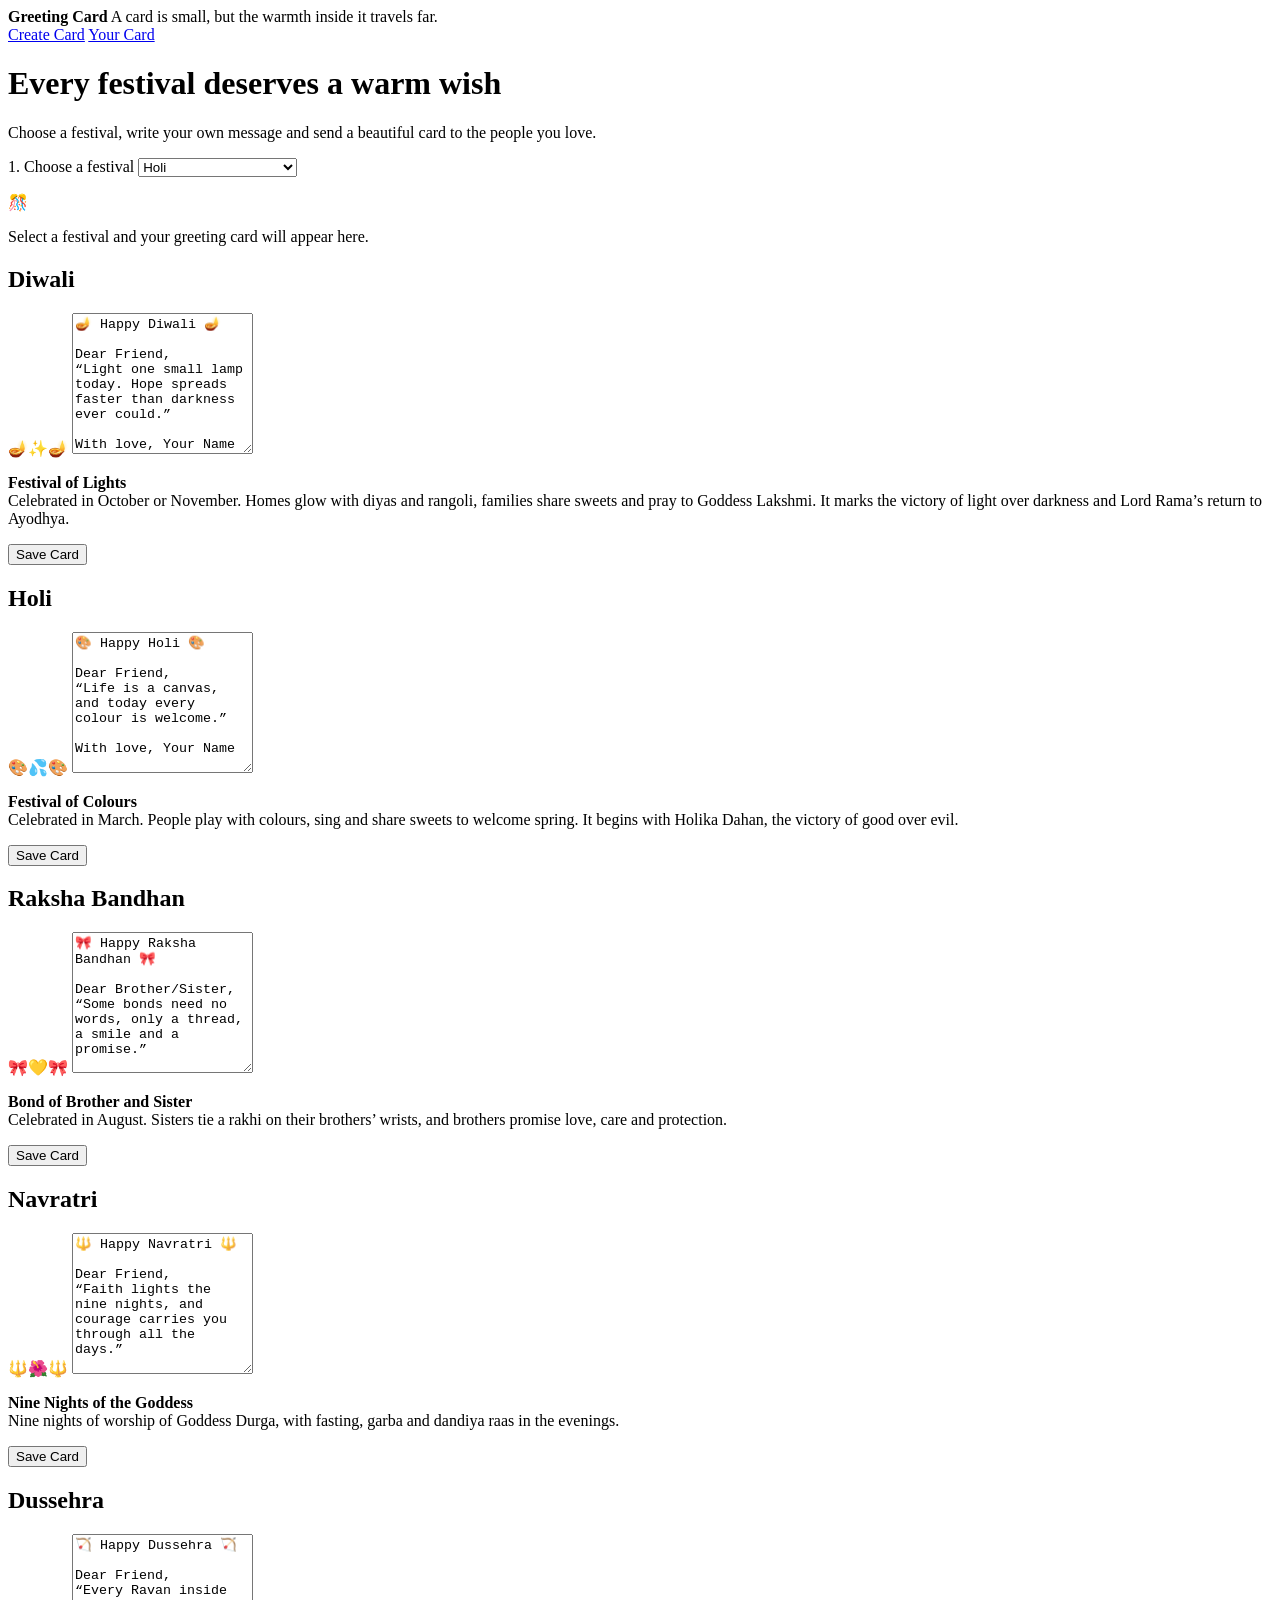
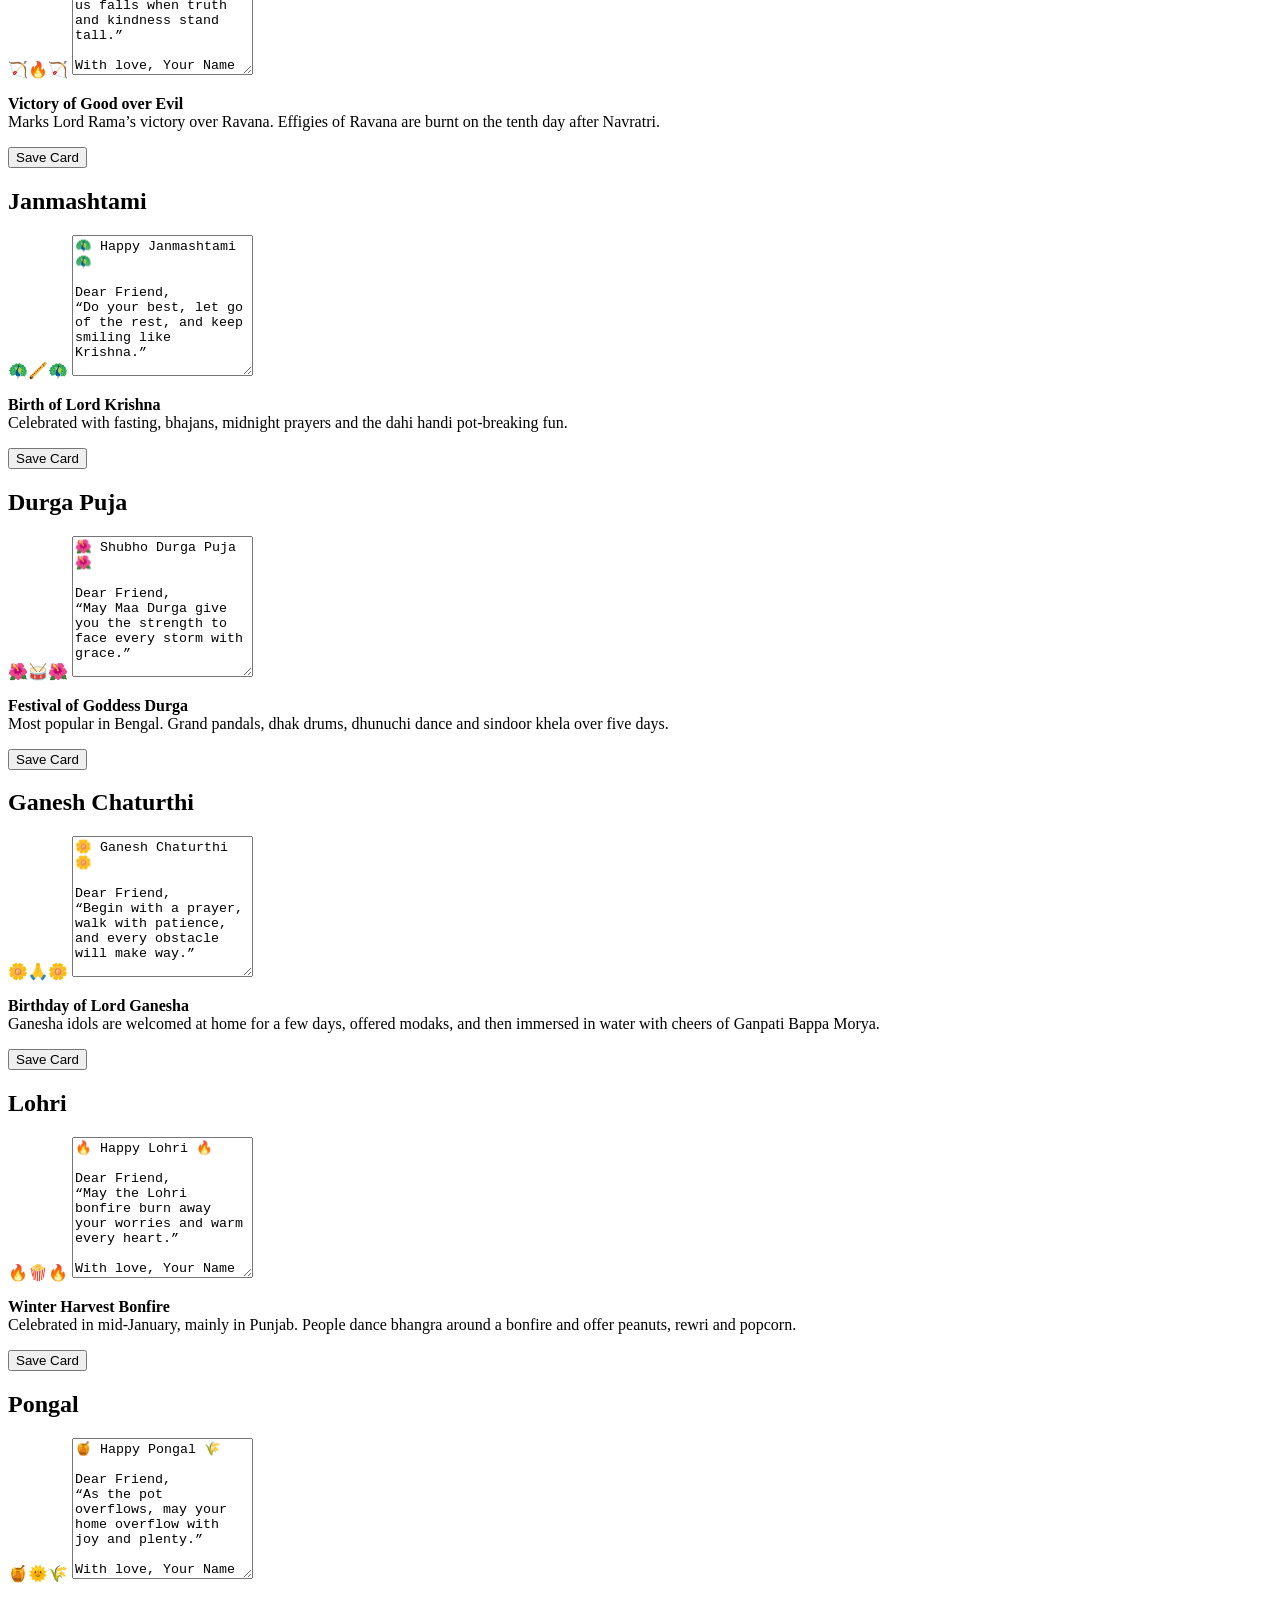
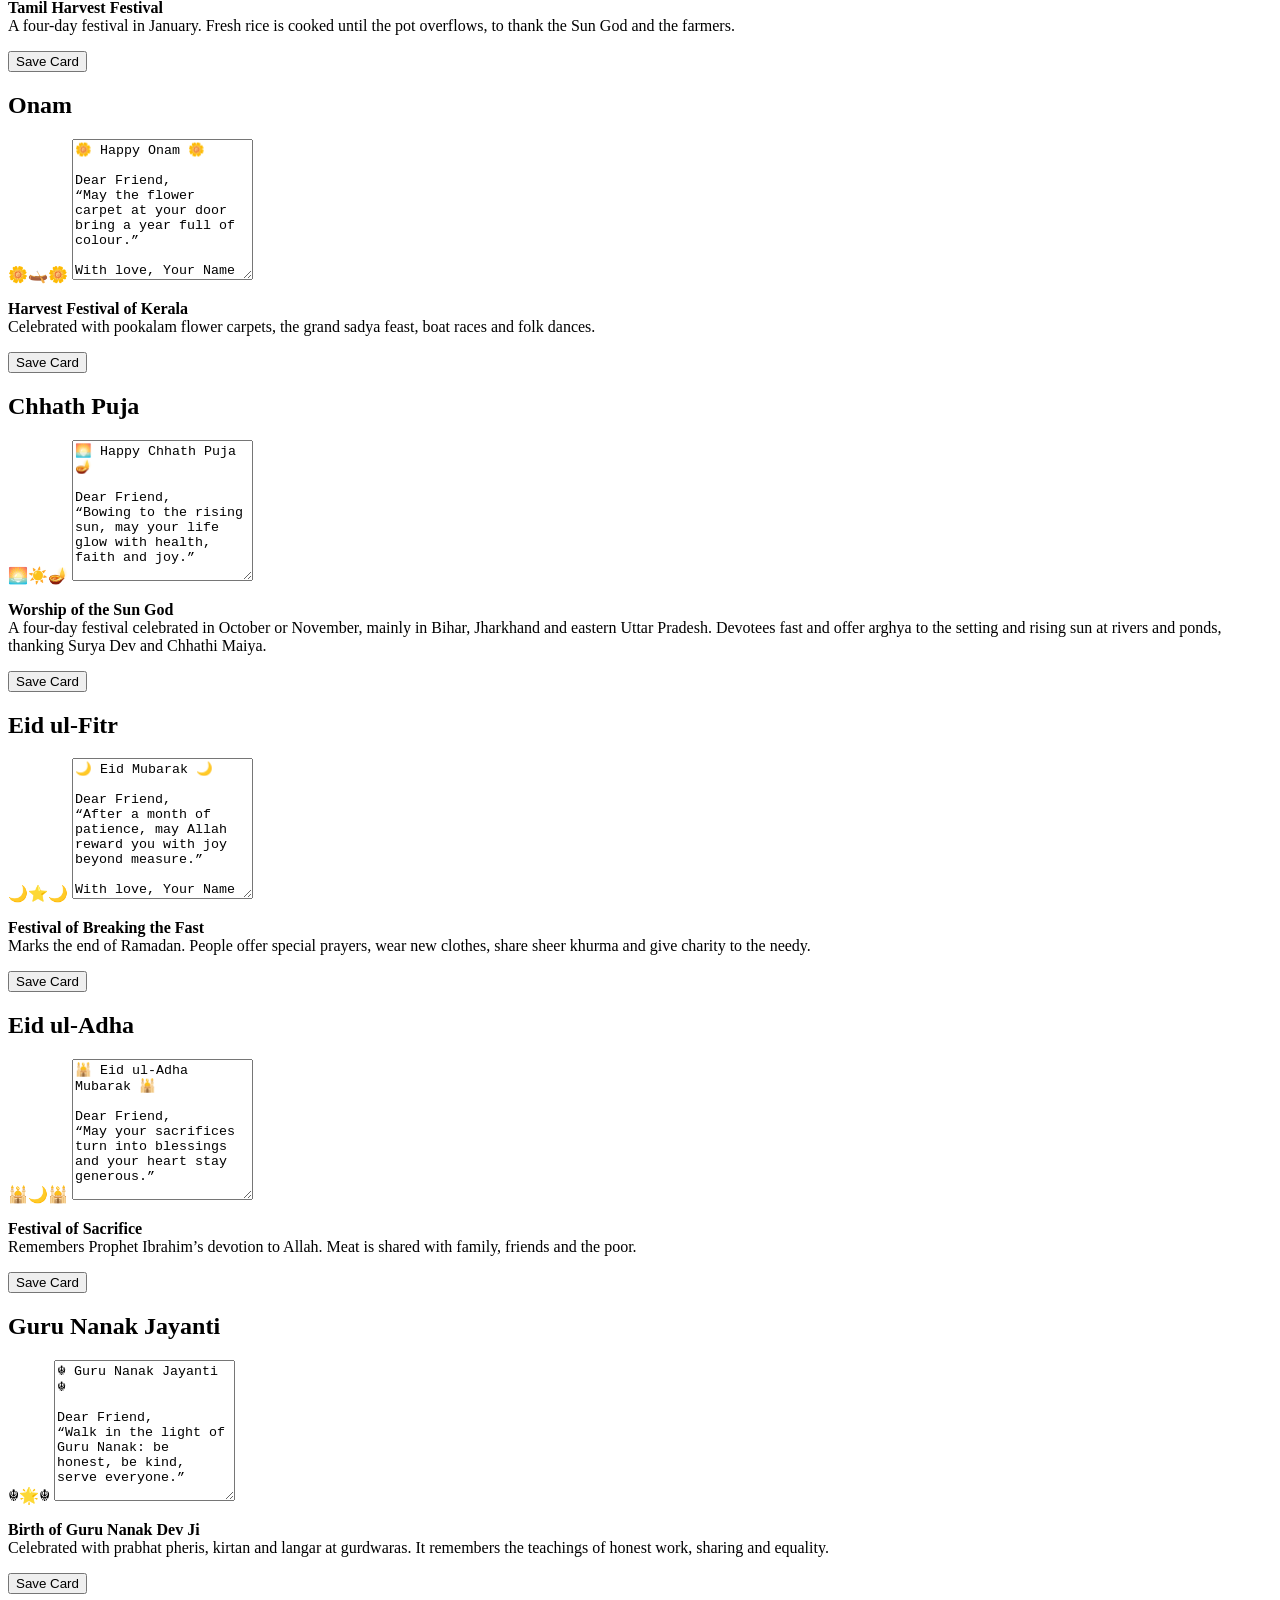
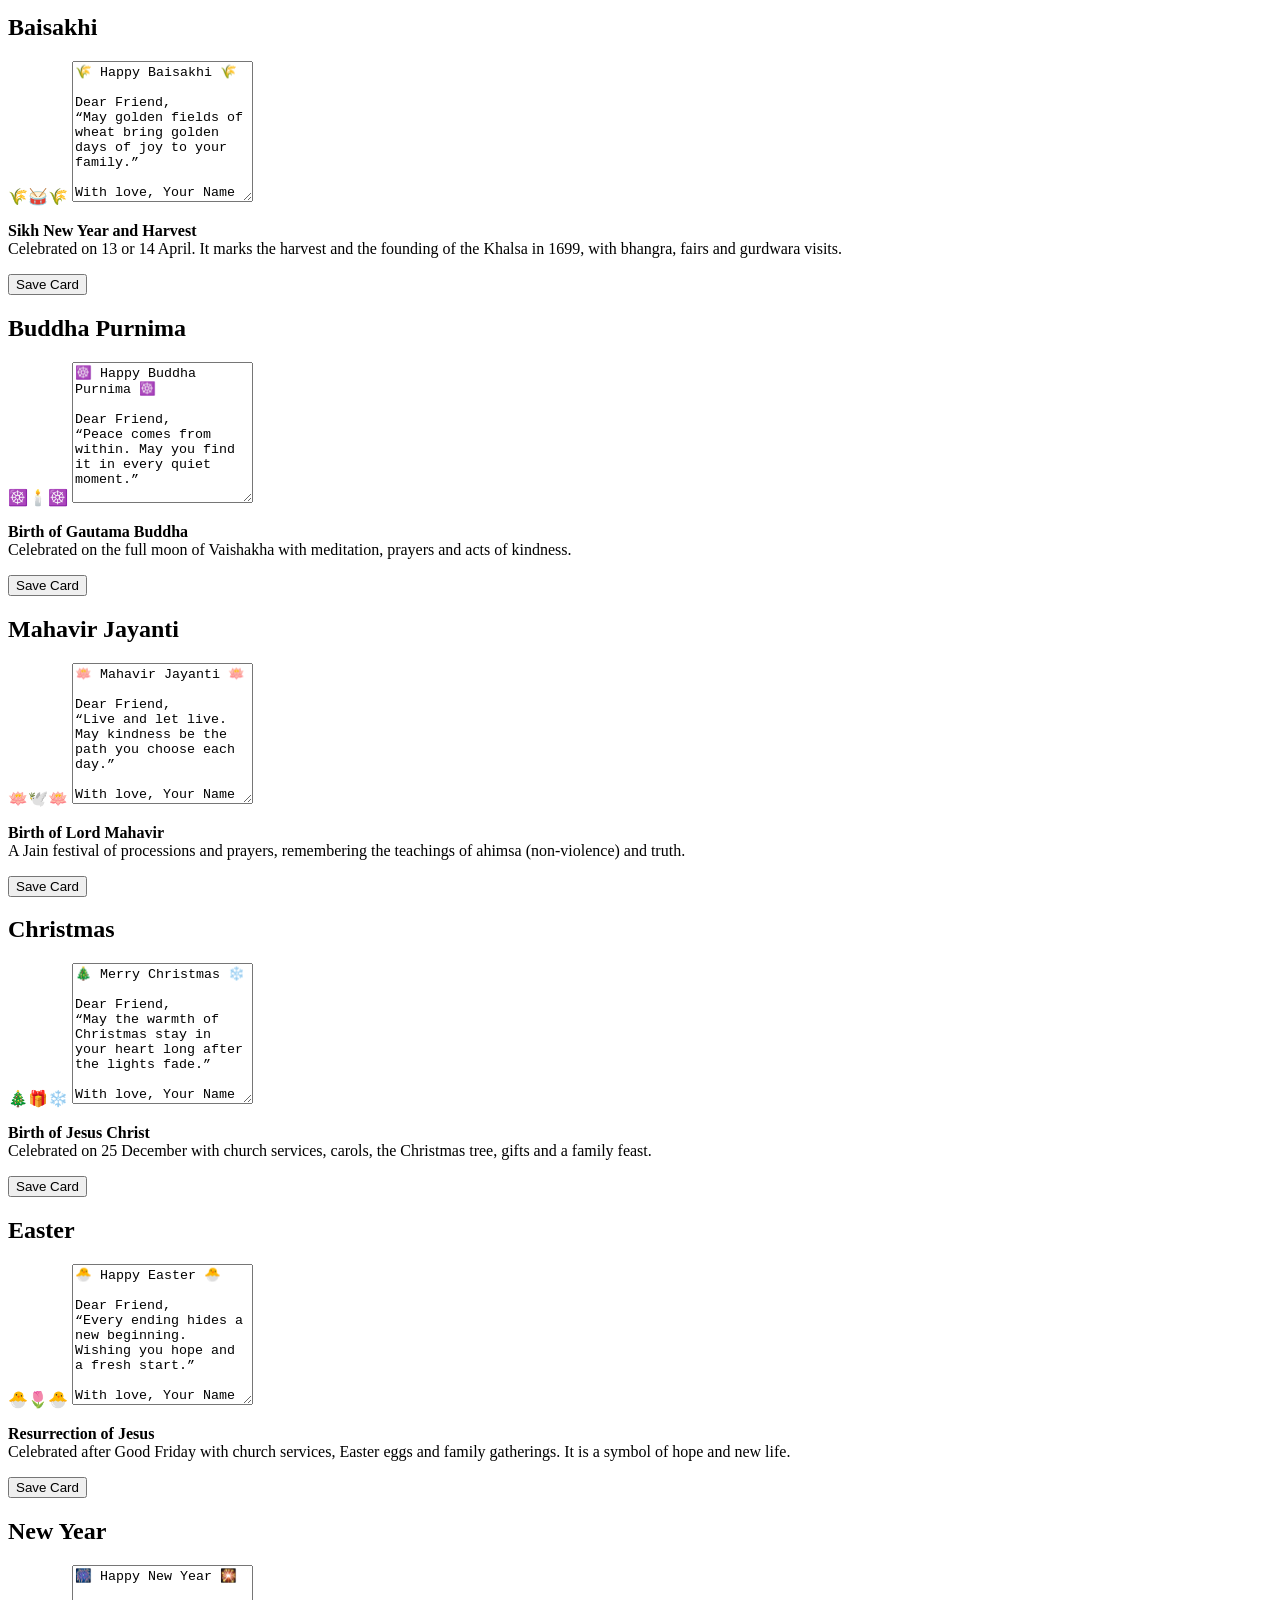
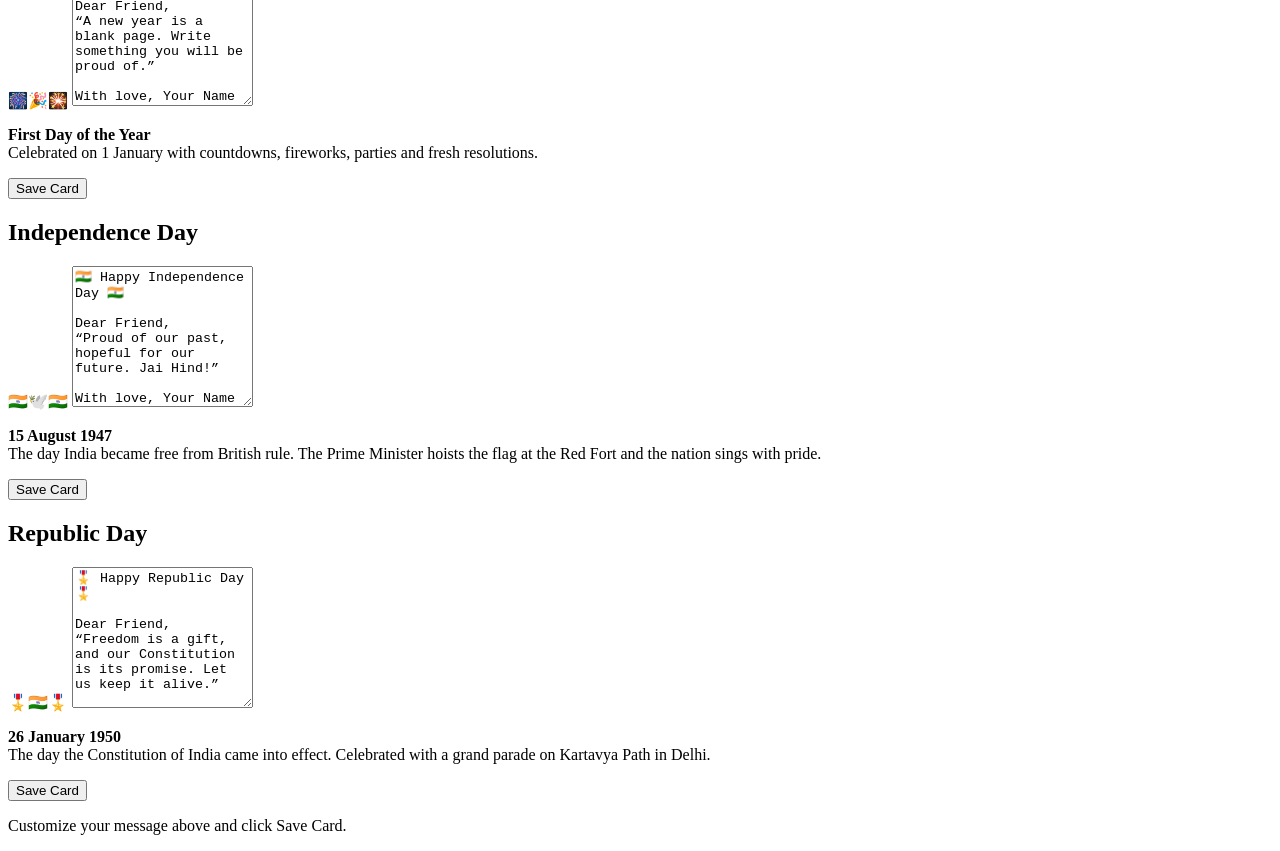
==== commit e02b61f0: "Update the code" ====
--- a/index.html
+++ b/index.html
@@ -5,452 +5,431 @@
 <meta name="viewport" content="width=device-width, initial-scale=1">
 <meta name="color-scheme" content="light">
 <title>Festival Greeting Card Maker</title>
-<link href="https://fonts.googleapis.com/css2?family=Nunito+Sans:wght@400;700&family=Yatra+One&display=swap" rel="stylesheet">
-<link rel="stylesheet" href="style.css">
+<link href="https://fonts.googleapis.com/css2?family=Nunito+Sans:wght@400;600;700&family=Yatra+One&display=swap" rel="stylesheet">
+<link rel="stylesheet" href="flix.css">
 </head>
 <body>
+
+<nav>
+  <div class="brand">
+    <strong>Greeting Card</strong>
+    <span>A card is small, but the warmth inside it travels far.</span>
+  </div>
+  <div class="nav-links">
+    <a href="greet.html">Create Card</a>
+    <a href="greetnav.html#holi">Your Card</a>
+  </div>
+</nav>
+
 <header>
-<h1>🎉 Festival Greeting Card Maker</h1>
-<p>Pick a festival, edit the message and send it to your loved ones.</p>
+  <h1>Every festival deserves a warm wish</h1>
+  <p>Choose a festival, write your own message and send a beautiful card to the people you love.</p>
 </header>
+
 <main>
-<div class="box">
-<label for="festival">1. Choose a festival</label>
-<select id="festival">
-<option value="" disabled>— Choose a festival —</option>
-<optgroup label="Hindu">
-<option value="diwali">Diwali</option>
-<option value="holi" selected>Holi</option>
-<option value="rakhi">Raksha Bandhan</option>
-<option value="navratri">Navratri</option>
-<option value="dussehra">Dussehra</option>
-<option value="janmashtami">Janmashtami</option>
-<option value="durga">Durga Puja</option>
-<option value="ganesh">Ganesh Chaturthi</option>
-<option value="lohri">Lohri</option>
-<option value="pongal">Pongal</option>
-<option value="onam">Onam</option>
-<option value="chhath">Chhath Puja</option>
-</optgroup>
-<optgroup label="Muslim">
-<option value="eidfitr">Eid ul-Fitr</option>
-<option value="eidadha">Eid ul-Adha</option>
-</optgroup>
-<optgroup label="Sikh, Buddhist and Jain">
-<option value="gurpurab">Guru Nanak Jayanti</option>
-<option value="baisakhi">Baisakhi</option>
-<option value="buddha">Buddha Purnima</option>
-<option value="mahavir">Mahavir Jayanti</option>
-</optgroup>
-<optgroup label="Christian">
-<option value="christmas">Christmas</option>
-<option value="easter">Easter</option>
-</optgroup>
-<optgroup label="National and General">
-<option value="newyear">New Year</option>
-<option value="independence">Independence Day</option>
-<option value="republic">Republic Day</option>
-</optgroup>
-</select>
-</div>
-<div class="box empty">
-<p>🎊</p>
-<p>Select a festival and your greeting card will appear here.</p>
-</div>
-<form id="diwali" action="https://wa.me/" target="_blank" style="--c:#f57c00">
-<h2>Diwali</h2>
-<div class="face">
-<span class="deco d1">🪔</span><span class="deco d2">✨</span><span class="deco d3">🪔</span>
-<textarea name="text" rows="9" aria-label="Card message">🪔 Happy Diwali 🪔
+  <div class="box">
+    <label for="festival">1. Choose a festival</label>
+    <select id="festival">
+      <option value="" disabled>— Choose a festival —</option>
+      <optgroup label="Hindu">
+        <option value="diwali">Diwali</option>
+        <option value="holi" selected>Holi</option>
+        <option value="rakhi">Raksha Bandhan</option>
+        <option value="navratri">Navratri</option>
+        <option value="dussehra">Dussehra</option>
+        <option value="janmashtami">Janmashtami</option>
+        <option value="durga">Durga Puja</option>
+        <option value="ganesh">Ganesh Chaturthi</option>
+        <option value="lohri">Lohri</option>
+        <option value="pongal">Pongal</option>
+        <option value="onam">Onam</option>
+        <option value="chhath">Chhath Puja</option>
+      </optgroup>
+      <optgroup label="Muslim">
+        <option value="eidfitr">Eid ul-Fitr</option>
+        <option value="eidadha">Eid ul-Adha</option>
+      </optgroup>
+      <optgroup label="Sikh, Buddhist and Jain">
+        <option value="gurpurab">Guru Nanak Jayanti</option>
+        <option value="baisakhi">Baisakhi</option>
+        <option value="buddha">Buddha Purnima</option>
+        <option value="mahavir">Mahavir Jayanti</option>
+      </optgroup>
+      <optgroup label="Christian">
+        <option value="christmas">Christmas</option>
+        <option value="easter">Easter</option>
+      </optgroup>
+      <optgroup label="National and General">
+        <option value="newyear">New Year</option>
+        <option value="independence">Independence Day</option>
+        <option value="republic">Republic Day</option>
+      </optgroup>
+    </select>
+  </div>
+
+  <div class="box empty">
+    <p>🎊</p>
+    <p>Select a festival and your greeting card will appear here.</p>
+  </div>
+
+  <form id="diwali" action="greetnav.html#diwali" method="GET" style="--c:#f57c00">
+  <h2>Diwali</h2>
+  <div class="face">
+    <span class="deco d1">🪔</span><span class="deco d2">✨</span><span class="deco d3">🪔</span>
+    <textarea name="text" rows="9" aria-label="Card message">🪔 Happy Diwali 🪔
 
 Dear Friend,
 “Light one small lamp today. Hope spreads faster than darkness ever could.”
 
 With love, Your Name
-
-Make your own card: https://greeting-card-maker-with-custom-sha.vercel.app/#diwali</textarea>
-</div>
-<button>Send on WhatsApp</button>
-<button formaction="https://twitter.com/intent/tweet">Post on X</button>
-<p class="about"><strong>Festival of Lights</strong><br>Celebrated in October or November. Homes glow with diyas and rangoli, families share sweets and pray to Goddess Lakshmi. It marks the victory of light over darkness and Lord Rama’s return to Ayodhya.</p>
-</form>
-<form id="holi" action="https://wa.me/" target="_blank" style="--c:#d81b60">
-<h2>Holi</h2>
-<div class="face">
-<span class="deco d1">🎨</span><span class="deco d2">💦</span><span class="deco d3">🎨</span>
-<textarea name="text" rows="9" aria-label="Card message">🎨 Happy Holi 🎨
+</textarea>
+  </div>
+  <p class="about"><strong>Festival of Lights</strong><br>Celebrated in October or November. Homes glow with diyas and rangoli, families share sweets and pray to Goddess Lakshmi. It marks the victory of light over darkness and Lord Rama’s return to Ayodhya.</p>
+  <button type="submit" class="save-btn">Save Card</button>
+</form>
+<form id="holi" action="greetnav.html#holi" method="GET" style="--c:#d81b60">
+  <h2>Holi</h2>
+  <div class="face">
+    <span class="deco d1">🎨</span><span class="deco d2">💦</span><span class="deco d3">🎨</span>
+    <textarea name="text" rows="9" aria-label="Card message">🎨 Happy Holi 🎨
 
 Dear Friend,
 “Life is a canvas, and today every colour is welcome.”
 
 With love, Your Name
-
-Make your own card: https://greeting-card-maker-with-custom-sha.vercel.app/#holi</textarea>
-</div>
-<button>Send on WhatsApp</button>
-<button formaction="https://twitter.com/intent/tweet">Post on X</button>
-<p class="about"><strong>Festival of Colours</strong><br>Celebrated in March. People play with colours, sing and share sweets to welcome spring. It begins with Holika Dahan, the victory of good over evil.</p>
-</form>
-<form id="rakhi" action="https://wa.me/" target="_blank" style="--c:#c2185b">
-<h2>Raksha Bandhan</h2>
-<div class="face">
-<span class="deco d1">🎀</span><span class="deco d2">💛</span><span class="deco d3">🎀</span>
-<textarea name="text" rows="9" aria-label="Card message">🎀 Happy Raksha Bandhan 🎀
+</textarea>
+  </div>
+  <p class="about"><strong>Festival of Colours</strong><br>Celebrated in March. People play with colours, sing and share sweets to welcome spring. It begins with Holika Dahan, the victory of good over evil.</p>
+  <button type="submit" class="save-btn">Save Card</button>
+</form>
+<form id="rakhi" action="greetnav.html#rakhi" method="GET" style="--c:#c2185b">
+  <h2>Raksha Bandhan</h2>
+  <div class="face">
+    <span class="deco d1">🎀</span><span class="deco d2">💛</span><span class="deco d3">🎀</span>
+    <textarea name="text" rows="9" aria-label="Card message">🎀 Happy Raksha Bandhan 🎀
 
 Dear Brother/Sister,
 “Some bonds need no words, only a thread, a smile and a promise.”
 
 With love, Your Name
 
-Make your own card: https://greeting-card-maker-with-custom-sha.vercel.app/#rakhi</textarea>
-</div>
-<button>Send on WhatsApp</button>
-<button formaction="https://twitter.com/intent/tweet">Post on X</button>
-<p class="about"><strong>Bond of Brother and Sister</strong><br>Celebrated in August. Sisters tie a rakhi on their brothers’ wrists, and brothers promise love, care and protection.</p>
-</form>
-<form id="navratri" action="https://wa.me/" target="_blank" style="--c:#e53935">
-<h2>Navratri</h2>
-<div class="face">
-<span class="deco d1">🔱</span><span class="deco d2">🌺</span><span class="deco d3">🔱</span>
-<textarea name="text" rows="9" aria-label="Card message">🔱 Happy Navratri 🔱
+</textarea>
+  </div>
+  <p class="about"><strong>Bond of Brother and Sister</strong><br>Celebrated in August. Sisters tie a rakhi on their brothers’ wrists, and brothers promise love, care and protection.</p>
+  <button type="submit" class="save-btn">Save Card</button>
+</form>
+<form id="navratri" action="greetnav.html#navratri" method="GET" style="--c:#e53935">
+  <h2>Navratri</h2>
+  <div class="face">
+    <span class="deco d1">🔱</span><span class="deco d2">🌺</span><span class="deco d3">🔱</span>
+    <textarea name="text" rows="9" aria-label="Card message">🔱 Happy Navratri 🔱
 
 Dear Friend,
 “Faith lights the nine nights, and courage carries you through all the days.”
 
 With love, Your Name
 
-Make your own card: https://greeting-card-maker-with-custom-sha.vercel.app/#navratri</textarea>
-</div>
-<button>Send on WhatsApp</button>
-<button formaction="https://twitter.com/intent/tweet">Post on X</button>
-<p class="about"><strong>Nine Nights of the Goddess</strong><br>Nine nights of worship of Goddess Durga, with fasting, garba and dandiya raas in the evenings.</p>
-</form>
-<form id="dussehra" action="https://wa.me/" target="_blank" style="--c:#bf360c">
-<h2>Dussehra</h2>
-<div class="face">
-<span class="deco d1">🏹</span><span class="deco d2">🔥</span><span class="deco d3">🏹</span>
-<textarea name="text" rows="9" aria-label="Card message">🏹 Happy Dussehra 🏹
+</textarea>
+  </div>
+  <p class="about"><strong>Nine Nights of the Goddess</strong><br>Nine nights of worship of Goddess Durga, with fasting, garba and dandiya raas in the evenings.</p>
+  <button type="submit" class="save-btn">Save Card</button>
+</form>
+<form id="dussehra" action="greetnav.html#dussehra" method="GET" style="--c:#bf360c">
+  <h2>Dussehra</h2>
+  <div class="face">
+    <span class="deco d1">🏹</span><span class="deco d2">🔥</span><span class="deco d3">🏹</span>
+    <textarea name="text" rows="9" aria-label="Card message">🏹 Happy Dussehra 🏹
 
 Dear Friend,
 “Every Ravan inside us falls when truth and kindness stand tall.”
 
 With love, Your Name
 
-Make your own card: https://greeting-card-maker-with-custom-sha.vercel.app/#dussehra</textarea>
-</div>
-<button>Send on WhatsApp</button>
-<button formaction="https://twitter.com/intent/tweet">Post on X</button>
-<p class="about"><strong>Victory of Good over Evil</strong><br>Marks Lord Rama’s victory over Ravana. Effigies of Ravana are burnt on the tenth day after Navratri.</p>
-</form>
-<form id="janmashtami" action="https://wa.me/" target="_blank" style="--c:#1e5aa8">
-<h2>Janmashtami</h2>
-<div class="face">
-<span class="deco d1">🦚</span><span class="deco d2">🪈</span><span class="deco d3">🦚</span>
-<textarea name="text" rows="9" aria-label="Card message">🦚 Happy Janmashtami 🦚
+</textarea>
+  </div>
+  <p class="about"><strong>Victory of Good over Evil</strong><br>Marks Lord Rama’s victory over Ravana. Effigies of Ravana are burnt on the tenth day after Navratri.</p>
+  <button type="submit" class="save-btn">Save Card</button>
+</form>
+<form id="janmashtami" action="greetnav.html#janmashtami" method="GET" style="--c:#1e5aa8">
+  <h2>Janmashtami</h2>
+  <div class="face">
+    <span class="deco d1">🦚</span><span class="deco d2">🪈</span><span class="deco d3">🦚</span>
+    <textarea name="text" rows="9" aria-label="Card message">🦚 Happy Janmashtami 🦚
 
 Dear Friend,
 “Do your best, let go of the rest, and keep smiling like Krishna.”
 
 With love, Your Name
 
-Make your own card: https://greeting-card-maker-with-custom-sha.vercel.app/#janmashtami</textarea>
-</div>
-<button>Send on WhatsApp</button>
-<button formaction="https://twitter.com/intent/tweet">Post on X</button>
-<p class="about"><strong>Birth of Lord Krishna</strong><br>Celebrated with fasting, bhajans, midnight prayers and the dahi handi pot-breaking fun.</p>
-</form>
-<form id="durga" action="https://wa.me/" target="_blank" style="--c:#c62828">
-<h2>Durga Puja</h2>
-<div class="face">
-<span class="deco d1">🌺</span><span class="deco d2">🥁</span><span class="deco d3">🌺</span>
-<textarea name="text" rows="9" aria-label="Card message">🌺 Shubho Durga Puja 🌺
+</textarea>
+  </div>
+  <p class="about"><strong>Birth of Lord Krishna</strong><br>Celebrated with fasting, bhajans, midnight prayers and the dahi handi pot-breaking fun.</p>
+  <button type="submit" class="save-btn">Save Card</button>
+</form>
+<form id="durga" action="greetnav.html#durga" method="GET" style="--c:#c62828">
+  <h2>Durga Puja</h2>
+  <div class="face">
+    <span class="deco d1">🌺</span><span class="deco d2">🥁</span><span class="deco d3">🌺</span>
+    <textarea name="text" rows="9" aria-label="Card message">🌺 Shubho Durga Puja 🌺
 
 Dear Friend,
 “May Maa Durga give you the strength to face every storm with grace.”
 
 With love, Your Name
 
-Make your own card: https://greeting-card-maker-with-custom-sha.vercel.app/#durga</textarea>
-</div>
-<button>Send on WhatsApp</button>
-<button formaction="https://twitter.com/intent/tweet">Post on X</button>
-<p class="about"><strong>Festival of Goddess Durga</strong><br>Most popular in Bengal. Grand pandals, dhak drums, dhunuchi dance and sindoor khela over five days.</p>
-</form>
-<form id="ganesh" action="https://wa.me/" target="_blank" style="--c:#ef6c00">
-<h2>Ganesh Chaturthi</h2>
-<div class="face">
-<span class="deco d1">🌼</span><span class="deco d2">🙏</span><span class="deco d3">🌼</span>
-<textarea name="text" rows="9" aria-label="Card message">🌼 Ganesh Chaturthi 🌼
+</textarea>
+  </div>
+  <p class="about"><strong>Festival of Goddess Durga</strong><br>Most popular in Bengal. Grand pandals, dhak drums, dhunuchi dance and sindoor khela over five days.</p>
+  <button type="submit" class="save-btn">Save Card</button>
+</form>
+<form id="ganesh" action="greetnav.html#ganesh" method="GET" style="--c:#ef6c00">
+  <h2>Ganesh Chaturthi</h2>
+  <div class="face">
+    <span class="deco d1">🌼</span><span class="deco d2">🙏</span><span class="deco d3">🌼</span>
+    <textarea name="text" rows="9" aria-label="Card message">🌼 Ganesh Chaturthi 🌼
 
 Dear Friend,
 “Begin with a prayer, walk with patience, and every obstacle will make way.”
 
 Ganpati Bappa Morya! Your Name
 
-Make your own card: https://greeting-card-maker-with-custom-sha.vercel.app/#ganesh</textarea>
-</div>
-<button>Send on WhatsApp</button>
-<button formaction="https://twitter.com/intent/tweet">Post on X</button>
-<p class="about"><strong>Birthday of Lord Ganesha</strong><br>Ganesha idols are welcomed at home for a few days, offered modaks, and then immersed in water with cheers of Ganpati Bappa Morya.</p>
-</form>
-<form id="lohri" action="https://wa.me/" target="_blank" style="--c:#e64a19">
-<h2>Lohri</h2>
-<div class="face">
-<span class="deco d1">🔥</span><span class="deco d2">🍿</span><span class="deco d3">🔥</span>
-<textarea name="text" rows="9" aria-label="Card message">🔥 Happy Lohri 🔥
+</textarea>
+  </div>
+  <p class="about"><strong>Birthday of Lord Ganesha</strong><br>Ganesha idols are welcomed at home for a few days, offered modaks, and then immersed in water with cheers of Ganpati Bappa Morya.</p>
+  <button type="submit" class="save-btn">Save Card</button>
+</form>
+<form id="lohri" action="greetnav.html#lohri" method="GET" style="--c:#e64a19">
+  <h2>Lohri</h2>
+  <div class="face">
+    <span class="deco d1">🔥</span><span class="deco d2">🍿</span><span class="deco d3">🔥</span>
+    <textarea name="text" rows="9" aria-label="Card message">🔥 Happy Lohri 🔥
 
 Dear Friend,
 “May the Lohri bonfire burn away your worries and warm every heart.”
 
-With love, Your Name
-
-Make your own card: https://greeting-card-maker-with-custom-sha.vercel.app/#lohri</textarea>
-</div>
-<button>Send on WhatsApp</button>
-<button formaction="https://twitter.com/intent/tweet">Post on X</button>
-<p class="about"><strong>Winter Harvest Bonfire</strong><br>Celebrated in mid-January, mainly in Punjab. People dance bhangra around a bonfire and offer peanuts, rewri and popcorn.</p>
-</form>
-<form id="pongal" action="https://wa.me/" target="_blank" style="--c:#f57f17">
-<h2>Pongal</h2>
-<div class="face">
-<span class="deco d1">🍯</span><span class="deco d2">🌞</span><span class="deco d3">🌾</span>
-<textarea name="text" rows="9" aria-label="Card message">🍯 Happy Pongal 🌾
+With love, Your Name</textarea>
+  </div>
+  <p class="about"><strong>Winter Harvest Bonfire</strong><br>Celebrated in mid-January, mainly in Punjab. People dance bhangra around a bonfire and offer peanuts, rewri and popcorn.</p>
+  <button type="submit" class="save-btn">Save Card</button>
+</form>
+<form id="pongal" action="greetnav.html#pongal" method="GET" style="--c:#f57f17">
+  <h2>Pongal</h2>
+  <div class="face">
+    <span class="deco d1">🍯</span><span class="deco d2">🌞</span><span class="deco d3">🌾</span>
+    <textarea name="text" rows="9" aria-label="Card message">🍯 Happy Pongal 🌾
 
 Dear Friend,
 “As the pot overflows, may your home overflow with joy and plenty.”
 
 With love, Your Name
-
-Make your own card: https://greeting-card-maker-with-custom-sha.vercel.app/#pongal</textarea>
-</div>
-<button>Send on WhatsApp</button>
-<button formaction="https://twitter.com/intent/tweet">Post on X</button>
-<p class="about"><strong>Tamil Harvest Festival</strong><br>A four-day festival in January. Fresh rice is cooked until the pot overflows, to thank the Sun God and the farmers.</p>
-</form>
-<form id="onam" action="https://wa.me/" target="_blank" style="--c:#2e7d32">
-<h2>Onam</h2>
-<div class="face">
-<span class="deco d1">🌼</span><span class="deco d2">🛶</span><span class="deco d3">🌼</span>
-<textarea name="text" rows="9" aria-label="Card message">🌼 Happy Onam 🌼
+</textarea>
+  </div>
+  <p class="about"><strong>Tamil Harvest Festival</strong><br>A four-day festival in January. Fresh rice is cooked until the pot overflows, to thank the Sun God and the farmers.</p>
+  <button type="submit" class="save-btn">Save Card</button>
+</form>
+<form id="onam" action="greetnav.html#onam" method="GET" style="--c:#2e7d32">
+  <h2>Onam</h2>
+  <div class="face">
+    <span class="deco d1">🌼</span><span class="deco d2">🛶</span><span class="deco d3">🌼</span>
+    <textarea name="text" rows="9" aria-label="Card message">🌼 Happy Onam 🌼
 
 Dear Friend,
 “May the flower carpet at your door bring a year full of colour.”
 
 With love, Your Name
-
-Make your own card: https://greeting-card-maker-with-custom-sha.vercel.app/#onam</textarea>
-</div>
-<button>Send on WhatsApp</button>
-<button formaction="https://twitter.com/intent/tweet">Post on X</button>
-<p class="about"><strong>Harvest Festival of Kerala</strong><br>Celebrated with pookalam flower carpets, the grand sadya feast, boat races and folk dances.</p>
-</form>
-<form id="chhath" action="https://wa.me/" target="_blank" style="--c:#ff8f00">
-<h2>Chhath Puja</h2>
-<div class="face">
-<span class="deco d1">🌅</span><span class="deco d2">☀️</span><span class="deco d3">🪔</span>
-<textarea name="text" rows="9" aria-label="Card message">🌅 Happy Chhath Puja 🪔
+</textarea>
+  </div>
+  <p class="about"><strong>Harvest Festival of Kerala</strong><br>Celebrated with pookalam flower carpets, the grand sadya feast, boat races and folk dances.</p>
+  <button type="submit" class="save-btn">Save Card</button>
+</form>
+<form id="chhath" action="greetnav.html#chhath" method="GET" style="--c:#ff8f00">
+  <h2>Chhath Puja</h2>
+  <div class="face">
+    <span class="deco d1">🌅</span><span class="deco d2">☀️</span><span class="deco d3">🪔</span>
+    <textarea name="text" rows="9" aria-label="Card message">🌅 Happy Chhath Puja 🪔
 
 Dear Friend,
 “Bowing to the rising sun, may your life glow with health, faith and joy.”
 
 With love, Your Name
 
-Make your own card: https://greeting-card-maker-with-custom-sha.vercel.app/#chhath</textarea>
-</div>
-<button>Send on WhatsApp</button>
-<button formaction="https://twitter.com/intent/tweet">Post on X</button>
-<p class="about"><strong>Worship of the Sun God</strong><br>A four-day festival celebrated in October or November, mainly in Bihar, Jharkhand and eastern Uttar Pradesh. Devotees fast and offer arghya to the setting and rising sun at rivers and ponds, thanking Surya Dev and Chhathi Maiya.</p>
-</form>
-<form id="eidfitr" action="https://wa.me/" target="_blank" style="--c:#00796b">
-<h2>Eid ul-Fitr</h2>
-<div class="face">
-<span class="deco d1">🌙</span><span class="deco d2">⭐</span><span class="deco d3">🌙</span>
-<textarea name="text" rows="9" aria-label="Card message">🌙 Eid Mubarak 🌙
+</textarea>
+  </div>
+  <p class="about"><strong>Worship of the Sun God</strong><br>A four-day festival celebrated in October or November, mainly in Bihar, Jharkhand and eastern Uttar Pradesh. Devotees fast and offer arghya to the setting and rising sun at rivers and ponds, thanking Surya Dev and Chhathi Maiya.</p>
+  <button type="submit" class="save-btn">Save Card</button>
+</form>
+<form id="eidfitr" action="greetnav.html#eidfitr" method="GET" style="--c:#00796b">
+  <h2>Eid ul-Fitr</h2>
+  <div class="face">
+    <span class="deco d1">🌙</span><span class="deco d2">⭐</span><span class="deco d3">🌙</span>
+    <textarea name="text" rows="9" aria-label="Card message">🌙 Eid Mubarak 🌙
 
 Dear Friend,
 “After a month of patience, may Allah reward you with joy beyond measure.”
 
 With love, Your Name
 
-Make your own card: https://greeting-card-maker-with-custom-sha.vercel.app/#eidfitr</textarea>
-</div>
-<button>Send on WhatsApp</button>
-<button formaction="https://twitter.com/intent/tweet">Post on X</button>
-<p class="about"><strong>Festival of Breaking the Fast</strong><br>Marks the end of Ramadan. People offer special prayers, wear new clothes, share sheer khurma and give charity to the needy.</p>
-</form>
-<form id="eidadha" action="https://wa.me/" target="_blank" style="--c:#00695c">
-<h2>Eid ul-Adha</h2>
-<div class="face">
-<span class="deco d1">🕌</span><span class="deco d2">🌙</span><span class="deco d3">🕌</span>
-<textarea name="text" rows="9" aria-label="Card message">🕌 Eid ul-Adha Mubarak 🕌
+</textarea>
+  </div>
+  <p class="about"><strong>Festival of Breaking the Fast</strong><br>Marks the end of Ramadan. People offer special prayers, wear new clothes, share sheer khurma and give charity to the needy.</p>
+  <button type="submit" class="save-btn">Save Card</button>
+</form>
+<form id="eidadha" action="greetnav.html#eidadha" method="GET" style="--c:#00695c">
+  <h2>Eid ul-Adha</h2>
+  <div class="face">
+    <span class="deco d1">🕌</span><span class="deco d2">🌙</span><span class="deco d3">🕌</span>
+    <textarea name="text" rows="9" aria-label="Card message">🕌 Eid ul-Adha Mubarak 🕌
 
 Dear Friend,
 “May your sacrifices turn into blessings and your heart stay generous.”
 
 With love, Your Name
-
-Make your own card: https://greeting-card-maker-with-custom-sha.vercel.app/#eidadha</textarea>
-</div>
-<button>Send on WhatsApp</button>
-<button formaction="https://twitter.com/intent/tweet">Post on X</button>
-<p class="about"><strong>Festival of Sacrifice</strong><br>Remembers Prophet Ibrahim’s devotion to Allah. Meat is shared with family, friends and the poor.</p>
-</form>
-<form id="gurpurab" action="https://wa.me/" target="_blank" style="--c:#1565c0">
-<h2>Guru Nanak Jayanti</h2>
-<div class="face">
-<span class="deco d1">☬</span><span class="deco d2">🌟</span><span class="deco d3">☬</span>
-<textarea name="text" rows="9" aria-label="Card message">☬ Guru Nanak Jayanti ☬
+</textarea>
+  </div>
+  <p class="about"><strong>Festival of Sacrifice</strong><br>Remembers Prophet Ibrahim’s devotion to Allah. Meat is shared with family, friends and the poor.</p>
+  <button type="submit" class="save-btn">Save Card</button>
+</form>
+<form id="gurpurab" action="greetnav.html#gurpurab" method="GET" style="--c:#1565c0">
+  <h2>Guru Nanak Jayanti</h2>
+  <div class="face">
+    <span class="deco d1">☬</span><span class="deco d2">🌟</span><span class="deco d3">☬</span>
+    <textarea name="text" rows="9" aria-label="Card message">☬ Guru Nanak Jayanti ☬
 
 Dear Friend,
 “Walk in the light of Guru Nanak: be honest, be kind, serve everyone.”
 
 Waheguru Ji Ka Khalsa. Your Name
-
-Make your own card: https://greeting-card-maker-with-custom-sha.vercel.app/#gurpurab</textarea>
-</div>
-<button>Send on WhatsApp</button>
-<button formaction="https://twitter.com/intent/tweet">Post on X</button>
-<p class="about"><strong>Birth of Guru Nanak Dev Ji</strong><br>Celebrated with prabhat pheris, kirtan and langar at gurdwaras. It remembers the teachings of honest work, sharing and equality.</p>
-</form>
-<form id="baisakhi" action="https://wa.me/" target="_blank" style="--c:#ef9a00">
-<h2>Baisakhi</h2>
-<div class="face">
-<span class="deco d1">🌾</span><span class="deco d2">🥁</span><span class="deco d3">🌾</span>
-<textarea name="text" rows="9" aria-label="Card message">🌾 Happy Baisakhi 🌾
+</textarea>
+  </div>
+  <p class="about"><strong>Birth of Guru Nanak Dev Ji</strong><br>Celebrated with prabhat pheris, kirtan and langar at gurdwaras. It remembers the teachings of honest work, sharing and equality.</p>
+  <button type="submit" class="save-btn">Save Card</button>
+</form>
+<form id="baisakhi" action="greetnav.html#baisakhi" method="GET" style="--c:#ef9a00">
+  <h2>Baisakhi</h2>
+  <div class="face">
+    <span class="deco d1">🌾</span><span class="deco d2">🥁</span><span class="deco d3">🌾</span>
+    <textarea name="text" rows="9" aria-label="Card message">🌾 Happy Baisakhi 🌾
 
 Dear Friend,
 “May golden fields of wheat bring golden days of joy to your family.”
 
 With love, Your Name
-
-Make your own card: https://greeting-card-maker-with-custom-sha.vercel.app/#baisakhi</textarea>
-</div>
-<button>Send on WhatsApp</button>
-<button formaction="https://twitter.com/intent/tweet">Post on X</button>
-<p class="about"><strong>Sikh New Year and Harvest</strong><br>Celebrated on 13 or 14 April. It marks the harvest and the founding of the Khalsa in 1699, with bhangra, fairs and gurdwara visits.</p>
-</form>
-<form id="buddha" action="https://wa.me/" target="_blank" style="--c:#ff9800">
-<h2>Buddha Purnima</h2>
-<div class="face">
-<span class="deco d1">☸️</span><span class="deco d2">🕯️</span><span class="deco d3">☸️</span>
-<textarea name="text" rows="9" aria-label="Card message">☸️ Happy Buddha Purnima ☸️
+</textarea>
+  </div>
+  <p class="about"><strong>Sikh New Year and Harvest</strong><br>Celebrated on 13 or 14 April. It marks the harvest and the founding of the Khalsa in 1699, with bhangra, fairs and gurdwara visits.</p>
+  <button type="submit" class="save-btn">Save Card</button>
+</form>
+<form id="buddha" action="greetnav.html#buddha" method="GET" style="--c:#ff9800">
+  <h2>Buddha Purnima</h2>
+  <div class="face">
+    <span class="deco d1">☸️</span><span class="deco d2">🕯️</span><span class="deco d3">☸️</span>
+    <textarea name="text" rows="9" aria-label="Card message">☸️ Happy Buddha Purnima ☸️
 
 Dear Friend,
 “Peace comes from within. May you find it in every quiet moment.”
 
 With love, Your Name
-
-Make your own card: https://greeting-card-maker-with-custom-sha.vercel.app/#buddha</textarea>
-</div>
-<button>Send on WhatsApp</button>
-<button formaction="https://twitter.com/intent/tweet">Post on X</button>
-<p class="about"><strong>Birth of Gautama Buddha</strong><br>Celebrated on the full moon of Vaishakha with meditation, prayers and acts of kindness.</p>
-</form>
-<form id="mahavir" action="https://wa.me/" target="_blank" style="--c:#8e24aa">
-<h2>Mahavir Jayanti</h2>
-<div class="face">
-<span class="deco d1">🪷</span><span class="deco d2">🕊️</span><span class="deco d3">🪷</span>
-<textarea name="text" rows="9" aria-label="Card message">🪷 Mahavir Jayanti 🪷
+</textarea>
+  </div>
+  <p class="about"><strong>Birth of Gautama Buddha</strong><br>Celebrated on the full moon of Vaishakha with meditation, prayers and acts of kindness.</p>
+  <button type="submit" class="save-btn">Save Card</button>
+</form>
+<form id="mahavir" action="greetnav.html#mahavir" method="GET" style="--c:#8e24aa">
+  <h2>Mahavir Jayanti</h2>
+  <div class="face">
+    <span class="deco d1">🪷</span><span class="deco d2">🕊️</span><span class="deco d3">🪷</span>
+    <textarea name="text" rows="9" aria-label="Card message">🪷 Mahavir Jayanti 🪷
 
 Dear Friend,
 “Live and let live. May kindness be the path you choose each day.”
 
 With love, Your Name
-
-Make your own card: https://greeting-card-maker-with-custom-sha.vercel.app/#mahavir</textarea>
-</div>
-<button>Send on WhatsApp</button>
-<button formaction="https://twitter.com/intent/tweet">Post on X</button>
-<p class="about"><strong>Birth of Lord Mahavir</strong><br>A Jain festival of processions and prayers, remembering the teachings of ahimsa (non-violence) and truth.</p>
-</form>
-<form id="christmas" action="https://wa.me/" target="_blank" style="--c:#b71c1c">
-<h2>Christmas</h2>
-<div class="face">
-<span class="deco d1">🎄</span><span class="deco d2">🎁</span><span class="deco d3">❄️</span>
-<textarea name="text" rows="9" aria-label="Card message">🎄 Merry Christmas ❄️
+r</textarea>
+  </div>
+  <p class="about"><strong>Birth of Lord Mahavir</strong><br>A Jain festival of processions and prayers, remembering the teachings of ahimsa (non-violence) and truth.</p>
+  <button type="submit" class="save-btn">Save Card</button>
+</form>
+<form id="christmas" action="greetnav.html#christmas" method="GET" style="--c:#b71c1c">
+  <h2>Christmas</h2>
+  <div class="face">
+    <span class="deco d1">🎄</span><span class="deco d2">🎁</span><span class="deco d3">❄️</span>
+    <textarea name="text" rows="9" aria-label="Card message">🎄 Merry Christmas ❄️
 
 Dear Friend,
 “May the warmth of Christmas stay in your heart long after the lights fade.”
 
 With love, Your Name
-
-Make your own card: https://greeting-card-maker-with-custom-sha.vercel.app/#christmas</textarea>
-</div>
-<button>Send on WhatsApp</button>
-<button formaction="https://twitter.com/intent/tweet">Post on X</button>
-<p class="about"><strong>Birth of Jesus Christ</strong><br>Celebrated on 25 December with church services, carols, the Christmas tree, gifts and a family feast.</p>
-</form>
-<form id="easter" action="https://wa.me/" target="_blank" style="--c:#ab47bc">
-<h2>Easter</h2>
-<div class="face">
-<span class="deco d1">🐣</span><span class="deco d2">🌷</span><span class="deco d3">🐣</span>
-<textarea name="text" rows="9" aria-label="Card message">🐣 Happy Easter 🐣
+</textarea>
+  </div>
+  <p class="about"><strong>Birth of Jesus Christ</strong><br>Celebrated on 25 December with church services, carols, the Christmas tree, gifts and a family feast.</p>
+  <button type="submit" class="save-btn">Save Card</button>
+</form>
+<form id="easter" action="greetnav.html#easter" method="GET" style="--c:#ab47bc">
+  <h2>Easter</h2>
+  <div class="face">
+    <span class="deco d1">🐣</span><span class="deco d2">🌷</span><span class="deco d3">🐣</span>
+    <textarea name="text" rows="9" aria-label="Card message">🐣 Happy Easter 🐣
 
 Dear Friend,
 “Every ending hides a new beginning. Wishing you hope and a fresh start.”
 
 With love, Your Name
-
-Make your own card: https://greeting-card-maker-with-custom-sha.vercel.app/#easter</textarea>
-</div>
-<button>Send on WhatsApp</button>
-<button formaction="https://twitter.com/intent/tweet">Post on X</button>
-<p class="about"><strong>Resurrection of Jesus</strong><br>Celebrated after Good Friday with church services, Easter eggs and family gatherings. It is a symbol of hope and new life.</p>
-</form>
-<form id="newyear" action="https://wa.me/" target="_blank" style="--c:#3949ab">
-<h2>New Year</h2>
-<div class="face">
-<span class="deco d1">🎆</span><span class="deco d2">🎉</span><span class="deco d3">🎇</span>
-<textarea name="text" rows="9" aria-label="Card message">🎆 Happy New Year 🎇
+</textarea>
+  </div>
+  <p class="about"><strong>Resurrection of Jesus</strong><br>Celebrated after Good Friday with church services, Easter eggs and family gatherings. It is a symbol of hope and new life.</p>
+  <button type="submit" class="save-btn">Save Card</button>
+</form>
+<form id="newyear" action="greetnav.html#newyear" method="GET" style="--c:#3949ab">
+  <h2>New Year</h2>
+  <div class="face">
+    <span class="deco d1">🎆</span><span class="deco d2">🎉</span><span class="deco d3">🎇</span>
+    <textarea name="text" rows="9" aria-label="Card message">🎆 Happy New Year 🎇
 
 Dear Friend,
 “A new year is a blank page. Write something you will be proud of.”
 
 With love, Your Name
-
-Make your own card: https://greeting-card-maker-with-custom-sha.vercel.app/#newyear</textarea>
-</div>
-<button>Send on WhatsApp</button>
-<button formaction="https://twitter.com/intent/tweet">Post on X</button>
-<p class="about"><strong>First Day of the Year</strong><br>Celebrated on 1 January with countdowns, fireworks, parties and fresh resolutions.</p>
-</form>
-<form id="independence" action="https://wa.me/" target="_blank" style="--c:#e8710a">
-<h2>Independence Day</h2>
-<div class="face">
-<span class="deco d1">🇮🇳</span><span class="deco d2">🕊️</span><span class="deco d3">🇮🇳</span>
-<textarea name="text" rows="9" aria-label="Card message">🇮🇳 Happy Independence Day 🇮🇳
+</textarea>
+  </div>
+  <p class="about"><strong>First Day of the Year</strong><br>Celebrated on 1 January with countdowns, fireworks, parties and fresh resolutions.</p>
+  <button type="submit" class="save-btn">Save Card</button>
+</form>
+<form id="independence" action="greetnav.html#independence" method="GET" style="--c:#e8710a">
+  <h2>Independence Day</h2>
+  <div class="face">
+    <span class="deco d1">🇮🇳</span><span class="deco d2">🕊️</span><span class="deco d3">🇮🇳</span>
+    <textarea name="text" rows="9" aria-label="Card message">🇮🇳 Happy Independence Day 🇮🇳
 
 Dear Friend,
 “Proud of our past, hopeful for our future. Jai Hind!”
 
 With love, Your Name
-
-Make your own card: https://greeting-card-maker-with-custom-sha.vercel.app/#independence</textarea>
-</div>
-<button>Send on WhatsApp</button>
-<button formaction="https://twitter.com/intent/tweet">Post on X</button>
-<p class="about"><strong>15 August 1947</strong><br>The day India became free from British rule. The Prime Minister hoists the flag at the Red Fort and the nation sings with pride.</p>
-</form>
-<form id="republic" action="https://wa.me/" target="_blank" style="--c:#138808">
-<h2>Republic Day</h2>
-<div class="face">
-<span class="deco d1">🎖️</span><span class="deco d2">🇮🇳</span><span class="deco d3">🎖️</span>
-<textarea name="text" rows="9" aria-label="Card message">🎖️ Happy Republic Day 🎖️
+</textarea>
+  </div>
+  <p class="about"><strong>15 August 1947</strong><br>The day India became free from British rule. The Prime Minister hoists the flag at the Red Fort and the nation sings with pride.</p>
+  <button type="submit" class="save-btn">Save Card</button>
+</form>
+<form id="republic" action="greetnav.html#republic" method="GET" style="--c:#138808">
+  <h2>Republic Day</h2>
+  <div class="face">
+    <span class="deco d1">🎖️</span><span class="deco d2">🇮🇳</span><span class="deco d3">🎖️</span>
+    <textarea name="text" rows="9" aria-label="Card message">🎖️ Happy Republic Day 🎖️
 
 Dear Friend,
 “Freedom is a gift, and our Constitution is its promise. Let us keep it alive.”
 
 With love, Your Name
 
-Make your own card: https://greeting-card-maker-with-custom-sha.vercel.app/#republic</textarea>
-</div>
-<button>Send on WhatsApp</button>
-<button formaction="https://twitter.com/intent/tweet">Post on X</button>
-<p class="about"><strong>26 January 1950</strong><br>The day the Constitution of India came into effect. Celebrated with a grand parade on Kartavya Path in Delhi.</p>
+</textarea>
+  </div>
+  <p class="about"><strong>26 January 1950</strong><br>The day the Constitution of India came into effect. Celebrated with a grand parade on Kartavya Path in Delhi.</p>
+  <button type="submit" class="save-btn">Save Card</button>
 </form>
 </main>
+
 <footer>
-<p>To save the card as a PDF, press Ctrl + P and choose Save as PDF.</p>
+  <p>Customize your message above and click Save Card.</p>
 </footer>
+
 </body>
 </html>
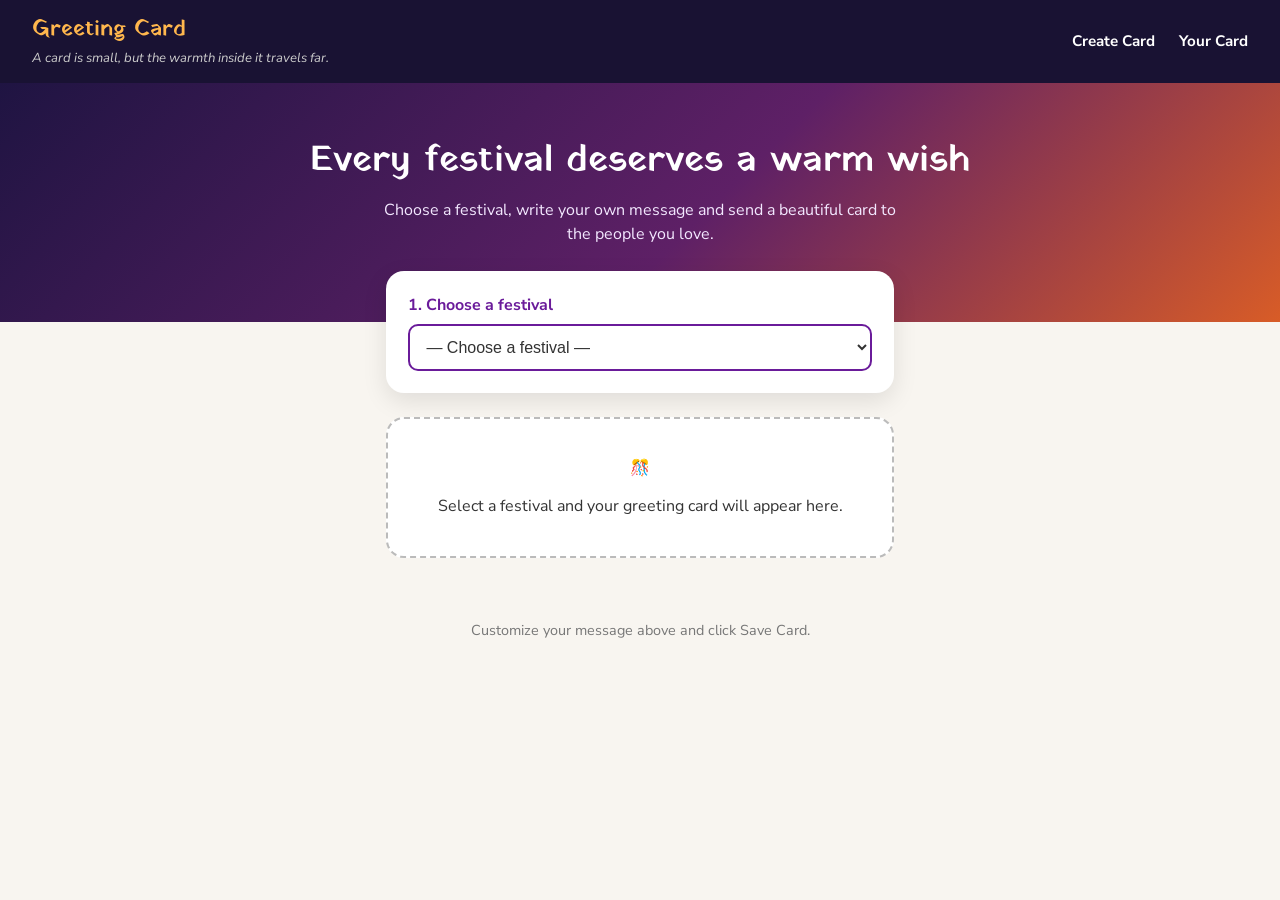
==== commit 5afff0e9: "Rename greet.html to index.html" ====
--- a/index.html
+++ b/index.html
@@ -30,10 +30,11 @@
   <div class="box">
     <label for="festival">1. Choose a festival</label>
     <select id="festival">
-      <option value="" disabled>— Choose a festival —</option>
+      <option value="" disabled selected>— Choose a festival —</option>
+      <option value="custom">✏️ Make your own card</option>
       <optgroup label="Hindu">
         <option value="diwali">Diwali</option>
-        <option value="holi" selected>Holi</option>
+        <option value="holi">Holi</option>
         <option value="rakhi">Raksha Bandhan</option>
         <option value="navratri">Navratri</option>
         <option value="dussehra">Dussehra</option>
@@ -72,17 +73,43 @@
     <p>Select a festival and your greeting card will appear here.</p>
   </div>
 
-  <form id="diwali" action="greetnav.html#diwali" method="GET" style="--c:#f57c00">
+<form id="custom" action="https://wa.me/" target="_blank" style="--c:#6a1b9a">
+  <h2>Make Your Own Card</h2>
+  <div class="face">
+    <span class="deco d1">🎉</span><span class="deco d2">✨</span><span class="deco d3">🎉</span>
+    <textarea name="text" rows="12" aria-label="Card message">🎉 Your Title Here 🎉
+
+Dear Friend,
+Write your own wish here.
+
+With love, Your Name
+
+Make your own card: https://greeting-card-maker-with-custom-sha.vercel.app/#custom</textarea>
+  </div>
+  <p class="about"><strong>Your own wish</strong><br>Write any message you like. The card link is in the last line, so it goes along when you share.</p>
+  <div class="share-section">
+    <span class="share-title">Share on:</span>
+    <div class="share-buttons">
+      <button type="submit" class="btn-wa">WhatsApp</button>
+      <button type="submit" class="btn-x" formaction="https://twitter.com/intent/tweet">Post on X</button>
+      <button type="submit" class="btn-fb" formaction="https://www.facebook.com/">Facebook</button>
+      <button type="submit" class="btn-ig" formaction="https://www.instagram.com/">Instagram</button>
+      <button type="submit" class="btn-sc" formaction="https://www.snapchat.com/">Snapchat</button>
+    </div>
+  </div>
+</form>
+<form id="diwali" action="greetnav.html#diwali" method="GET" style="--c:#f57c00">
   <h2>Diwali</h2>
   <div class="face">
     <span class="deco d1">🪔</span><span class="deco d2">✨</span><span class="deco d3">🪔</span>
-    <textarea name="text" rows="9" aria-label="Card message">🪔 Happy Diwali 🪔
+    <textarea name="text" rows="12" aria-label="Card message">🪔 Happy Diwali 🪔
 
 Dear Friend,
 “Light one small lamp today. Hope spreads faster than darkness ever could.”
 
 With love, Your Name
-</textarea>
+
+Make your own card: https://greeting-card-maker-with-custom-sha.vercel.app/#diwali</textarea>
   </div>
   <p class="about"><strong>Festival of Lights</strong><br>Celebrated in October or November. Homes glow with diyas and rangoli, families share sweets and pray to Goddess Lakshmi. It marks the victory of light over darkness and Lord Rama’s return to Ayodhya.</p>
   <button type="submit" class="save-btn">Save Card</button>
@@ -91,13 +118,14 @@
   <h2>Holi</h2>
   <div class="face">
     <span class="deco d1">🎨</span><span class="deco d2">💦</span><span class="deco d3">🎨</span>
-    <textarea name="text" rows="9" aria-label="Card message">🎨 Happy Holi 🎨
+    <textarea name="text" rows="12" aria-label="Card message">🎨 Happy Holi 🎨
 
 Dear Friend,
 “Life is a canvas, and today every colour is welcome.”
 
 With love, Your Name
-</textarea>
+
+Make your own card: https://greeting-card-maker-with-custom-sha.vercel.app/#holi</textarea>
   </div>
   <p class="about"><strong>Festival of Colours</strong><br>Celebrated in March. People play with colours, sing and share sweets to welcome spring. It begins with Holika Dahan, the victory of good over evil.</p>
   <button type="submit" class="save-btn">Save Card</button>
@@ -106,14 +134,14 @@
   <h2>Raksha Bandhan</h2>
   <div class="face">
     <span class="deco d1">🎀</span><span class="deco d2">💛</span><span class="deco d3">🎀</span>
-    <textarea name="text" rows="9" aria-label="Card message">🎀 Happy Raksha Bandhan 🎀
+    <textarea name="text" rows="12" aria-label="Card message">🎀 Happy Raksha Bandhan 🎀
 
 Dear Brother/Sister,
 “Some bonds need no words, only a thread, a smile and a promise.”
 
 With love, Your Name
 
-</textarea>
+Make your own card: https://greeting-card-maker-with-custom-sha.vercel.app/#rakhi</textarea>
   </div>
   <p class="about"><strong>Bond of Brother and Sister</strong><br>Celebrated in August. Sisters tie a rakhi on their brothers’ wrists, and brothers promise love, care and protection.</p>
   <button type="submit" class="save-btn">Save Card</button>
@@ -122,14 +150,14 @@
   <h2>Navratri</h2>
   <div class="face">
     <span class="deco d1">🔱</span><span class="deco d2">🌺</span><span class="deco d3">🔱</span>
-    <textarea name="text" rows="9" aria-label="Card message">🔱 Happy Navratri 🔱
+    <textarea name="text" rows="12" aria-label="Card message">🔱 Happy Navratri 🔱
 
 Dear Friend,
 “Faith lights the nine nights, and courage carries you through all the days.”
 
 With love, Your Name
 
-</textarea>
+Make your own card: https://greeting-card-maker-with-custom-sha.vercel.app/#navratri</textarea>
   </div>
   <p class="about"><strong>Nine Nights of the Goddess</strong><br>Nine nights of worship of Goddess Durga, with fasting, garba and dandiya raas in the evenings.</p>
   <button type="submit" class="save-btn">Save Card</button>
@@ -138,14 +166,14 @@
   <h2>Dussehra</h2>
   <div class="face">
     <span class="deco d1">🏹</span><span class="deco d2">🔥</span><span class="deco d3">🏹</span>
-    <textarea name="text" rows="9" aria-label="Card message">🏹 Happy Dussehra 🏹
+    <textarea name="text" rows="12" aria-label="Card message">🏹 Happy Dussehra 🏹
 
 Dear Friend,
 “Every Ravan inside us falls when truth and kindness stand tall.”
 
 With love, Your Name
 
-</textarea>
+Make your own card: https://greeting-card-maker-with-custom-sha.vercel.app/#dussehra</textarea>
   </div>
   <p class="about"><strong>Victory of Good over Evil</strong><br>Marks Lord Rama’s victory over Ravana. Effigies of Ravana are burnt on the tenth day after Navratri.</p>
   <button type="submit" class="save-btn">Save Card</button>
@@ -154,14 +182,14 @@
   <h2>Janmashtami</h2>
   <div class="face">
     <span class="deco d1">🦚</span><span class="deco d2">🪈</span><span class="deco d3">🦚</span>
-    <textarea name="text" rows="9" aria-label="Card message">🦚 Happy Janmashtami 🦚
+    <textarea name="text" rows="12" aria-label="Card message">🦚 Happy Janmashtami 🦚
 
 Dear Friend,
 “Do your best, let go of the rest, and keep smiling like Krishna.”
 
 With love, Your Name
 
-</textarea>
+Make your own card: https://greeting-card-maker-with-custom-sha.vercel.app/#janmashtami</textarea>
   </div>
   <p class="about"><strong>Birth of Lord Krishna</strong><br>Celebrated with fasting, bhajans, midnight prayers and the dahi handi pot-breaking fun.</p>
   <button type="submit" class="save-btn">Save Card</button>
@@ -170,14 +198,14 @@
   <h2>Durga Puja</h2>
   <div class="face">
     <span class="deco d1">🌺</span><span class="deco d2">🥁</span><span class="deco d3">🌺</span>
-    <textarea name="text" rows="9" aria-label="Card message">🌺 Shubho Durga Puja 🌺
+    <textarea name="text" rows="12" aria-label="Card message">🌺 Shubho Durga Puja 🌺
 
 Dear Friend,
 “May Maa Durga give you the strength to face every storm with grace.”
 
 With love, Your Name
 
-</textarea>
+Make your own card: https://greeting-card-maker-with-custom-sha.vercel.app/#durga</textarea>
   </div>
   <p class="about"><strong>Festival of Goddess Durga</strong><br>Most popular in Bengal. Grand pandals, dhak drums, dhunuchi dance and sindoor khela over five days.</p>
   <button type="submit" class="save-btn">Save Card</button>
@@ -186,14 +214,14 @@
   <h2>Ganesh Chaturthi</h2>
   <div class="face">
     <span class="deco d1">🌼</span><span class="deco d2">🙏</span><span class="deco d3">🌼</span>
-    <textarea name="text" rows="9" aria-label="Card message">🌼 Ganesh Chaturthi 🌼
+    <textarea name="text" rows="12" aria-label="Card message">🌼 Ganesh Chaturthi 🌼
 
 Dear Friend,
 “Begin with a prayer, walk with patience, and every obstacle will make way.”
 
 Ganpati Bappa Morya! Your Name
 
-</textarea>
+Make your own card: https://greeting-card-maker-with-custom-sha.vercel.app/#ganesh</textarea>
   </div>
   <p class="about"><strong>Birthday of Lord Ganesha</strong><br>Ganesha idols are welcomed at home for a few days, offered modaks, and then immersed in water with cheers of Ganpati Bappa Morya.</p>
   <button type="submit" class="save-btn">Save Card</button>
@@ -202,12 +230,14 @@
   <h2>Lohri</h2>
   <div class="face">
     <span class="deco d1">🔥</span><span class="deco d2">🍿</span><span class="deco d3">🔥</span>
-    <textarea name="text" rows="9" aria-label="Card message">🔥 Happy Lohri 🔥
+    <textarea name="text" rows="12" aria-label="Card message">🔥 Happy Lohri 🔥
 
 Dear Friend,
 “May the Lohri bonfire burn away your worries and warm every heart.”
 
-With love, Your Name</textarea>
+With love, Your Name
+
+Make your own card: https://greeting-card-maker-with-custom-sha.vercel.app/#lohri</textarea>
   </div>
   <p class="about"><strong>Winter Harvest Bonfire</strong><br>Celebrated in mid-January, mainly in Punjab. People dance bhangra around a bonfire and offer peanuts, rewri and popcorn.</p>
   <button type="submit" class="save-btn">Save Card</button>
@@ -216,13 +246,14 @@
   <h2>Pongal</h2>
   <div class="face">
     <span class="deco d1">🍯</span><span class="deco d2">🌞</span><span class="deco d3">🌾</span>
-    <textarea name="text" rows="9" aria-label="Card message">🍯 Happy Pongal 🌾
+    <textarea name="text" rows="12" aria-label="Card message">🍯 Happy Pongal 🌾
 
 Dear Friend,
 “As the pot overflows, may your home overflow with joy and plenty.”
 
 With love, Your Name
-</textarea>
+
+Make your own card: https://greeting-card-maker-with-custom-sha.vercel.app/#pongal</textarea>
   </div>
   <p class="about"><strong>Tamil Harvest Festival</strong><br>A four-day festival in January. Fresh rice is cooked until the pot overflows, to thank the Sun God and the farmers.</p>
   <button type="submit" class="save-btn">Save Card</button>
@@ -231,13 +262,14 @@
   <h2>Onam</h2>
   <div class="face">
     <span class="deco d1">🌼</span><span class="deco d2">🛶</span><span class="deco d3">🌼</span>
-    <textarea name="text" rows="9" aria-label="Card message">🌼 Happy Onam 🌼
+    <textarea name="text" rows="12" aria-label="Card message">🌼 Happy Onam 🌼
 
 Dear Friend,
 “May the flower carpet at your door bring a year full of colour.”
 
 With love, Your Name
-</textarea>
+
+Make your own card: https://greeting-card-maker-with-custom-sha.vercel.app/#onam</textarea>
   </div>
   <p class="about"><strong>Harvest Festival of Kerala</strong><br>Celebrated with pookalam flower carpets, the grand sadya feast, boat races and folk dances.</p>
   <button type="submit" class="save-btn">Save Card</button>
@@ -246,14 +278,14 @@
   <h2>Chhath Puja</h2>
   <div class="face">
     <span class="deco d1">🌅</span><span class="deco d2">☀️</span><span class="deco d3">🪔</span>
-    <textarea name="text" rows="9" aria-label="Card message">🌅 Happy Chhath Puja 🪔
+    <textarea name="text" rows="12" aria-label="Card message">🌅 Happy Chhath Puja 🪔
 
 Dear Friend,
 “Bowing to the rising sun, may your life glow with health, faith and joy.”
 
 With love, Your Name
 
-</textarea>
+Make your own card: https://greeting-card-maker-with-custom-sha.vercel.app/#chhath</textarea>
   </div>
   <p class="about"><strong>Worship of the Sun God</strong><br>A four-day festival celebrated in October or November, mainly in Bihar, Jharkhand and eastern Uttar Pradesh. Devotees fast and offer arghya to the setting and rising sun at rivers and ponds, thanking Surya Dev and Chhathi Maiya.</p>
   <button type="submit" class="save-btn">Save Card</button>
@@ -262,14 +294,14 @@
   <h2>Eid ul-Fitr</h2>
   <div class="face">
     <span class="deco d1">🌙</span><span class="deco d2">⭐</span><span class="deco d3">🌙</span>
-    <textarea name="text" rows="9" aria-label="Card message">🌙 Eid Mubarak 🌙
+    <textarea name="text" rows="12" aria-label="Card message">🌙 Eid Mubarak 🌙
 
 Dear Friend,
 “After a month of patience, may Allah reward you with joy beyond measure.”
 
 With love, Your Name
 
-</textarea>
+Make your own card: https://greeting-card-maker-with-custom-sha.vercel.app/#eidfitr</textarea>
   </div>
   <p class="about"><strong>Festival of Breaking the Fast</strong><br>Marks the end of Ramadan. People offer special prayers, wear new clothes, share sheer khurma and give charity to the needy.</p>
   <button type="submit" class="save-btn">Save Card</button>
@@ -278,13 +310,14 @@
   <h2>Eid ul-Adha</h2>
   <div class="face">
     <span class="deco d1">🕌</span><span class="deco d2">🌙</span><span class="deco d3">🕌</span>
-    <textarea name="text" rows="9" aria-label="Card message">🕌 Eid ul-Adha Mubarak 🕌
+    <textarea name="text" rows="12" aria-label="Card message">🕌 Eid ul-Adha Mubarak 🕌
 
 Dear Friend,
 “May your sacrifices turn into blessings and your heart stay generous.”
 
 With love, Your Name
-</textarea>
+
+Make your own card: https://greeting-card-maker-with-custom-sha.vercel.app/#eidadha</textarea>
   </div>
   <p class="about"><strong>Festival of Sacrifice</strong><br>Remembers Prophet Ibrahim’s devotion to Allah. Meat is shared with family, friends and the poor.</p>
   <button type="submit" class="save-btn">Save Card</button>
@@ -293,13 +326,14 @@
   <h2>Guru Nanak Jayanti</h2>
   <div class="face">
     <span class="deco d1">☬</span><span class="deco d2">🌟</span><span class="deco d3">☬</span>
-    <textarea name="text" rows="9" aria-label="Card message">☬ Guru Nanak Jayanti ☬
+    <textarea name="text" rows="12" aria-label="Card message">☬ Guru Nanak Jayanti ☬
 
 Dear Friend,
 “Walk in the light of Guru Nanak: be honest, be kind, serve everyone.”
 
 Waheguru Ji Ka Khalsa. Your Name
-</textarea>
+
+Make your own card: https://greeting-card-maker-with-custom-sha.vercel.app/#gurpurab</textarea>
   </div>
   <p class="about"><strong>Birth of Guru Nanak Dev Ji</strong><br>Celebrated with prabhat pheris, kirtan and langar at gurdwaras. It remembers the teachings of honest work, sharing and equality.</p>
   <button type="submit" class="save-btn">Save Card</button>
@@ -308,13 +342,14 @@
   <h2>Baisakhi</h2>
   <div class="face">
     <span class="deco d1">🌾</span><span class="deco d2">🥁</span><span class="deco d3">🌾</span>
-    <textarea name="text" rows="9" aria-label="Card message">🌾 Happy Baisakhi 🌾
+    <textarea name="text" rows="12" aria-label="Card message">🌾 Happy Baisakhi 🌾
 
 Dear Friend,
 “May golden fields of wheat bring golden days of joy to your family.”
 
 With love, Your Name
-</textarea>
+
+Make your own card: https://greeting-card-maker-with-custom-sha.vercel.app/#baisakhi</textarea>
   </div>
   <p class="about"><strong>Sikh New Year and Harvest</strong><br>Celebrated on 13 or 14 April. It marks the harvest and the founding of the Khalsa in 1699, with bhangra, fairs and gurdwara visits.</p>
   <button type="submit" class="save-btn">Save Card</button>
@@ -323,13 +358,14 @@
   <h2>Buddha Purnima</h2>
   <div class="face">
     <span class="deco d1">☸️</span><span class="deco d2">🕯️</span><span class="deco d3">☸️</span>
-    <textarea name="text" rows="9" aria-label="Card message">☸️ Happy Buddha Purnima ☸️
+    <textarea name="text" rows="12" aria-label="Card message">☸️ Happy Buddha Purnima ☸️
 
 Dear Friend,
 “Peace comes from within. May you find it in every quiet moment.”
 
 With love, Your Name
-</textarea>
+
+Make your own card: https://greeting-card-maker-with-custom-sha.vercel.app/#buddha</textarea>
   </div>
   <p class="about"><strong>Birth of Gautama Buddha</strong><br>Celebrated on the full moon of Vaishakha with meditation, prayers and acts of kindness.</p>
   <button type="submit" class="save-btn">Save Card</button>
@@ -338,13 +374,14 @@
   <h2>Mahavir Jayanti</h2>
   <div class="face">
     <span class="deco d1">🪷</span><span class="deco d2">🕊️</span><span class="deco d3">🪷</span>
-    <textarea name="text" rows="9" aria-label="Card message">🪷 Mahavir Jayanti 🪷
+    <textarea name="text" rows="12" aria-label="Card message">🪷 Mahavir Jayanti 🪷
 
 Dear Friend,
 “Live and let live. May kindness be the path you choose each day.”
 
 With love, Your Name
-r</textarea>
+
+Make your own card: https://greeting-card-maker-with-custom-sha.vercel.app/#mahavir</textarea>
   </div>
   <p class="about"><strong>Birth of Lord Mahavir</strong><br>A Jain festival of processions and prayers, remembering the teachings of ahimsa (non-violence) and truth.</p>
   <button type="submit" class="save-btn">Save Card</button>
@@ -353,13 +390,14 @@
   <h2>Christmas</h2>
   <div class="face">
     <span class="deco d1">🎄</span><span class="deco d2">🎁</span><span class="deco d3">❄️</span>
-    <textarea name="text" rows="9" aria-label="Card message">🎄 Merry Christmas ❄️
+    <textarea name="text" rows="12" aria-label="Card message">🎄 Merry Christmas ❄️
 
 Dear Friend,
 “May the warmth of Christmas stay in your heart long after the lights fade.”
 
 With love, Your Name
-</textarea>
+
+Make your own card: https://greeting-card-maker-with-custom-sha.vercel.app/#christmas</textarea>
   </div>
   <p class="about"><strong>Birth of Jesus Christ</strong><br>Celebrated on 25 December with church services, carols, the Christmas tree, gifts and a family feast.</p>
   <button type="submit" class="save-btn">Save Card</button>
@@ -368,13 +406,14 @@
   <h2>Easter</h2>
   <div class="face">
     <span class="deco d1">🐣</span><span class="deco d2">🌷</span><span class="deco d3">🐣</span>
-    <textarea name="text" rows="9" aria-label="Card message">🐣 Happy Easter 🐣
+    <textarea name="text" rows="12" aria-label="Card message">🐣 Happy Easter 🐣
 
 Dear Friend,
 “Every ending hides a new beginning. Wishing you hope and a fresh start.”
 
 With love, Your Name
-</textarea>
+
+Make your own card: https://greeting-card-maker-with-custom-sha.vercel.app/#easter</textarea>
   </div>
   <p class="about"><strong>Resurrection of Jesus</strong><br>Celebrated after Good Friday with church services, Easter eggs and family gatherings. It is a symbol of hope and new life.</p>
   <button type="submit" class="save-btn">Save Card</button>
@@ -383,13 +422,14 @@
   <h2>New Year</h2>
   <div class="face">
     <span class="deco d1">🎆</span><span class="deco d2">🎉</span><span class="deco d3">🎇</span>
-    <textarea name="text" rows="9" aria-label="Card message">🎆 Happy New Year 🎇
+    <textarea name="text" rows="12" aria-label="Card message">🎆 Happy New Year 🎇
 
 Dear Friend,
 “A new year is a blank page. Write something you will be proud of.”
 
 With love, Your Name
-</textarea>
+
+Make your own card: https://greeting-card-maker-with-custom-sha.vercel.app/#newyear</textarea>
   </div>
   <p class="about"><strong>First Day of the Year</strong><br>Celebrated on 1 January with countdowns, fireworks, parties and fresh resolutions.</p>
   <button type="submit" class="save-btn">Save Card</button>
@@ -398,13 +438,14 @@
   <h2>Independence Day</h2>
   <div class="face">
     <span class="deco d1">🇮🇳</span><span class="deco d2">🕊️</span><span class="deco d3">🇮🇳</span>
-    <textarea name="text" rows="9" aria-label="Card message">🇮🇳 Happy Independence Day 🇮🇳
+    <textarea name="text" rows="12" aria-label="Card message">🇮🇳 Happy Independence Day 🇮🇳
 
 Dear Friend,
 “Proud of our past, hopeful for our future. Jai Hind!”
 
 With love, Your Name
-</textarea>
+
+Make your own card: https://greeting-card-maker-with-custom-sha.vercel.app/#independence</textarea>
   </div>
   <p class="about"><strong>15 August 1947</strong><br>The day India became free from British rule. The Prime Minister hoists the flag at the Red Fort and the nation sings with pride.</p>
   <button type="submit" class="save-btn">Save Card</button>
@@ -413,14 +454,14 @@
   <h2>Republic Day</h2>
   <div class="face">
     <span class="deco d1">🎖️</span><span class="deco d2">🇮🇳</span><span class="deco d3">🎖️</span>
-    <textarea name="text" rows="9" aria-label="Card message">🎖️ Happy Republic Day 🎖️
+    <textarea name="text" rows="12" aria-label="Card message">🎖️ Happy Republic Day 🎖️
 
 Dear Friend,
 “Freedom is a gift, and our Constitution is its promise. Let us keep it alive.”
 
 With love, Your Name
 
-</textarea>
+Make your own card: https://greeting-card-maker-with-custom-sha.vercel.app/#republic</textarea>
   </div>
   <p class="about"><strong>26 January 1950</strong><br>The day the Constitution of India came into effect. Celebrated with a grand parade on Kartavya Path in Delhi.</p>
   <button type="submit" class="save-btn">Save Card</button>
--- a/flix.css
+++ b/flix.css
@@ -0,0 +1,289 @@
+/* Colors & Base */
+:root {
+  --main: #6a1b9a;
+  --bg: #f8f5f0;
+  color-scheme: light;
+}
+
+* {
+  box-sizing: border-box;
+}
+
+body {
+  margin: 0;
+  font-family: "Nunito Sans", Arial, sans-serif;
+  background: var(--bg);
+  color: #333;
+}
+
+nav {
+  background: #191233;
+  color: white;
+  padding: 0.9rem 2rem;
+  display: flex;
+  justify-content: space-between;
+  align-items: center;
+  flex-wrap: wrap;
+  gap: 1rem;
+}
+
+nav .brand strong {
+  display: block;
+  font: 1.35rem "Yatra One", Georgia, serif;
+  color: #ffb74d;
+}
+
+nav .brand span {
+  font-size: 0.82rem;
+  color: #ccc;
+  font-style: italic;
+}
+
+nav .nav-links {
+  display: flex;
+  gap: 1.5rem;
+}
+
+nav .nav-links a {
+  color: white;
+  text-decoration: none;
+  font-weight: 700;
+  font-size: 0.95rem;
+}
+
+nav .nav-links a:hover {
+  color: #ffb74d;
+}
+
+header {
+  text-align: center;
+  color: white;
+  padding: 3.2rem 1rem 4.8rem;
+  background: linear-gradient(135deg, #1f1442 0%, #5e2066 55%, #d85c27 100%);
+}
+
+header h1 {
+  margin: 0 0 0.6rem;
+  font: 2.3rem "Yatra One", Georgia, serif;
+}
+
+header p {
+  margin: 0 auto;
+  max-width: 520px;
+  font-size: 1rem;
+  line-height: 1.5;
+  color: #f3e8ff;
+}
+
+main {
+  max-width: 540px;
+  margin: -3.2rem auto 2rem;
+  padding: 0 1rem;
+}
+
+.box, form {
+  background: white;
+  padding: 1.4rem;
+  margin-bottom: 1.5rem;
+  border-radius: 18px;
+  box-shadow: 0 8px 24px rgba(0, 0, 0, 0.1);
+}
+
+label {
+  display: block;
+  margin-bottom: 0.5rem;
+  font-weight: bold;
+  color: var(--main);
+}
+
+select {
+  width: 100%;
+  padding: 0.75rem;
+  font-size: 1rem;
+  border: 2px solid var(--main);
+  border-radius: 10px;
+  background: white;
+  color: #333;
+}
+
+.empty {
+  text-align: center;
+  border: 2px dashed #bbb;
+  box-shadow: none;
+}
+
+form {
+  display: none;
+  border-top: 6px solid var(--c);
+}
+
+.saved-page form {
+  border-top: 0;
+  padding: 0.6rem;
+}
+
+body:has(option:checked:not([disabled])) .empty {
+  display: none;
+}
+
+h2 {
+  margin: 0 0 0.8rem;
+  font: 1.5rem "Yatra One", Georgia, serif;
+  color: var(--c);
+}
+
+/* Card Face */
+.face {
+  position: relative;
+  padding: 2.6rem 1.2rem 2.2rem;
+  border-radius: 14px;
+  overflow: hidden;
+  border: 2px solid rgba(255, 255, 255, 0.45);
+  background: linear-gradient(135deg, var(--c), #7b1fa2);
+}
+
+.deco {
+  position: absolute;
+  font-size: 1.8rem;
+}
+.d1 { top: 10px; left: 14px; }
+.d2 { top: 10px; right: 14px; }
+.d3 { bottom: 10px; right: 14px; }
+
+textarea {
+  display: block;
+  width: 100%;
+  padding: 0.5rem;
+  font: 1.15rem/1.65 "Nunito Sans", Georgia, serif;
+  text-align: center;
+  color: white;
+  background: transparent;
+  border: 0;
+  resize: none;
+}
+
+textarea:focus {
+  outline: 1px dashed rgba(255, 255, 255, 0.6);
+}
+
+.about {
+  margin: 1rem 0.4rem 0;
+  padding: 0.8rem 1rem;
+  background: #faf7fd;
+  border-left: 4px solid var(--c);
+  border-radius: 8px;
+  font-size: 0.9rem;
+}
+
+.save-btn {
+  display: block;
+  width: 100%;
+  margin-top: 1rem;
+  padding: 0.75rem;
+  font-size: 1rem;
+  font-weight: bold;
+  color: white;
+  background: var(--c);
+  border: 0;
+  border-radius: 10px;
+  cursor: pointer;
+}
+
+.save-btn:hover {
+  opacity: 0.9;
+}
+
+.share-section {
+  margin: 1rem 0.4rem 0.4rem;
+  padding-top: 0.9rem;
+  border-top: 1px solid #eee;
+}
+
+.share-title {
+  display: block;
+  font-size: 0.8rem;
+  font-weight: bold;
+  color: #666;
+  margin-bottom: 0.5rem;
+}
+
+.share-buttons {
+  display: flex;
+  flex-wrap: wrap;
+  gap: 0.45rem;
+}
+
+.share-buttons button {
+  flex: 1 1 auto;
+  margin: 0;
+  padding: 0.45rem 0.75rem;
+  font-size: 0.84rem;
+  font-weight: bold;
+  color: white;
+  border: 0;
+  border-radius: 6px;
+  cursor: pointer;
+}
+
+.btn-wa { background: #25D366; }
+.btn-x  { background: #14171A; }
+.btn-fb { background: #1877F2; }
+.btn-ig { background: #E1306C; }
+.btn-sc { background: #FFFC00; color: #111 !important; }
+
+.share-buttons button:hover {
+  opacity: 0.88;
+}
+
+footer {
+  text-align: center;
+  padding: 1rem;
+  color: #777;
+  font-size: 0.9rem;
+}
+
+@media print {
+  nav, header, .box, .about, .share-section, .save-btn, footer {
+    display: none;
+  }
+  form {
+    box-shadow: none;
+  }
+}
+
+/* Show card on greetnav.html via #hash, or default to #holi if no hash */
+form:target {
+  display: block;
+}
+
+.saved-page:not(:has(form:target)) #holi {
+  display: block;
+}
+
+/* Show selected festival on greet.html */
+body:not(.saved-page):has(option[value=custom]:checked) #custom,
+body:not(.saved-page):has(option[value=diwali]:checked) #diwali,
+body:not(.saved-page):has(option[value=holi]:checked) #holi,
+body:not(.saved-page):has(option[value=rakhi]:checked) #rakhi,
+body:not(.saved-page):has(option[value=navratri]:checked) #navratri,
+body:not(.saved-page):has(option[value=dussehra]:checked) #dussehra,
+body:not(.saved-page):has(option[value=janmashtami]:checked) #janmashtami,
+body:not(.saved-page):has(option[value=durga]:checked) #durga,
+body:not(.saved-page):has(option[value=ganesh]:checked) #ganesh,
+body:not(.saved-page):has(option[value=lohri]:checked) #lohri,
+body:not(.saved-page):has(option[value=pongal]:checked) #pongal,
+body:not(.saved-page):has(option[value=onam]:checked) #onam,
+body:not(.saved-page):has(option[value=chhath]:checked) #chhath,
+body:not(.saved-page):has(option[value=eidfitr]:checked) #eidfitr,
+body:not(.saved-page):has(option[value=eidadha]:checked) #eidadha,
+body:not(.saved-page):has(option[value=gurpurab]:checked) #gurpurab,
+body:not(.saved-page):has(option[value=baisakhi]:checked) #baisakhi,
+body:not(.saved-page):has(option[value=buddha]:checked) #buddha,
+body:not(.saved-page):has(option[value=mahavir]:checked) #mahavir,
+body:not(.saved-page):has(option[value=christmas]:checked) #christmas,
+body:not(.saved-page):has(option[value=easter]:checked) #easter,
+body:not(.saved-page):has(option[value=newyear]:checked) #newyear,
+body:not(.saved-page):has(option[value=independence]:checked) #independence,
+body:not(.saved-page):has(option[value=republic]:checked) #republic {
+  display: block;
+}
